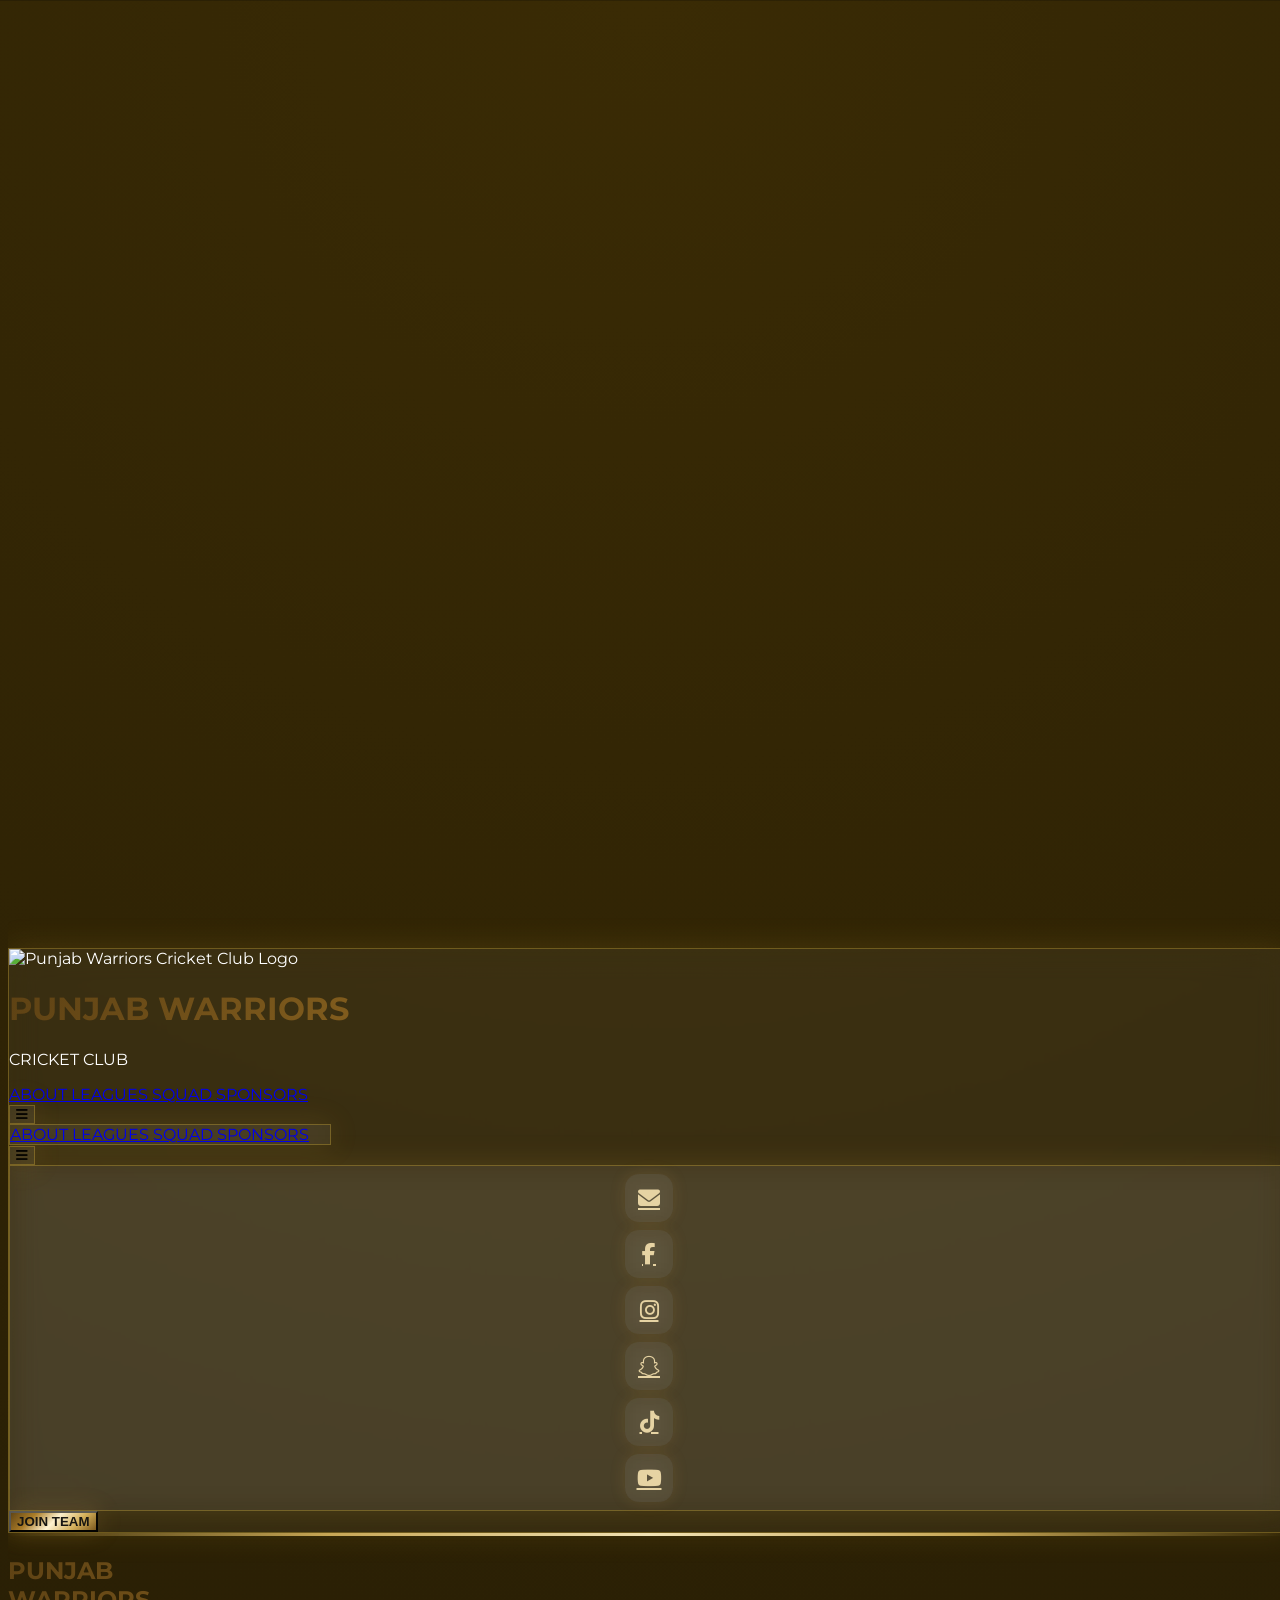
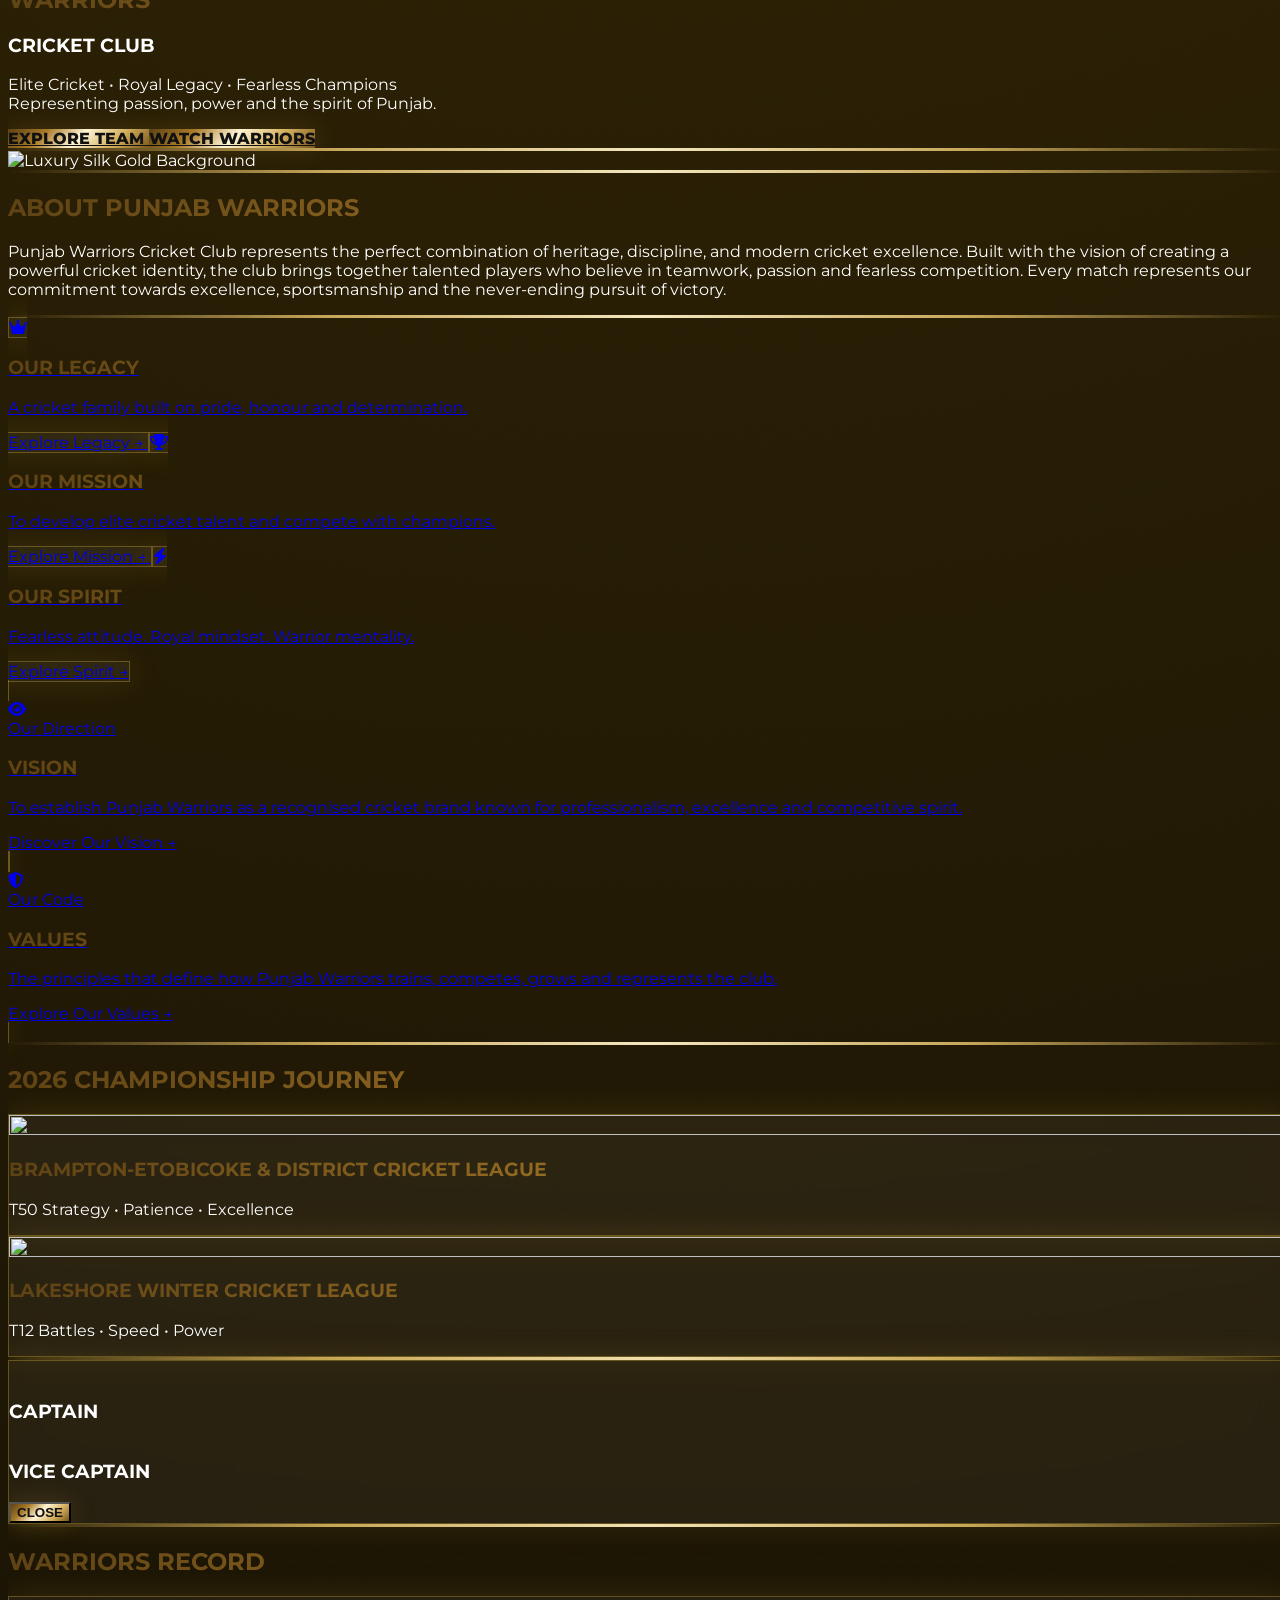
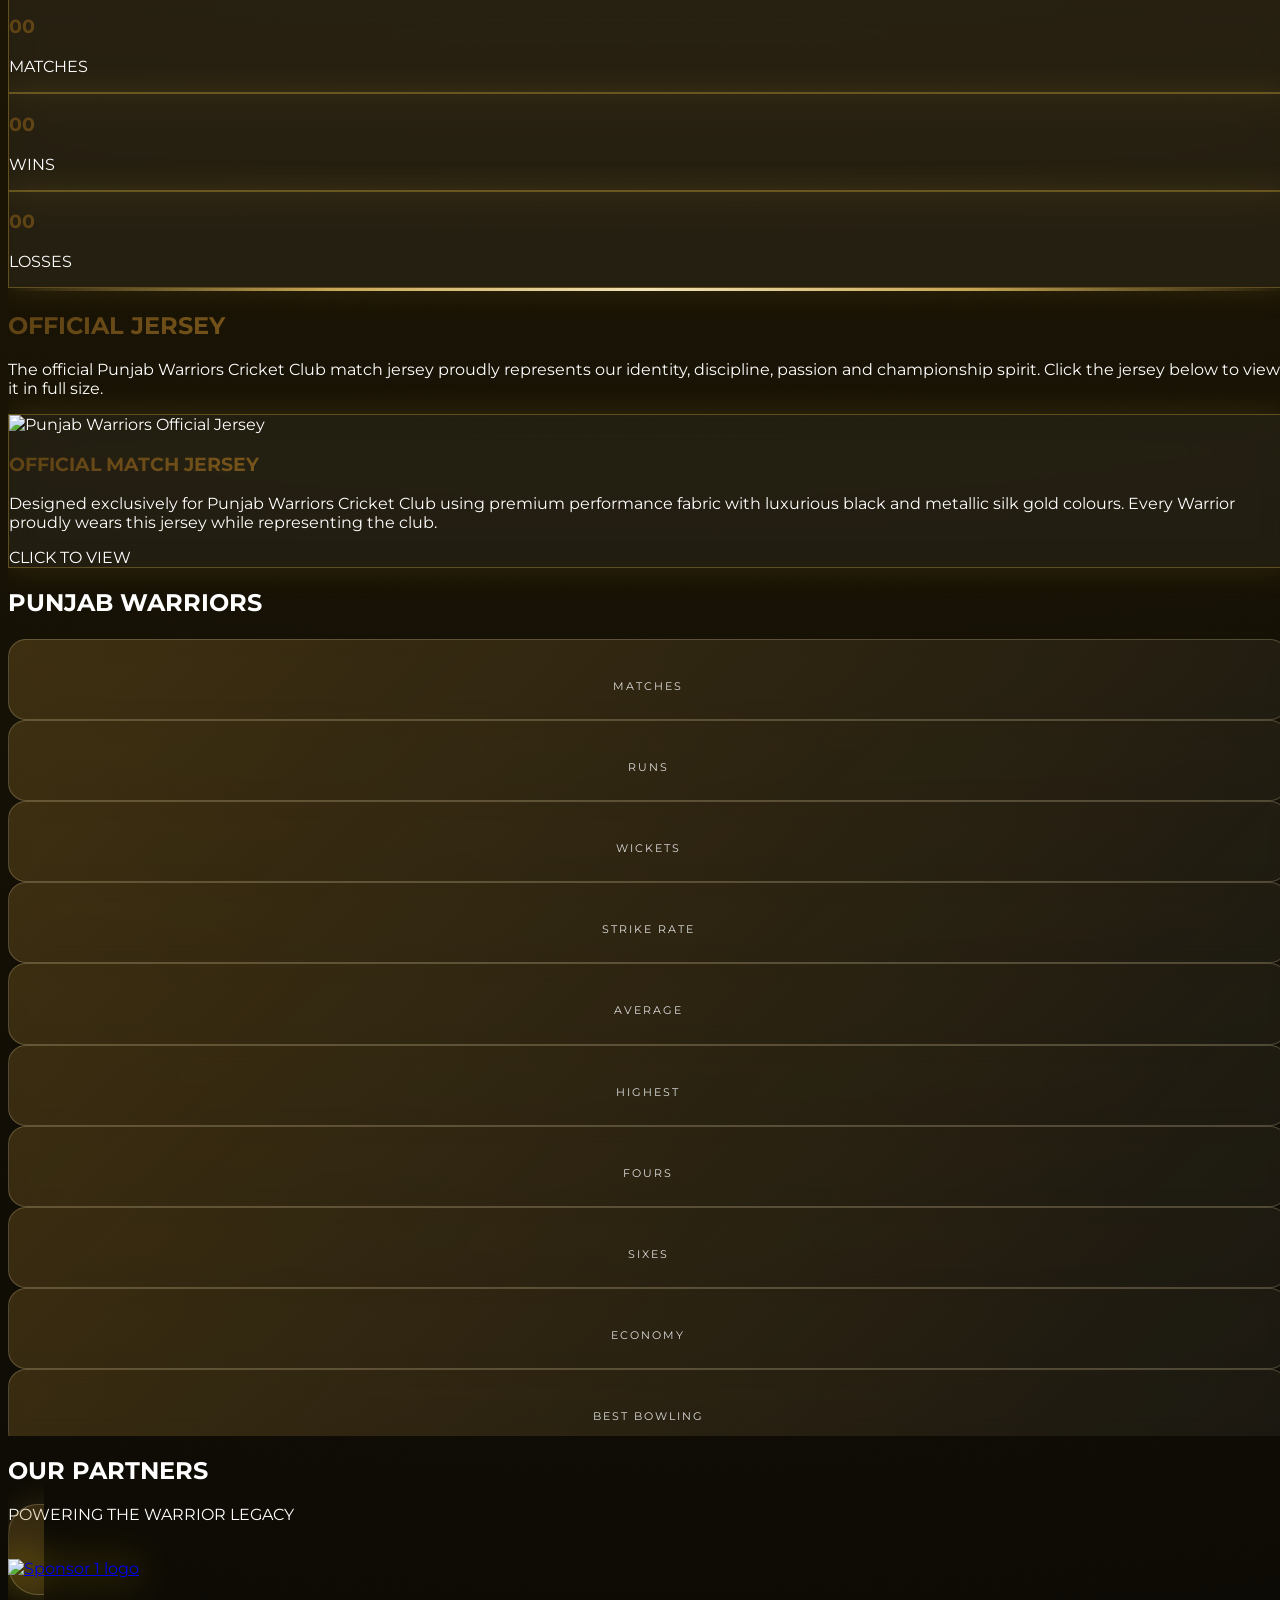
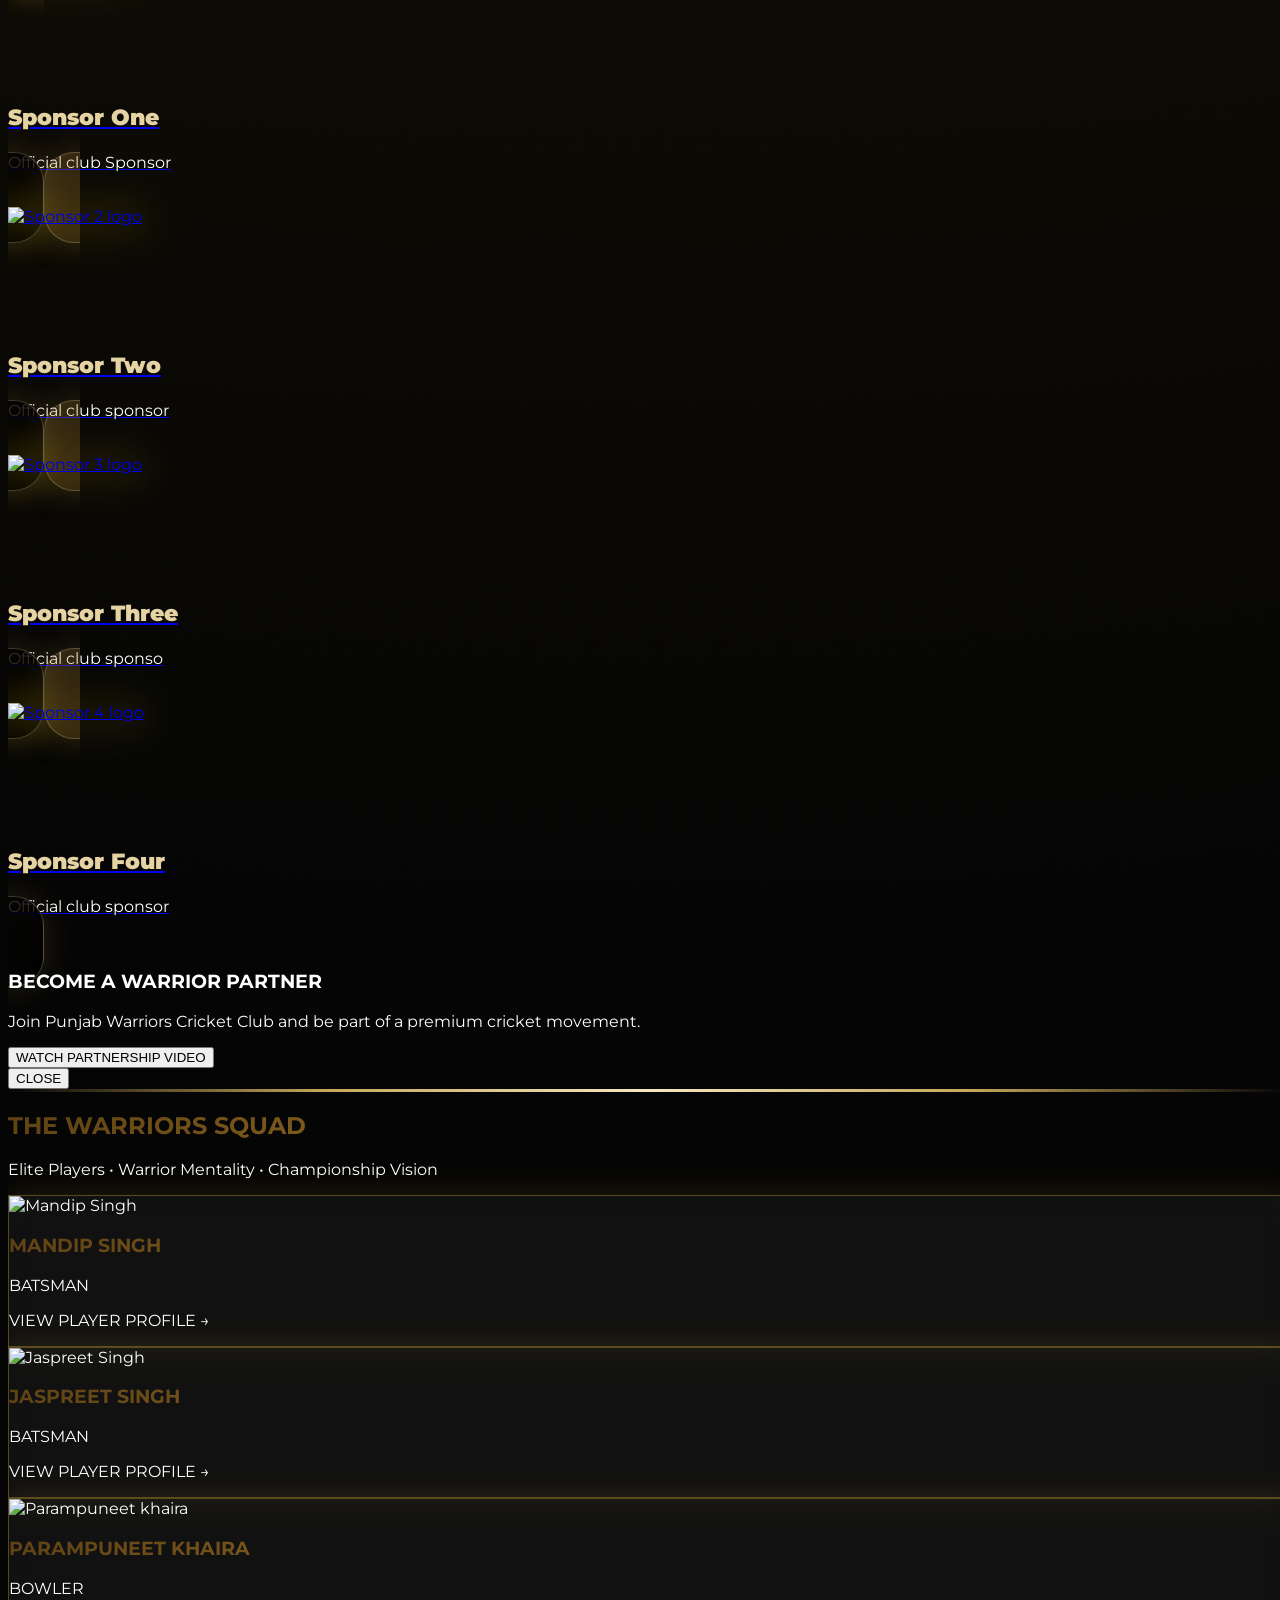
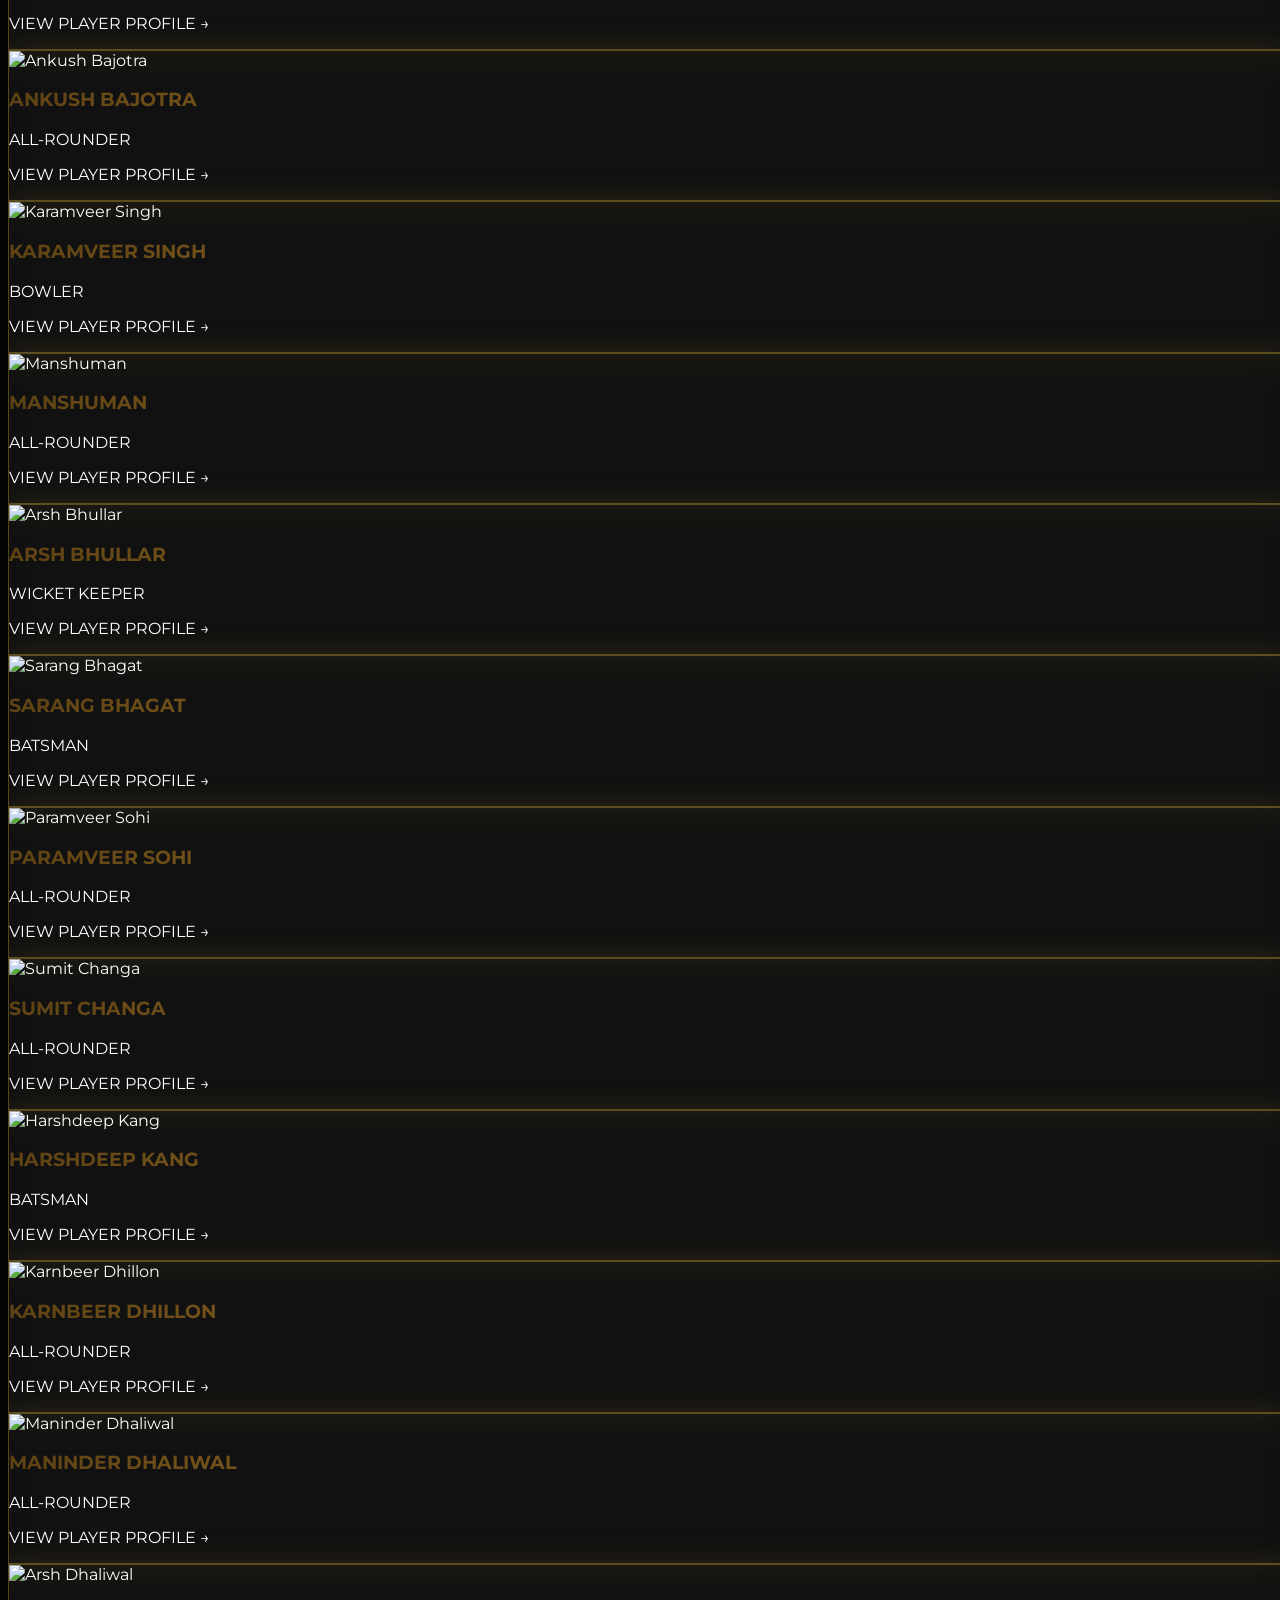
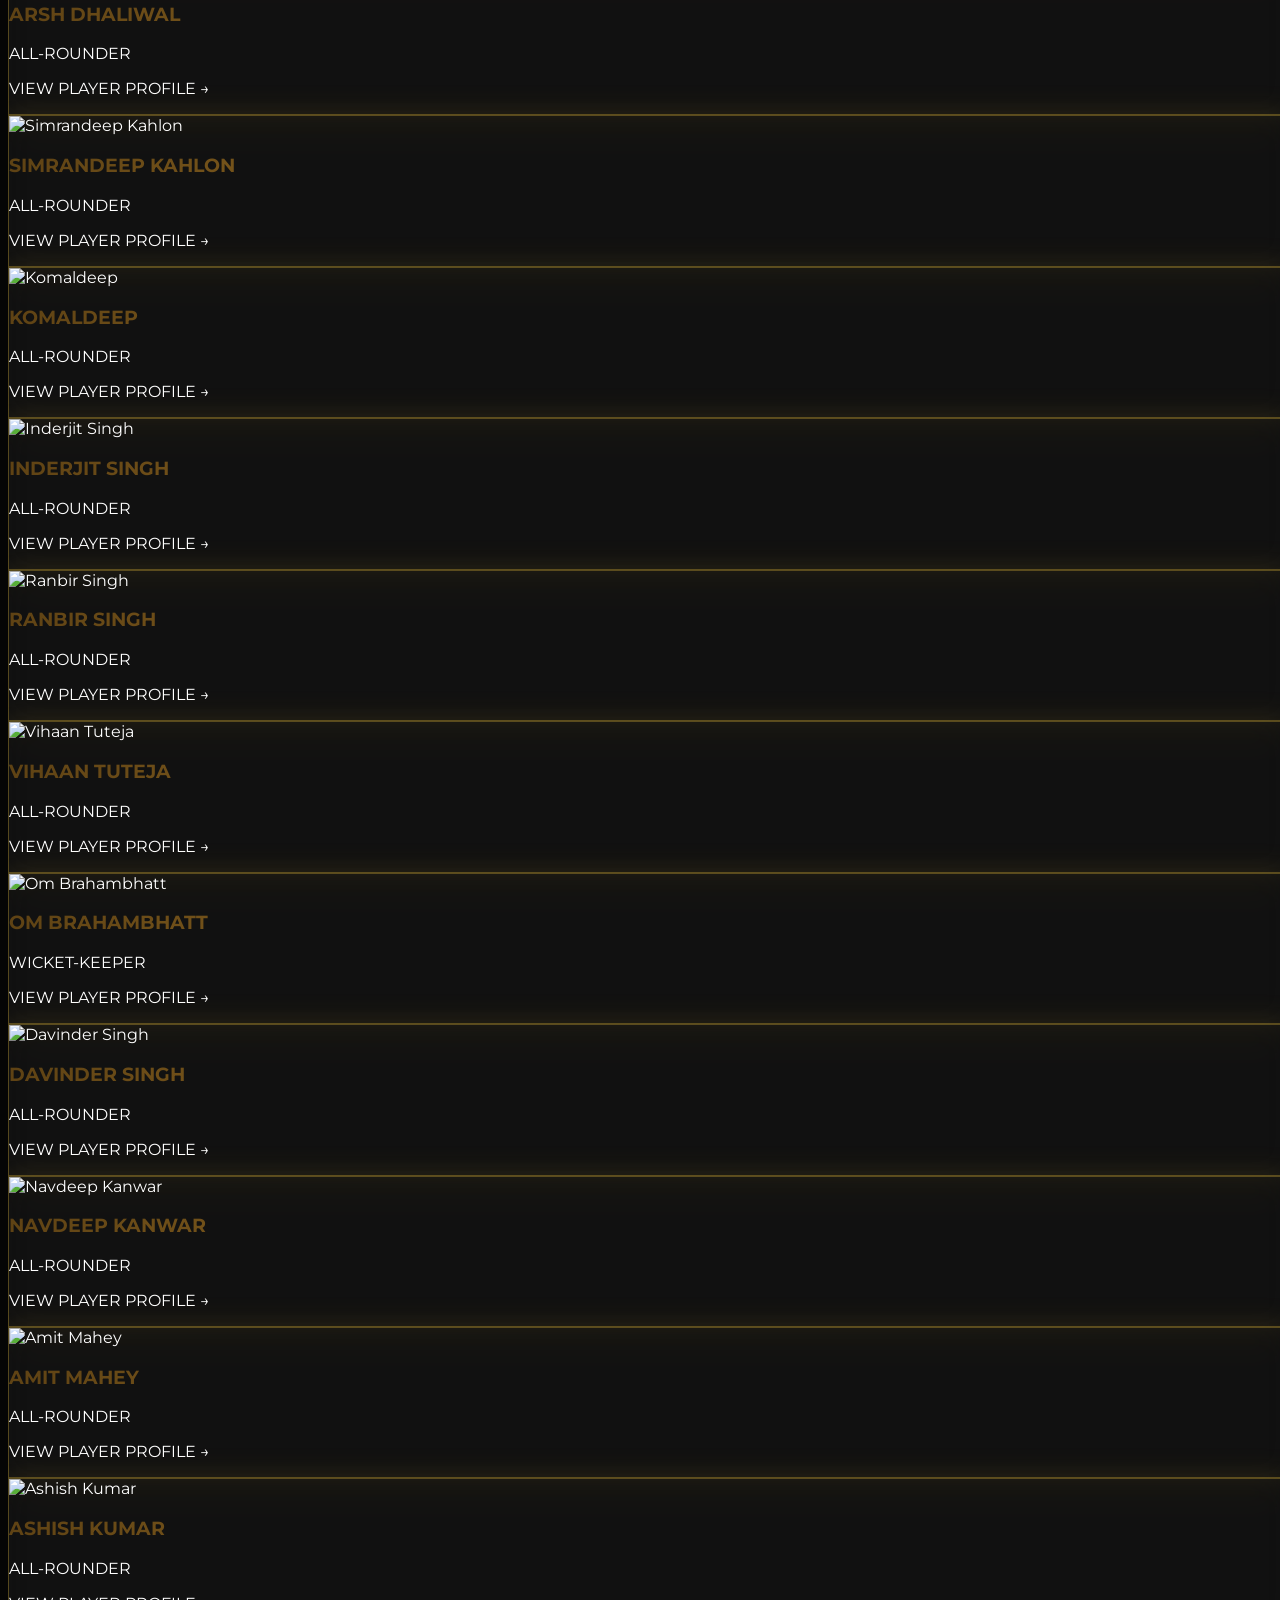
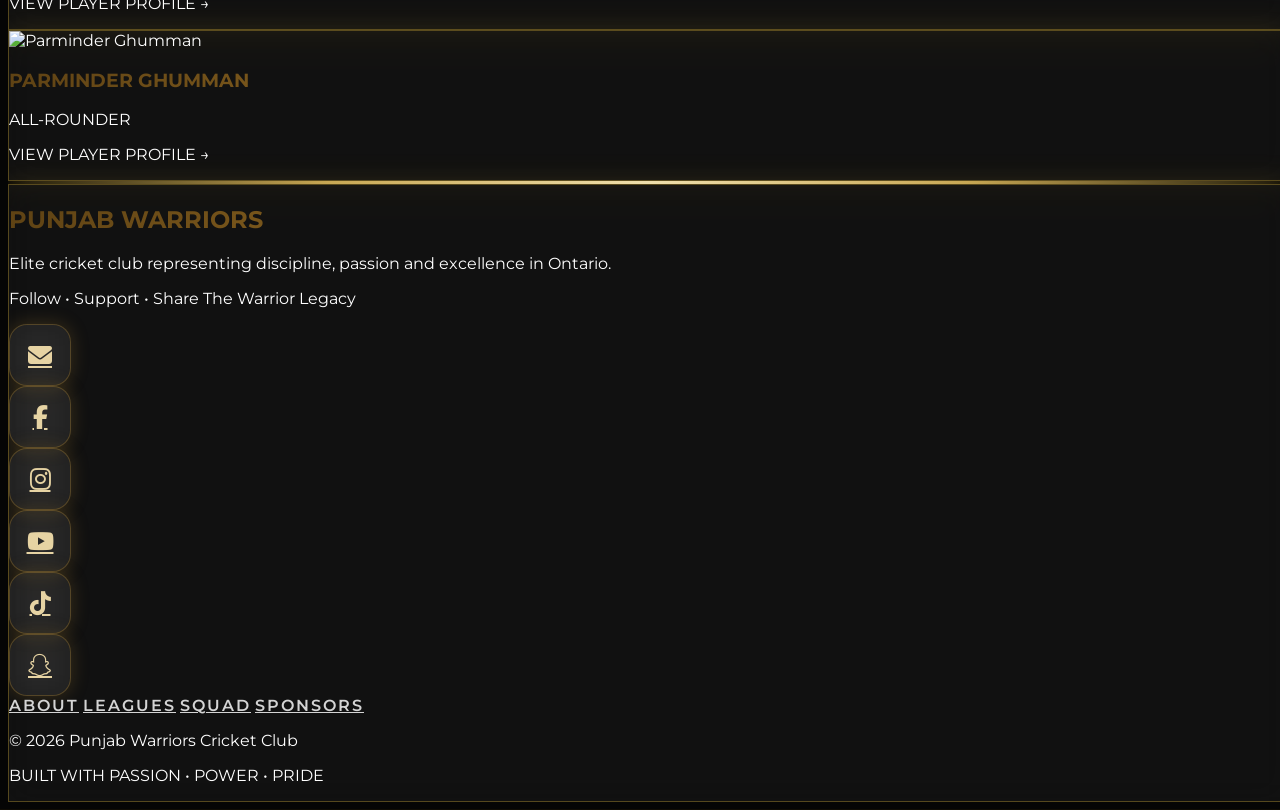
==== index.html @ 19f7982b "Update index.html" ====
<!DOCTYPE html>
<html lang="en">

<head>

<meta charset="UTF-8">
<meta name="viewport" content="width=device-width, initial-scale=1.0">
<title>
Punjab Warriors Cricket Club | Elite Cricket Legacy |Brampton,Ontario
</title>


<meta name="description" content="
Punjab Warriors Cricket Club - A premium cricket club built on passion,
discipline, power and excellence.
">


<meta name="keywords" content="
Punjab Warriors Cricket Club,
Punjab Cricket,
Elite Cricket,
T20 Cricket,
Cricket Club
">


<!-- Google Fonts -->
<link rel="preconnect" href="https://fonts.googleapis.com">

<link rel="preconnect" href="https://fonts.gstatic.com" crossorigin>


<link href="
https://fonts.googleapis.com/css2?family=Cinzel:wght@500;600;700;800;900&family=Montserrat:wght@300;400;500;600;700;800&family=Playfair+Display:wght@600;700;800&display=swap
"
rel="stylesheet">



<!-- Tailwind -->
<script src="https://cdn.tailwindcss.com"></script>



<!-- Icons -->
<link
rel="stylesheet"
href="
https://cdnjs.cloudflare.com/ajax/libs/font-awesome/6.5.0/css/all.min.css
">



<script>

tailwind.config = {

theme: {

extend: {


colors:{
gold:"#B68A35",
goldLight:"#F6E7B8",
goldDark:"#6E4F16",
champagne:"#FFF2CC",
brass:"#9B7228",
silk:"#EAD8A6",
silver:"#D7D7D7",
blacklux:"#050505"
}


fontFamily:{


luxury:[
"Cinzel",
"serif"
],


modern:[
"Montserrat",
"sans-serif"
]

}


}

}

}


</script>





<style>


/* ============================
GLOBAL
============================ */


html{

scroll-behavior:smooth;

}



body{

background:

radial-gradient(
circle at top,
#3a2b05,
#050505 55%
);

color:white;

font-family:
'Montserrat',
sans-serif;

overflow-x:hidden;

}

/* ============================
METALLIC GOLD TEXT
============================ */

.gold-text{

background:
linear-gradient(
120deg,

#5E4214 0%,

#A87A28 20%,

#FFF4D5 40%,

#EAD8A6 50%,

#C89B3C 65%,

#6B4C1A 100%

);

background-size:300%;

-webkit-background-clip:text;
background-clip:text;

color:transparent;

animation:goldMove 7s linear infinite;

}


@keyframes goldMove{


0%{

background-position:0%;

}


100%{

background-position:200%;

}


}





/* ============================
LUXURY LOADER
============================ */


#loader{


background:

radial-gradient(

circle,

#4b3805,

#000

);


}



.loader-title{


font-family:
'Cinzel';


letter-spacing:5px;


animation:

loaderGlow 2s infinite alternate;


}



@keyframes loaderGlow{


from{

text-shadow:

0 0 12px rgba(207,166,74,.35),
0 0 25px rgba(234,216,166,.25),
0 0 45px rgba(182,138,53,.18)


}


to{

box-shadow:

0 0 25px rgba(234,216,166,.18),
0 0 40px rgba(182,138,53,.20);


}


}





/* ============================
GLASS EFFECT
============================ */


.glass{


background:

rgba(255,255,255,0.05);


backdrop-filter:

blur(15px);


border:

1px solid rgba(212,175,55,.35);


box-shadow:

0 0 30px rgba(212,175,55,.15);


}





/* ============================
GOLD BUTTON
============================ */


.gold-btn{

background:

linear-gradient(

135deg,

#5E4214,
#A87A28,
#FFF4D5,
#D3AF5C,
#7A571E

);

color:#111;

font-weight:800;

box-shadow:

0 0 25px rgba(182,138,53,.22);

transition:.45s;

}


font-weight:800;


border-radius:14px;


box-shadow:

0 0 20px rgba(212,175,55,.5);


transition:.4s;


}



.gold-btn:hover{

transform:

translateY(-4px)
scale(1.05);

box-shadow:

0 0 45px rgba(234,216,166,.28);

}
/* ============================
METALLIC BORDER
============================ */


.metal-border{

border:2px solid transparent;

background:
linear-gradient(#050505,#050505) padding-box,
linear-gradient(135deg,#B68A35,silver,#B68A35) border-box;

}


linear-gradient(

135deg,

#C7A75A,
#F4E7C0,
#C7A75A

)

border-box;



}





/* ============================
GOLD PARTICLES
============================ */


.particle{


position:absolute;


width:5px;

height:5px;


background:#EAD8A6;


border-radius:50%;


box-shadow:
0 0 8px rgba(182,138,53,.35);


animation:

floatParticle linear infinite;


}



@keyframes floatParticle{


from{


transform:

translateY(100vh);


opacity:0;


}


50%{


opacity:1;


}


to{


transform:

translateY(-10vh);


opacity:0;


}


}





/* ============================
SHINE LINE
============================ */


.gold-line{


height:3px;


width:100%;


background:

linear-gradient(
90deg,
transparent,
#C7A75A,
#F4E7C0,
#C7A75A,
transparent
);

animation:

lineMove 3s infinite;


}



@keyframes lineMove{


0%{

background-position:-500px;

}


100%{

background-position:500px;

}


}




/* ============================
PLAYER IMAGE
============================ */


.player-img{


object-fit:cover;


transition:.5s;


}



.player-card:hover .player-img{


transform:

scale(1.08);


}





/* ============================
HIDE SCROLLBAR
============================ */


::-webkit-scrollbar{


width:8px;


}


::-webkit-scrollbar-thumb{


background:

linear-gradient(
gold,
black
);


border-radius:20px;


}
  /* LUXURY PLAYER POPUP */

.lux-stat{

background:
linear-gradient(
135deg,
rgba(182,138,53,.25),
rgba(255,255,255,.05)
);

border:

1px solid rgba(230,211,163,.25);

border-radius:18px;

padding:15px;

text-align:center;

backdrop-filter:blur(10px);

}


.lux-stat h3{

font-size:1.5rem;

font-weight:900;

color:#E6D3A3;

}


.lux-stat p{

font-size:.7rem;

letter-spacing:2px;

color:#ddd;

margin-top:5px;

}
  /* ==================================
LUXURY STORE DESIGN
================================== */


.store-card{


background:

linear-gradient(

135deg,

rgba(182,138,53,.20),

rgba(0,0,0,.8)

);


border:

1px solid rgba(230,211,163,.25);


border-radius:25px;


padding:25px;


text-align:center;


transition:.4s;


}



.store-card:hover{


transform:

translateY(-12px)
scale(1.05);


box-shadow:

0 0 35px rgba(199,167,90,.18);

}



.store-icon{


font-size:45px;

margin-bottom:15px;


}



.store-card h3{


color:#E6D3A3;

font-size:20px;

font-weight:900;


}



.store-card p{


color:white;

margin-top:8px;


}
/* ===================================
SPONSOR LUXURY DESIGN
=================================== */


.sponsor-card{


background:

linear-gradient(

145deg,

rgba(182,138,53,.25),

rgba(0,0,0,.9)

);


border:

1px solid rgba(230,211,163,.25);


border-radius:30px;


padding:35px;


transition:.5s;


box-shadow:

0 0 35px rgba(199,167,90,.18);


}



.sponsor-card:hover{


transform:

translateY(-15px);


box-shadow:

0 0 35px rgba(199,167,90,.18);


}



.sponsor-logo{


height:120px;


width:100%;


object-fit:contain;


margin:auto;


filter:

drop-shadow(0 0 20px gold);


transition:.4s;


}



.sponsor-card:hover img{


transform:

scale(1.12);


}



.sponsor-card h3{


margin-top:25px;


font-size:22px;


font-weight:900;


color:#E6D3A3;


}



.sponsor-card p{


color:white;


margin-top:10px;


}
  /* Luxury Social Icons */

.social-icon{

display:flex;
justify-content:center;
align-items:center;

width:48px;
height:48px;

margin:8px auto;

border-radius:14px;

color:#E6D3A3;

font-size:22px;

transition:.35s;

background:rgba(255,255,255,.05);

backdrop-filter:blur(10px);

box-shadow:0 0 15px rgba(182,138,53,.18);

}

.social-icon:hover{

transform:translateX(10px) scale(1.18);

background:rgba(182,138,53,.12);

box-shadow:
0 0 20px gold,
0 0 35px rgba(182,138,53,.6);

color:white;

}

.social-icon:nth-child(even):hover{

transform:translateX(-10px) scale(1.18);

}
  /* PREMIUM INTRO */

#logoIntro{

opacity:0;

transition:1s;

background:
radial-gradient(circle,#1D1406,#000);

}

.introLogo{

width:380px;

max-width:80vw;

filter:

drop-shadow(0 0 10px rgba(182,138,53,.25))
drop-shadow(0 0 28px rgba(234,216,166,.18));

animation:

logoLuxury 5s forwards;

}
@keyframes logoLuxury{

0%{

transform:

perspective(900px)
rotateY(-360deg)
scale(.1);

opacity:0;

}

25%{

opacity:1;

}

50%{

transform:

perspective(900px)
rotateY(0deg)
scale(1.25);

}

70%{

transform:

scale(1);

}

100%{

transform:

scale(1);

opacity:1;

}

}
/*==============================
FOOTER SOCIAL ICONS
==============================*/

.footerSocial{

width:60px;
height:60px;

display:flex;
justify-content:center;
align-items:center;

border-radius:18px;

background:rgba(255,255,255,.05);

border:1px solid rgba(182,138,53,.35);

backdrop-filter:blur(14px);

font-size:24px;

color:#E6D3A3;

transition:.45s;

box-shadow:0 0 18px rgba(182,138,53,.25);

}

.footerSocial:hover{

transform:translateY(-8px) scale(1.15);

background:rgba(182,138,53,.15);

box-shadow:
0 0 35px gold,
0 0 60px rgba(182,138,53,.5);

color:white;

}

/*==============================
FOOTER LINKS
==============================*/

.footerLink{

color:#d4d4d4;

font-weight:600;

letter-spacing:2px;

transition:.35s;

position:relative;

}

.footerLink:hover{

color:#E6D3A3;

}

.footerLink::after{

content:"";

position:absolute;

left:0;

bottom:-6px;

width:0%;

height:2px;

background:gold;

transition:.4s;

}

.footerLink:hover::after{

width:100%;

}
  .text-metal{
color:#EAD8A6;
}

.border-metal{
border-color:#B68A35;
}

.bg-metal{
background:#B68A35;
}

  /* ==============================
   MOBILE RESPONSIVE SYSTEM
   Punjab Warriors CC
================================ */

@media (max-width: 768px) {


/* Prevent horizontal scrolling */
html, body {
    width:100%;
    overflow-x:hidden;
}


/* Hero title */
.loader-title,
.font-luxury {
    letter-spacing:2px;
}


/* Main headings */
.text-8xl {
    font-size:3rem !important;
}

.text-6xl {
    font-size:2.4rem !important;
}

.text-5xl {
    font-size:2rem !important;
}


/* Navigation */
header {
    padding-left:15px;
    padding-right:15px;
}


/* Logo */
header img {
    width:60px;
    height:60px;
}


/* Mobile menu spacing */
#socialMenu {
    right:10px;
}


/* Hero section */
.hero {
  height:100vh;
   height:100svh;
    padding-left:20px;
    padding-right:20px;
}


/* Buttons */
.gold-btn,
button {
    max-width:100%;
}


/* About cards */
.grid {
    gap:20px;
}


/* Glass cards */
.glass {
    border-radius:20px;
}


/* League cards */
.group img {
    max-height:120px;
}


/* Modal fixes */
#leagueModal,
#playerModal,
#jerseyModal {

    padding:15px;

}


/* Player modal */
#playerCardImage {

    height:auto;
    max-height:450px;

}


/* Sponsor logos */
.sponsor-logo {

    max-width:180px;
    margin:auto;

}


/* Footer */

footer {

    padding-bottom:30px;

}


}
  /* ===========================
   GLOBAL IMAGE RESPONSIVENESS
=========================== */

img{
    max-width:100%;
    height:auto;
    display:block;
}


/* =========================================================
   PUNJAB WARRIORS - CROSS DEVICE RESPONSIVE PATCH
   Keeps the same visual system while preventing mobile overflow.
   ========================================================= */

html {
    width: 100%;
    min-width: 0;
    overflow-x: hidden;
    scroll-padding-top: 90px;
}

body {
    width: 100%;
    max-width: 100%;
    min-width: 0;
    overflow-x: hidden;
    -webkit-text-size-adjust: 100%;
    text-rendering: optimizeLegibility;
}

*, *::before, *::after {
    min-width: 0;
}

section, header, footer, main {
    width: 100%;
    max-width: 100%;
}

header {
    isolation: isolate;
}

header > div {
    min-width: 0;
}

header img {
    flex: 0 0 auto;
}

#mobileMenu {
    max-width: min(92vw, 320px);
    max-height: calc(100svh - 90px);
    overflow-y: auto;
    -webkit-overflow-scrolling: touch;
}

#socialMenu {
    z-index: 10000;
}

#loader,
#logoIntro {
    width: 100%;
    min-height: 100svh;
    padding: 20px;
}

#loader {
    transition: opacity .45s ease, visibility .45s ease;
}

#logoIntro {
    transition: opacity .7s ease;
}

.introLogo {
    width: min(72vw, 420px);
    max-height: 55svh;
    object-fit: contain;
}

img, video, iframe, canvas {
    max-width: 100%;
}

p, h1, h2, h3, h4, h5, h6, a, button {
    overflow-wrap: anywhere;
}

button, a {
    -webkit-tap-highlight-color: transparent;
}

@media (max-width: 767px) {

    header {
        padding: 10px 12px !important;
    }

    header > div.max-w-7xl {
        display: grid !important;
        grid-template-columns: minmax(0, 1fr) auto auto;
        gap: 7px;
        align-items: center;
    }

    header > div.max-w-7xl > div:first-child {
        min-width: 0;
        gap: 9px !important;
    }

    header > div.max-w-7xl > div:first-child img {
        width: 48px !important;
        height: 48px !important;
    }

    header > div.max-w-7xl > div:first-child h1 {
        font-size: clamp(.72rem, 3.4vw, .95rem) !important;
        letter-spacing: .08em !important;
        line-height: 1.15;
        white-space: nowrap;
    }

    header > div.max-w-7xl > div:first-child p {
        font-size: .46rem !important;
        letter-spacing: .12em !important;
        line-height: 1.1;
    }

    header > div.max-w-7xl > div:nth-of-type(2) {
        display: block !important;
    }

    header > div.max-w-7xl > div:nth-of-type(2) > button {
        width: 40px !important;
        height: 40px !important;
    }

    header > div.max-w-7xl > div:last-child {
        gap: 5px !important;
    }

    #socialBtn {
        width: 40px !important;
        height: 40px !important;
    }

    header .gold-btn {
        padding: .55rem .65rem !important;
        font-size: .62rem !important;
        line-height: 1;
    }

    #mobileMenu {
        position: fixed !important;
        top: 70px !important;
        right: 12px !important;
        left: 12px !important;
        width: auto !important;
        max-width: none !important;
        padding: 14px 18px !important;
        border-radius: 18px !important;
    }

    #mobileMenu a {
        min-height: 44px;
        display: flex;
        align-items: center;
        font-size: .85rem;
        letter-spacing: .08em;
    }

    .hero {
        min-height: 100svh !important;
        padding-left: 16px !important;
        padding-right: 16px !important;
    }

    .hero h1,
    section h1 {
        max-width: 100%;
        line-height: 1.05;
    }

    .grid {
        grid-template-columns: 1fr !important;
    }

    .glass {
        max-width: 100%;
    }

    .gold-btn {
        min-height: 42px;
    }

    #playerModal > div,
    #leagueModal > div,
    #jerseyModal > div {
        width: 100% !important;
        max-width: 100% !important;
        max-height: calc(100svh - 24px);
        overflow-y: auto;
    }

 #playerCardImage {
    width: 100%;
    height: auto;
    max-height: 75svh;
    object-fit: contain;
    object-position: center;
}

    .sponsor-logo {
        width: min(70vw, 180px);
        max-width: 100%;
    }

    footer .flex {
        gap: 14px !important;
    }
}

@media (min-width: 768px) and (max-width: 1199px) {

    header > div.max-w-7xl {
        gap: 12px;
    }

    header > div.max-w-7xl > div:first-child img {
        width: 62px;
        height: 62px;
    }

    header .gold-btn {
        padding-left: .8rem;
        padding-right: .8rem;
    }

}

@media (min-width: 1600px) {

    .max-w-7xl {
        max-width: 1400px !important;
    }

    header {
        padding-left: 32px;
        padding-right: 32px;
    }

}

@media (prefers-reduced-motion: reduce) {

    *, *::before, *::after {
        animation-duration: .01ms !important;
        animation-iteration-count: 1 !important;
        scroll-behavior: auto !important;
        transition-duration: .01ms !important;
    }

}
  
/* Full-screen photo viewer: desktop + mobile */
.image-viewer {
    display: none;
    position: fixed;
    inset: 0;
    z-index: 10050;
    background: rgba(0, 0, 0, 0.96);
    padding: 64px 16px 24px;
    align-items: center;
    justify-content: center;
    flex-direction: column;
    overflow: auto;
    overscroll-behavior: contain;
}

.image-viewer.is-open {
    display: flex;
}

#fullSizeImage {
    display: block;
    width: auto;
    height: auto;
    max-width: 100%;
    max-height: calc(100vh - 120px);
    max-height: calc(100dvh - 120px);
    object-fit: contain;
    margin: auto;
}

.image-viewer-close {
    position: fixed;
    top: 12px;
    right: 16px;
    z-index: 10051;
    width: 48px;
    height: 48px;
    border: 1px solid rgba(255, 215, 0, 0.8);
    border-radius: 50%;
    background: #171717;
    color: #fff;
    font-size: 34px;
    line-height: 1;
    cursor: pointer;
    display: flex;
    align-items: center;
    justify-content: center;
}

.image-viewer-close:hover {
    background: #b89435;
    color: #000;
}

.image-viewer-caption {
    color: #fff;
    text-align: center;
    margin: 12px 0 0;
    font-size: 14px;
}

body.image-viewer-open {
    overflow: hidden;
}

/* Make profile content scroll instead of running off-screen */
#playerModal {
    overflow-y: auto;
    overscroll-behavior: contain;
}

#playerModal > div.relative {
    max-height: calc(100vh - 32px);
    max-height: calc(100dvh - 32px);
    overflow-y: auto;
    -webkit-overflow-scrolling: touch;
}

@media (max-width: 767px) {
    .image-viewer {
        padding: 70px 8px 20px;
    }

    #fullSizeImage {
        max-width: 100%;
        max-height: calc(100vh - 110px);
        max-height: calc(100dvh - 110px);
    }

    .image-viewer-close {
        top: 10px;
        right: 10px;
        width: 46px;
        height: 46px;
    }

    #playerModal {
        align-items: flex-start;
        padding: 8px;
    }

    #playerModal > div.relative {
        width: 100%;
        max-width: 100%;
        max-height: calc(100vh - 16px);
        max-height: calc(100dvh - 16px);
        padding: 16px;
        border-radius: 16px;
    }
}
  @media (max-width: 767px) {
    .image-viewer {
        padding: 64px 8px 12px;
        overflow-y: auto;
    }

    #fullSizeImage {
        width: 100%;
        height: auto;
        max-width: 100%;
        max-height: calc(100dvh - 100px);
        object-fit: contain;
        object-position: center;
    }
}

/* Mobile player photo fix */
@media (max-width: 767px) {
    .player-card .player-img,
    .player-img {
        width: 100% !important;
        height: 100% !important;
        object-fit: contain !important;
        object-position: center top !important;
        transform: none !important;
    }

    .player-card .h-64 {
        height: 420px !important;
        overflow: hidden;
        background: #080808;
    }
}
  @media (max-width: 767px) {
    .player-card .h-64 {
        height: auto !important;
        overflow: visible !important;
        background: #080808;
    }

    .player-card .player-img {
        display: block !important;
        width: 100% !important;
        height: auto !important;
        max-height: none !important;
        object-fit: contain !important;
        object-position: center !important;
        transform: none !important;
    }
}
/* LEAGUE LOGOS — DESKTOP AND MOBILE */
#leagues .grid > div > div img {
    width: 100% !important;
    height: 100% !important;
    max-height: none !important;
    object-fit: contain !important;
    object-position: center !important;
    display: block;
}

</style>


</head>



<body>



<!-- ==========================
LUXURY LOADER
========================== -->


<div id="loader"

class="
fixed inset-0
z-[9999]
flex
items-center
justify-center
">


<div class="text-center">


<h1

class="
loader-title
text-4xl
md:text-6xl
font-bold
gold-text
">

PUNJAB WARRIORS

</h1>


<p

class="
mt-4
tracking-[8px]
text-gray-300
">

CRICKET CLUB

</p>
  </div>


</div>
  <!-- PREMIUM LOGO INTRO -->

<div id="logoIntro"

class="fixed inset-0 z-[9998]
flex items-center justify-center
bg-black hidden">

<div class="text-center">

<img

src="DETAILED LOGO.png"
class="introLogo mx-auto">

<h2 class="gold-text text-4xl font-bold mt-8">

PUNJAB WARRIORS

</h2>

<p class="tracking-[10px] text-gray-300 mt-3">

CRICKET CLUB

</p>

</div>

</div>
  <!-- ==========================
LUXURY GOLD PARTICLE BACKGROUND
========================== -->

<div class="fixed inset-0 pointer-events-none overflow-hidden -z-10">

<span class="particle left-[10%]" style="animation-duration:12s"></span>
<span class="particle left-[25%]" style="animation-duration:18s"></span>
<span class="particle left-[40%]" style="animation-duration:15s"></span>
<span class="particle left-[60%]" style="animation-duration:20s"></span>
<span class="particle left-[75%]" style="animation-duration:13s"></span>
<span class="particle left-[90%]" style="animation-duration:17s"></span>

</div>




<!-- ==========================
LUXURY HEADER
========================== -->


<header

class="
fixed
top-0
left-0
w-full
z-50
px-5
py-4
glass
">

<div class="max-w-7xl mx-auto flex justify-between items-center">


<!-- LOGO AREA -->

<div class="flex items-center gap-4">

<img
src="https://raw.githubusercontent.com/PUNJABWARRIORSCRICKETCLUB/TEAM-PWCC/main/final-logo.png"
onclick="openTeamLogo()"
class="
w-20
h-20
rounded-full
cursor-pointer
border-2
border-yellow-500
shadow-[0_0_30px_gold]
hover:scale-110
transition
object-cover
"
alt="Punjab Warriors Cricket Club Logo"
>


<div>


<h1

class="
font-luxury
text-sm
sm:text-lg
md:text-3xl
font-bold
gold-text
tracking-wider
">

PUNJAB WARRIORS

</h1>


<p

class="
text-[9px]
sm:text-xs
md:text-sm
text-gray-300
tracking-[2px]
md:tracking-[4px]
">

CRICKET CLUB

</p>


</div>



</div>





<!-- NAV BUTTONS -->


<div class="hidden md:flex gap-8">

<a href="#about"
   class="hidden md:block text-gray-200 hover:text-metal-400 transition">
    ABOUT
</a>

<a href="#leagues"
   class="hidden md:block text-gray-200 hover:text-metal-400 transition">
    LEAGUES
</a>

<a href="#squad"
   class="hidden md:block text-gray-200 hover:text-metal-400 transition">
    SQUAD
</a>

<a href="#sponsors"
   class="hidden md:block text-gray-200 hover:text-metal-400 transition">
    SPONSORS
</a>

</div>
  <div class="md:hidden">

<button 
onclick="toggleMobileMenu()"

class="
glass
w-12
h-12
rounded-xl
border
border-metal-500
flex
items-center
justify-center
">

<i class="fa-solid fa-bars text-metal-400"></i>

</button>

</div>
  <div id="mobileMenu"

class="
hidden
fixed
top-24
right-5
glass
rounded-2xl
border
border-metal-500
p-6
z-[9999]
">

<a href="#about" class="block py-3 text-white" onclick="closeMobileMenu()">
ABOUT
</a>

<a href="#leagues" class="block py-3 text-white" onclick="closeMobileMenu()">
LEAGUES
</a>

<a href="#squad" class="block py-3 text-white" onclick="closeMobileMenu()">
SQUAD
</a>

<a href="#sponsors" class="block py-3 text-white" onclick="closeMobileMenu()">
SPONSORS
</a>

</div>





<!-- JOIN BUTTON -->


<div class="flex items-center gap-3">

  <!-- SOCIAL MENU -->
<div class="relative">

    <button
        id="socialBtn"
        onclick="toggleSocialMenu()"
        class="glass w-12 h-12 rounded-xl border border-metal-500
               flex items-center justify-center
               hover:scale-110 transition
               shadow-[0_0_20px_rgba(255,215,0,.35)]">

        <i class="fa-solid fa-bars text-metal-400 text-lg"></i>

    </button>

    <div id="socialMenu"

         class="hidden absolute right-0 mt-3
                w-20
                glass
                rounded-2xl
                border border-metal-500
                shadow-[0_0_40px_rgba(255,215,0,.45)]
                p-3">

        <!-- Email -->
        <a href="mailto:teampunjabwarriors@gmail.com"
           class="social-icon">

            <i class="fa-solid fa-envelope"></i>

        </a>

        <!-- Facebook -->
        <a href="https://www.facebook.com/profile.php?id=61593089097508"
           target="_blank"
           class="social-icon">

            <i class="fab fa-facebook-f"></i>

        </a>

        <!-- Instagram -->
        <a href="https://www.instagram.com/punjabwarriors_cc/"
           target="_blank"
           class="social-icon">

            <i class="fab fa-instagram"></i>

        </a>

        <!-- Snapchat -->
        <a href="https://snapchat.com/t/pSPeTXd0"
           target="_blank"
           class="social-icon">

            <i class="fab fa-snapchat"></i>

        </a>

        <!-- TikTok -->
        <a href="https://www.tiktok.com/@punjab.warriors.c?lang=en"
           target="_blank"
           class="social-icon">

            <i class="fab fa-tiktok"></i>

        </a>

        <!-- YouTube -->
        <a href="https://www.youtube.com/@PUNJABWARRIORSCRICKETCLUB"
           target="_blank"
           class="social-icon">

            <i class="fab fa-youtube"></i>

        </a>

    </div>

</div>

    <!-- JOIN BUTTON -->

   <button
onclick="window.open('https://docs.google.com/forms/d/e/1FAIpQLSdOBBSJ1fkvtsM-4A34RAxqgZl9VwymNo0kwcr1wdmJ264JQw/viewform?usp=header','_blank')"
class="gold-btn px-3 py-2 text-xs md:px-5 md:py-3 md:text-base whitespace-nowrap">

    JOIN TEAM

</button>
</div>



</div>


</header>
  
 <!-- ==========================
HERO SECTION
========================== -->


<section
class="
min-h-screen min-h-[100svh]
flex
items-center
justify-center
relative
pt-32
px-6
overflow-hidden
">


<!-- STADIUM LIGHT EFFECT -->

<div class="
absolute
inset-0
bg-gradient-to-b
from-yellow-900/20
via-black
to-black
">
</div>
<div

class="
relative
z-10
text-center
max-w-5xl
">


<div class="gold-line mb-10"></div>



<h2

class="
font-luxury
text-5xl
md:text-8xl
font-black
gold-text
leading-tight
">

PUNJAB

<br>

WARRIORS

</h2>




<h3

class="
mt-6
text-2xl
md:text-4xl
font-semibold
text-white
tracking-widest
">

CRICKET CLUB

</h3>





<p

class="
mt-8
text-gray-300
text-lg
md:text-xl
tracking-wide
max-w-3xl
mx-auto
">

Elite Cricket • Royal Legacy • Fearless Champions

<br>

Representing passion, power and the spirit of Punjab.

</p>
<div class="mt-10 flex justify-center gap-5 flex-wrap">

    <!-- EXPLORE TEAM -->
    <a
        href="team.html"
        class="gold-btn min-w-[190px] px-8 py-4 rounded-xl inline-flex items-center justify-center"
    >
        EXPLORE TEAM
    </a>

    <!-- WATCH WARRIORS -->
    <a
        href="https://www.youtube.com/@PUNJABWARRIORSCRICKETCLUB"
        target="_blank"
        rel="noopener noreferrer"
        class="gold-btn min-w-[190px] px-8 py-4 rounded-xl inline-flex items-center justify-center"
    >
        WATCH WARRIORS
    </a>

</div>

<div class="gold-line mt-12"></div>

</div>


<!-- SILK GOLD BLURRED BACKGROUND -->

<div class="
absolute
inset-0
z-0
overflow-hidden
">

<img
src=" DETAILED LOGO.PNG "
alt="Luxury Silk Gold Background"
class="
absolute
w-full
h-full
object-cover
blur-3xl
scale-110
opacity-40
"
/>


<div class="
absolute
inset-0
bg-gradient-to-b
from-black/40
via-black/70
to-black
">
</div>

</div>




</section>
  <!-- ==========================
ABOUT SECTION
========================== -->

<section

id="about"

class="
py-24
px-6
relative
">

<div class="max-w-6xl mx-auto text-center">


<div class="gold-line mb-10"></div>



<h2

class="
font-luxury
text-4xl
md:text-6xl
font-bold
gold-text
mb-8
">

ABOUT PUNJAB WARRIORS

</h2>




<p

class="
text-gray-300
text-lg
leading-relaxed
max-w-4xl
mx-auto
">

Punjab Warriors Cricket Club represents the perfect combination of
heritage, discipline, and modern cricket excellence.

Built with the vision of creating a powerful cricket identity,
the club brings together talented players who believe in teamwork,
passion and fearless competition.

Every match represents our commitment towards excellence,
sportsmanship and the never-ending pursuit of victory.

</p>




<div class="gold-line mt-10"></div>



</div>





<!-- LUXURY IDENTITY CARDS -->


<div

class="
max-w-6xl
mx-auto
grid
md:grid-cols-3
gap-8
mt-16
">


<!-- CARD 1 — OUR LEGACY -->

<a
    href="legacy.html"
    class="
        glass
        rounded-3xl
        p-8
        text-center
        hover:scale-105
        transition
        block
        cursor-pointer
        group
    "
>

    <i
        class="
            fa-solid
            fa-crown
            text-5xl
            text-metal-400
            mb-5
            group-hover:scale-110
            transition
        "
    ></i>

    <h3
        class="
            font-luxury
            text-2xl
            gold-text
            mb-4
        "
    >
        OUR LEGACY
    </h3>

    <p class="text-gray-300">
        A cricket family built on pride,
        honour and determination.
    </p>

    <span
        class="
            inline-block
            mt-6
            text-sm
            tracking-widest
            text-metal-400
            uppercase
        "
    >
        Explore Legacy →
    </span>

</a>






<!-- CARD 2 — OUR MISSION -->

<a
    href="mission.html"
    class="
        glass
        rounded-3xl
        p-8
        text-center
        hover:scale-105
        transition
        block
        cursor-pointer
        group
    "
>

    <i
        class="
            fa-solid
            fa-trophy
            text-5xl
            text-metal-400
            mb-5
            group-hover:scale-110
            transition
        "
    ></i>

    <h3
        class="
            font-luxury
            text-2xl
            gold-text
            mb-4
        "
    >
        OUR MISSION
    </h3>

    <p class="text-gray-300">
        To develop elite cricket talent
        and compete with champions.
    </p>

    <span
        class="
            inline-block
            mt-6
            text-sm
            tracking-widest
            text-metal-400
            uppercase
        "
    >
        Explore Mission →
    </span>

</a>






<!-- CARD 3 — OUR SPIRIT -->

<a
    href="spirit.html"
    class="
        glass
        rounded-3xl
        p-8
        text-center
        hover:scale-105
        transition
        block
        cursor-pointer
        group
    "
>

    <i
        class="
            fa-solid
            fa-bolt
            text-5xl
            text-metal-400
            mb-5
            group-hover:scale-110
            transition
        "
    ></i>

    <h3
        class="
            font-luxury
            text-2xl
            gold-text
            mb-4
        "
    >
        OUR SPIRIT
    </h3>

    <p class="text-gray-300">
        Fearless attitude.
        Royal mindset.
        Warrior mentality.
    </p>

    <span
        class="
            inline-block
            mt-6
            text-sm
            tracking-widest
            text-metal-400
            uppercase
        "
    >
        Explore Spirit →
    </span>

</a>




</div>



</section>





<!-- ==========================
CLUB VALUES SECTION
========================== -->


<section

class="
py-20
px-6
bg-black/40
">


<div

class="
max-w-5xl
mx-auto
grid
md:grid-cols-2
gap-10
">



<!-- =========================
     VISION CARD
========================= -->

<a
    href="vision.html"
    class="
        glass
        rounded-3xl
        p-10
        block
        cursor-pointer
        group
        hover:scale-[1.03]
        transition-all
        duration-500
        border
        border-transparent
        hover:border-[#C7A75A]
        hover:shadow-[0_0_45px_rgba(199,167,90,.25)]
    "
>

    <div
        class="
            flex
            items-center
            justify-between
            mb-6
        "
    >

        <div
            class="
                w-14
                h-14
                rounded-2xl
                border
                border-[#C7A75A]
                flex
                items-center
                justify-center
                group-hover:rotate-6
                transition
            "
        >

            <i
                class="
                    fa-solid
                    fa-eye
                    text-2xl
                    text-metal-400
                "
            ></i>

        </div>

        <span
            class="
                text-metal-400
                text-xs
                tracking-[3px]
                uppercase
            "
        >
            Our Direction
        </span>

    </div>


    <h3
        class="
            font-luxury
            text-3xl
            gold-text
            mb-5
        "
    >
        VISION
    </h3>


    <p
        class="
            text-gray-300
            leading-relaxed
        "
    >
        To establish Punjab Warriors as a recognised cricket brand
        known for professionalism, excellence and competitive spirit.
    </p>


    <div
        class="
            mt-7
            text-metal-400
            text-sm
            tracking-widest
            uppercase
            group-hover:tracking-[4px]
            transition-all
        "
    >
        Discover Our Vision →
    </div>

</a>




<!-- =========================
     VALUES CARD
========================= -->

<a
    href="values.html"
    class="
        glass
        rounded-3xl
        p-10
        block
        cursor-pointer
        group
        hover:scale-[1.03]
        transition-all
        duration-500
        border
        border-transparent
        hover:border-[#C7A75A]
        hover:shadow-[0_0_45px_rgba(199,167,90,.25)]
    "
>

    <div
        class="
            flex
            items-center
            justify-between
            mb-6
        "
    >

        <div
            class="
                w-14
                h-14
                rounded-2xl
                border
                border-[#C7A75A]
                flex
                items-center
                justify-center
                group-hover:-rotate-6
                transition
            "
        >

            <i
                class="
                    fa-solid
                    fa-shield-halved
                    text-2xl
                    text-metal-400
                "
            ></i>

        </div>


        <span
            class="
                text-metal-400
                text-xs
                tracking-[3px]
                uppercase
            "
        >
            Our Code
        </span>

    </div>


    <h3
        class="
            font-luxury
            text-3xl
            gold-text
            mb-5
        "
    >
        VALUES
    </h3>


    <p
        class="
            text-gray-300
            leading-relaxed
        "
    >
        The principles that define how
        Punjab Warriors trains, competes,
        grows and represents the club.
    </p>


    <div
        class="
            mt-7
            text-metal-400
            text-sm
            tracking-widest
            uppercase
            group-hover:tracking-[4px]
            transition-all
        "
    >
        Explore Our Values →
    </div>

</a>


</div>


</section>
  <!-- ==========================
LEAGUES SECTION
========================== -->


<section

id="leagues"

class="
py-24
px-6
">

<div class="max-w-6xl mx-auto text-center">


<div class="gold-line mb-10"></div>



<h2

class="
font-luxury
text-4xl
md:text-6xl
font-bold
gold-text
mb-12
">

2026 CHAMPIONSHIP JOURNEY

</h2>



<div

class="
grid
md:grid-cols-2
gap-10
max-w-4xl
mx-auto
">





<!-- BEDCL CARD -->


<div

onclick="openLeague('bedcl')"

class="
glass
rounded-3xl
p-8
cursor-pointer
hover:scale-105
transition
group
">


<div

class="
h-48
flex
items-center
justify-center
mb-6
">


<img src="https://raw.githubusercontent.com/PUNJABWARRIORSCRICKETCLUB/TEAM-PWCC/main/bedcl-logo.jpg"

class="
max-h-40
object-contain
group-hover:scale-110
transition
"

>


</div>



<h3

class="
font-luxury
text-3xl
gold-text
">

BRAMPTON-ETOBICOKE & DISTRICT CRICKET LEAGUE

</h3>


<p class="text-gray-300 mt-3">

T50 Strategy • Patience • Excellence

</p>



</div>







<!-- LCL CARD -->


<div

onclick="openLeague('lcl')"

class="
glass
rounded-3xl
p-8
cursor-pointer
hover:scale-105
transition
group
">


<div

class="
h-48
flex
items-center
justify-center
mb-6
">


<img src="https://raw.githubusercontent.com/PUNJABWARRIORSCRICKETCLUB/TEAM-PWCC/main/lakeshore.png"

class="
max-h-40
object-contain
group-hover:scale-110
transition
"

>


</div>




<h3

class="
font-luxury
text-3xl
gold-text
">

LAKESHORE WINTER CRICKET LEAGUE

</h3>


<p class="text-gray-300 mt-3">

T12 Battles • Speed • Power

</p>



</div>




</div>


<div class="gold-line mt-12"></div>


</div>

</section>





<!-- ==========================
LEAGUE POPUP
========================== -->


<div

id="leagueModal"

class="
fixed
hidden
inset-0
z-[999]
bg-black/95
items-center
justify-center
p-5
overflow-y-auto
">


<div

class="
glass
rounded-3xl
max-w-5xl
w-full
p-8
text-center
">



<h2

id="bedcl"

class="
font-luxury
text-4xl
gold-text
">

</h2>



<p

id="lcl"

class="
text-gray-300
mt-3
">

</p>




<div

class="
grid
md:grid-cols-2
gap-10
mt-10
">





<!-- CAPTAIN -->


<div>

<img

id="jaspreet.jpeg"

class="
w-full
max-h-[500px]
object-contain
rounded-2xl
border
border-yellow-500
mx-auto
"

>


<h3

class="
text-yellow-400
text-xl
font-bold
mt-5
">

CAPTAIN

</h3>


<p

id="JASPREET SINGH"

class="
text-white
text-lg
">

</p>


</div>








<!-- VICE CAPTAIN -->


<div>


<img

id="karndhillon.jpeg"

class="
w-full
max-h-[500px]
object-contain
rounded-2xl
border
border-yellow-500
mx-auto
"

>



<h3

class="
text-yellow-400
text-xl
font-bold
mt-5
">

VICE CAPTAIN

</h3>


<p

id="KARNBEER DHILLON"

class="
text-white
text-lg
">

</p>



</div>






</div>





<p

id="leagueLine1"

class="
gold-text
text-xl
font-bold
mt-10
">

</p>



<p

id="leagueLine2"

class="
text-gray-300
mt-3
">

</p>





<button

onclick="closeLeague()"

class="
gold-btn
px-8
py-3
mt-8
">

CLOSE

</button>



</div>


</div>
  <!-- ==========================
TEAM STATS SECTION
========================== -->


<section id="sponsors"

class="
py-24
px-6
bg-black/40
">


<div class="max-w-5xl mx-auto text-center">


<div class="gold-line mb-10"></div>



<h2

class="
font-luxury
text-4xl
md:text-6xl
gold-text
mb-12
">

WARRIORS RECORD

</h2>





<div

class="
grid
grid-cols-1
md:grid-cols-3
gap-8
">



<div class="glass rounded-3xl p-8">

<h3

class="
text-5xl
font-bold
gold-text
">

00

</h3>

<p class="text-gray-300 mt-3">

MATCHES

</p>

</div>





<div class="glass rounded-3xl p-8">

<h3

class="
text-5xl
font-bold
gold-text
">

00

</h3>

<p class="text-gray-300 mt-3">

WINS

</p>

</div>





<div class="glass rounded-3xl p-8">

<h3

class="
text-5xl
font-bold
gold-text
">

00

</h3>

<p class="text-gray-300 mt-3">

LOSSES

</p>

</div>



</div>


</div>


</section>







<!-- =====================================
PUNJAB WARRIORS
OFFICIAL JERSEY
===================================== -->

<section
class="
py-24
px-6
bg-gradient-to-b
from-black
via-gray-900
to-[#241907]
">

<div class="max-w-6xl mx-auto">

<div class="text-center mb-16">

<div class="gold-line mb-8"></div>

<h2
class="
font-luxury
text-4xl
md:text-6xl
font-black
gold-text
tracking-wider
">

OFFICIAL JERSEY

</h2>

<p
class="
mt-6
text-[#D9D9D9]
text-lg
leading-relaxed
max-w-3xl
mx-auto
">

The official Punjab Warriors Cricket Club match jersey proudly represents
our identity, discipline, passion and championship spirit.

Click the jersey below to view it in full size.

</p>

</div>



<div

onclick="openJersey()"

class="
max-w-xl
mx-auto

glass

rounded-[35px]

p-10

cursor-pointer

border

border-[#C7A75A]

shadow-[0_0_60px_rgba(199,167,90,.28)]

hover:shadow-[0_0_90px_rgba(230,211,163,.40)]

hover:scale-105

transition-all

duration-500

">

<img
src="https://raw.githubusercontent.com/PUNJABWARRIORSCRICKETCLUB/TEAM-PWCC/main/jersey.jpeg"

alt="Punjab Warriors Official Jersey"

class="
mx-auto
w-full
max-w-sm
object-contain

drop-shadow-[0_0_35px_rgba(199,167,90,.35)]

transition

duration-500

hover:scale-110

"

>



<h3

class="
mt-10

text-3xl

font-bold

gold-text

tracking-wide

text-center

">

OFFICIAL MATCH JERSEY

</h3>



<p

class="
mt-6

text-center

text-[#D6D6D6]

leading-8

">

Designed exclusively for Punjab Warriors Cricket Club using
premium performance fabric with luxurious black and metallic silk gold colours.

Every Warrior proudly wears this jersey while representing the club.

</p>



<div class="mt-10 text-center">

<span

class="
inline-block

px-8

py-3

rounded-full

border

border-[#C7A75A]

bg-white/5

text-[#E6D3A3]

tracking-[5px]

font-semibold

backdrop-blur-md

shadow-[0_0_25px_rgba(199,167,90,.25)]

transition

duration-500

hover:translate-y-[-3px]

hover:shadow-[0_0_40px_rgba(230,211,163,.45)]

">

CLICK TO VIEW

</span>

</div>

</div>

</div>

</section>

  <!-- =====================================
LUXURY PLAYER PROFILE POPUP
PUNJAB WARRIORS CRICKET CLUB
===================================== -->


<div

id="playerModal"

class="
fixed
inset-0
hidden
justify-center
items-center
bg-black/95
z-[999]
p-4
">


<!-- BACKGROUND PLAYER IMAGE -->


<img

id="playerBg"

class="
absolute
inset-0
w-full
h-full
object-contain
opacity-50
"

>




<!-- DARK CINEMATIC OVERLAY -->

<div

class="
absolute
inset-0
bg-gradient-to-b
from-black/80
via-black/50
to-black
">

</div>






<!-- MAIN CARD -->


<div

class="
relative
z-20
w-full
max-w-6xl
rounded-3xl
overflow-hidden
border
border-metal-400

shadow-[0_0_60px_rgba(255,215,0,0.5)]

bg-gradient-to-br

from-black

via-gray-900

to-yellow-900/40

p-6

">


<!-- TOP TITLE -->


<div class="text-center mb-8">


<h2

class="
text-metal-400
text-sm
tracking-[8px]
uppercase
">

PUNJAB WARRIORS

</h2>


<h1

id="playerName"

class="
text-4xl
md:text-6xl
font-extrabold
text-white
mt-3
">

</h1>



<p

id="playerRole"

class="
text-metal-300
text-xl
mt-2
">

</p>


</div>







<!-- CONTENT GRID -->


<div

class="
grid
md:grid-cols-2
gap-8
items-center
">







<!-- PLAYER IMAGE -->


<div

class="
flex
justify-center
">


<img id="playerCardImage" class="w-full h-auto max-h-[75svh] object-contain object-center rounded-3xl border border-metal-500 shadow-[0_0_40px_rgba(255,215,0,.4)]">

</div>


<!-- STATS -->


<div

class="
grid
grid-cols-2
gap-4
">







<div class="lux-stat">

<h3 id="matches"></h3>

<p>MATCHES</p>

</div>





<div class="lux-stat">

<h3 id="runs"></h3>

<p>RUNS</p>

</div>





<div class="lux-stat">

<h3 id="wickets"></h3>

<p>WICKETS</p>

</div>





<div class="lux-stat">

<h3 id="sr"></h3>

<p>STRIKE RATE</p>

</div>





<div class="lux-stat">

<h3 id="avg"></h3>

<p>AVERAGE</p>

</div>





<div class="lux-stat">

<h3 id="highest"></h3>

<p>HIGHEST</p>

</div>





<div class="lux-stat">

<h3 id="fours"></h3>

<p>FOURS</p>

</div>





<div class="lux-stat">

<h3 id="sixes"></h3>

<p>SIXES</p>

</div>





<div class="lux-stat">

<h3 id="economy"></h3>

<p>ECONOMY</p>

</div>





<div class="lux-stat">

<h3 id="bestBowling"></h3>

<p>BEST BOWLING</p>

</div>





<div class="lux-stat">

<h3 id="catches"></h3>

<p>CATCHES</p>

</div>





<div class="lux-stat">

<h3 id="stumpings"></h3>

<p>STUMPINGS</p>

</div>


</div>


</div>








<!-- IMPACT -->


<div

class="
mt-8
text-center
bg-black/50

border

border-metal-600

rounded-xl

p-5
">


<h3

class="
text-metal-400
font-bold
">

PLAYER IMPACT

</h3>


<p

id="impact"

class="
text-gray-200
mt-3
">

</p>


</div>







<!-- CLOSE BUTTON -->


<div

class="
text-center
mt-8
">


<button

onclick="closeProfile()"

class="
bg-gradient-to-r

from-metal-500

to-metal-700

text-black

font-bold

px-10

py-3

rounded-xl

hover:scale-110

transition

">

CLOSE PROFILE

</button>


</div>



</div>



</div>

  <!-- ==========================================
PUNJAB WARRIORS
LUXURY SPONSORS & PARTNERS SECTION
========================================== -->


<section

class="
py-24
px-6

bg-gradient-to-b

from-yellow-900/20

via-black

to-gray-950

">



<div class="max-w-7xl mx-auto text-center">



<h2

class="
text-4xl
md:text-6xl

font-black

text-metal-400

">

OUR PARTNERS

</h2>



<p

class="
text-metal-300

mt-4

tracking-widest

">

POWERING THE WARRIOR LEGACY

</p>





<!-- GOLD DIVIDER -->

<div

class="
h-1

w-48

bg-gradient-to-r

from-transparent

via-yellow-400

to-transparent

mx-auto

my-12

">

</div>










<!-- FOUR SPONSORS -->
<div class="grid grid-cols-1 sm:grid-cols-2 lg:grid-cols-4 gap-6">

    <!-- SPONSOR 1 -->
    <a href="https://www.thefipco.com/"
       target="_blank"
       rel="noopener noreferrer"
       class="sponsor-card">

        <img
           src="https://raw.githubusercontent.com/PUNJABWARRIORSCRICKETCLUB/TEAM-PWCC/407970461d9dd0e4b920b89e4266e6126ce5306a/sponsor1.jpeg"
             alt="Sponsor 1 logo"
             class="sponsor-logo">

        <h3>Sponsor One</h3>
        <p>Official club Sponsor</p>
    </a>

    <!-- SPONSOR 2 -->
    <a href="https://saiscanada.com/?utm_source=ig&utm_medium=social&utm_content=link_in_bio&fbclid=PAZXh0bgNhZW0CMTEAcGRvZgJzcnRjBmFwcF9pZA85MzY2MTk3NDMzOTI0NTkAAadromvVywLKr48LDtQEorrjp4duZ73XNSW2kx7RiAen3EvCqcBRp9wgSBVufg_aem_meF1ebBfdJMC1Al_oqWuJg"
       target="_blank"
       rel="noopener noreferrer"
       class="sponsor-card">

        <img src="https://raw.githubusercontent.com/PUNJABWARRIORSCRICKETCLUB/TEAM-PWCC/407970461d9dd0e4b920b89e4266e6126ce5306a/sponsor2.jpeg"
             alt="Sponsor 2 logo"
             class="sponsor-logo">

        <h3>Sponsor Two</h3>
        <p>Official club sponsor</p>
    </a>

    <!-- SPONSOR 3 -->
    <a href="https://www.instagram.com/finetouch_roofing_renovation/"
       target="_blank"
       rel="noopener noreferrer"
       class="sponsor-card">

        <img src="https://raw.githubusercontent.com/PUNJABWARRIORSCRICKETCLUB/TEAM-PWCC/407970461d9dd0e4b920b89e4266e6126ce5306a/sponsor3.jpeg"
             alt="Sponsor 3 logo"
             class="sponsor-logo">

        <h3>Sponsor Three</h3>
        <p>Official club sponso</p>
    </a>

    <!-- SPONSOR 4 -->
    <a href="https://www.instagram.com/investwithravneet/"
       target="_blank"
       rel="noopener noreferrer"
       class="sponsor-card">

        <img src="https://raw.githubusercontent.com/PUNJABWARRIORSCRICKETCLUB/TEAM-PWCC/407970461d9dd0e4b920b89e4266e6126ce5306a/sponsor4.jpeg"
             alt="Sponsor 4 logo"
             class="sponsor-logo">

        <h3>Sponsor Four</h3>
        <p>Official club sponsor</p>
    </a>

</div>






<!-- VIDEO / PROMOTION AREA -->


<div

class="
mt-20

bg-black/60

border

border-metal-500

rounded-3xl

p-10

">


<h3

class="
text-3xl

font-bold

text-metal-400

">

BECOME A WARRIOR PARTNER

</h3>


<p

class="
text-gray-300

mt-4

">

Join Punjab Warriors Cricket Club and be part of a premium cricket movement.

</p>



<button

onclick="openSponsorVideo()"

class="
mt-8

bg-metal-500

text-black

font-bold

px-10

py-3

rounded-xl

hover:scale-110

transition

">


WATCH PARTNERSHIP VIDEO


</button>


</div>





</div>


</section>







<!-- ==========================
JERSEY POPUP
========================== -->


<div

id="jerseyModal"

class="
fixed
hidden
inset-0
z-[999]
bg-black/95
items-center
justify-center
p-5
">


<img

id="jerseyImage"

class="
max-w-[95%]
max-h-[92%]
object-contain

rounded-3xl

border

border-[#C7A75A]

shadow-[0_0_70px_rgba(199,167,90,.45)]

">

<button

onclick="closeJersey()"

class="
absolute

top-8

right-8

px-8

py-3

rounded-xl

font-bold

text-black

bg-gradient-to-r

from-[#8F6B2E]

via-[#E6D3A3]

to-[#C7A75A]

shadow-[0_0_25px_rgba(199,167,90,.45)]

hover:scale-105

transition-all

duration-300

">

CLOSE

</button>


</div>








  <!-- ==========================
SQUAD SECTION
========================== -->

<section

id="squad"

class="
py-24
px-6
">


<div class="max-w-7xl mx-auto">



<div class="text-center mb-16">


<div class="gold-line mb-10"></div>


<h2

class="
font-luxury
text-4xl
md:text-6xl
gold-text
">

THE WARRIORS SQUAD

</h2>



<p class="text-gray-300 mt-5">

Elite Players • Warrior Mentality • Championship Vision

</p>



</div>





<div 
class="
grid
grid-cols-2
md:grid-cols-3
lg:grid-cols-4
gap-8
"
>


<!-- MANDIP SINGH -->
<div
    class="player-card glass rounded-3xl overflow-hidden cursor-pointer group"
    onclick="openProfile('mandip')"
>
    <div class="h-64 overflow-hidden">
        <img
           src="https://raw.githubusercontent.com/PUNJABWARRIORSCRICKETCLUB/TEAM-PWCC/407970461d9dd0e4b920b89e4266e6126ce5306a/mandip.jpeg"
            alt="Mandip Singh"
            class="player-img w-full h-full object-cover object-top"
        >
    </div>

    <div class="p-5 text-center">
        <h3 class="gold-text text-xl font-bold">
            MANDIP SINGH
        </h3>
        <p class="text-gray-300 mt-2">BATSMAN</p>
        <p class="text-metal-400 text-sm mt-3">
            VIEW PLAYER PROFILE →
        </p>
    </div>
</div>


<!-- JASPREET SINGH -->
<div
    class="player-card glass rounded-3xl overflow-hidden cursor-pointer group"
    onclick="openProfile('jaspreet')"
>
    <div class="h-64 overflow-hidden">
        <img
           src="https://raw.githubusercontent.com/PUNJABWARRIORSCRICKETCLUB/TEAM-PWCC/407970461d9dd0e4b920b89e4266e6126ce5306a/jaspreet.jpeg"
            alt="Jaspreet Singh"
            class="player-img w-full h-full object-cover object-top"
        >
    </div>

    <div class="p-5 text-center">
        <h3 class="gold-text text-xl font-bold">
            JASPREET SINGH
        </h3>
        <p class="text-gray-300 mt-2">BATSMAN</p>
        <p class="text-metal-400 text-sm mt-3">
            VIEW PLAYER PROFILE →
        </p>
    </div>
</div>


<!-- PARAMPUNEET KHAIRA -->
<div
    class="player-card glass rounded-3xl overflow-hidden cursor-pointer group"
    onclick="openProfile('parampuneet')"
>
    <div class="h-64 overflow-hidden">
        <img
           src="https://raw.githubusercontent.com/PUNJABWARRIORSCRICKETCLUB/TEAM-PWCC/407970461d9dd0e4b920b89e4266e6126ce5306a/parampaaji.jpeg"
            alt="Parampuneet khaira"
            class="player-img w-full h-full object-cover object-top"
        >
    </div>

    <div class="p-5 text-center">
        <h3 class="gold-text text-xl font-bold">
            PARAMPUNEET KHAIRA
        </h3>
        <p class="text-gray-300 mt-2">BOWLER</p>
        <p class="text-metal-400 text-sm mt-3">
            VIEW PLAYER PROFILE →
        </p>
    </div>
</div>


<!-- ANKUSH BAJOTRA -->
<div
    class="player-card glass rounded-3xl overflow-hidden cursor-pointer group"
    onclick="openProfile('ankush')"
>
    <div class="h-64 overflow-hidden">
        <img
           src="https://raw.githubusercontent.com/PUNJABWARRIORSCRICKETCLUB/TEAM-PWCC/407970461d9dd0e4b920b89e4266e6126ce5306a/ankush.jpeg"
            alt="Ankush Bajotra"
            class="player-img w-full h-full object-cover object-top"
        >
    </div>

    <div class="p-5 text-center">
        <h3 class="gold-text text-xl font-bold">
            ANKUSH BAJOTRA
        </h3>
        <p class="text-gray-300 mt-2">ALL-ROUNDER</p>
        <p class="text-metal-400 text-sm mt-3">
            VIEW PLAYER PROFILE →
        </p>
    </div>
</div>

<!-- KARAMVEER SINGH -->
<div
    class="player-card glass rounded-3xl overflow-hidden cursor-pointer group"
    onclick="openProfile('karamveer')"
>
    <div class="h-64 overflow-hidden">
        <img
           src="https://raw.githubusercontent.com/PUNJABWARRIORSCRICKETCLUB/TEAM-PWCC/407970461d9dd0e4b920b89e4266e6126ce5306a/karamveer.jpeg"
            alt="Karamveer Singh"
            class="player-img w-full h-full object-cover object-top"
        >
    </div>

    <div class="p-5 text-center">
        <h3 class="gold-text text-xl font-bold">
            KARAMVEER SINGH
        </h3>
        <p class="text-gray-300 mt-2">BOWLER</p>
        <p class="text-metal-400 text-sm mt-3">
            VIEW PLAYER PROFILE →
        </p>
    </div>
</div>



<!-- MANSHUMAN -->
<div
    class="player-card glass rounded-3xl overflow-hidden cursor-pointer group"
    onclick="openProfile('manshuman')"
>
    <div class="h-64 overflow-hidden">
        <img
           src="https://raw.githubusercontent.com/PUNJABWARRIORSCRICKETCLUB/TEAM-PWCC/407970461d9dd0e4b920b89e4266e6126ce5306a/manshuman.jpeg"
            alt="Manshuman"
            class="player-img w-full h-full object-cover object-top"
        >
    </div>

    <div class="p-5 text-center">
        <h3 class="gold-text text-xl font-bold">
            MANSHUMAN
        </h3>
        <p class="text-gray-300 mt-2">ALL-ROUNDER</p>
        <p class="text-metal-400 text-sm mt-3">
            VIEW PLAYER PROFILE →
        </p>
    </div>
</div>


<!-- ARSH BHULLAR -->
<div
    class="player-card glass rounded-3xl overflow-hidden cursor-pointer group"
    onclick="openProfile('arsh')"
>
    <div class="h-64 overflow-hidden">
        <img
           src="https://raw.githubusercontent.com/PUNJABWARRIORSCRICKETCLUB/TEAM-PWCC/407970461d9dd0e4b920b89e4266e6126ce5306a/arshbhullar.jpeg"
            alt="Arsh Bhullar"
            class="player-img w-full h-full object-cover object-top"
        >
    </div>

    <div class="p-5 text-center">
        <h3 class="gold-text text-xl font-bold">
            ARSH BHULLAR
        </h3>
        <p class="text-gray-300 mt-2">WICKET KEEPER</p>
        <p class="text-metal-400 text-sm mt-3">
            VIEW PLAYER PROFILE →
        </p>
    </div>
</div>


<!-- SARANG BHAGAT -->
<div
    class="player-card glass rounded-3xl overflow-hidden cursor-pointer group"
    onclick="openProfile('sarang')"
>
    <div class="h-64 overflow-hidden">
        <img
           src="https://raw.githubusercontent.com/PUNJABWARRIORSCRICKETCLUB/TEAM-PWCC/407970461d9dd0e4b920b89e4266e6126ce5306a/sarang.jpeg"
            alt="Sarang Bhagat"
            class="player-img w-full h-full object-cover object-top"
        >
    </div>

    <div class="p-5 text-center">
        <h3 class="gold-text text-xl font-bold">
            SARANG BHAGAT
        </h3>
        <p class="text-gray-300 mt-2">BATSMAN</p>
        <p class="text-metal-400 text-sm mt-3">
            VIEW PLAYER PROFILE →
        </p>
    </div>
</div>


<!-- PARAMVEER SOHI-->
<div
    class="player-card glass rounded-3xl overflow-hidden cursor-pointer group"
    onclick="openProfile('sohi')"
>
    <div class="h-64 overflow-hidden">
        <img
           src="https://raw.githubusercontent.com/PUNJABWARRIORSCRICKETCLUB/TEAM-PWCC/407970461d9dd0e4b920b89e4266e6126ce5306a/paramsohi.jpeg"
            alt="Paramveer Sohi"
            class="player-img w-full h-full object-cover object-top"
        >
    </div>

    <div class="p-5 text-center">
        <h3 class="gold-text text-xl font-bold">
            PARAMVEER SOHI
        </h3>
        <p class="text-gray-300 mt-2">ALL-ROUNDER</p>
        <p class="text-metal-400 text-sm mt-3">
            VIEW PLAYER PROFILE →
        </p>
    </div>
</div>
  
  <!-- SUMIT CHANGA -->
<div
    class="player-card glass rounded-3xl overflow-hidden cursor-pointer group"
    onclick="openProfile('sumit')"
>
    <div class="h-64 overflow-hidden">
        <img
           src="https://raw.githubusercontent.com/PUNJABWARRIORSCRICKETCLUB/TEAM-PWCC/407970461d9dd0e4b920b89e4266e6126ce5306a/sumit.jpeg"
            alt="Sumit Changa"
            class="player-img w-full h-full object-cover object-top"
        >
    </div>

    <div class="p-5 text-center">
        <h3 class="gold-text text-xl font-bold">
            SUMIT CHANGA
        </h3>
        <p class="text-gray-300 mt-2">ALL-ROUNDER</p>
        <p class="text-metal-400 text-sm mt-3">
            VIEW PLAYER PROFILE →
        </p>
    </div>
</div>

  <!-- HARSHDEEP SINGH KANG-->
<div
    class="player-card glass rounded-3xl overflow-hidden cursor-pointer group"
    onclick="openProfile('harshdeep')"
>
    <div class="h-64 overflow-hidden">
        <img
           src="https://raw.githubusercontent.com/PUNJABWARRIORSCRICKETCLUB/TEAM-PWCC/main/harsh.jpeg"
            alt="Harshdeep Kang"
            class="player-img w-full h-full object-cover object-top"
        >
    </div>

    <div class="p-5 text-center">
        <h3 class="gold-text text-xl font-bold">
            HARSHDEEP KANG
        </h3>
        <p class="text-gray-300 mt-2">BATSMAN</p>
        <p class="text-metal-400 text-sm mt-3">
            VIEW PLAYER PROFILE →
        </p>
    </div>
</div>
  
  
  <!-- KARNBEER DHILLON-->
<div
    class="player-card glass rounded-3xl overflow-hidden cursor-pointer group"
    onclick="openProfile('karnbeer')"
>
    <div class="h-64 overflow-hidden">
        <img
           src="https://raw.githubusercontent.com/PUNJABWARRIORSCRICKETCLUB/TEAM-PWCC/main/karnbeer.jpeg"
            alt="Karnbeer Dhillon"
            class="player-img w-full h-full object-cover object-top"
        >
    </div>

    <div class="p-5 text-center">
        <h3 class="gold-text text-xl font-bold">
            KARNBEER DHILLON
        </h3>
        <p class="text-gray-300 mt-2">ALL-ROUNDER</p>
        <p class="text-metal-400 text-sm mt-3">
            VIEW PLAYER PROFILE →
        </p>
    </div>
</div>


<!-- MANINDER DHALIWAL-->
<div
    class="player-card glass rounded-3xl overflow-hidden cursor-pointer group"
    onclick="openProfile('maninder')"
>
    <div class="h-64 overflow-hidden">
        <img
           src="https://raw.githubusercontent.com/PUNJABWARRIORSCRICKETCLUB/TEAM-PWCC/407970461d9dd0e4b920b89e4266e6126ce5306a/maninder.jpeg"
            alt="Maninder Dhaliwal"
            class="player-img w-full h-full object-cover object-top"
        >
    </div>

    <div class="p-5 text-center">
        <h3 class="gold-text text-xl font-bold">
            MANINDER DHALIWAL
        </h3>
        <p class="text-gray-300 mt-2">ALL-ROUNDER</p>
        <p class="text-metal-400 text-sm mt-3">
            VIEW PLAYER PROFILE →
        </p>
    </div>
</div>

<!-- ARSH DHALIWAL-->
<div
    class="player-card glass rounded-3xl overflow-hidden cursor-pointer group"
    onclick="openProfile('adhaliwal')"
>
    <div class="h-64 overflow-hidden">
        <img
           src="https://raw.githubusercontent.com/PUNJABWARRIORSCRICKETCLUB/TEAM-PWCC/407970461d9dd0e4b920b89e4266e6126ce5306a/adhaliwal.jpeg"
            alt="Arsh Dhaliwal"
            class="player-img w-full h-full object-cover object-top"
        >
    </div>

    <div class="p-5 text-center">
        <h3 class="gold-text text-xl font-bold">
            ARSH DHALIWAL
        </h3>
        <p class="text-gray-300 mt-2">ALL-ROUNDER</p>
        <p class="text-metal-400 text-sm mt-3">
            VIEW PLAYER PROFILE →
        </p>
    </div>
</div>


<!-- SIMRANDEEP-->
<div
    class="player-card glass rounded-3xl overflow-hidden cursor-pointer group"
    onclick="openProfile('simrandeep')"
>
    <div class="h-64 overflow-hidden">
        <img
           src="https://raw.githubusercontent.com/PUNJABWARRIORSCRICKETCLUB/TEAM-PWCC/main/simrandeep.jpeg"
            alt="Simrandeep Kahlon"
            class="player-img w-full h-full object-cover object-top"
        >
    </div>

    <div class="p-5 text-center">
        <h3 class="gold-text text-xl font-bold">
            SIMRANDEEP KAHLON
        </h3>
        <p class="text-gray-300 mt-2">ALL-ROUNDER</p>
        <p class="text-metal-400 text-sm mt-3">
            VIEW PLAYER PROFILE →
        </p>
    </div>
</div>


<!-- KOMALDEEP-->
<div
    class="player-card glass rounded-3xl overflow-hidden cursor-pointer group"
    onclick="openProfile('komaldeep')"
>
    <div class="h-64 overflow-hidden">
        <img
           src="https://raw.githubusercontent.com/PUNJABWARRIORSCRICKETCLUB/TEAM-PWCC/main/komaldeep.jpeg"
            alt="Komaldeep"
            class="player-img w-full h-full object-cover object-top"
        >
    </div>

    <div class="p-5 text-center">
        <h3 class="gold-text text-xl font-bold">
            KOMALDEEP
        </h3>
        <p class="text-gray-300 mt-2">ALL-ROUNDER</p>
        <p class="text-metal-400 text-sm mt-3">
            VIEW PLAYER PROFILE →
        </p>
    </div>
</div>


<!-- INDERJEET SINGH-->
<div
    class="player-card glass rounded-3xl overflow-hidden cursor-pointer group"
    onclick="openProfile('inderjit')"
>
    <div class="h-64 overflow-hidden">
        <img
           src="https://raw.githubusercontent.com/PUNJABWARRIORSCRICKETCLUB/TEAM-PWCC/main/inderjit.jpeg"
            alt="Inderjit Singh"
            class="player-img w-full h-full object-cover object-top"
        >
    </div>

    <div class="p-5 text-center">
        <h3 class="gold-text text-xl font-bold">
            INDERJIT SINGH
        </h3>
        <p class="text-gray-300 mt-2">ALL-ROUNDER</p>
        <p class="text-metal-400 text-sm mt-3">
            VIEW PLAYER PROFILE →
        </p>
    </div>
</div>


<!-- RANBIR SINGH-->
<div
    class="player-card glass rounded-3xl overflow-hidden cursor-pointer group"
    onclick="openProfile('ranbir')"
>
    <div class="h-64 overflow-hidden">
        <img
           src="https://raw.githubusercontent.com/PUNJABWARRIORSCRICKETCLUB/TEAM-PWCC/main/ranbir.jpeg"
            alt="Ranbir Singh"
            class="player-img w-full h-full object-cover object-top"
        >
    </div>

    <div class="p-5 text-center">
        <h3 class="gold-text text-xl font-bold">
            RANBIR SINGH
        </h3>
        <p class="text-gray-300 mt-2">ALL-ROUNDER</p>
        <p class="text-metal-400 text-sm mt-3">
            VIEW PLAYER PROFILE →
        </p>
    </div>
</div>

<!-- VIHAAN TUTEJA-->
<div
    class="player-card glass rounded-3xl overflow-hidden cursor-pointer group"
    onclick="openProfile('vihaan')"
>
    <div class="h-64 overflow-hidden">
        <img
          src="https://raw.githubusercontent.com/PUNJABWARRIORSCRICKETCLUB/TEAM-PWCC/main/vihaan.jpeg"
            alt="Vihaan Tuteja"
            class="player-img w-full h-full object-cover object-top"
        >
    </div>

    <div class="p-5 text-center">
        <h3 class="gold-text text-xl font-bold">
            VIHAAN TUTEJA
        </h3>
        <p class="text-gray-300 mt-2">ALL-ROUNDER</p>
        <p class="text-metal-400 text-sm mt-3">
            VIEW PLAYER PROFILE →
        </p>
    </div>
</div>

<!-- OM BRAHAMBHATT-->
<div
    class="player-card glass rounded-3xl overflow-hidden cursor-pointer group"
    onclick="openProfile('om')"
>
    <div class="h-64 overflow-hidden">
        <img
           src="https://raw.githubusercontent.com/PUNJABWARRIORSCRICKETCLUB/TEAM-PWCC/main/om.jpeg"
            alt="Om Brahambhatt"
            class="player-img w-full h-full object-cover object-top"
        >
    </div>

    <div class="p-5 text-center">
        <h3 class="gold-text text-xl font-bold">
            OM BRAHAMBHATT
        </h3>
        <p class="text-gray-300 mt-2">WICKET-KEEPER</p>
        <p class="text-metal-400 text-sm mt-3">
            VIEW PLAYER PROFILE →
        </p>
    </div>
</div>


<!-- DAVINDER SINGH-->
<div
    class="player-card glass rounded-3xl overflow-hidden cursor-pointer group"
    onclick="openProfile('davinder')"
>
    <div class="h-64 overflow-hidden">
        <img
           src="https://raw.githubusercontent.com/PUNJABWARRIORSCRICKETCLUB/TEAM-PWCC/main/davinder.jpeg"
            alt="Davinder Singh"
            class="player-img w-full h-full object-cover object-top"
        >
    </div>

    <div class="p-5 text-center">
        <h3 class="gold-text text-xl font-bold">
            DAVINDER SINGH
        </h3>
        <p class="text-gray-300 mt-2">ALL-ROUNDER</p>
        <p class="text-metal-400 text-sm mt-3">
            VIEW PLAYER PROFILE →
        </p>
    </div>
</div>
  
<!-- NAVDEEP KANWAR-->
<div
    class="player-card glass rounded-3xl overflow-hidden cursor-pointer group"
    onclick="openProfile('navdeep')"
>
    <div class="h-64 overflow-hidden">
        <img
           src="https://raw.githubusercontent.com/PUNJABWARRIORSCRICKETCLUB/TEAM-PWCC/main/navdeep.jpeg"
            alt="Navdeep Kanwar"
            class="player-img w-full h-full object-cover object-top"
        >
    </div>

    <div class="p-5 text-center">
        <h3 class="gold-text text-xl font-bold">
            NAVDEEP KANWAR
        </h3>
        <p class="text-gray-300 mt-2">ALL-ROUNDER</p>
        <p class="text-metal-400 text-sm mt-3">
            VIEW PLAYER PROFILE →
        </p>
    </div>
</div>
  
  <!-- AMIT MAHEY-->
<div
    class="player-card glass rounded-3xl overflow-hidden cursor-pointer group"
    onclick="openProfile('amit')"
>
    <div class="h-64 overflow-hidden">
        <img
           src="https://raw.githubusercontent.com/PUNJABWARRIORSCRICKETCLUB/TEAM-PWCC/main/amit.jpeg"
            alt="Amit Mahey"
            class="player-img w-full h-full object-cover object-top"
        >
    </div>

    <div class="p-5 text-center">
        <h3 class="gold-text text-xl font-bold">
            AMIT MAHEY
        </h3>
        <p class="text-gray-300 mt-2">ALL-ROUNDER</p>
        <p class="text-metal-400 text-sm mt-3">
            VIEW PLAYER PROFILE →
        </p>
    </div>
</div>
  <!-- ASHISH KUMAR-->
<div
    class="player-card glass rounded-3xl overflow-hidden cursor-pointer group"
    onclick="openProfile('ashish')"
>
    <div class="h-64 overflow-hidden">
        <img
           src="https://raw.githubusercontent.com/PUNJABWARRIORSCRICKETCLUB/TEAM-PWCC/main/ashish.jpeg"
            alt="Ashish Kumar"
            class="player-img w-full h-full object-cover object-top"
        >
    </div>

    <div class="p-5 text-center">
        <h3 class="gold-text text-xl font-bold">
            ASHISH KUMAR
        </h3>
        <p class="text-gray-300 mt-2">ALL-ROUNDER</p>
        <p class="text-metal-400 text-sm mt-3">
            VIEW PLAYER PROFILE →
        </p>
    </div>
</div>
  <!-- PARMINDER GHUMMAN-->
<div
    class="player-card glass rounded-3xl overflow-hidden cursor-pointer group"
    onclick="openProfile('parminder')"
>
    <div class="h-64 overflow-hidden">
        <img
          src="https://raw.githubusercontent.com/PUNJABWARRIORSCRICKETCLUB/TEAM-PWCC/main/parminder.jpeg"
            alt="Parminder Ghumman"
            class="player-img w-full h-full object-cover object-top"
        >
    </div>

    <div class="p-5 text-center">
        <h3 class="gold-text text-xl font-bold">
            PARMINDER GHUMMAN
        </h3>
        <p class="text-gray-300 mt-2">ALL-ROUNDER</p>
        <p class="text-metal-400 text-sm mt-3">
            VIEW PLAYER PROFILE →
        </p>
    </div>
</div>





</div>


</div>

</section>
  
  <script>
  // =====================================
// PUNJAB WARRIORS CRICKET CLUB
// PLAYER DATABASE
// PART 4A
// =====================================


const players = {

mandip:{


name:"MANDIP SINGH",

role:"BATSMAN",

img:
"https://raw.githubusercontent.com/PUNJABWARRIORSCRICKETCLUB/TEAM-PWCC/407970461d9dd0e4b920b89e4266e6126ce5306a/mandip.jpeg",

matches:0,

runs:0,

wickets:0,

sr:0,

avg:0,

highest:0,

fours:0,

sixes:0,

economy:0,

bestBowling:"-",

catches:0,

stumpings:0,

impact:
"Experienced top-order batsman with strong technique"

},

jaspreet:{


name:"JASPREET SINGH",

role:"ALL-ROUNDER",

img:
"https://raw.githubusercontent.com/PUNJABWARRIORSCRICKETCLUB/TEAM-PWCC/407970461d9dd0e4b920b89e4266e6126ce5306a/jaspreet.jpeg",


matches:0,

runs:0,

wickets:0,

sr:0,

avg:0,

highest:0,

fours:0,

sixes:0,

economy:0,

bestBowling:"-",

catches:0,

stumpings:0,

impact:
"Calm leader providing balance to the squad"

},

manshuman:{


name:"MANSHUMAN",

role:"ALL-ROUNDER",

img:
"https://raw.githubusercontent.com/PUNJABWARRIORSCRICKETCLUB/TEAM-PWCC/407970461d9dd0e4b920b89e4266e6126ce5306a/manshuman.jpeg",

matches:0,

runs:0,

wickets:0,

sr:0,

avg:0,

highest:0,

fours:0,

sixes:0,

economy:0,

bestBowling:"0",

catches:0,

stumpings:0,

impact:
"Effective contributor with all-round capabilities"

},
ankush:{


name:"ANKUSH BAJOTRA",

role:"BOWLER",

img:
"https://raw.githubusercontent.com/PUNJABWARRIORSCRICKETCLUB/TEAM-PWCC/407970461d9dd0e4b920b89e4266e6126ce5306a/ankush.jpeg",

matches:0,

runs:0,

wickets:0,

sr:0,

avg:0,

highest:0,

fours:0,

sixes:0,

economy:0,

bestBowling:"0",

catches:0,

stumpings:0,

impact:
"Fast bowling option adding strength to attack"

},
sohi:{


name:"PARAMVEER SOHI",

role:"ALL-ROUNDER",

img:
"https://raw.githubusercontent.com/PUNJABWARRIORSCRICKETCLUB/TEAM-PWCC/407970461d9dd0e4b920b89e4266e6126ce5306a/paramsohi.jpeg",

matches:0,

runs:0,

wickets:0,

sr:0,

avg:0,

highest:0,

fours:0,

sixes:0,

economy:0,

bestBowling:"-",

catches:0,

stumpings:0,

impact:
"Top order talent with attacking mindset"

},

karamveer:{


name:"KARAMVEER PURBA",

role:"ALL-ROUNDER",

img:
"https://raw.githubusercontent.com/PUNJABWARRIORSCRICKETCLUB/TEAM-PWCC/407970461d9dd0e4b920b89e4266e6126ce5306a/karamveer.jpeg",

matches:0,

runs:0,

wickets:0,

sr:0,

avg:0,

highest:0,

fours:0,

sixes:0,

economy:0,

bestBowling:"-",

catches:0,

stumpings:0,

impact:
"Flexible player providing squad depth"

},


parampuneet:{


name:"PARAMPUNEET KHAIRA",

role:"BOWLER",

img:
"https://raw.githubusercontent.com/PUNJABWARRIORSCRICKETCLUB/TEAM-PWCC/407970461d9dd0e4b920b89e4266e6126ce5306a/parampaaji.jpeg",

matches:0,

runs:0,

wickets:0,

sr:0,

avg:0,

highest:0,

fours:0,

sixes:0,

economy:0,

bestBowling:"-",

catches:0,

stumpings:0,

impact:
"Versatile performer ready for big moments"

},

harsh:{


name:"HARSHDEEP KANG",

role:"BATSMAN",

img:
"https://raw.githubusercontent.com/PUNJABWARRIORSCRICKETCLUB/TEAM-PWCC/main/harsh.jpeg",


matches:0,

runs:0,

wickets:0,

sr:0,

avg:0,

highest:0,

fours:0,

sixes:0,

economy:0,

bestBowling:"-",

catches:0,

stumpings:0,

impact:
"Dynamic player bringing energy and flexibility"

},

sumit:{


name:"SUMIT CHANGA",

role:"ALL-ROUNDER",

img:
"https://raw.githubusercontent.com/PUNJABWARRIORSCRICKETCLUB/TEAM-PWCC/407970461d9dd0e4b920b89e4266e6126ce5306a/sumit.jpeg",


matches:0,

runs:0,

wickets:0,

sr:0,

avg:0,

highest:0,

fours:0,

sixes:0,

economy:0,

bestBowling:"-",

catches:0,

stumpings:0,

impact:
"Dynamic player bringing energy and flexibility"

},

sarang:{


name:"SARANG BHAGAT",

role:"BATSMAN",

img:
"https://raw.githubusercontent.com/PUNJABWARRIORSCRICKETCLUB/TEAM-PWCC/407970461d9dd0e4b920b89e4266e6126ce5306a/sarang.jpeg",


matches:0,

runs:0,

wickets:0,

sr:0,

avg:0,

highest:0,

fours:0,

sixes:0,

economy:0,

bestBowling:"-",

catches:0,

stumpings:0,

impact:
"Promising batsman with attacking intent"


},

  
  karnbeer:{


name:"KARNBEER DHILLON",

role:"ALL-ROUNDER",

img:
"https://raw.githubusercontent.com/PUNJABWARRIORSCRICKETCLUB/TEAM-PWCC/main/karnbeer.jpeg",


matches:0,

runs:0,

wickets:0,

sr:0,

avg:0,

highest:0,

fours:0,

sixes:0,

economy:0,

bestBowling:"0",

catches:0,

stumpings:0,

impact:
"High impact player with aggressive approach"


},

  maninder:{


name:"MANINDER DHALIWAL",

role:"ALL-ROUNDER",

img:
"https://raw.githubusercontent.com/PUNJABWARRIORSCRICKETCLUB/TEAM-PWCC/407970461d9dd0e4b920b89e4266e6126ce5306a/maninder.jpeg",


matches:0,

runs:0,

wickets:0,

sr:0,

avg:0,

highest:0,

fours:0,

sixes:0,

economy:0,

bestBowling:"0",

catches:0,

stumpings:0,

impact:
"High impact player with aggressive approach"


},

    adhaliwal:{


name:"ARSH DHALIWAL",

role:"ALL-ROUNDER",

img:
"https://raw.githubusercontent.com/PUNJABWARRIORSCRICKETCLUB/TEAM-PWCC/main/adhaliwal.jpeg",


matches:0,

runs:0,

wickets:0,

sr:0,

avg:0,

highest:0,

fours:0,

sixes:0,

economy:0,

bestBowling:"0",

catches:0,

stumpings:0,

impact:
"High impact player with aggressive approach"


},

    simrandeep:{


name:"SIMRANDEEP KAHLON",

role:"ALL-ROUNDER",

img:
"https://raw.githubusercontent.com/PUNJABWARRIORSCRICKETCLUB/TEAM-PWCC/main/simrandeep.jpeg",


matches:0,

runs:0,

wickets:0,

sr:0,

avg:0,

highest:0,

fours:0,

sixes:0,

economy:0,

bestBowling:"0",

catches:0,

stumpings:0,

impact:
"High impact player with aggressive approach"


},
   

    komaldeep:{


name:"KOMALDEEP",

role:"ALL-ROUNDER",

img:
"https://raw.githubusercontent.com/PUNJABWARRIORSCRICKETCLUB/TEAM-PWCC/main/komaldeep.jpeg",


matches:0,

runs:0,

wickets:0,

sr:0,

avg:0,

highest:0,

fours:0,

sixes:0,

economy:0,

bestBowling:"0",

catches:0,

stumpings:0,

impact:
"High impact player with aggressive approach"


},

    inderjit:{


name:"INDERJIT SINGH",

role:"ALL-ROUNDER",

img:
"https://raw.githubusercontent.com/PUNJABWARRIORSCRICKETCLUB/TEAM-PWCC/main/inderjit.jpeg",


matches:0,

runs:0,

wickets:0,

sr:0,

avg:0,

highest:0,

fours:0,

sixes:0,

economy:0,

bestBowling:"0",

catches:0,

stumpings:0,

impact:
"High impact player with aggressive approach"


},

    ranbir:{


name:"RANBIR SINGH",

role:"ALL-ROUNDER",

img:
"https://raw.githubusercontent.com/PUNJABWARRIORSCRICKETCLUB/TEAM-PWCC/main/ranbir.jpeg",


matches:0,

runs:0,

wickets:0,

sr:0,

avg:0,

highest:0,

fours:0,

sixes:0,

economy:0,

bestBowling:"0",

catches:0,

stumpings:0,

impact:
"High impact player with aggressive approach"


},

    vihaan:{


name:"VIHAAN TUTEJAL",

role:"ALL-ROUNDER",

img:
"https://raw.githubusercontent.com/PUNJABWARRIORSCRICKETCLUB/TEAM-PWCC/main/vihaan.jpeg",


matches:0,

runs:0,

wickets:0,

sr:0,

avg:0,

highest:0,

fours:0,

sixes:0,

economy:0,

bestBowling:"0",

catches:0,

stumpings:0,

impact:
"High impact player with aggressive approach"


},


    om:{


name:"OM BRAHMBHATT",

role:"WICKET-KEEPER",

img:
"https://raw.githubusercontent.com/PUNJABWARRIORSCRICKETCLUB/TEAM-PWCC/main/om.jpeg",


matches:0,

runs:0,

wickets:0,

sr:0,

avg:0,

highest:0,

fours:0,

sixes:0,

economy:0,

bestBowling:"0",

catches:0,

stumpings:0,

impact:
"Dependable keeper option for the squad"


},

  davinder:{


name:"DAVINDER SINGH",

role:"ALL-ROUNDER",

img:
"https://raw.githubusercontent.com/PUNJABWARRIORSCRICKETCLUB/TEAM-PWCC/main/davinder.jpeg",


matches:0,

runs:0,

wickets:0,

sr:0,

avg:0,

highest:0,

fours:0,

sixes:0,

economy:0,

bestBowling:"0",

catches:0,

stumpings:0,

impact:
"High impact player with aggressive approach"


},

    navdeep:{


name:"NAVDEEP KANWAR",

role:"ALL-ROUNDER",

img:
"https://raw.githubusercontent.com/PUNJABWARRIORSCRICKETCLUB/TEAM-PWCC/main/navdeep.jpeg",


matches:0,

runs:0,

wickets:0,

sr:0,

avg:0,

highest:0,

fours:0,

sixes:0,

economy:0,

bestBowling:"0",

catches:0,

stumpings:0,

impact:
"High impact player with aggressive approach"


},

    amit:{


name:"AMIT MAHEY",

role:"ALL-ROUNDER",

img:
"https://raw.githubusercontent.com/PUNJABWARRIORSCRICKETCLUB/TEAM-PWCC/main/amit.jpeg",


matches:0,

runs:0,

wickets:0,

sr:0,

avg:0,

highest:0,

fours:0,

sixes:0,

economy:0,

bestBowling:"0",

catches:0,

stumpings:0,

impact:
"High impact player with aggressive approach"


},

    ashish:{


name:"ASHISH MAHEY",

role:"ALL-ROUNDER",

img:
"https://raw.githubusercontent.com/PUNJABWARRIORSCRICKETCLUB/TEAM-PWCC/main/ashish.jpeg",


matches:0,

runs:0,

wickets:0,

sr:0,

avg:0,

highest:0,

fours:0,

sixes:0,

economy:0,

bestBowling:"0",

catches:0,

stumpings:0,

impact:
"High impact player with aggressive approach"


},

    parminder:{


name:"PARMINDER GHUMMAN",

role:"ALL-ROUNDER",

img:
"https://raw.githubusercontent.com/PUNJABWARRIORSCRICKETCLUB/TEAM-PWCC/main/parminder.jpeg",


matches:0,

runs:0,

wickets:0,

sr:0,

avg:0,

highest:0,

fours:0,

sixes:0,

economy:0,

bestBowling:"0",

catches:0,

stumpings:0,

impact:
"High impact player with aggressive approach"


},













arsh:{


name:"ARSH BHULLAR",

role:"WICKET KEEPER",

img:
"https://raw.githubusercontent.com/PUNJABWARRIORSCRICKETCLUB/TEAM-PWCC/407970461d9dd0e4b920b89e4266e6126ce5306a/arshbhullar.jpeg",


matches:0,

runs:0,

wickets:0,

sr:0,

avg:0,

highest:0,

fours:0,

sixes:0,

economy:0,

bestBowling:"-",

catches:0,

stumpings:0,

impact:
"Dependable keeper option for the squad"


},

};
    
    function toggleSocialMenu(){

document
.getElementById("socialMenu")
.classList.toggle("hidden");

}
 
    
  function openProfile(id){


let p = players[id];


document
.getElementById("playerModal")
.classList
.remove("hidden");


document
.getElementById("playerModal")
.classList
.add("flex");



document.getElementById("playerName").innerText=p.name;

document.getElementById("playerRole").innerText=p.role;


document.getElementById("playerCardImage").src=p.img;
    document.getElementById("playerBg").src = p.img;  



document.getElementById("matches").innerText=p.matches;

document.getElementById("runs").innerText=p.runs;

document.getElementById("wickets").innerText=p.wickets;

document.getElementById("sr").innerText=p.sr;

document.getElementById("avg").innerText=p.avg;

document.getElementById("highest").innerText=p.highest;
    
document.getElementById("fours").innerText=p.fours;

document.getElementById("sixes").innerText=p.sixes;

document.getElementById("economy").innerText=p.economy;

document.getElementById("bestBowling").innerText=p.bestBowling;

document.getElementById("catches").innerText=p.catches;

document.getElementById("stumpings").innerText=p.stumpings;

document.getElementById("impact").innerText=p.impact;


}




function closeProfile(){


document

.getElementById("playerModal")

.classList

.add("hidden");


document

.getElementById("playerModal")

.classList

.remove("flex");


}
    function closeLeague(){

document
.getElementById("leagueModal")
.classList.add("hidden");

}


function openLeague(type){

let modal=document.getElementById("leagueModal");

modal.classList.remove("hidden");

modal.classList.add("flex");


}
document.addEventListener("DOMContentLoaded", function () {

    const loader = document.getElementById("loader");
    const intro = document.getElementById("logoIntro");

    if (!loader || !intro) return;

    /*
     * Navigation rule:
     * - Opening/refreshing index.html => show loader + intro.
     * - Coming back from one of the internal pages => skip the loader.
     */
    const skipLoader = sessionStorage.getItem("pw_skip_loader") === "1";

    if (skipLoader) {
        sessionStorage.removeItem("pw_skip_loader");
        loader.style.display = "none";
        intro.style.display = "none";
        document.body.classList.add("site-ready");
        return;
    }

    document.body.classList.add("site-loading");

    window.setTimeout(() => {
        loader.style.opacity = "0";
        loader.style.visibility = "hidden";
        loader.style.pointerEvents = "none";

        window.setTimeout(() => {
            loader.style.display = "none";
            intro.classList.remove("hidden");
            intro.style.opacity = "1";
        }, 450);
    }, 2000);

    window.setTimeout(() => {
        intro.style.opacity = "0";

        window.setTimeout(() => {
            intro.style.display = "none";
            document.body.classList.remove("site-loading");
            document.body.classList.add("site-ready");
        }, 700);
    }, 5000);
});
     function openTeamLogo() {
    window.open(
        "https://raw.githubusercontent.com/PUNJABWARRIORSCRICKETCLUB/TEAM-PWCC/main/final-logo.png",
        "_blank"
    );
}


function openJersey(){

document
.getElementById("jerseyModal")
.classList.remove("hidden");

}


function closeJersey(){

document
.getElementById("jerseyModal")
.classList.add("hidden");

}


function openSponsorVideo(){

alert("Sponsor video coming soon");

}
       </script><!-- =====================================
LUXURY FOOTER
===================================== -->

<footer class="relative mt-24 overflow-hidden">

    <!-- Gold Divider -->
    <div class="gold-line mb-10"></div>

    <div class="glass border-t border-metal-500/30">

        <div class="max-w-7xl mx-auto py-16 px-6 text-center">

            <!-- Club Name -->
            <h2 class="font-luxury text-4xl md:text-5xl gold-text font-black tracking-wider">
                PUNJAB WARRIORS
            </h2>

            <p class="text-gray-300 mt-5 max-w-3xl mx-auto leading-relaxed">
                Elite cricket club representing discipline, passion and excellence in Ontario.
            </p>

            <!-- Follow Text -->
            <p class="text-metal-400 tracking-[4px] uppercase text-sm mt-10">
                Follow • Support • Share The Warrior Legacy
            </p>

            <!-- =====================
            SOCIAL BAR
            ====================== -->

            <div class="flex justify-center flex-wrap gap-5 mt-8">

                <a href="mailto:teampunjabwarriors@gmail.com"
                   class="footerSocial">
                    <i class="fa-solid fa-envelope"></i>
                </a>

                <a href="https://www.facebook.com/profile.php?id=61593089097508
"
                   target="_blank"
                   class="footerSocial">
                    <i class="fab fa-facebook-f"></i>
                </a>

                <a href="https://www.instagram.com/punjabwarriors_cc/"
                   target="_blank"
                   class="footerSocial">
                    <i class="fab fa-instagram"></i>
                </a>

                <a href="https://www.youtube.com/@PUNJABWARRIORSCRICKETCLUB"
                   target="_blank"
                   class="footerSocial">
                    <i class="fab fa-youtube"></i>
                </a>

                <a href="https://www.tiktok.com/@punjab.warriors.c?lang=en"
                   target="_blank"
                   class="footerSocial">
                    <i class="fab fa-tiktok"></i>
                </a>

                <a href="https://snapchat.com/t/pSPeTXd0"
                   target="_blank"
                   class="footerSocial">
                    <i class="fab fa-snapchat-ghost"></i>
                </a>

            </div>

            <!-- =====================
            QUICK LINKS
            ====================== -->

            <div class="flex justify-center flex-wrap gap-8 mt-12">

                <a href="#about" class="footerLink">ABOUT</a>

                <a href="#leagues" class="footerLink">LEAGUES</a>

                <a href="#squad" class="footerLink">SQUAD</a>

                <a href="#sponsors" class="footerLink">SPONSORS</a>


            </div>

            <!-- Copyright -->

            <div class="mt-14">

                <p class="text-gray-500 text-sm">
                    © 2026 Punjab Warriors Cricket Club
                </p>

                <p class="text-gray-600 text-xs mt-2 tracking-widest">
                    BUILT WITH PASSION • POWER • PRIDE
                </p>

            </div>

        </div>

    </div>

</footer>
                     <script>

function toggleMobileMenu(){

    const menu = document.getElementById("mobileMenu");
    if (!menu) return;

    menu.classList.toggle("hidden");

}

function closeMobileMenu(){

    const menu = document.getElementById("mobileMenu");
    if (!menu) return;

    menu.classList.add("hidden");

}

document.addEventListener("click", function(event){

    const menu = document.getElementById("mobileMenu");
    const menuButton = event.target.closest('[onclick="toggleMobileMenu()"]');

    if (!menu || menu.classList.contains("hidden") || menuButton) return;

    if (!menu.contains(event.target)) {
        menu.classList.add("hidden");
    }

});
                       
function openImageViewer(src, caption = "Photo") {
    if (!src || src.startsWith("YOUR_")) return;

    const viewer = document.getElementById("imageViewer");
    const image = document.getElementById("fullSizeImage");
    const text = document.getElementById("fullSizeCaption");

    image.src = src;
    image.alt = caption;
    text.textContent = caption;

    viewer.classList.add("is-open");
    viewer.setAttribute("aria-hidden", "false");
    document.body.classList.add("image-viewer-open");

    document.querySelector(".image-viewer-close").focus();
}

function closeImageViewer() {
    const viewer = document.getElementById("imageViewer");

    viewer.classList.remove("is-open");
    viewer.setAttribute("aria-hidden", "true");
    document.body.classList.remove("image-viewer-open");

    document.getElementById("fullSizeImage").src = "";
}

document.addEventListener("keydown", function (event) {
    if (event.key === "Escape") {
        closeImageViewer();
    }
});

    

</script>
  
<!-- FULL-SCREEN PHOTO VIEWER -->
<div id="imageViewer"
     class="image-viewer"
     role="dialog"
     aria-modal="true"
     aria-label="Full-size photo"
     aria-hidden="true"
     onclick="if(event.target === this) closeImageViewer()">

    <button type="button"
            class="image-viewer-close"
            onclick="closeImageViewer()"
            aria-label="Close photo"
            title="Close photo">
        &times;
    </button>

    <img id="fullSizeImage"
         src=""
         alt="Full-size photo">

    <p id="fullSizeCaption" class="image-viewer-caption"></p>
</div>


    </body>
</html>
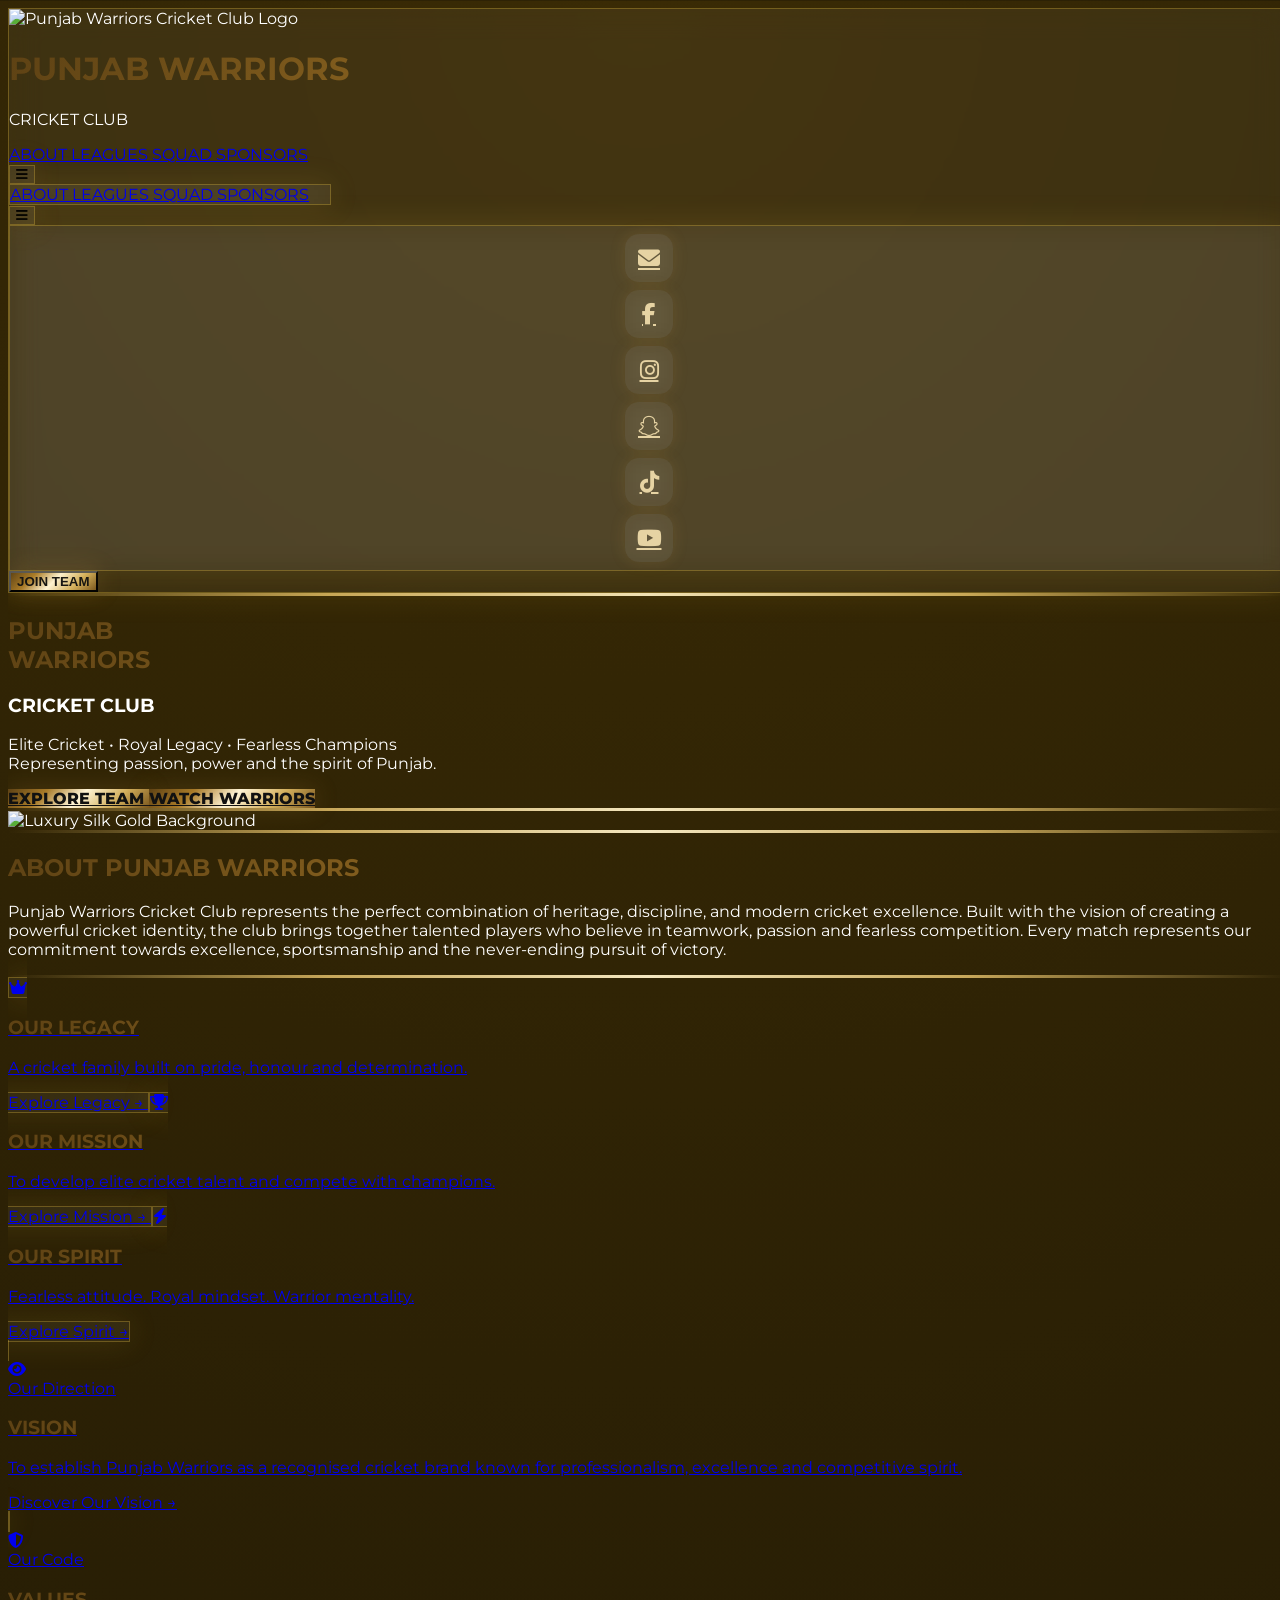
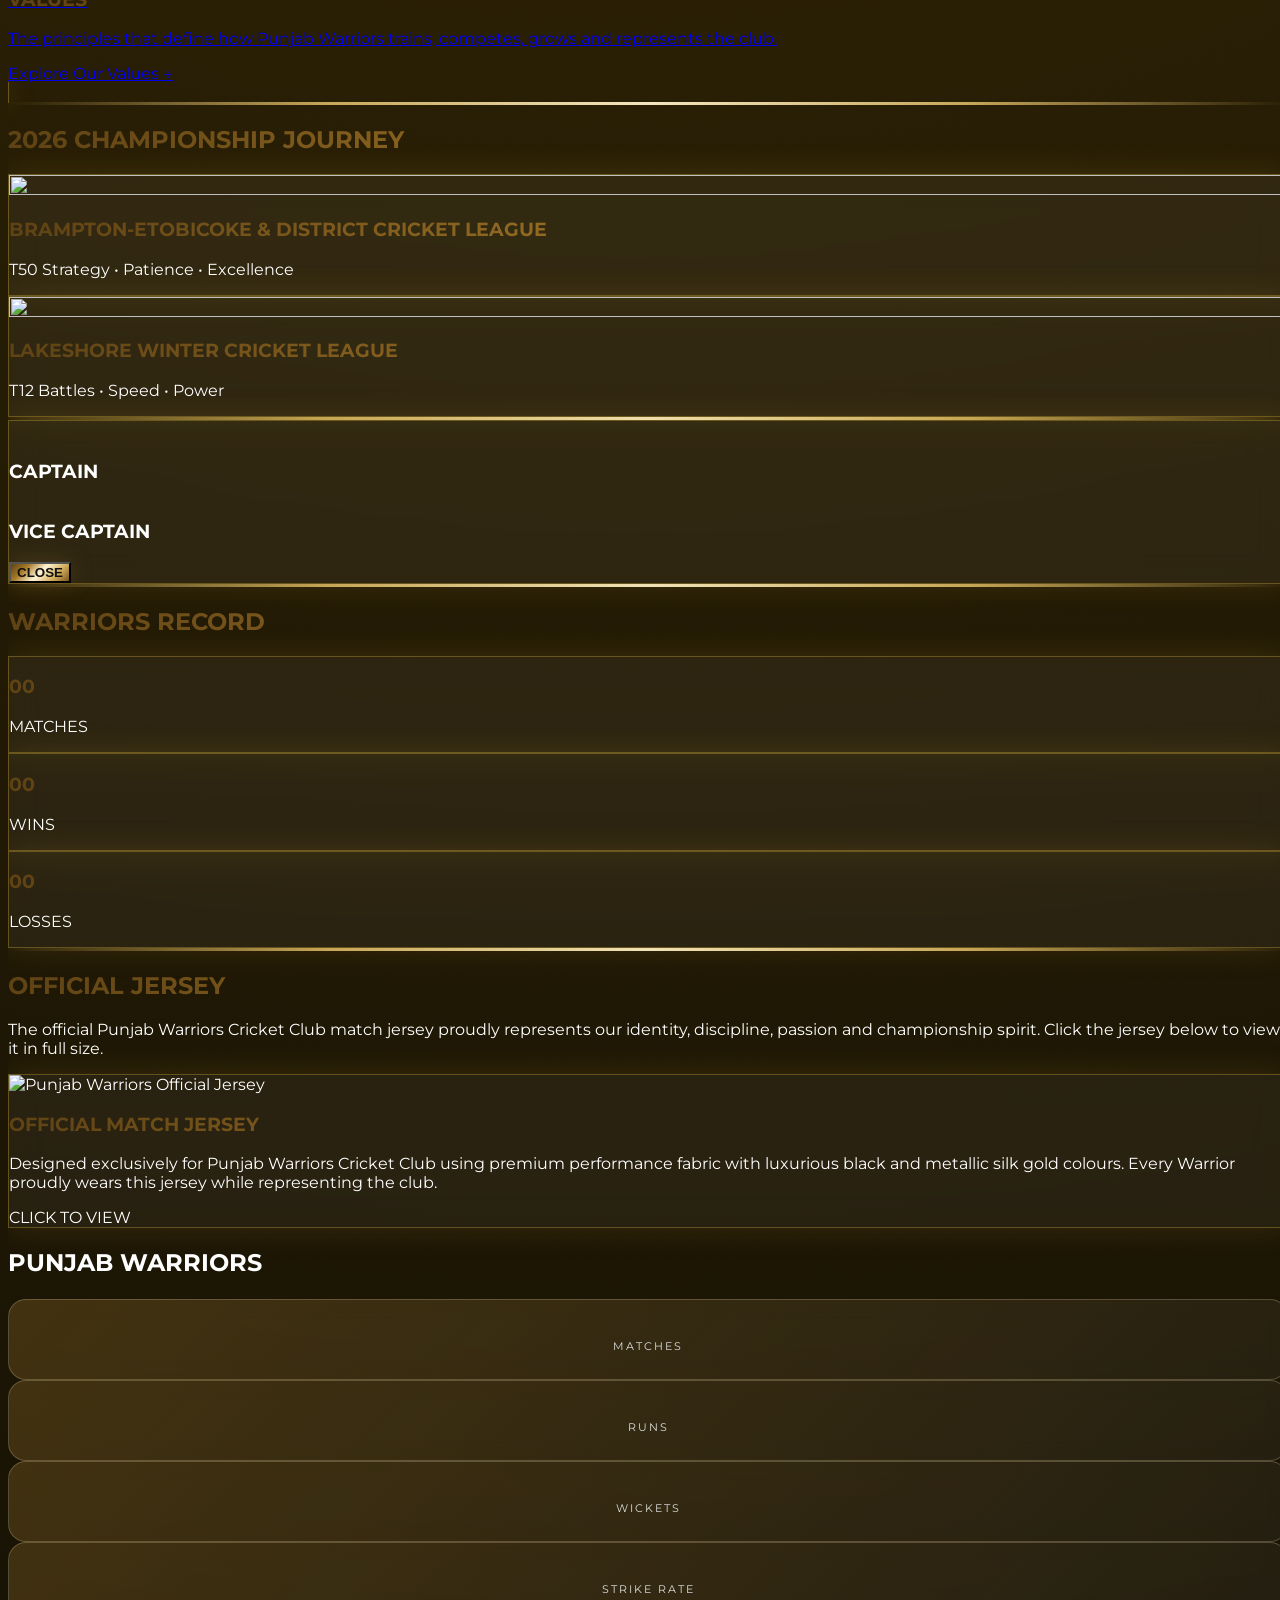
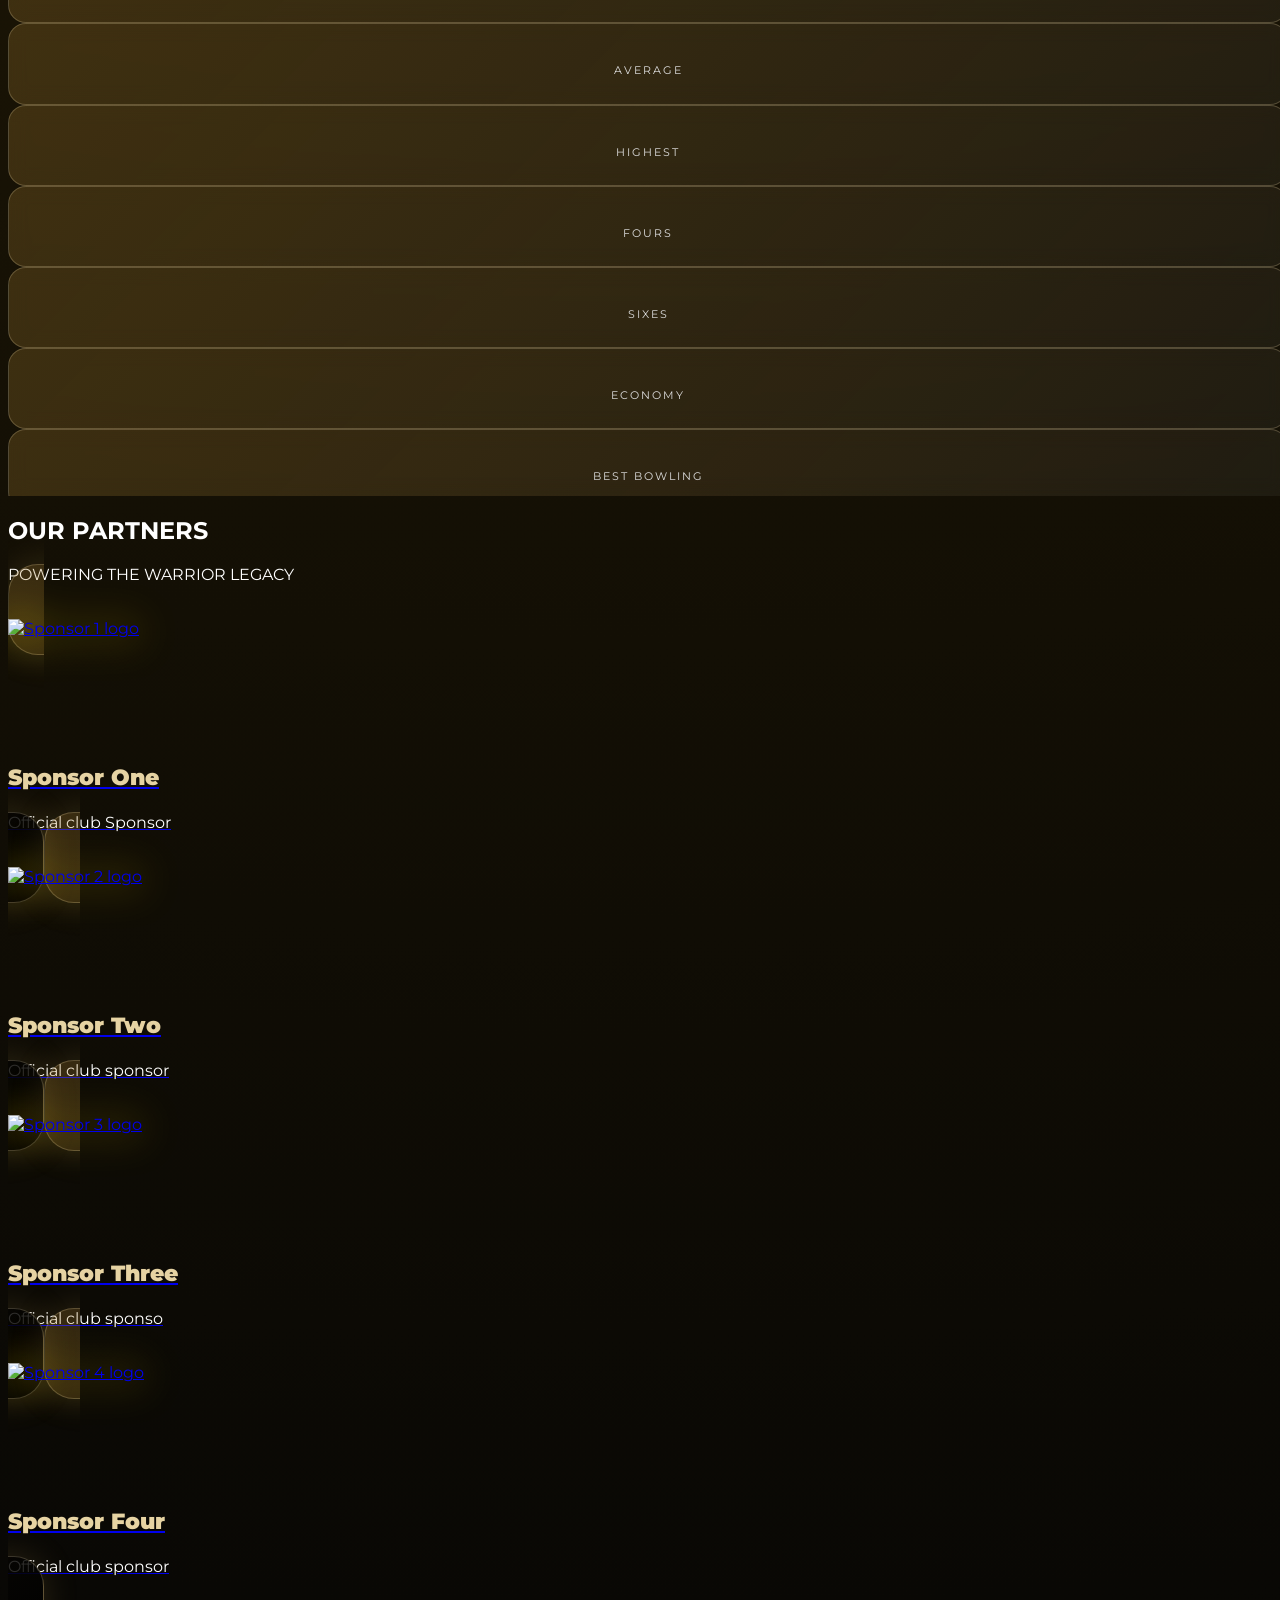
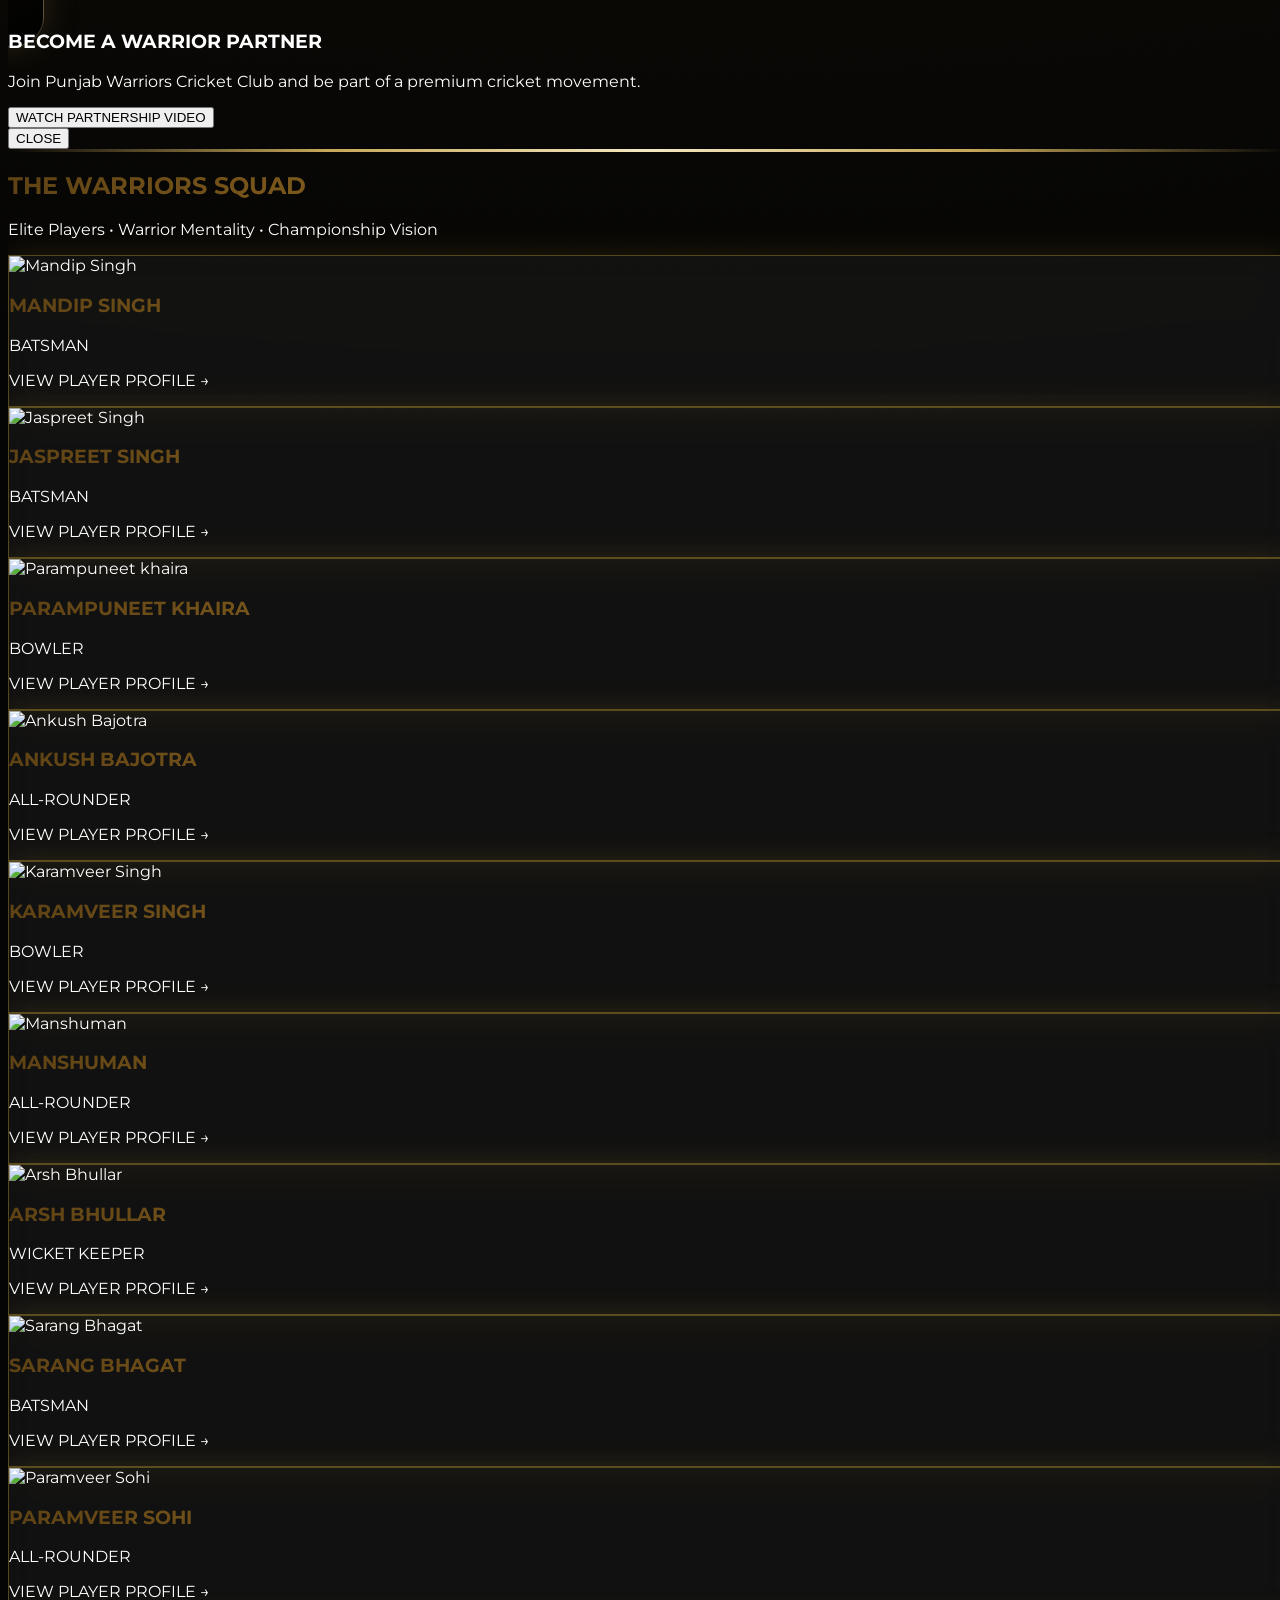
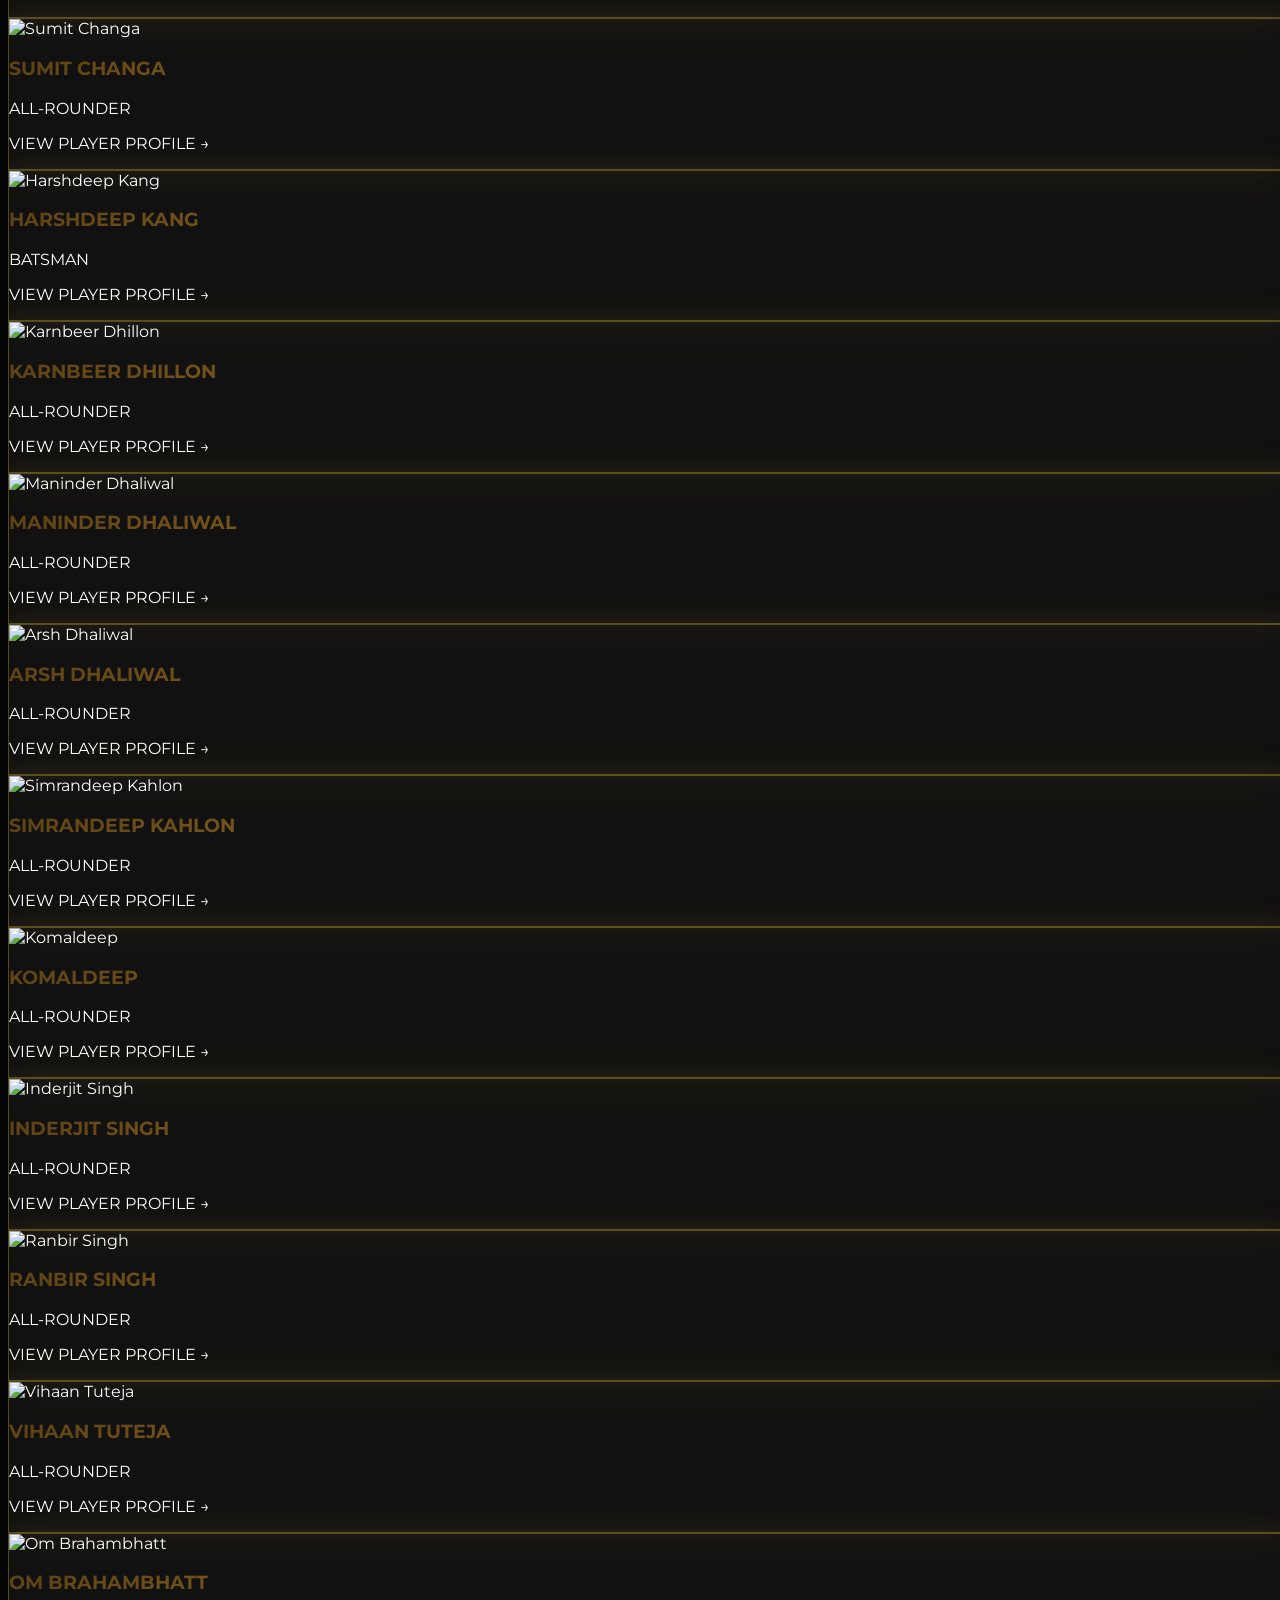
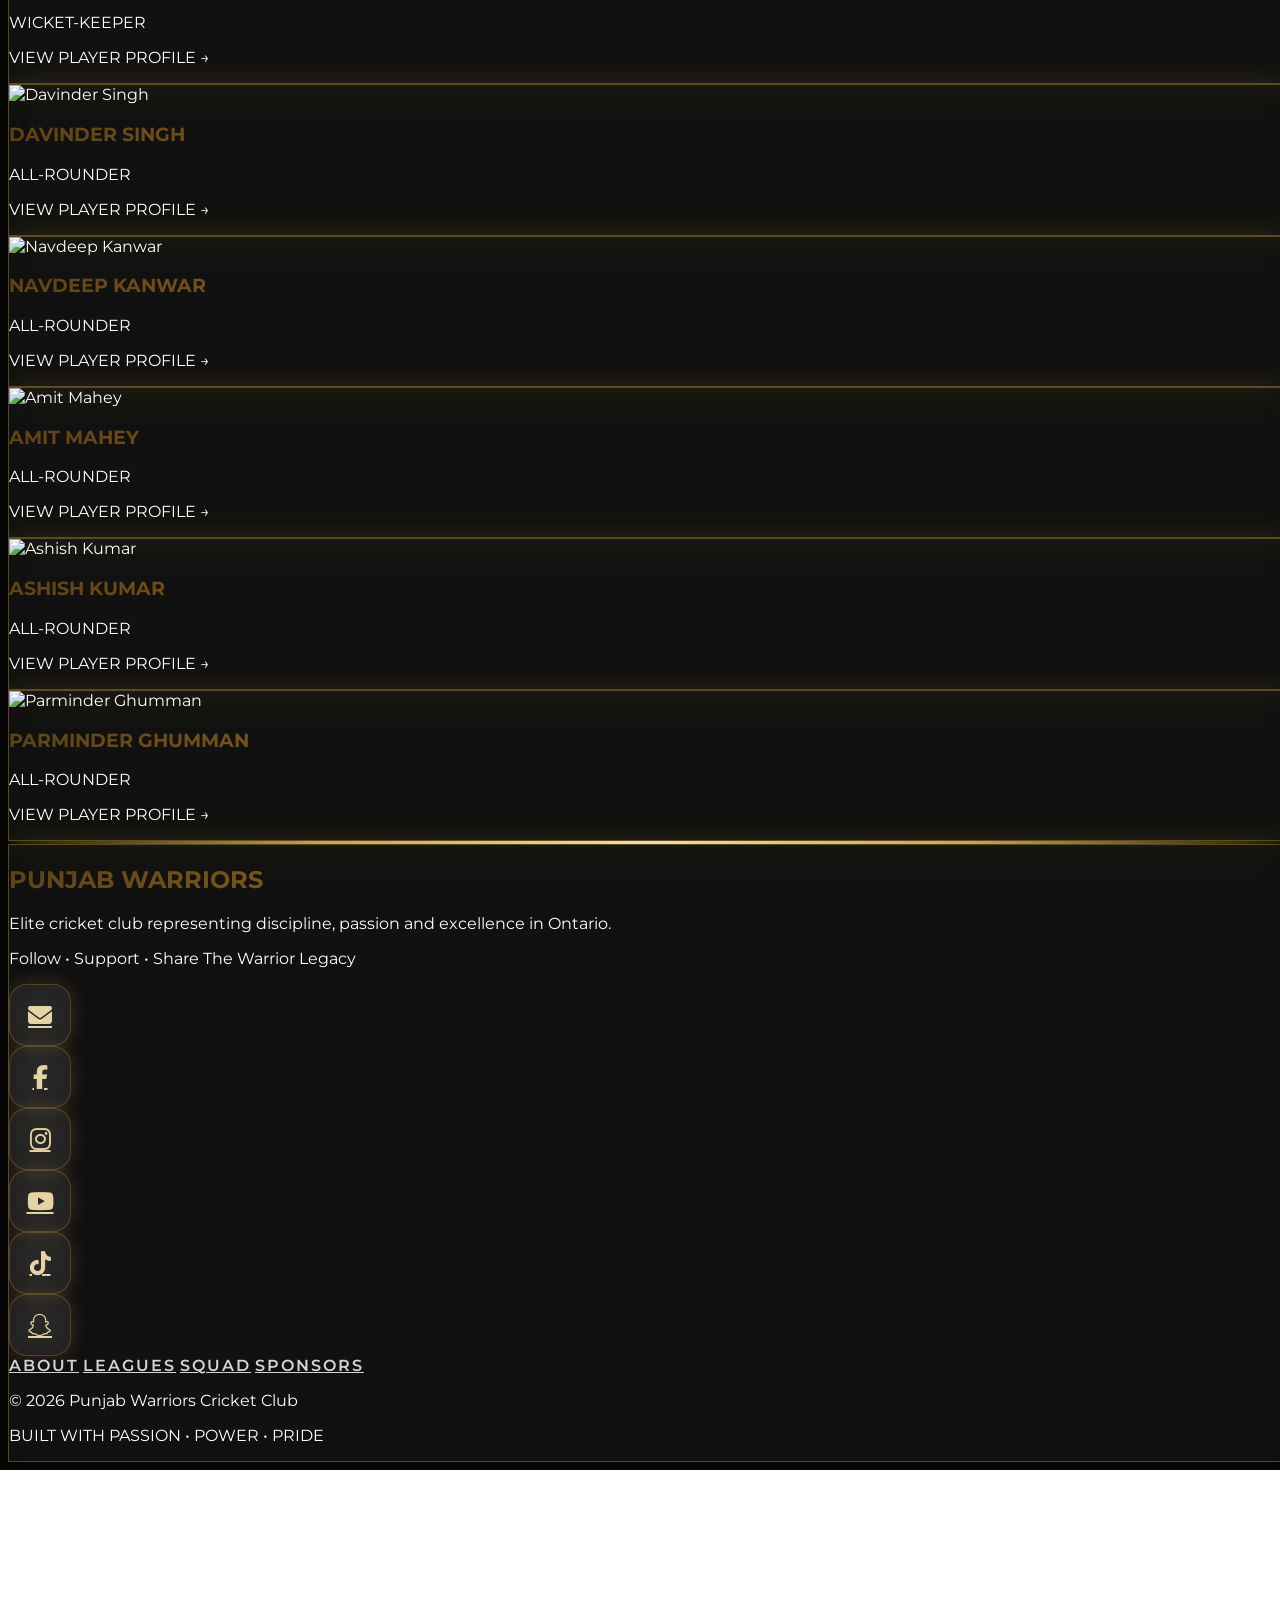
==== commit 69c9433f: "Update index.html" ====
--- a/index.html
+++ b/index.html
@@ -5797,7 +5797,7 @@
     vihaan:{
 
 
-name:"VIHAAN TUTEJAL",
+name:"VIHAAN TUTEJA",
 
 role:"ALL-ROUNDER",
 
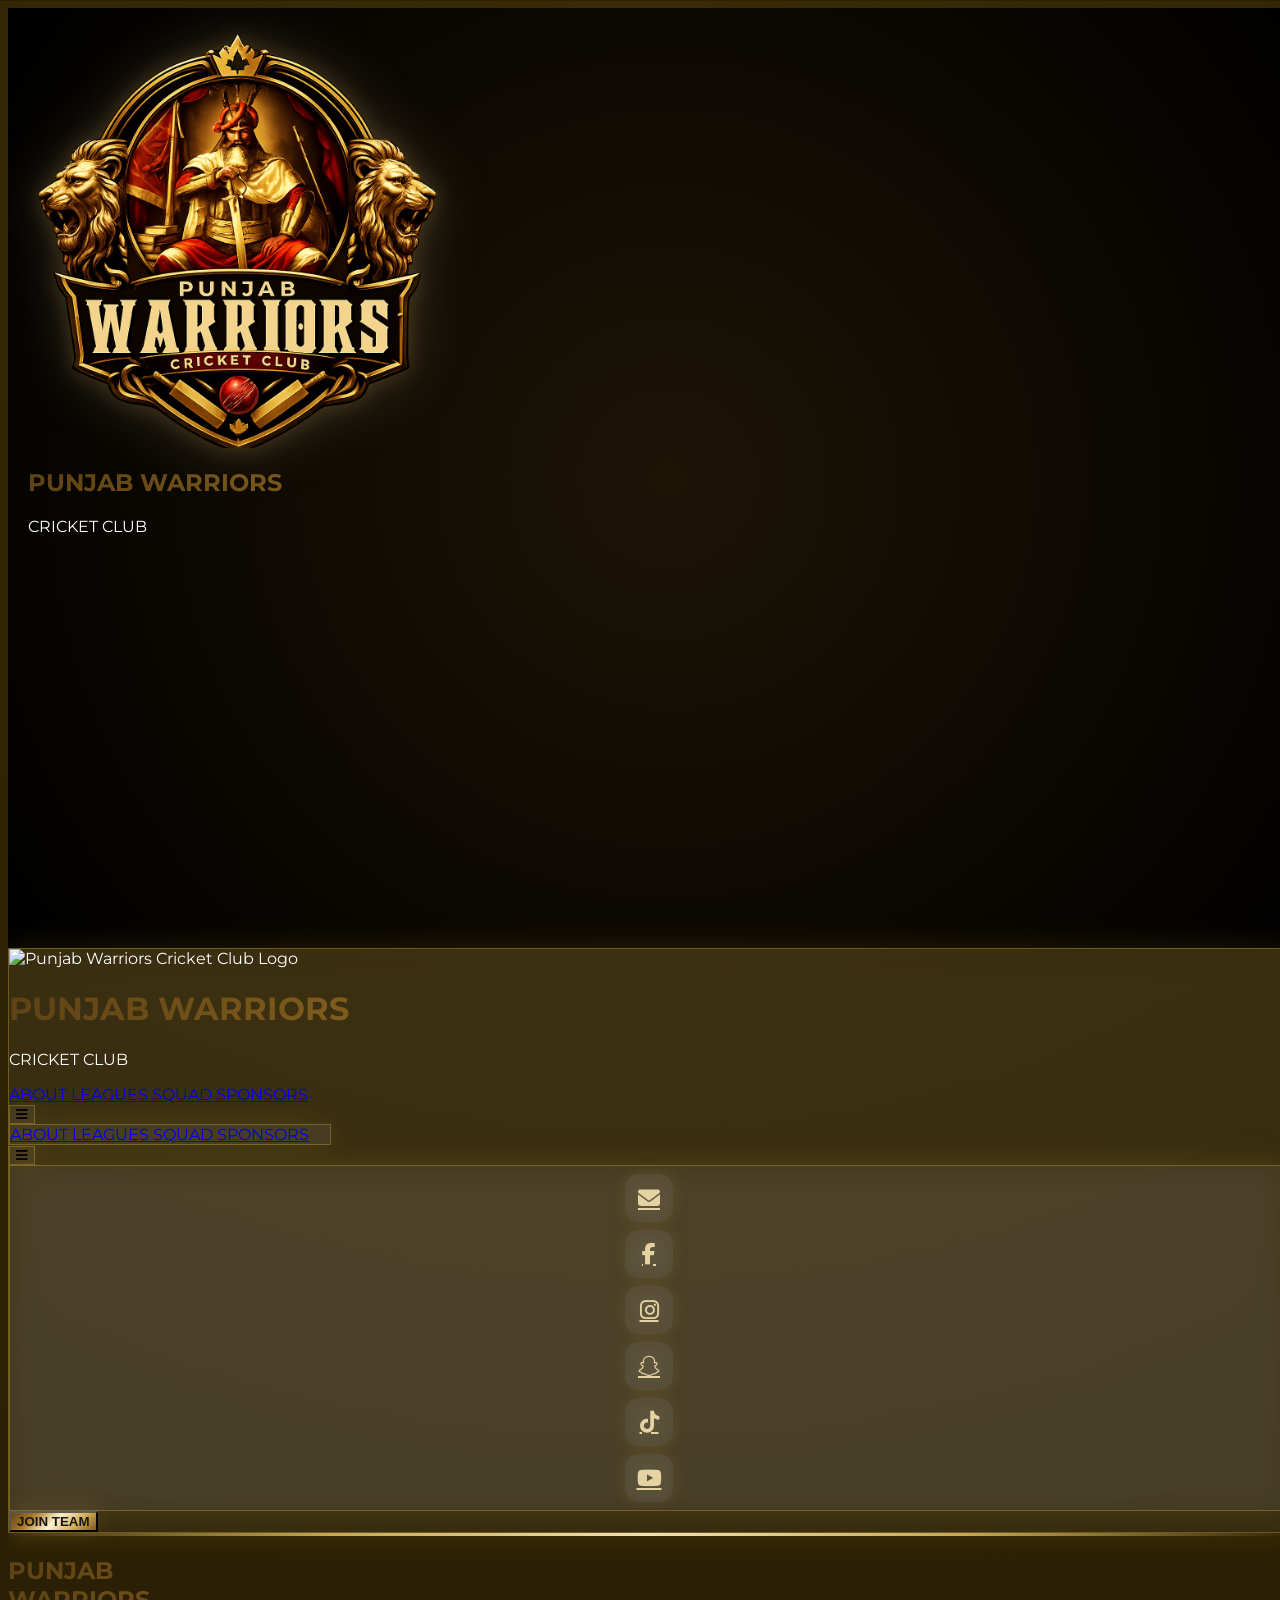
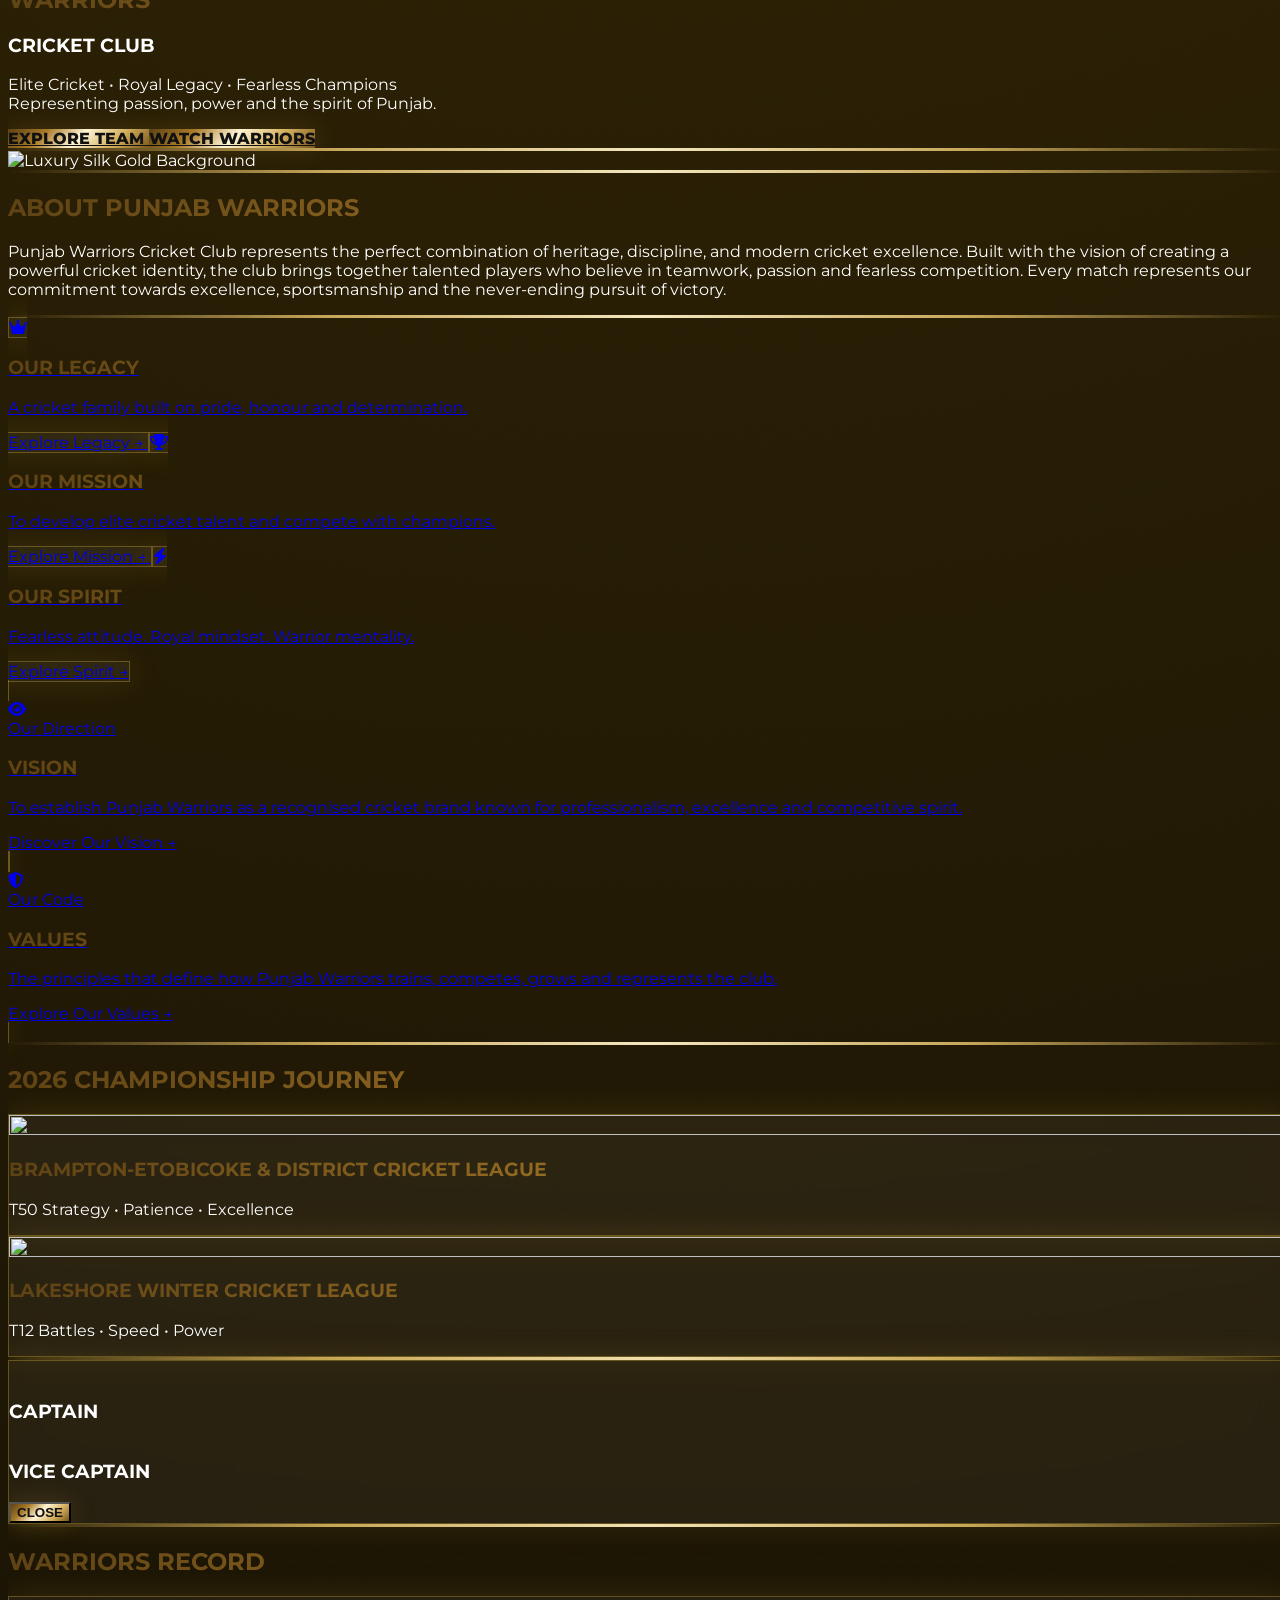
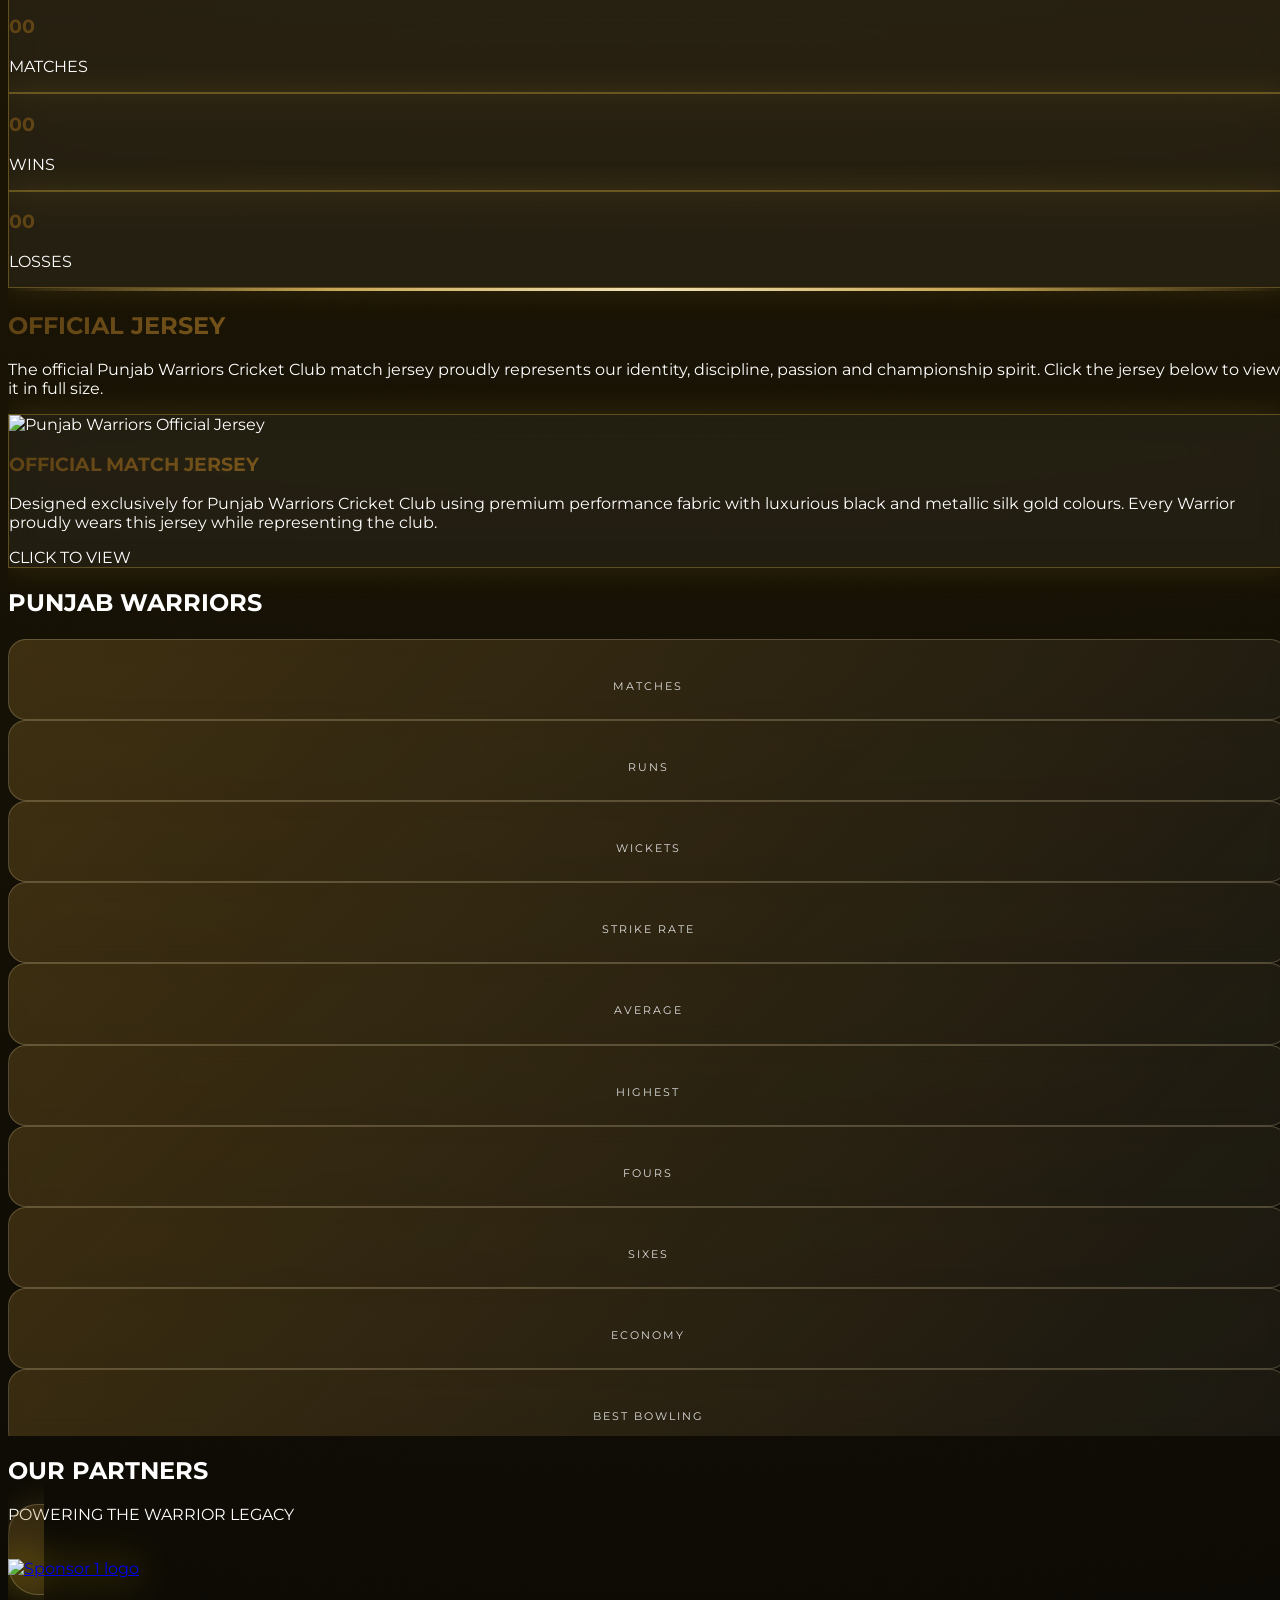
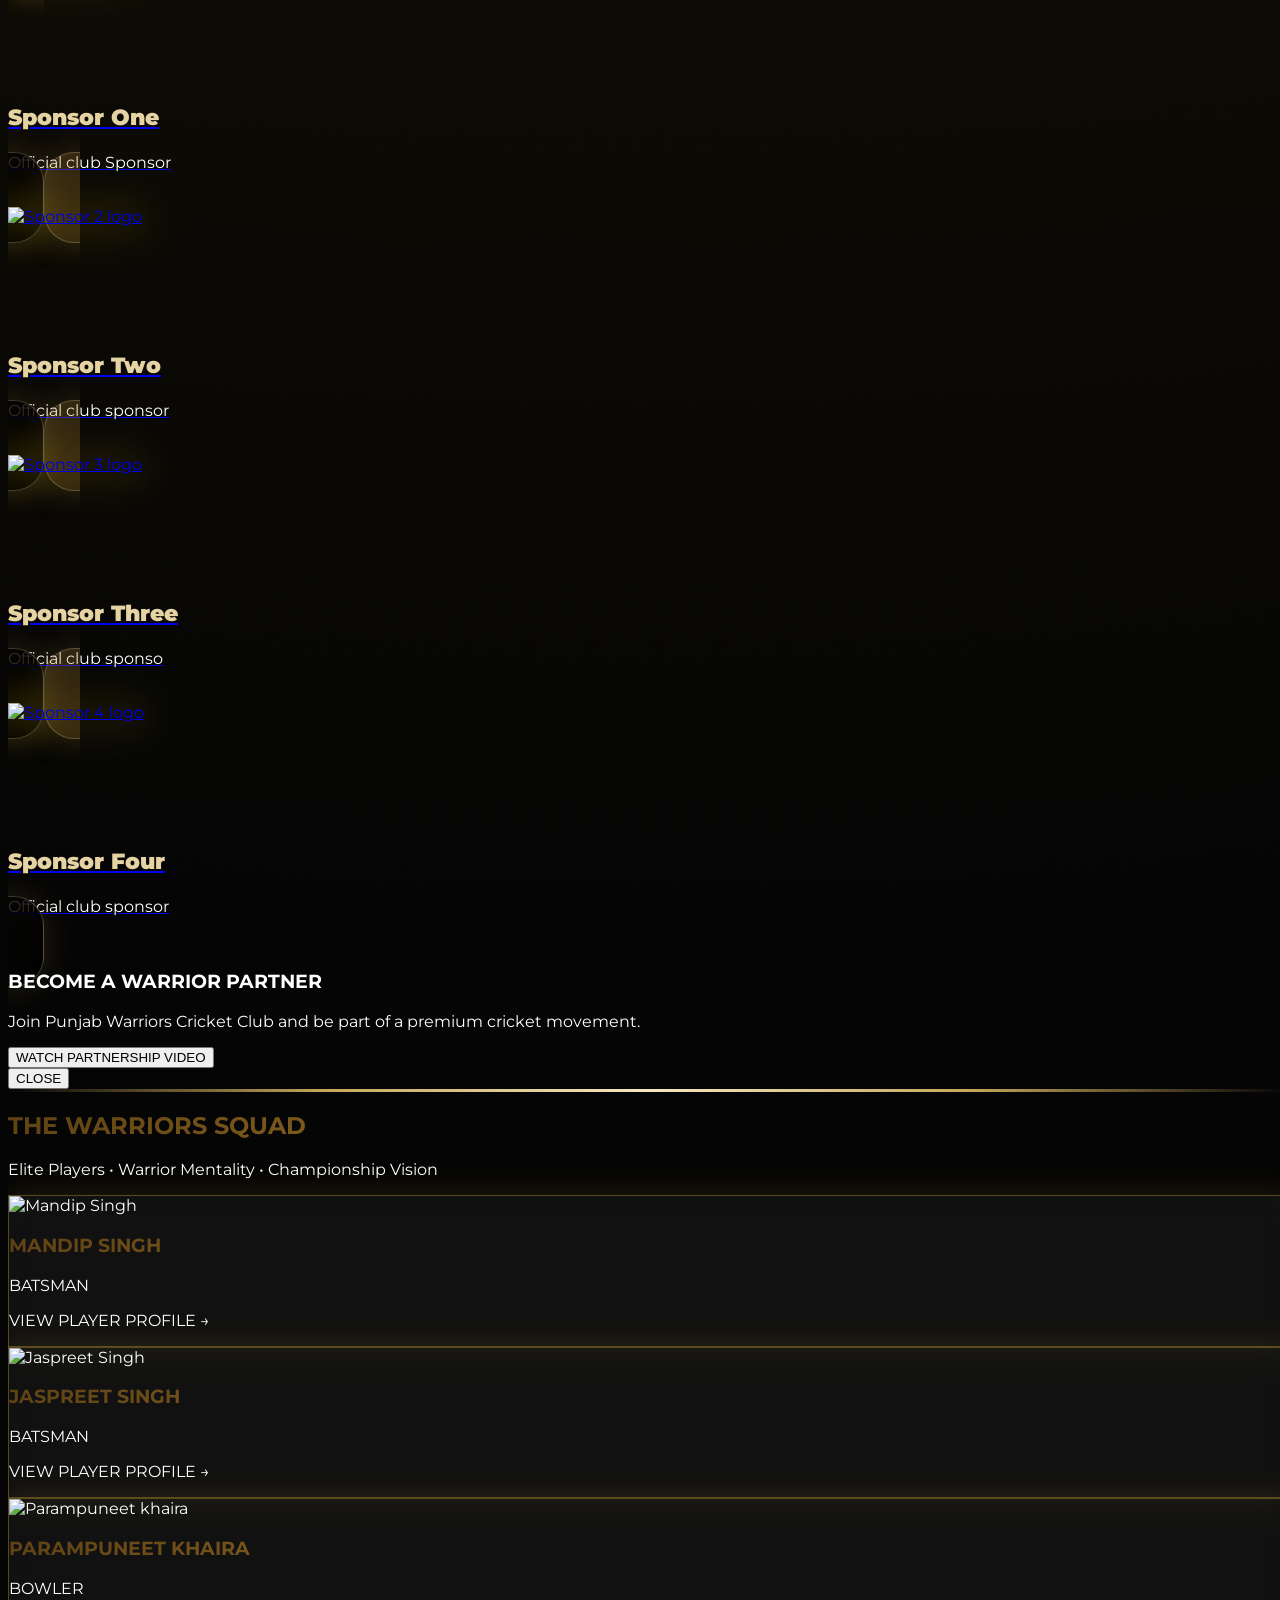
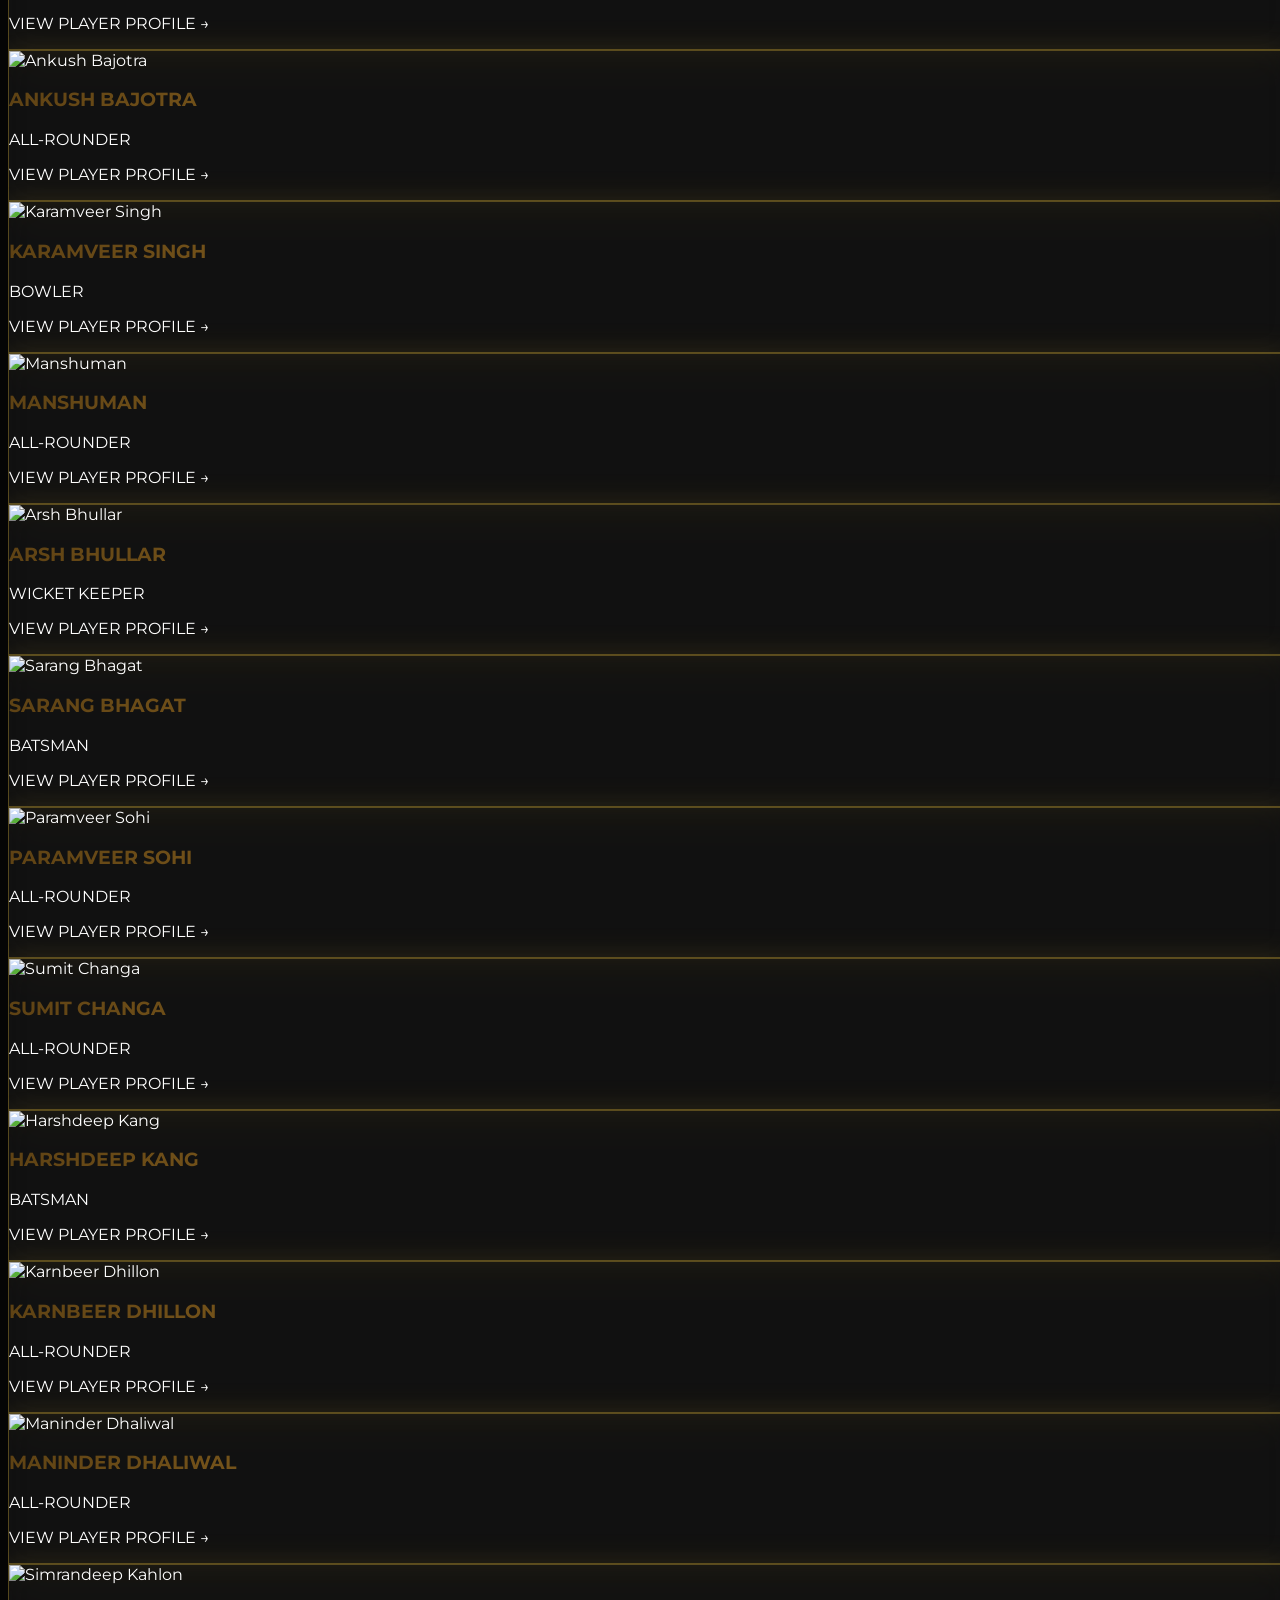
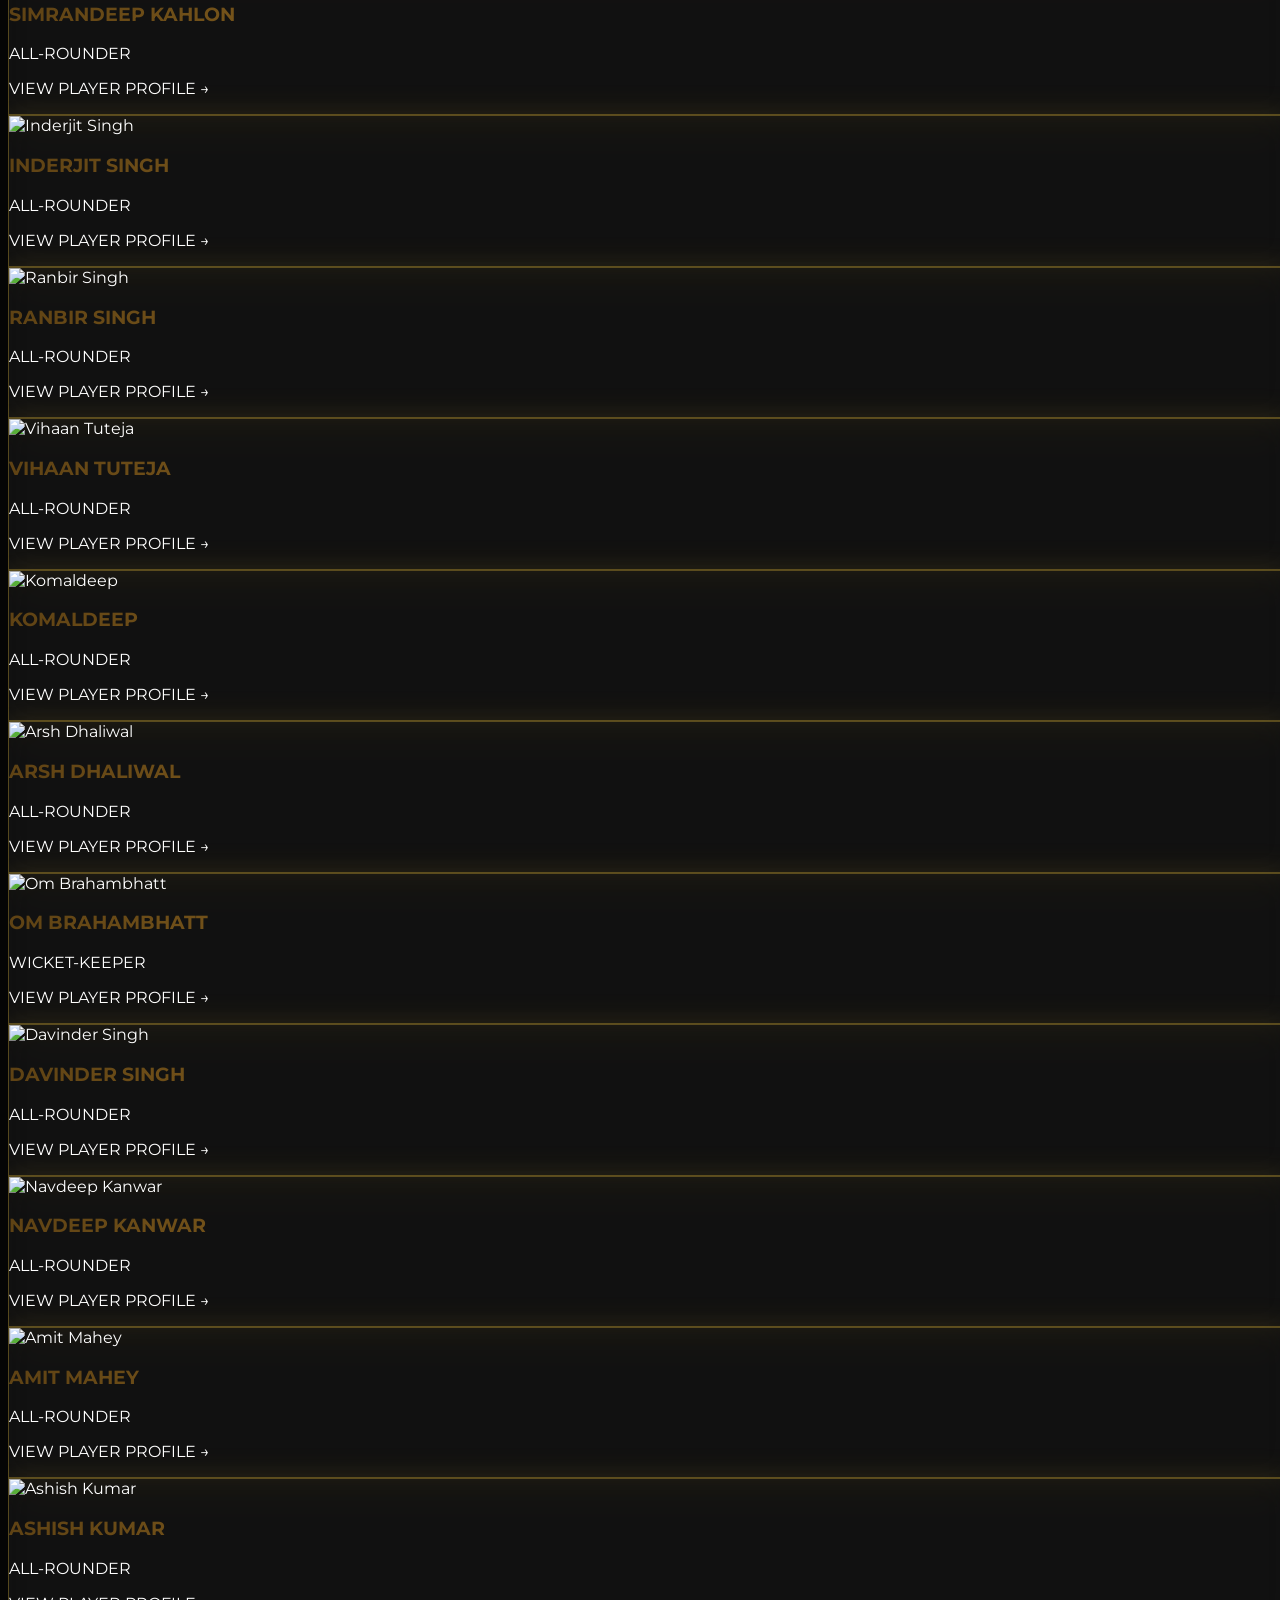
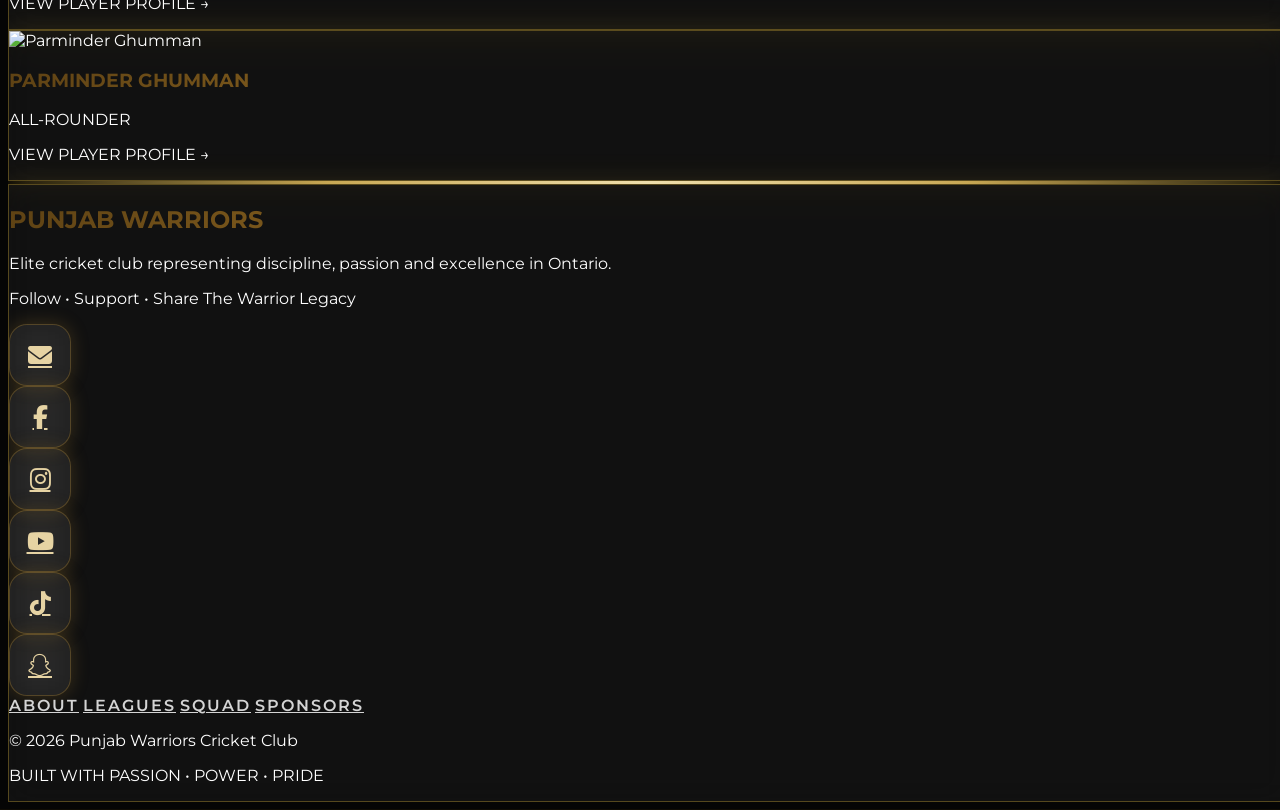
==== commit 58a34308: "Update index.html" ====
--- a/index.html
+++ b/index.html
@@ -4799,29 +4799,7 @@
     </div>
 </div>
 
-<!-- ARSH DHALIWAL-->
-<div
-    class="player-card glass rounded-3xl overflow-hidden cursor-pointer group"
-    onclick="openProfile('adhaliwal')"
->
-    <div class="h-64 overflow-hidden">
-        <img
-           src="https://raw.githubusercontent.com/PUNJABWARRIORSCRICKETCLUB/TEAM-PWCC/407970461d9dd0e4b920b89e4266e6126ce5306a/adhaliwal.jpeg"
-            alt="Arsh Dhaliwal"
-            class="player-img w-full h-full object-cover object-top"
-        >
-    </div>
-
-    <div class="p-5 text-center">
-        <h3 class="gold-text text-xl font-bold">
-            ARSH DHALIWAL
-        </h3>
-        <p class="text-gray-300 mt-2">ALL-ROUNDER</p>
-        <p class="text-metal-400 text-sm mt-3">
-            VIEW PLAYER PROFILE →
-        </p>
-    </div>
-</div>
+
 
 
 <!-- SIMRANDEEP-->
@@ -4849,29 +4827,6 @@
 </div>
 
 
-<!-- KOMALDEEP-->
-<div
-    class="player-card glass rounded-3xl overflow-hidden cursor-pointer group"
-    onclick="openProfile('komaldeep')"
->
-    <div class="h-64 overflow-hidden">
-        <img
-           src="https://raw.githubusercontent.com/PUNJABWARRIORSCRICKETCLUB/TEAM-PWCC/main/komaldeep.jpeg"
-            alt="Komaldeep"
-            class="player-img w-full h-full object-cover object-top"
-        >
-    </div>
-
-    <div class="p-5 text-center">
-        <h3 class="gold-text text-xl font-bold">
-            KOMALDEEP
-        </h3>
-        <p class="text-gray-300 mt-2">ALL-ROUNDER</p>
-        <p class="text-metal-400 text-sm mt-3">
-            VIEW PLAYER PROFILE →
-        </p>
-    </div>
-</div>
 
 
 <!-- INDERJEET SINGH-->
@@ -4946,6 +4901,54 @@
         </p>
     </div>
 </div>
+  <!-- KOMALDEEP-->
+<div
+    class="player-card glass rounded-3xl overflow-hidden cursor-pointer group"
+    onclick="openProfile('komaldeep')"
+>
+    <div class="h-64 overflow-hidden">
+        <img
+           src="https://raw.githubusercontent.com/PUNJABWARRIORSCRICKETCLUB/TEAM-PWCC/main/komaldeep.jpeg"
+            alt="Komaldeep"
+            class="player-img w-full h-full object-cover object-top"
+        >
+    </div>
+
+    <div class="p-5 text-center">
+        <h3 class="gold-text text-xl font-bold">
+            KOMALDEEP
+        </h3>
+        <p class="text-gray-300 mt-2">ALL-ROUNDER</p>
+        <p class="text-metal-400 text-sm mt-3">
+            VIEW PLAYER PROFILE →
+        </p>
+    </div>
+</div>
+
+  <!-- ARSH DHALIWAL-->
+<div
+    class="player-card glass rounded-3xl overflow-hidden cursor-pointer group"
+    onclick="openProfile('adhaliwal')"
+>
+    <div class="h-64 overflow-hidden">
+        <img
+           src="https://raw.githubusercontent.com/PUNJABWARRIORSCRICKETCLUB/TEAM-PWCC/407970461d9dd0e4b920b89e4266e6126ce5306a/adhaliwal.jpeg"
+            alt="Arsh Dhaliwal"
+            class="player-img w-full h-full object-cover object-top"
+        >
+    </div>
+
+    <div class="p-5 text-center">
+        <h3 class="gold-text text-xl font-bold">
+            ARSH DHALIWAL
+        </h3>
+        <p class="text-gray-300 mt-2">ALL-ROUNDER</p>
+        <p class="text-metal-400 text-sm mt-3">
+            VIEW PLAYER PROFILE →
+        </p>
+    </div>
+</div>
+
 
 <!-- OM BRAHAMBHATT-->
 <div
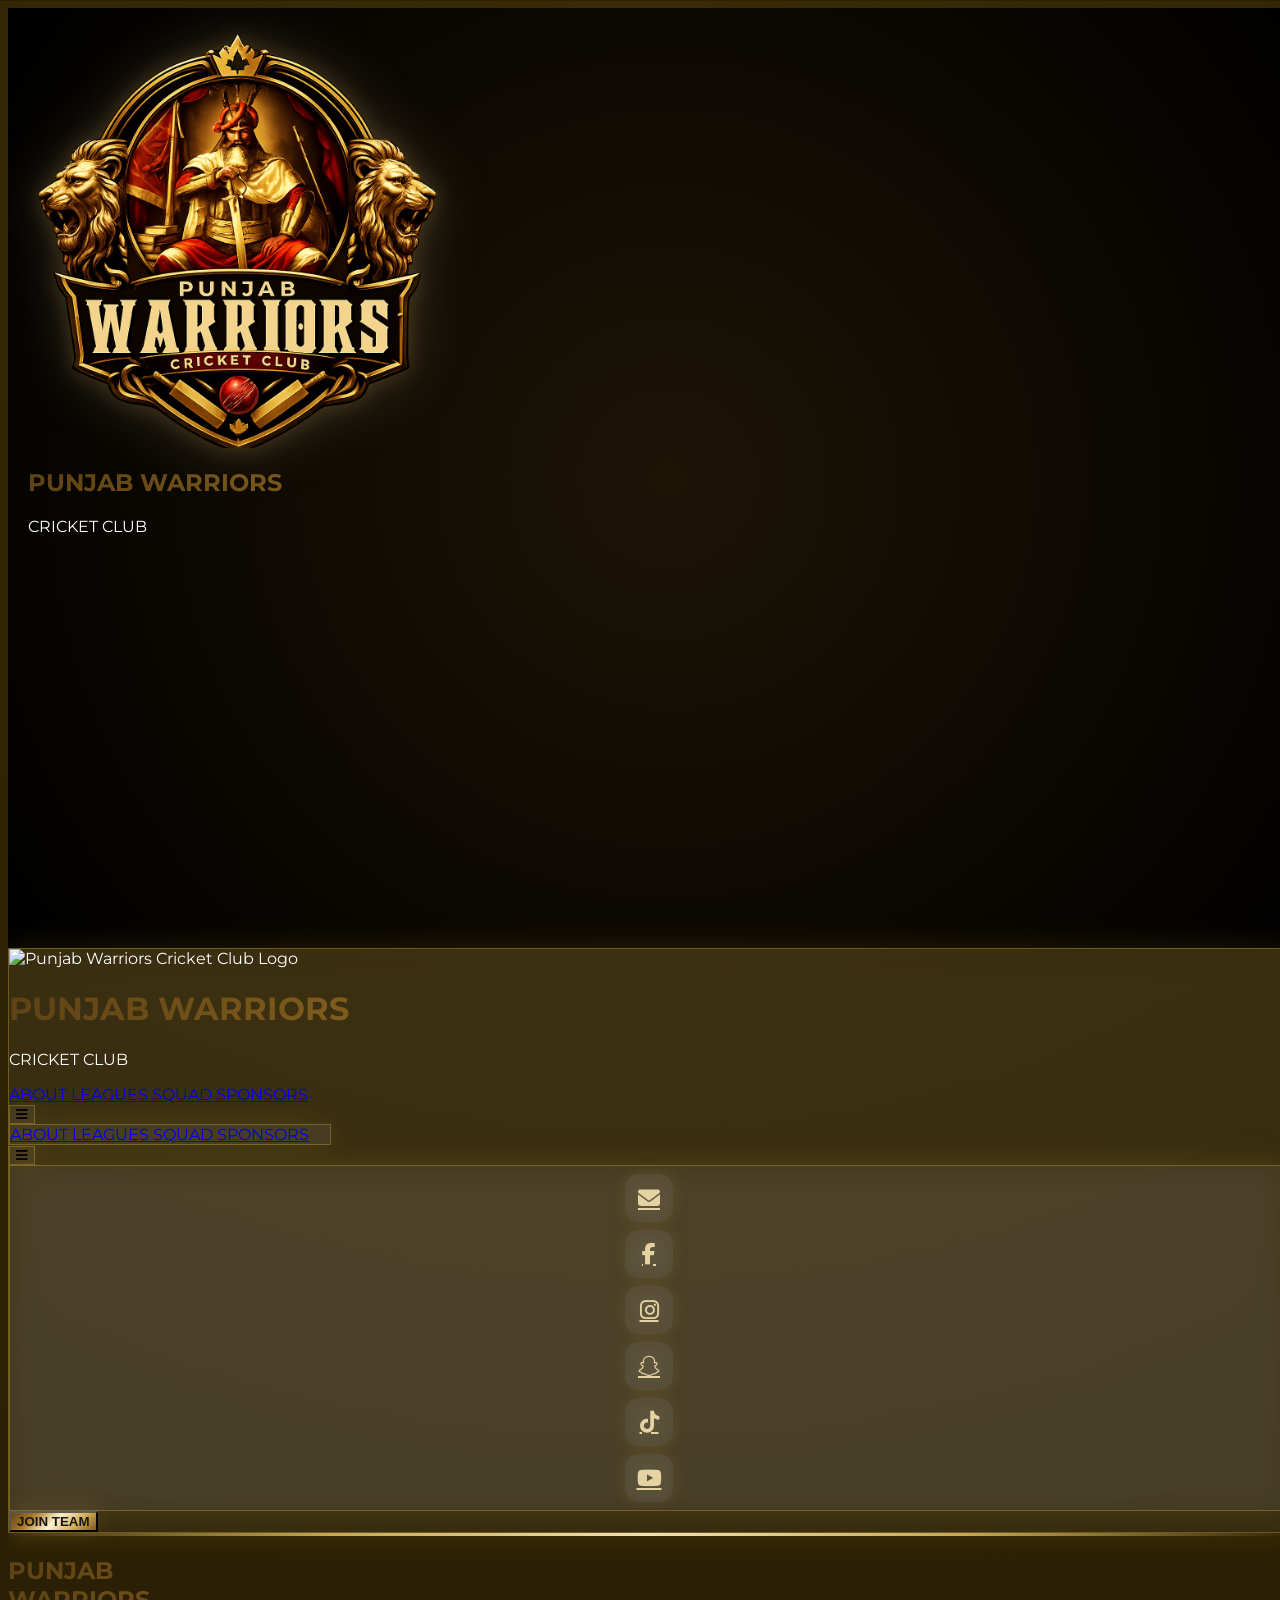
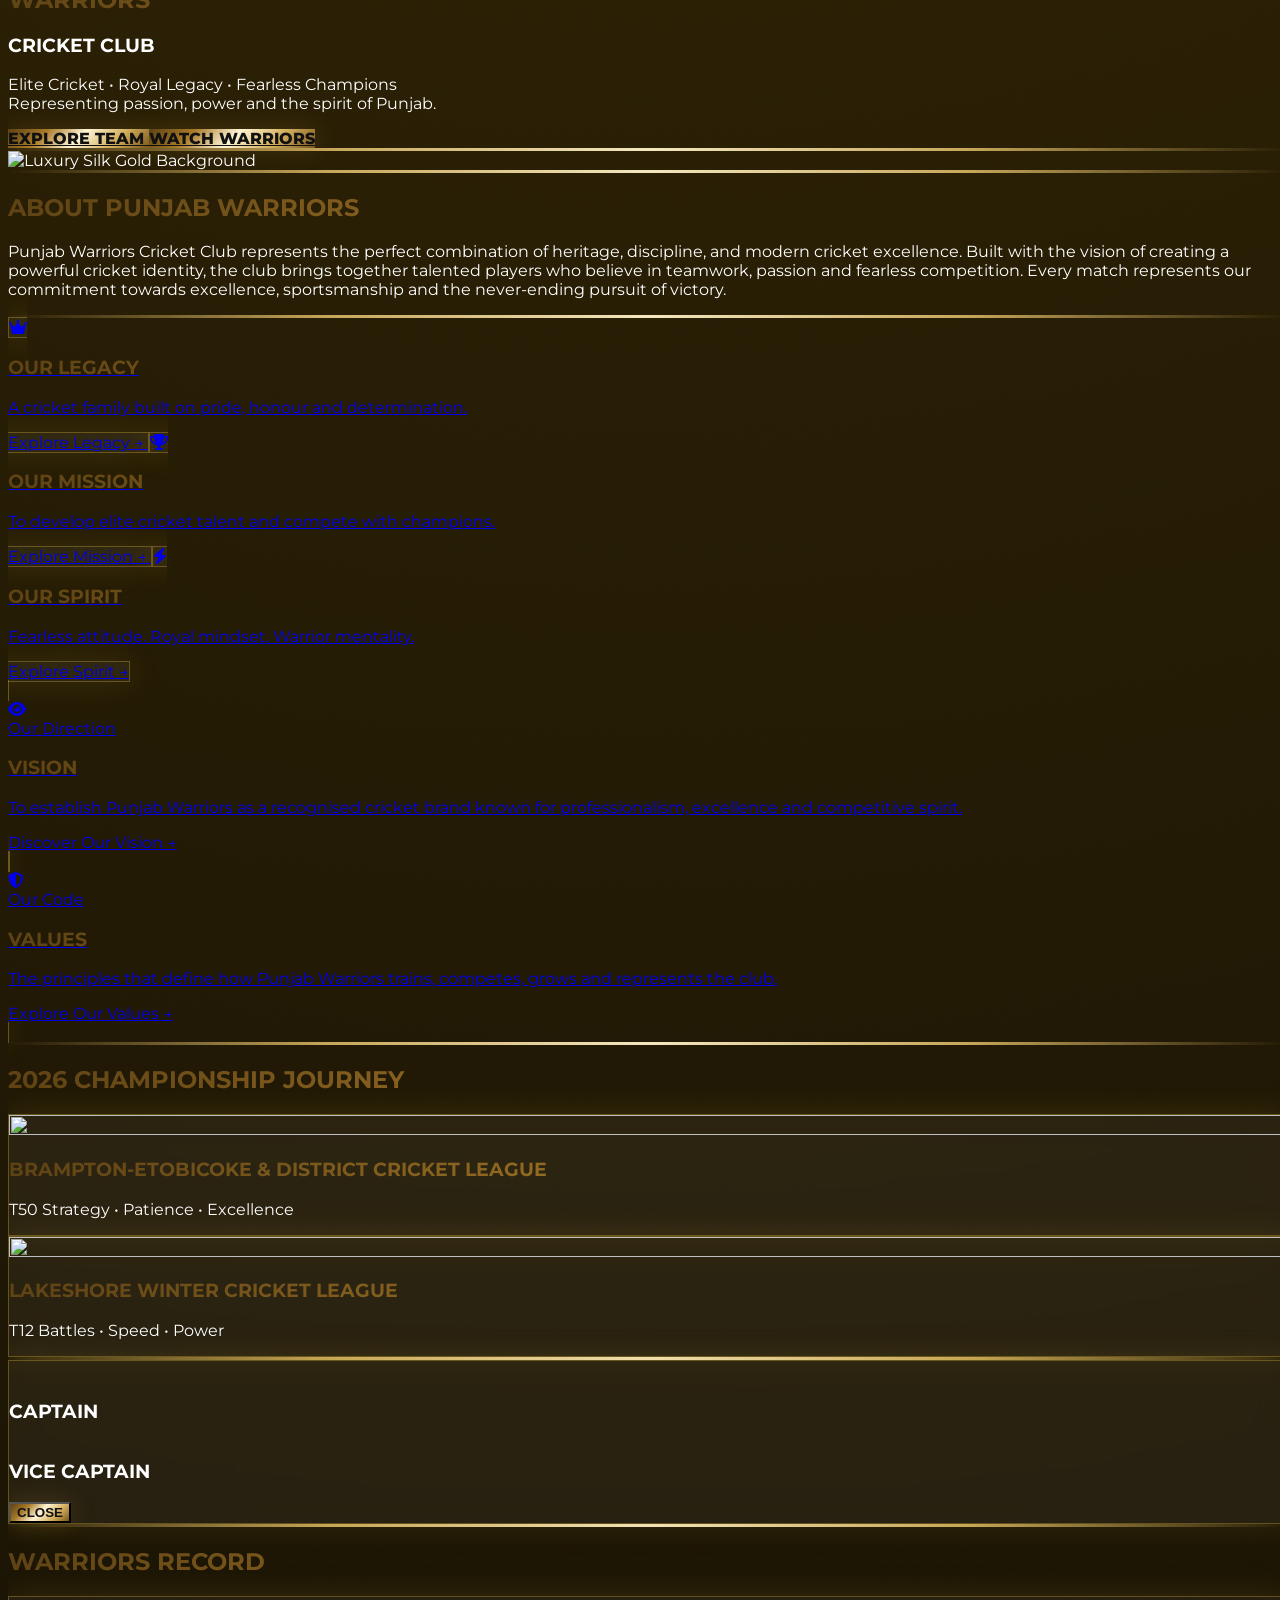
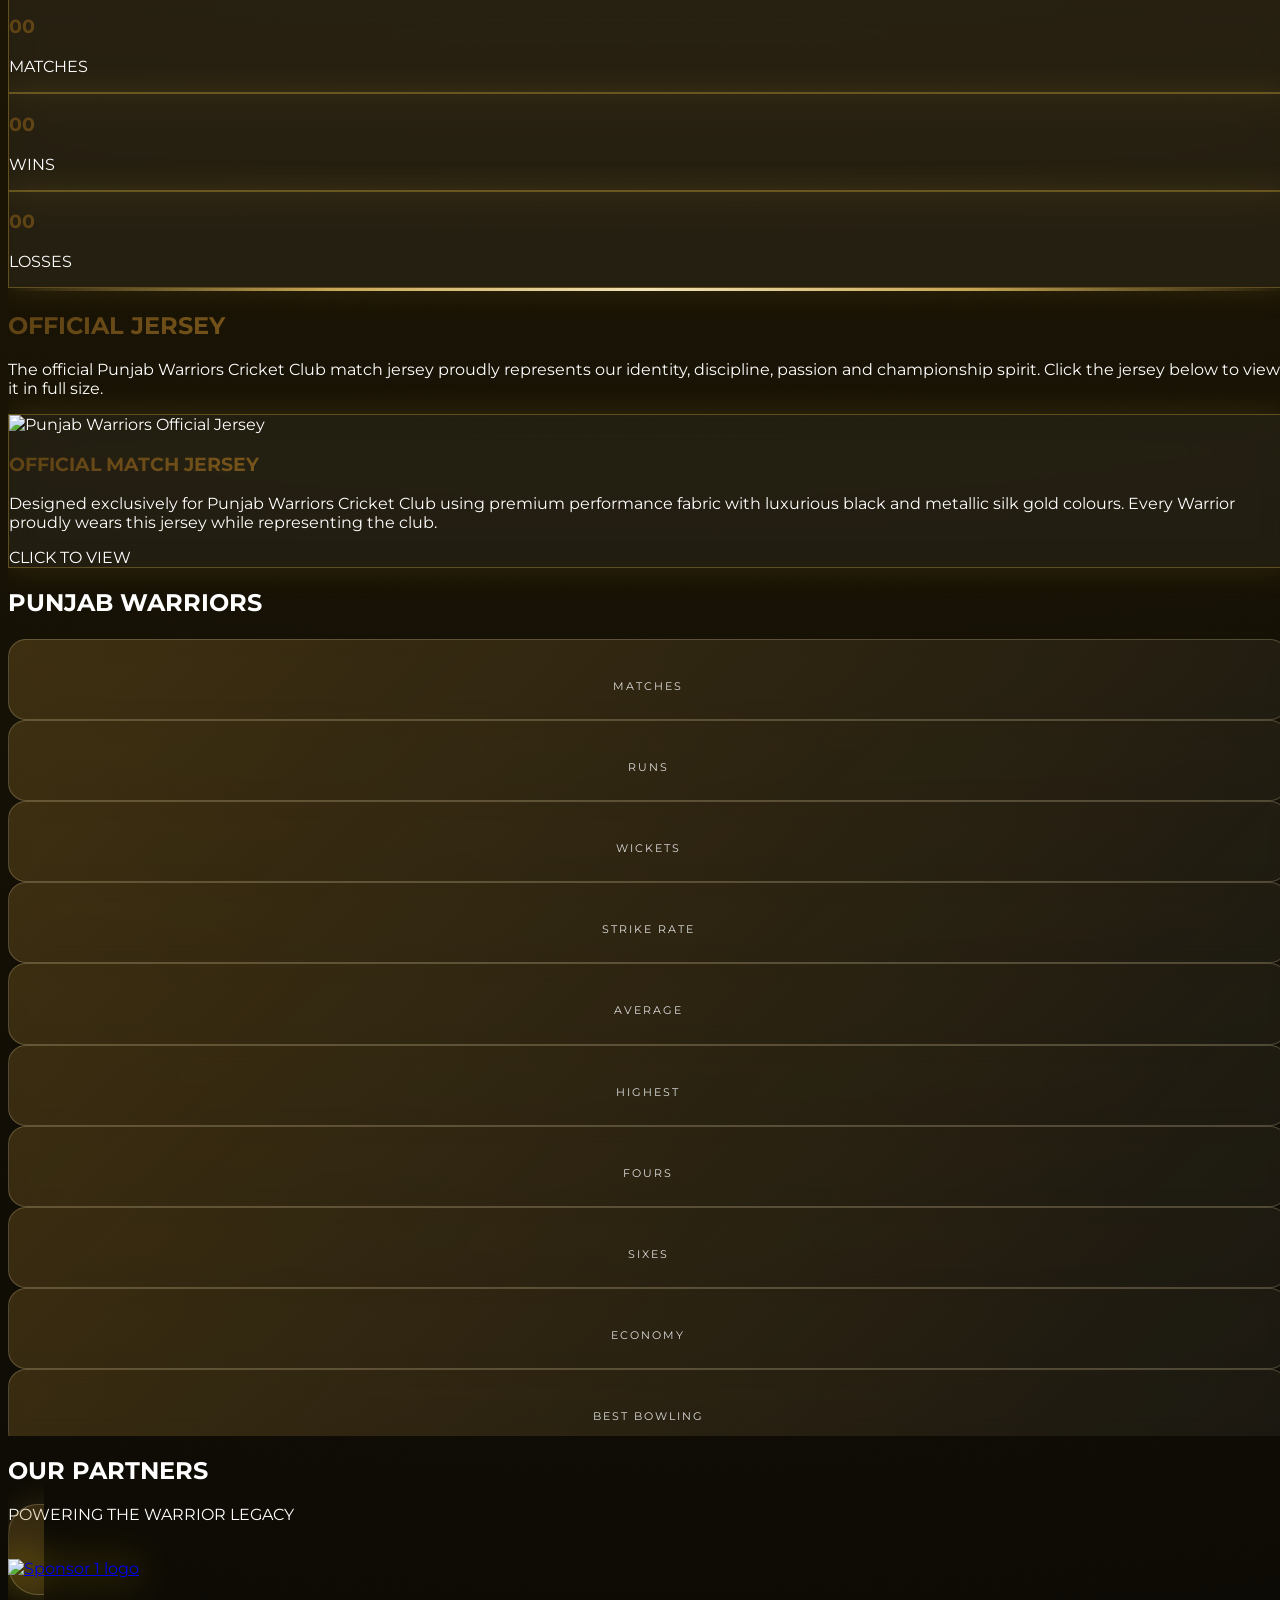
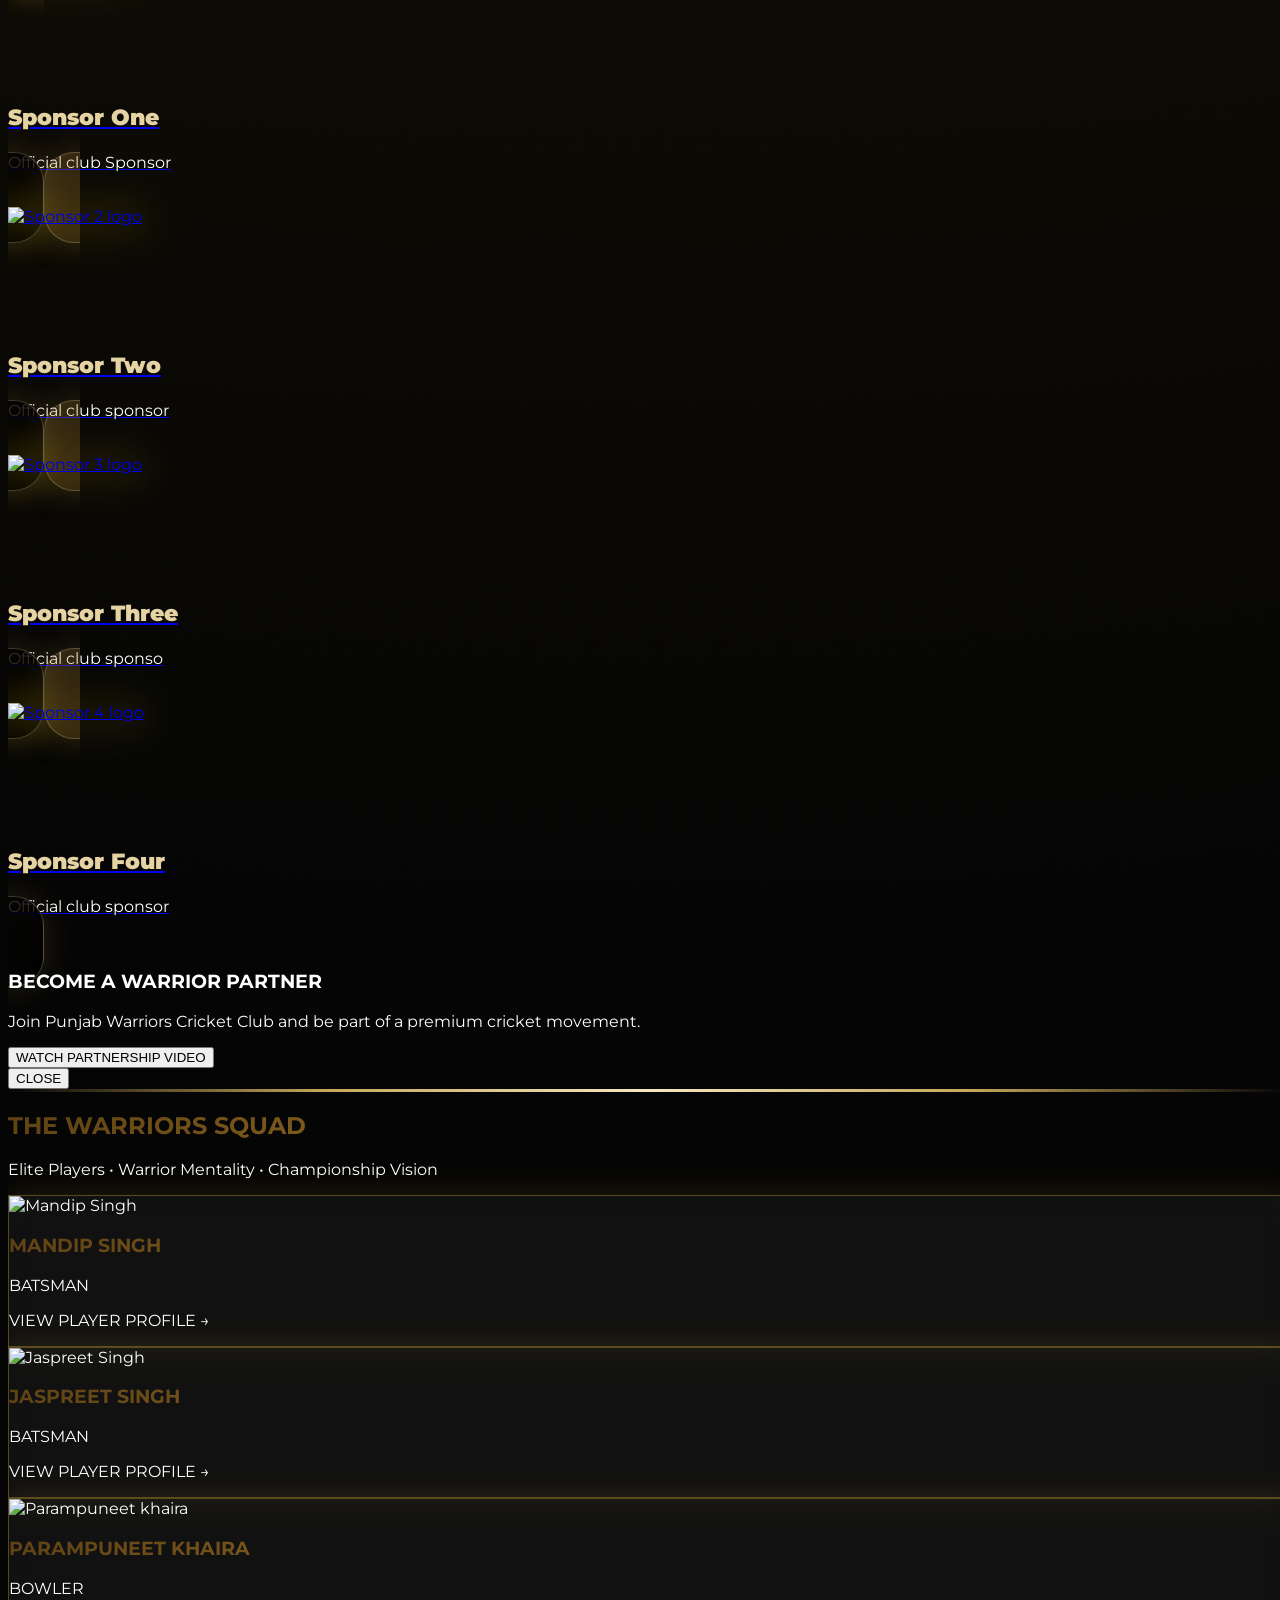
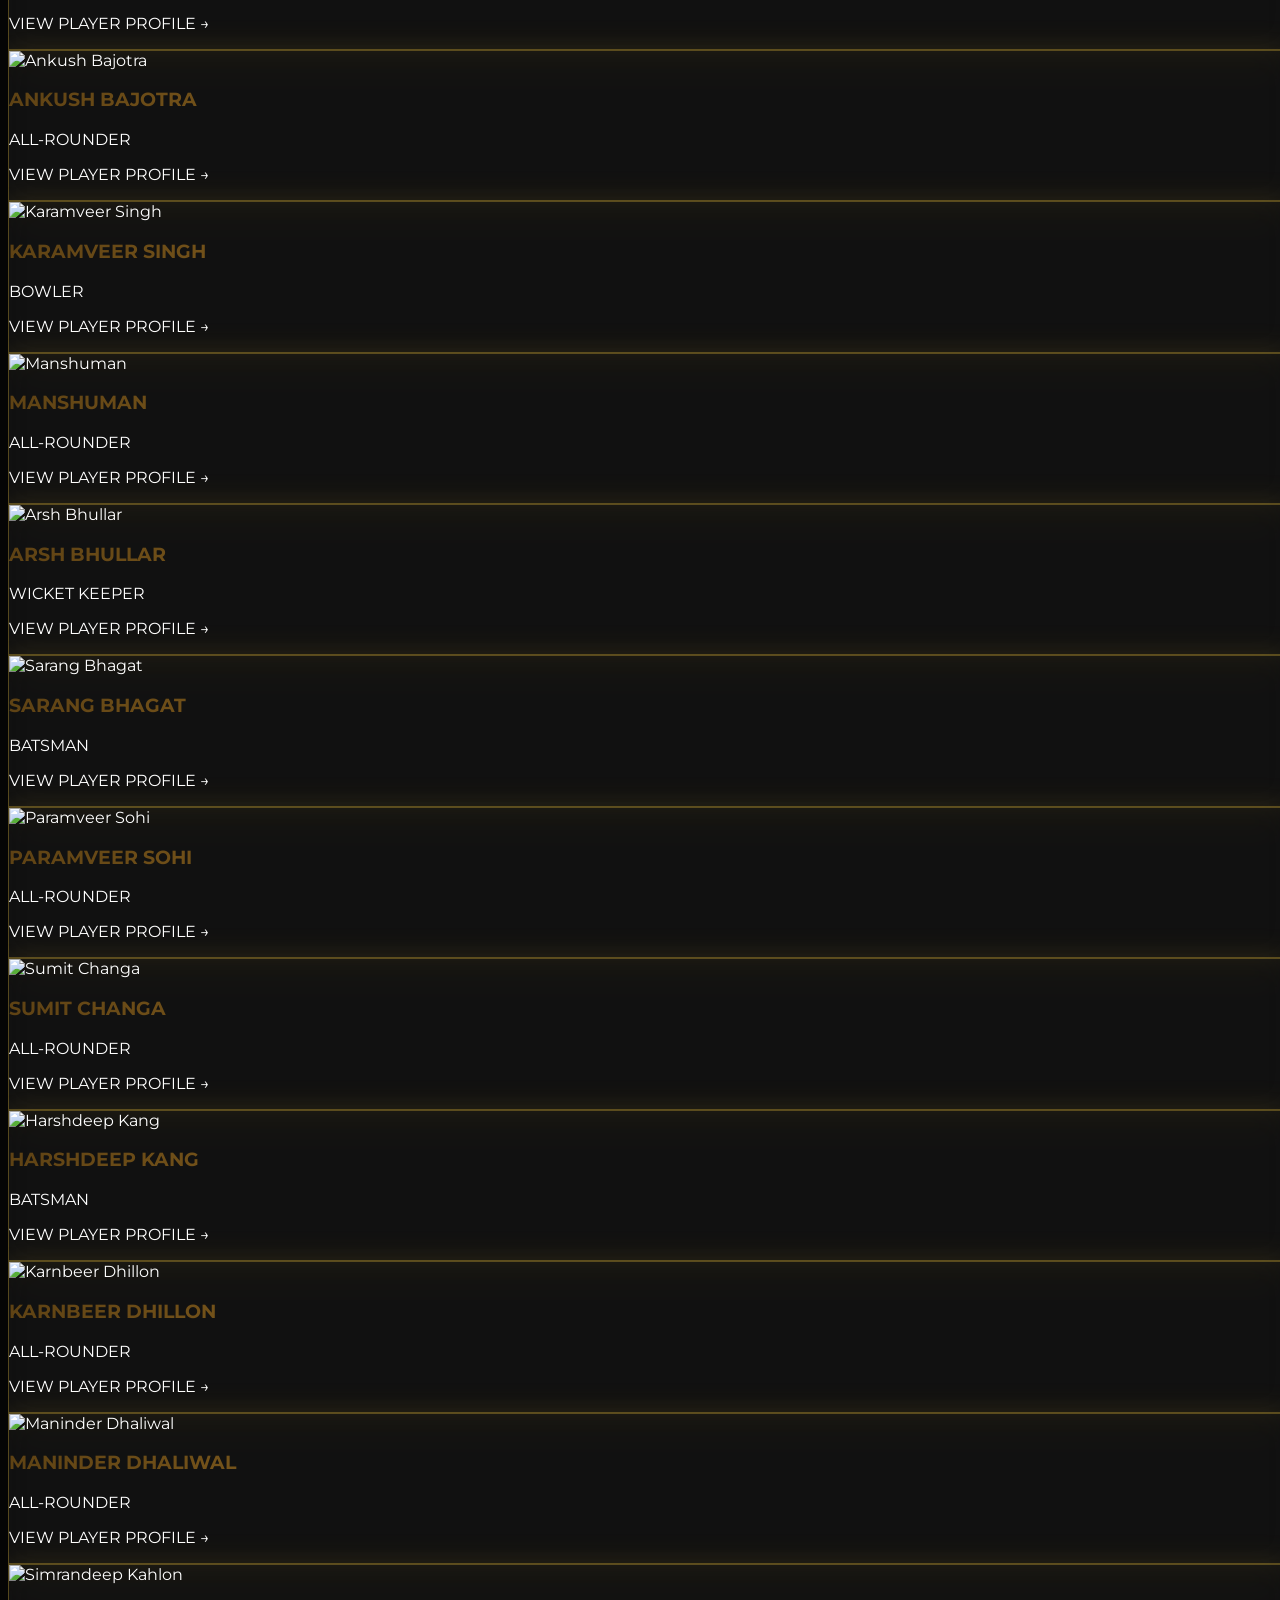
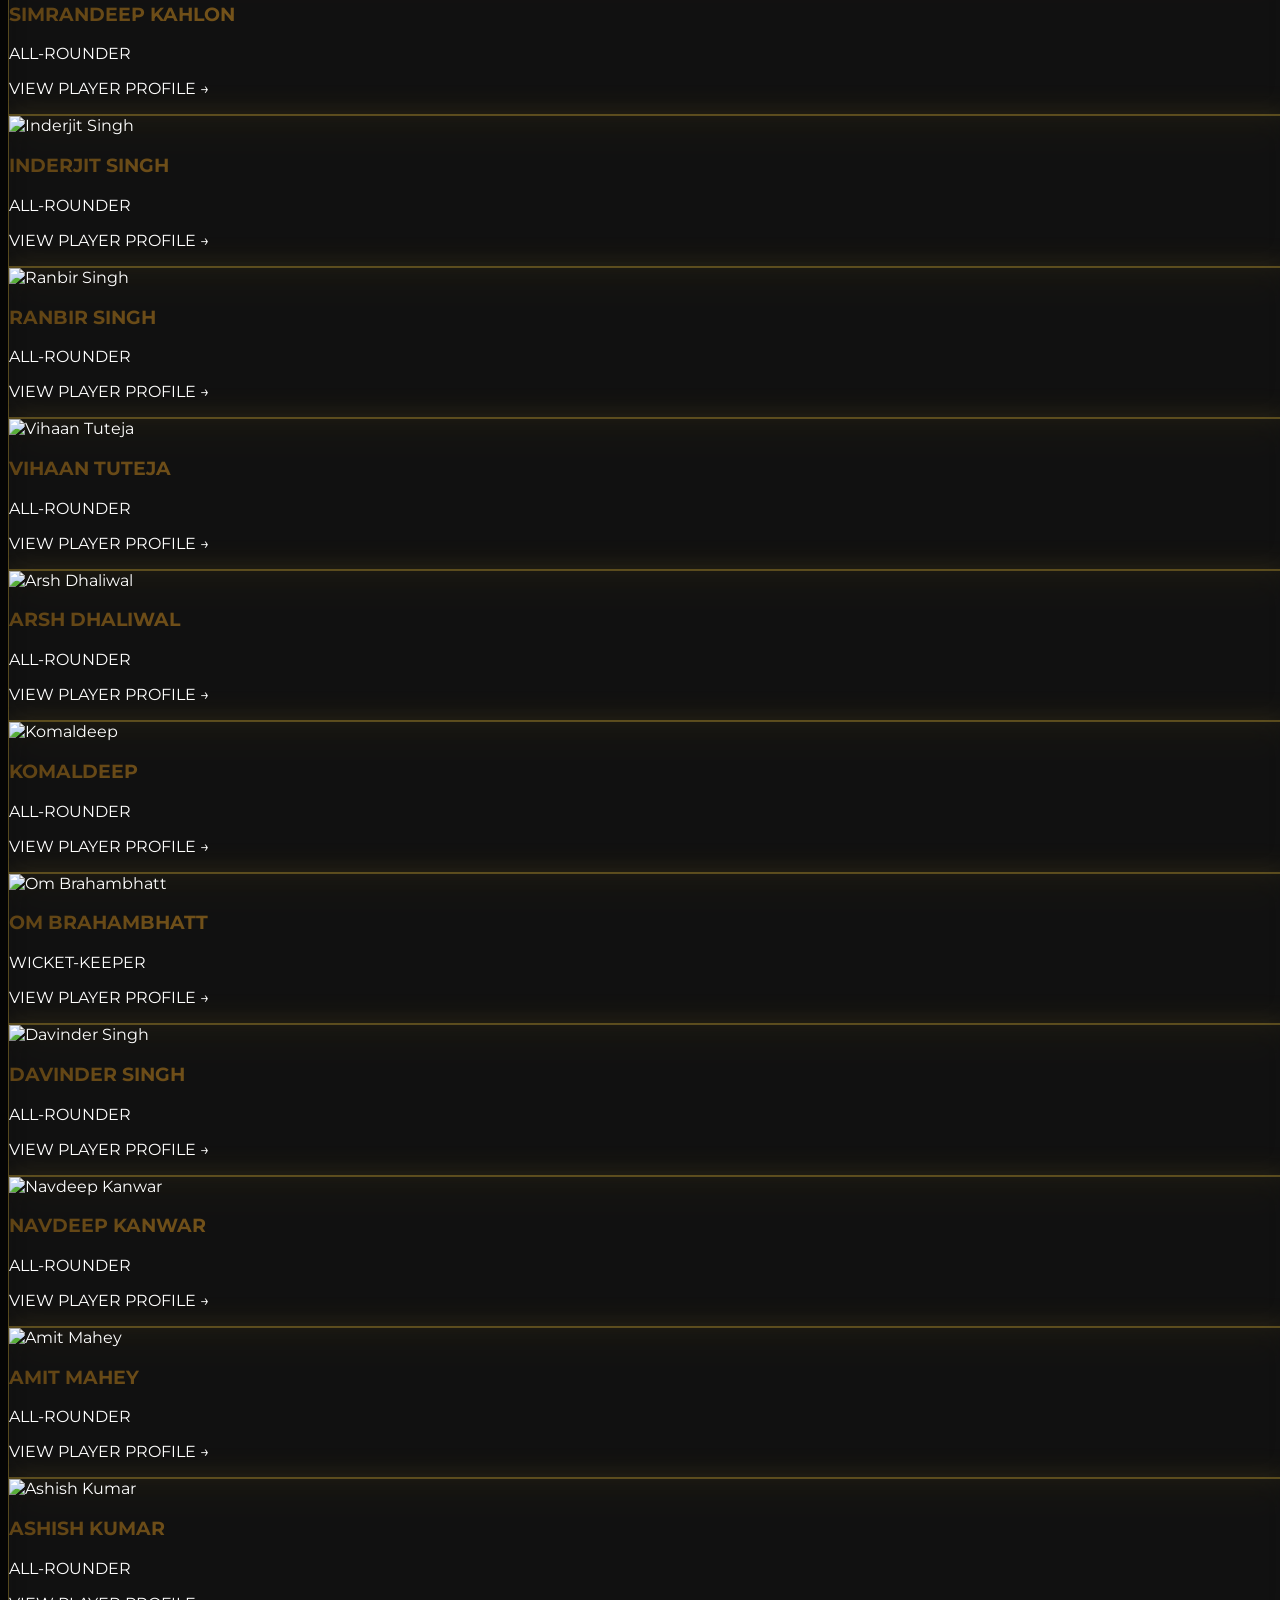
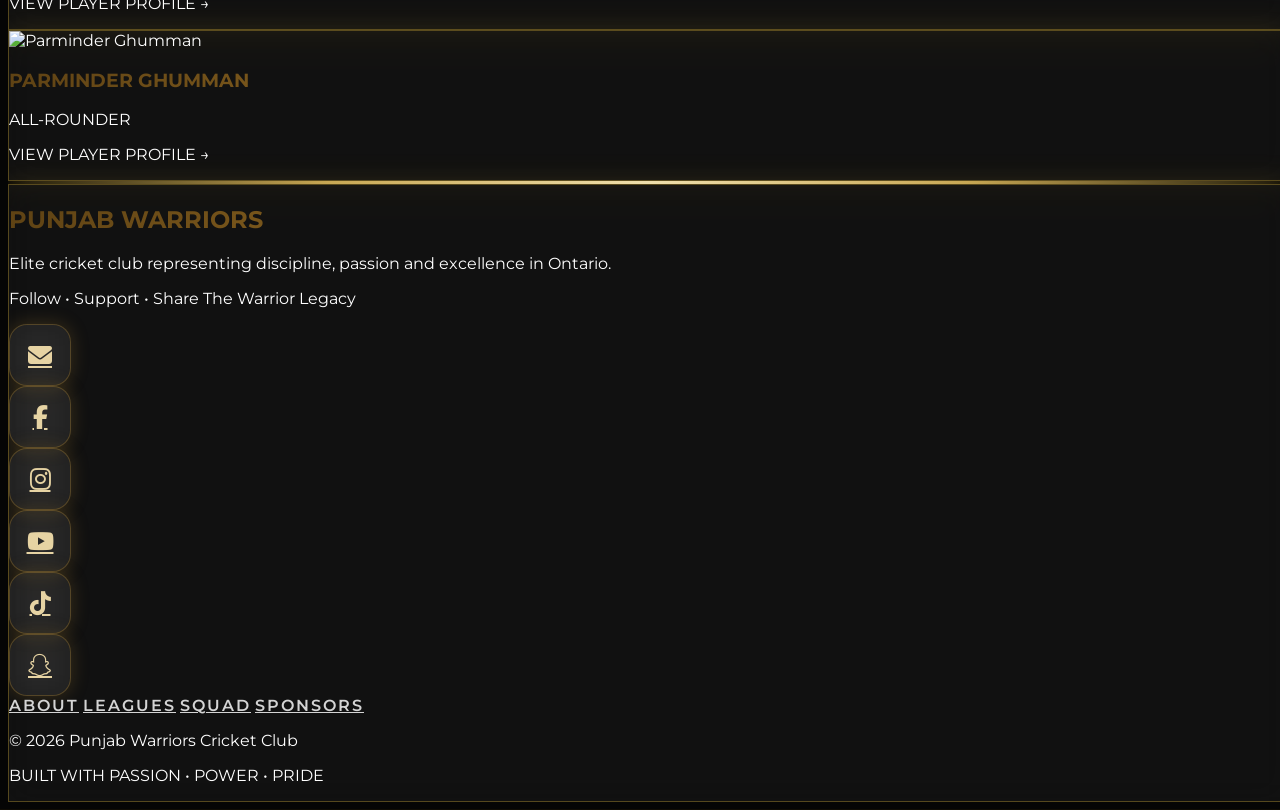
==== commit f8072cff: "Update index.html" ====
--- a/index.html
+++ b/index.html
@@ -4901,6 +4901,30 @@
         </p>
     </div>
 </div>
+
+   <!-- ARSH DHALIWAL-->
+<div
+    class="player-card glass rounded-3xl overflow-hidden cursor-pointer group"
+    onclick="openProfile('adhaliwal')"
+>
+    <div class="h-64 overflow-hidden">
+        <img
+           src="https://raw.githubusercontent.com/PUNJABWARRIORSCRICKETCLUB/TEAM-PWCC/main/adhaliwal.jpeg"
+            alt="Arsh Dhaliwal"
+            class="player-img w-full h-full object-cover object-top"
+        >
+    </div>
+
+    <div class="p-5 text-center">
+        <h3 class="gold-text text-xl font-bold">
+            ARSH DHALIWAL
+        </h3>
+        <p class="text-gray-300 mt-2">ALL-ROUNDER</p>
+        <p class="text-metal-400 text-sm mt-3">
+            VIEW PLAYER PROFILE →
+        </p>
+    </div>
+</div>
   <!-- KOMALDEEP-->
 <div
     class="player-card glass rounded-3xl overflow-hidden cursor-pointer group"
@@ -4925,29 +4949,7 @@
     </div>
 </div>
 
-  <!-- ARSH DHALIWAL-->
-<div
-    class="player-card glass rounded-3xl overflow-hidden cursor-pointer group"
-    onclick="openProfile('adhaliwal')"
->
-    <div class="h-64 overflow-hidden">
-        <img
-           src="https://raw.githubusercontent.com/PUNJABWARRIORSCRICKETCLUB/TEAM-PWCC/407970461d9dd0e4b920b89e4266e6126ce5306a/adhaliwal.jpeg"
-            alt="Arsh Dhaliwal"
-            class="player-img w-full h-full object-cover object-top"
-        >
-    </div>
-
-    <div class="p-5 text-center">
-        <h3 class="gold-text text-xl font-bold">
-            ARSH DHALIWAL
-        </h3>
-        <p class="text-gray-300 mt-2">ALL-ROUNDER</p>
-        <p class="text-metal-400 text-sm mt-3">
-            VIEW PLAYER PROFILE →
-        </p>
-    </div>
-</div>
+ 
 
 
 <!-- OM BRAHAMBHATT-->
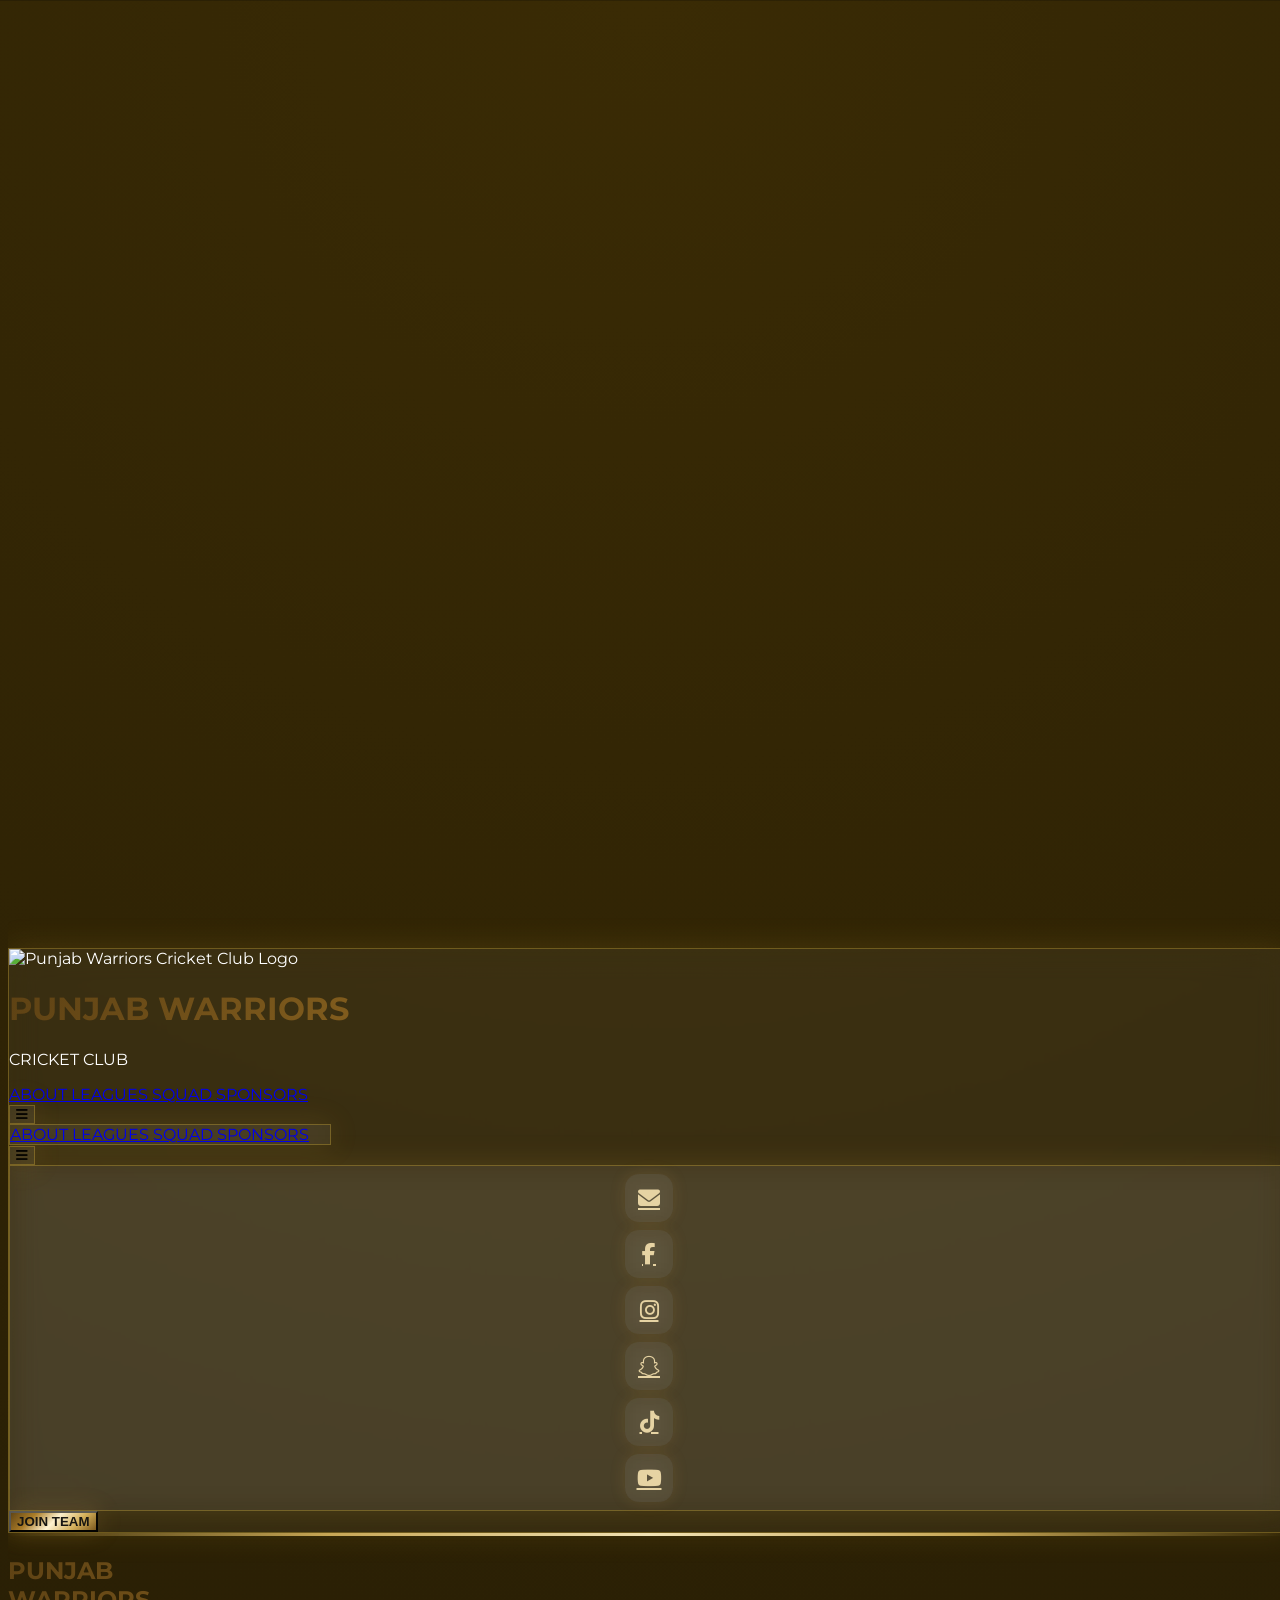
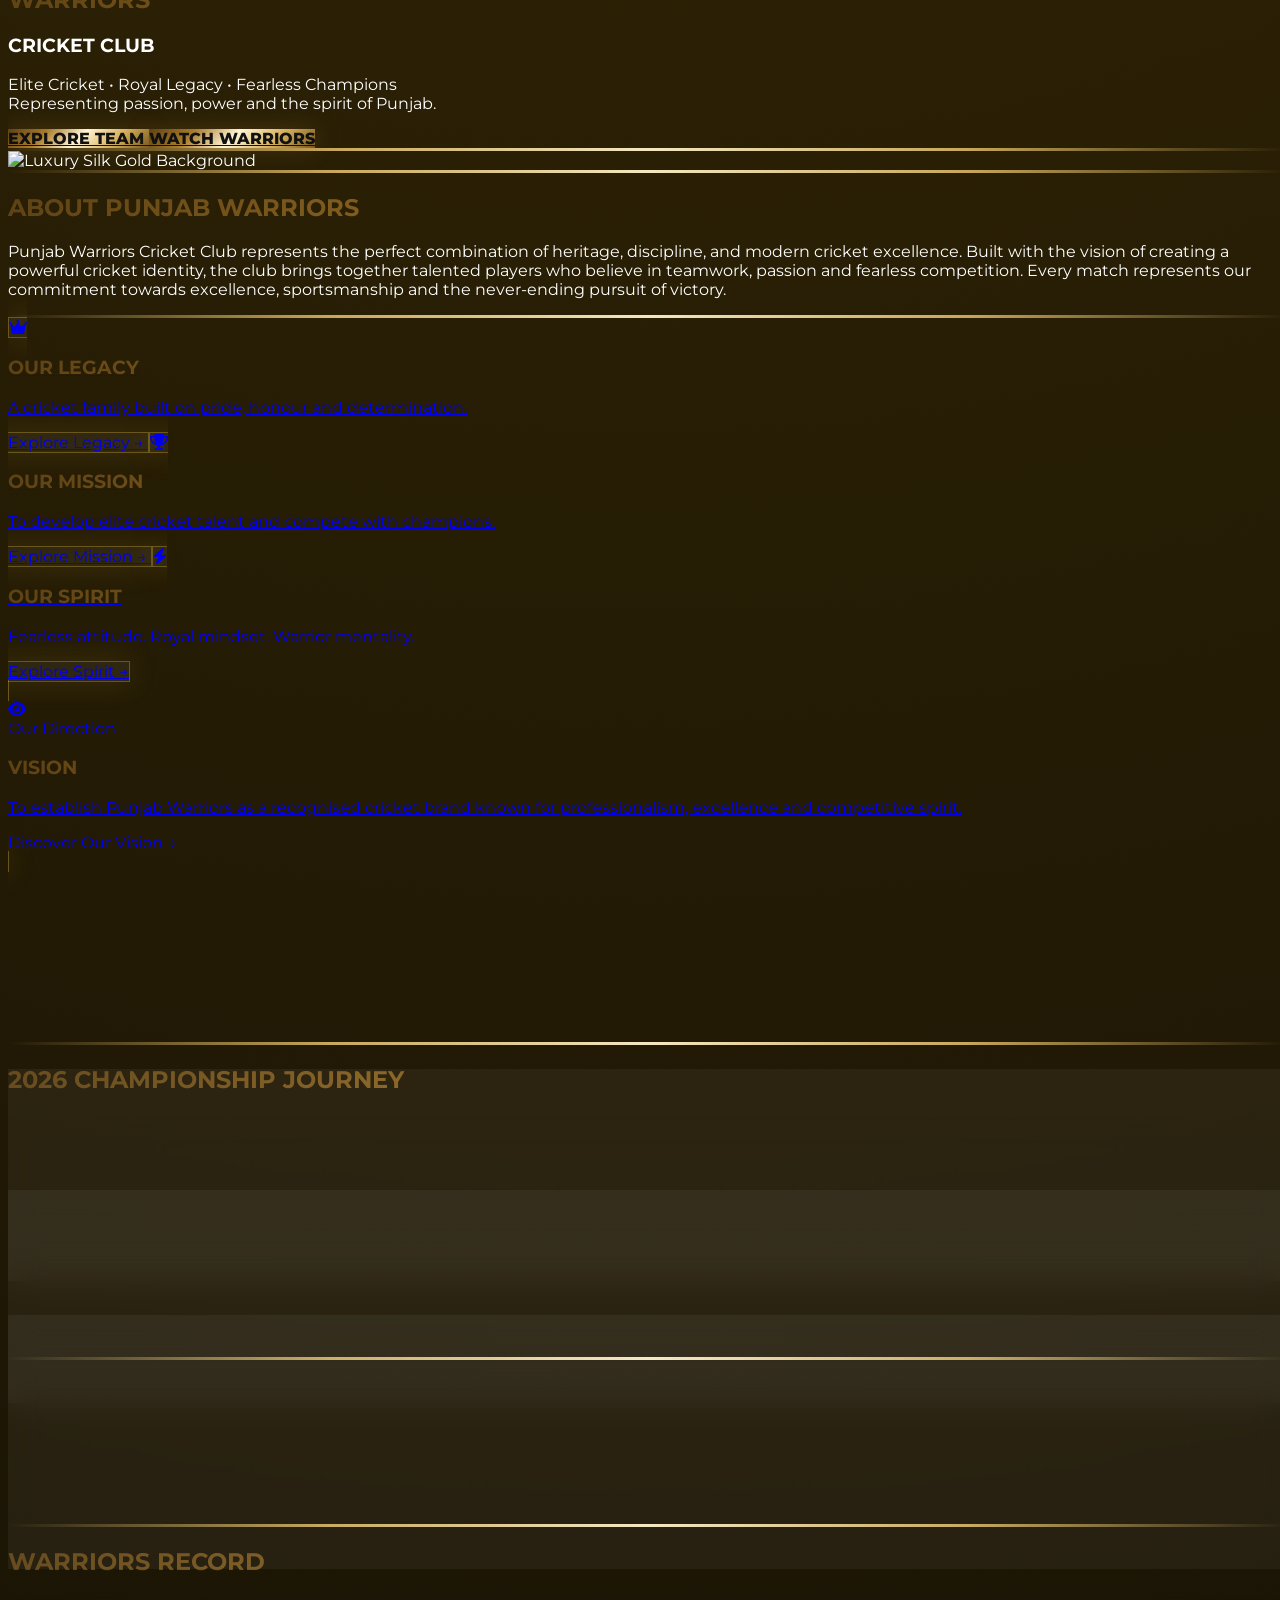
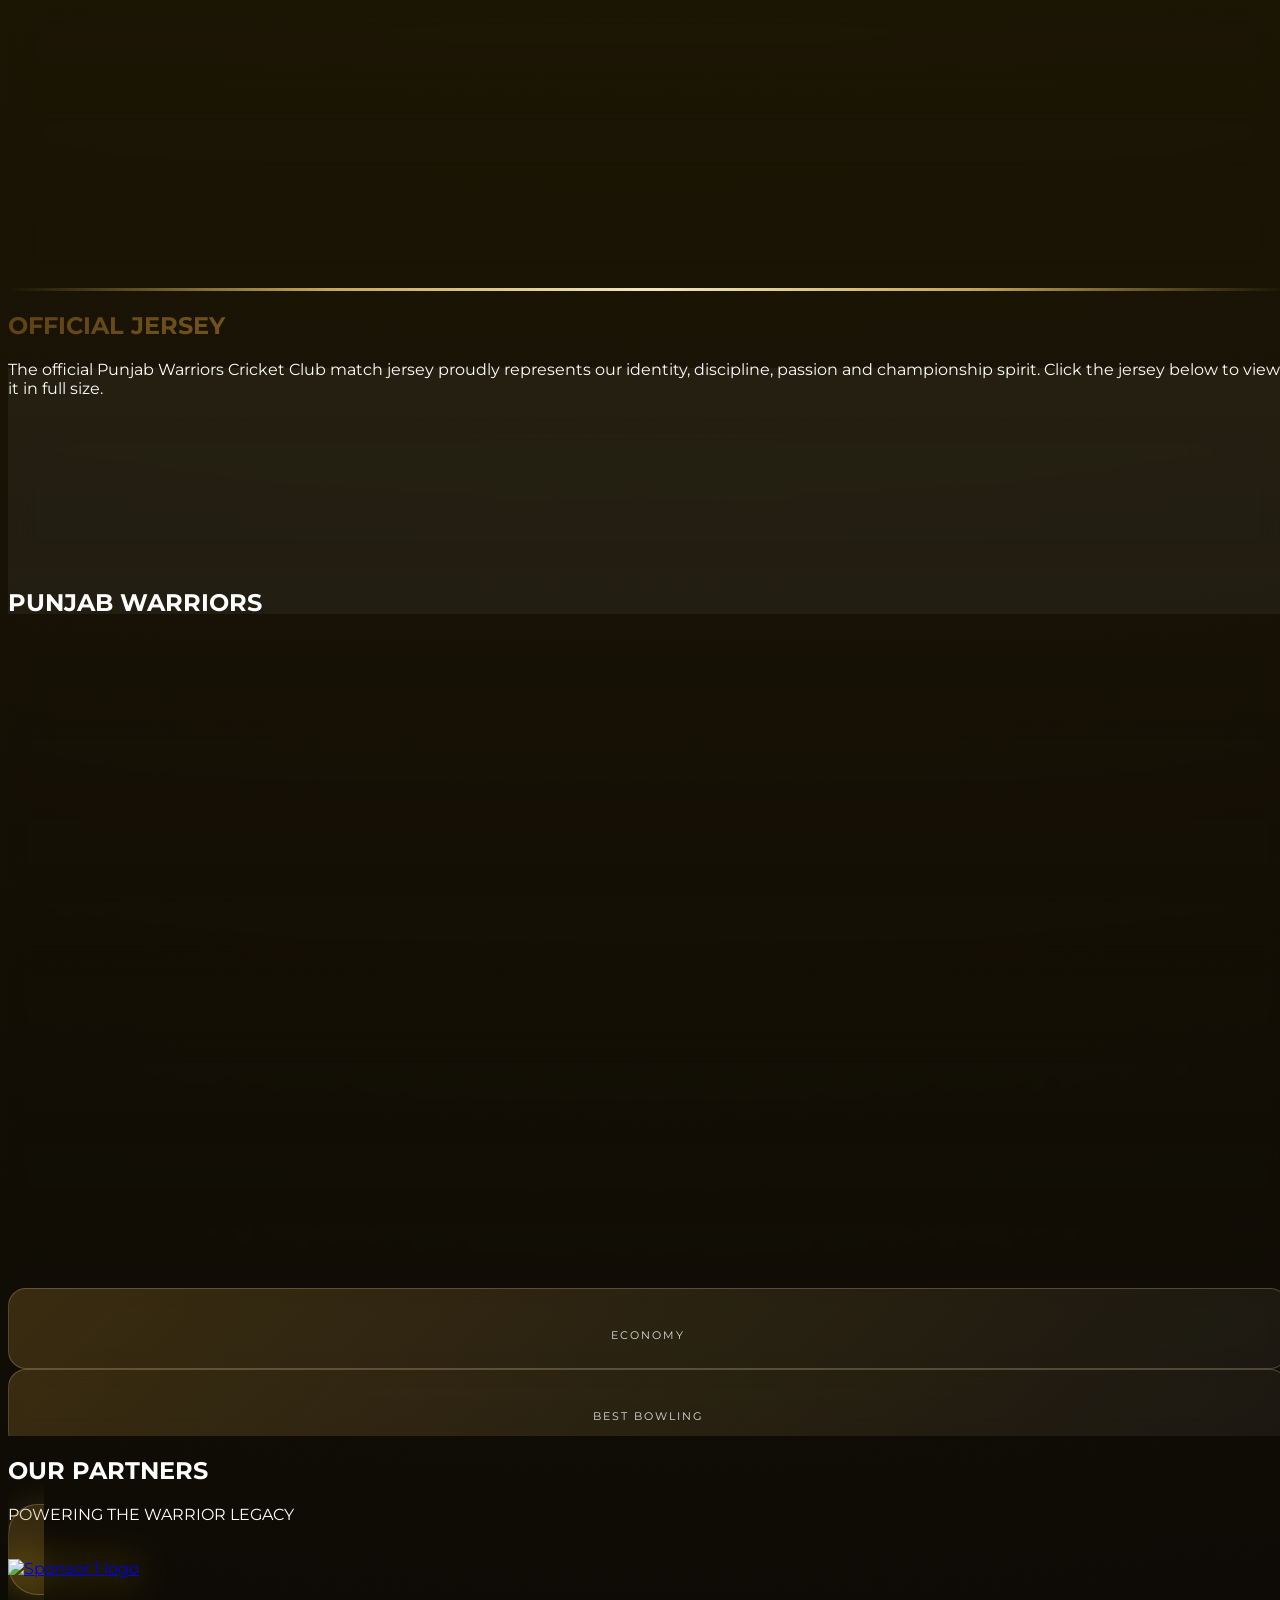
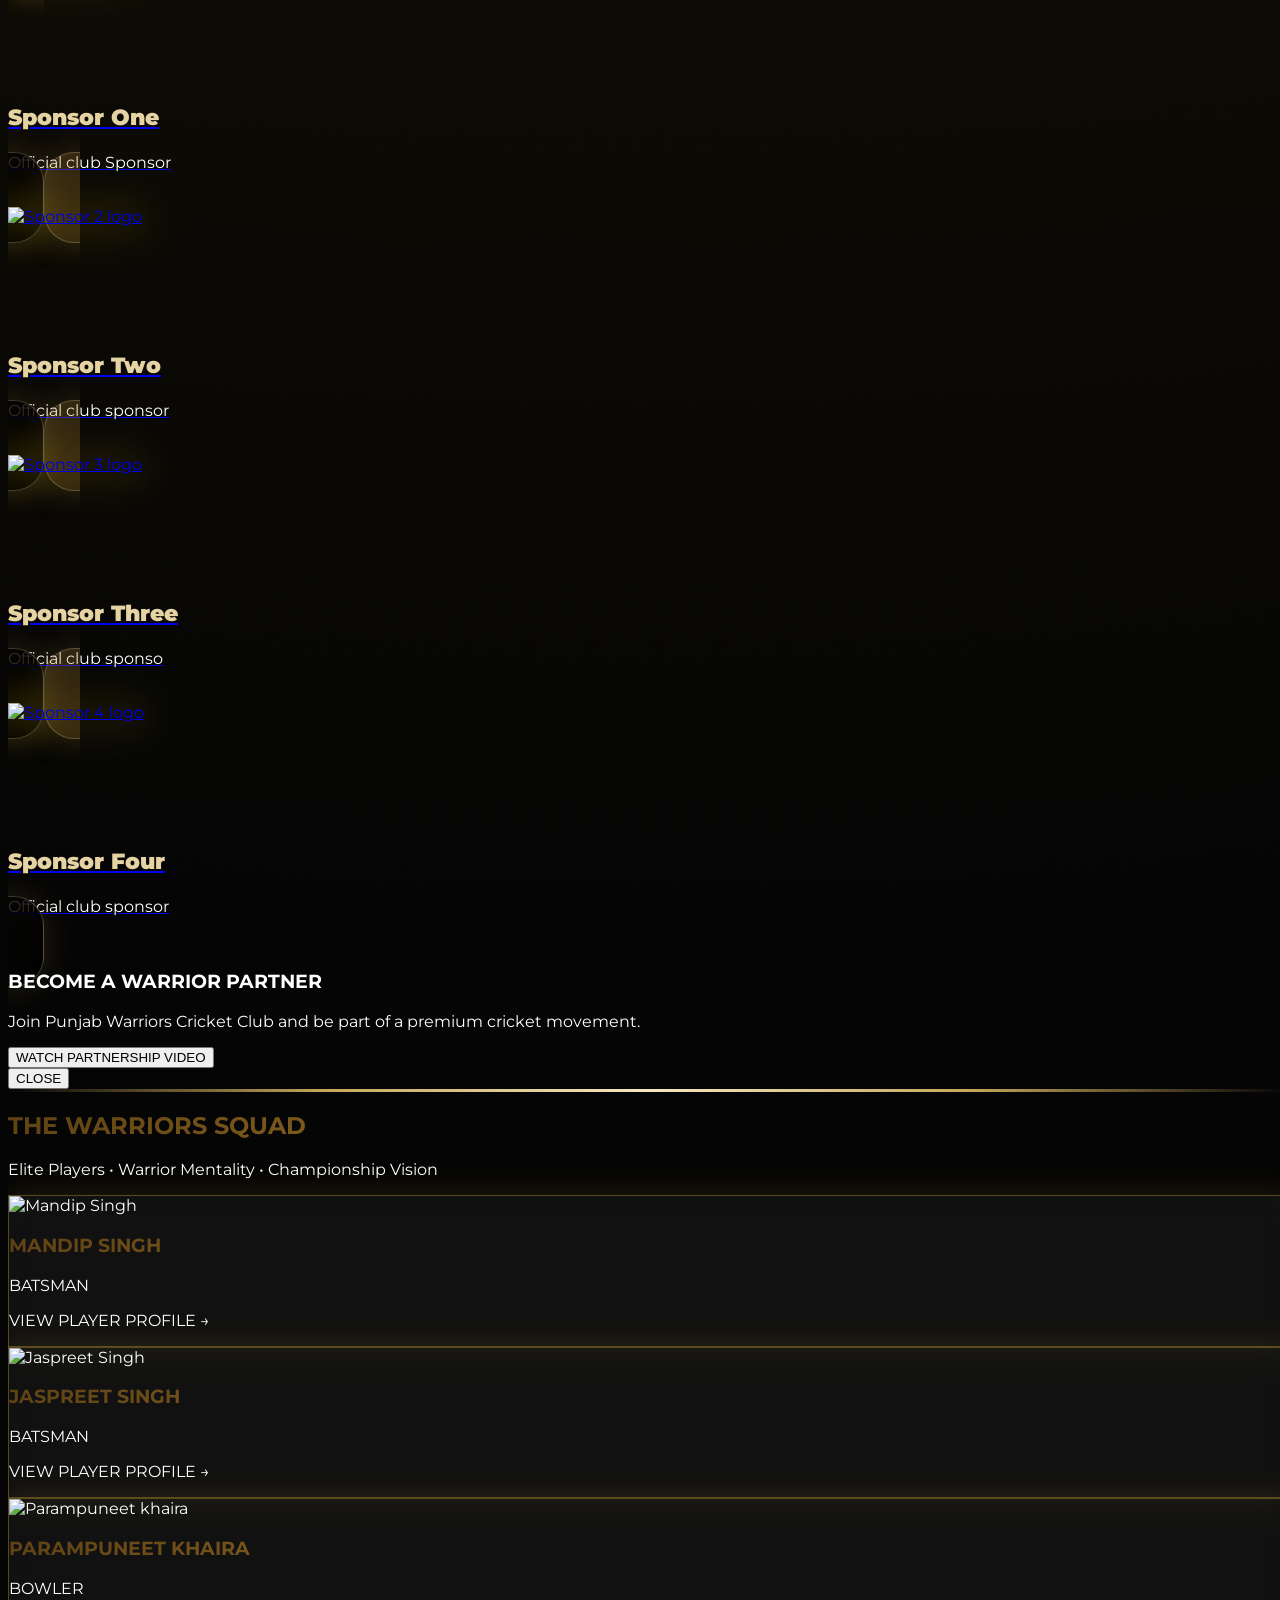
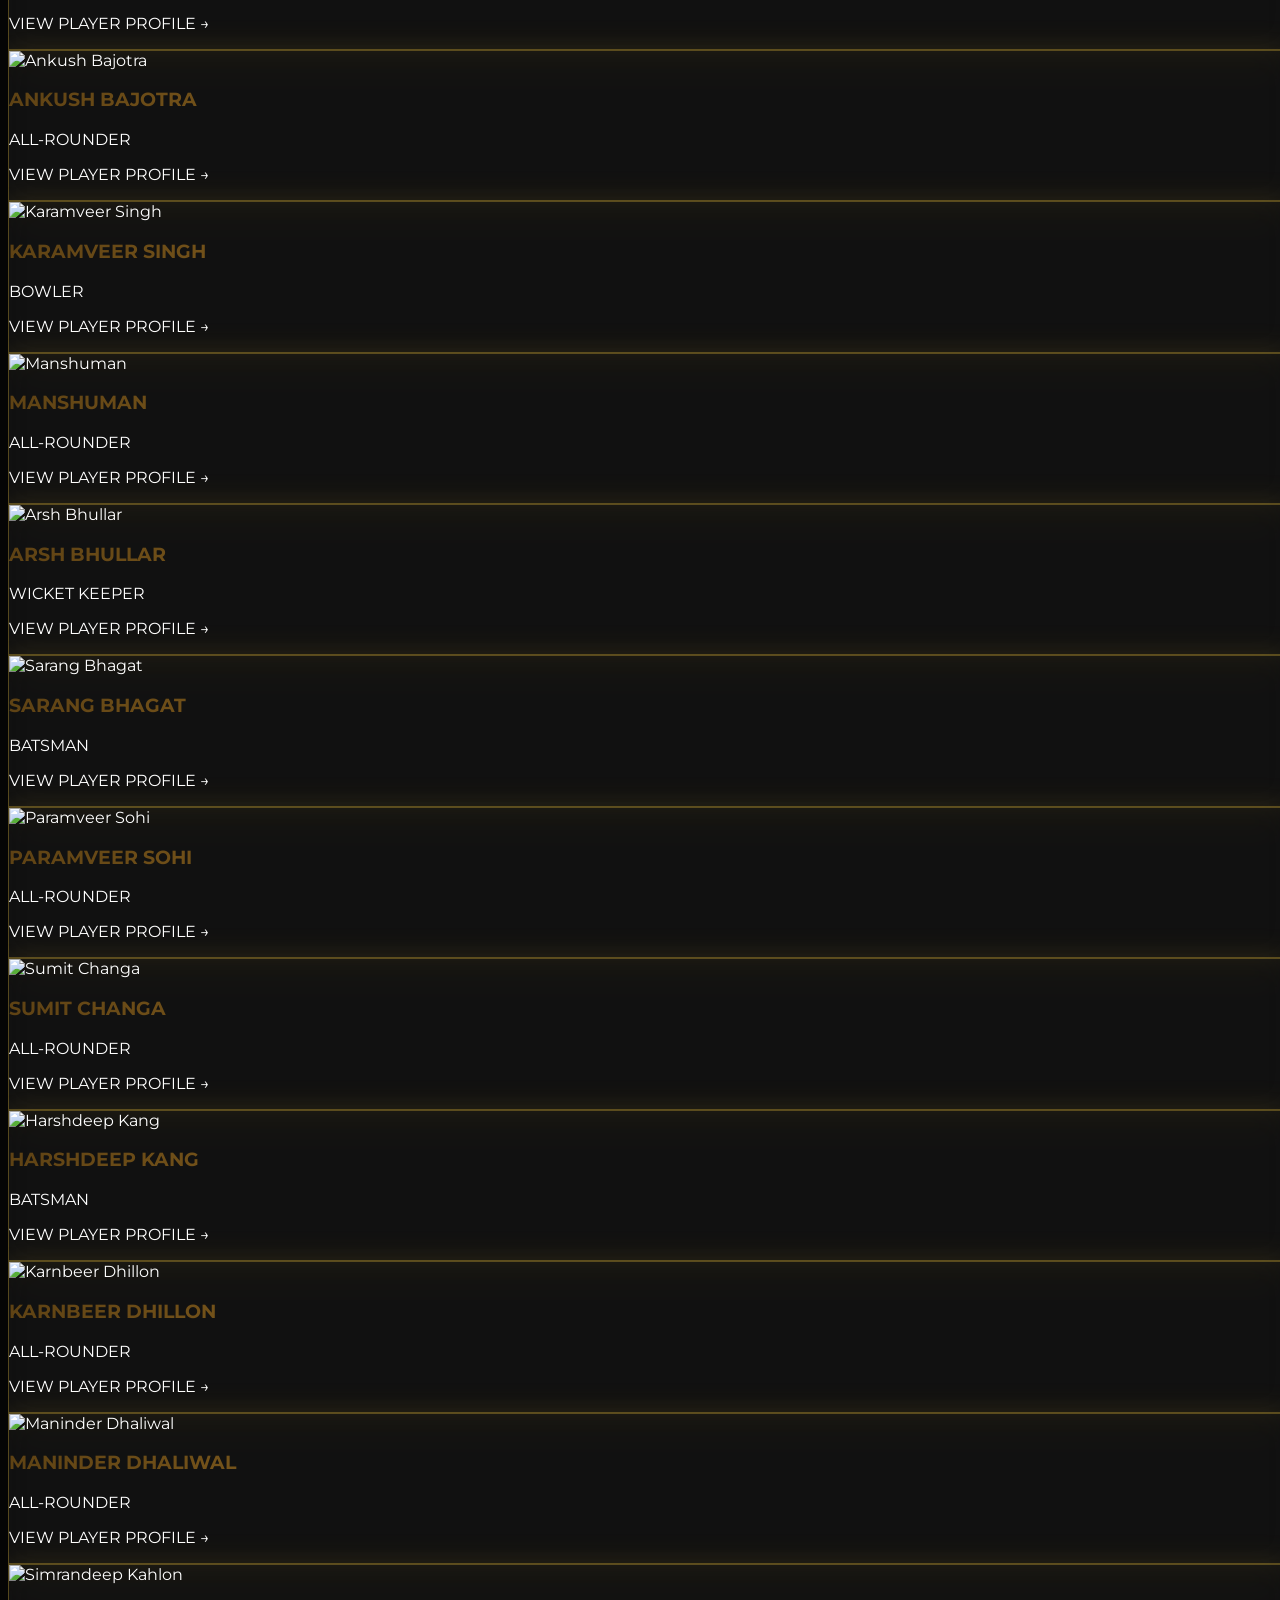
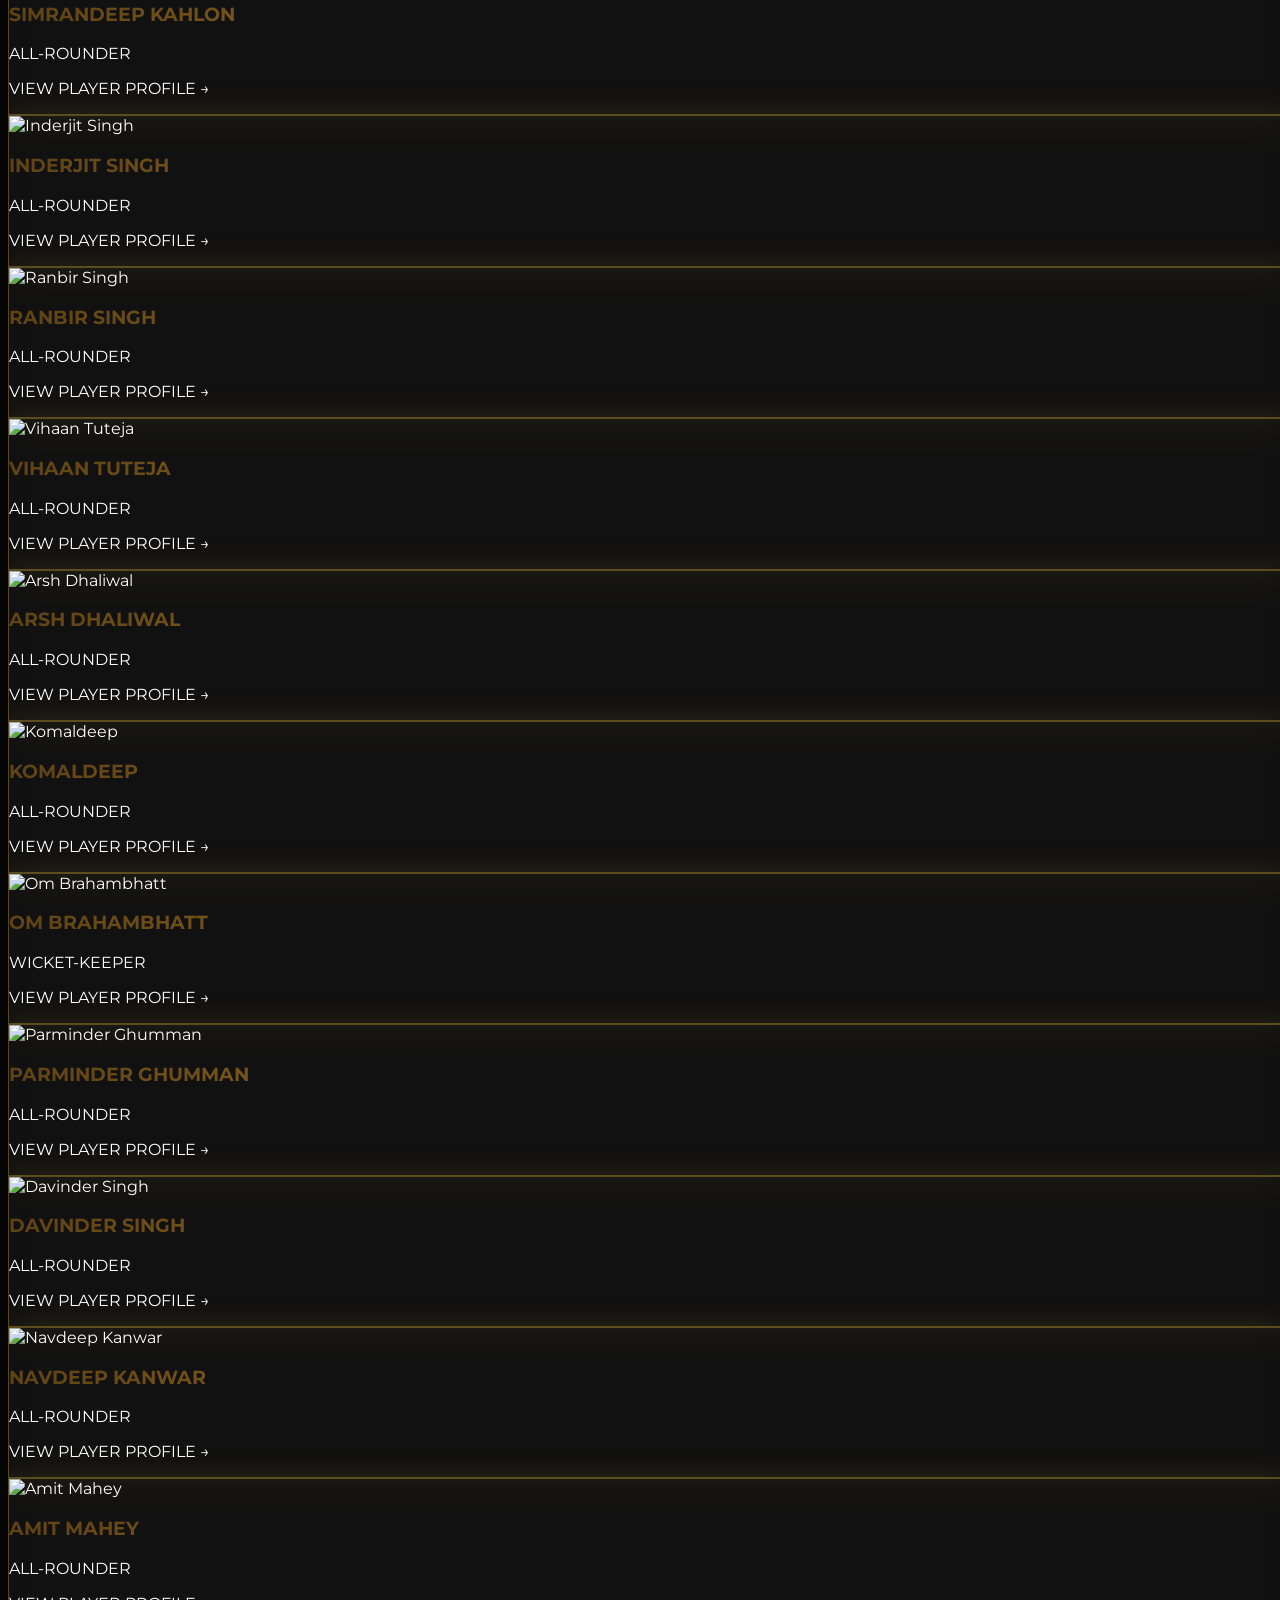
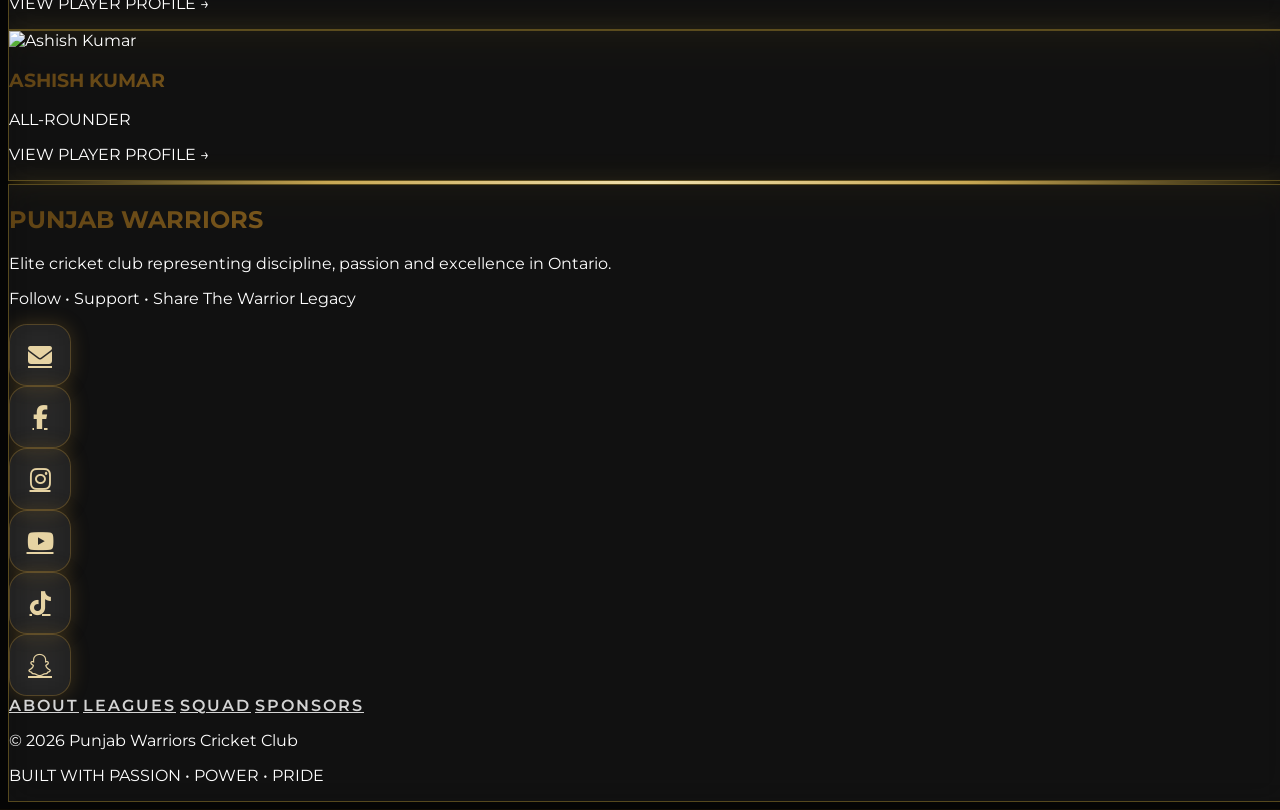
==== commit a09b5f40: "Update index.html" ====
--- a/index.html
+++ b/index.html
@@ -4975,6 +4975,30 @@
         </p>
     </div>
 </div>
+    <!-- PARMINDER GHUMMAN-->
+<div
+    class="player-card glass rounded-3xl overflow-hidden cursor-pointer group"
+    onclick="openProfile('parminder')"
+>
+    <div class="h-64 overflow-hidden">
+        <img
+          src="https://raw.githubusercontent.com/PUNJABWARRIORSCRICKETCLUB/TEAM-PWCC/main/parminder.jpeg"
+            alt="Parminder Ghumman"
+            class="player-img w-full h-full object-cover object-top"
+        >
+    </div>
+
+    <div class="p-5 text-center">
+        <h3 class="gold-text text-xl font-bold">
+            PARMINDER GHUMMAN
+        </h3>
+        <p class="text-gray-300 mt-2">ALL-ROUNDER</p>
+        <p class="text-metal-400 text-sm mt-3">
+            VIEW PLAYER PROFILE →
+        </p>
+    </div>
+</div>
+
 
 
 <!-- DAVINDER SINGH-->
@@ -5071,29 +5095,6 @@
         </p>
     </div>
 </div>
-  <!-- PARMINDER GHUMMAN-->
-<div
-    class="player-card glass rounded-3xl overflow-hidden cursor-pointer group"
-    onclick="openProfile('parminder')"
->
-    <div class="h-64 overflow-hidden">
-        <img
-          src="https://raw.githubusercontent.com/PUNJABWARRIORSCRICKETCLUB/TEAM-PWCC/main/parminder.jpeg"
-            alt="Parminder Ghumman"
-            class="player-img w-full h-full object-cover object-top"
-        >
-    </div>
-
-    <div class="p-5 text-center">
-        <h3 class="gold-text text-xl font-bold">
-            PARMINDER GHUMMAN
-        </h3>
-        <p class="text-gray-300 mt-2">ALL-ROUNDER</p>
-        <p class="text-metal-400 text-sm mt-3">
-            VIEW PLAYER PROFILE →
-        </p>
-    </div>
-</div>
 
 
 
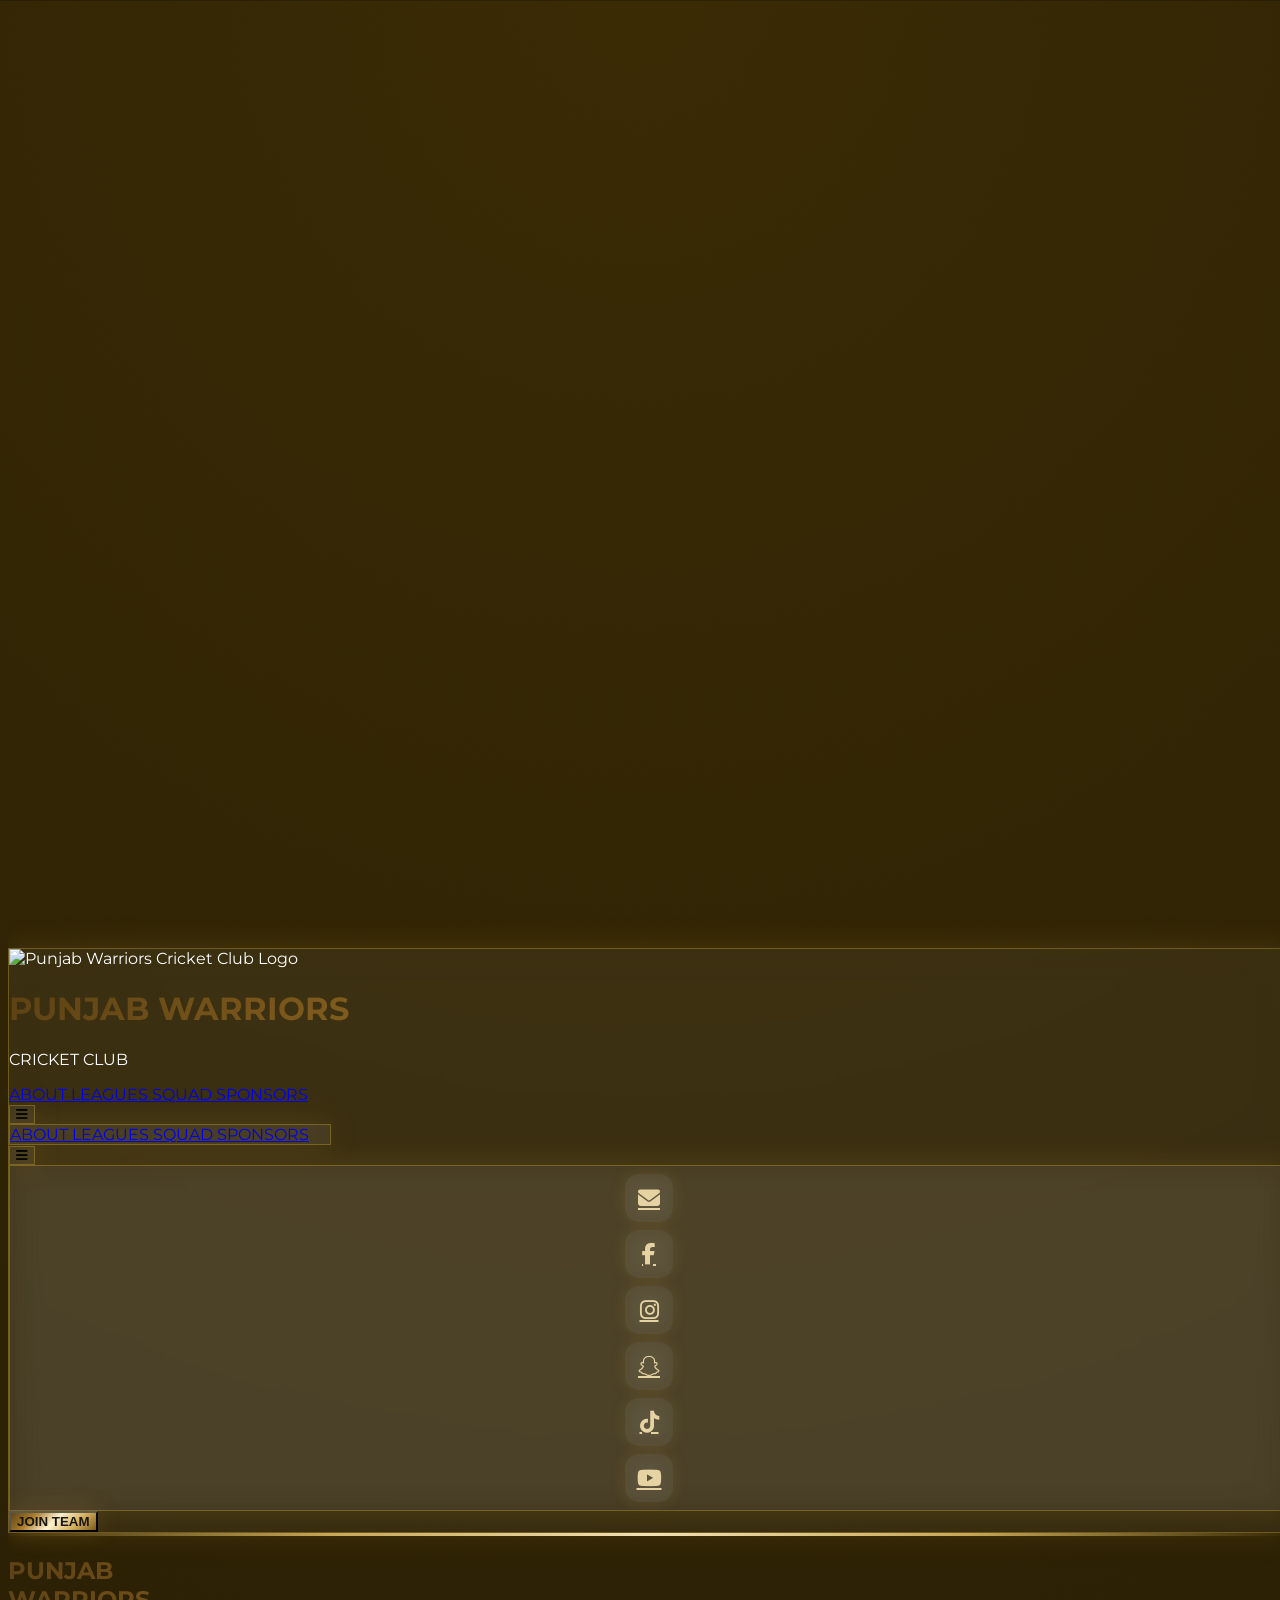
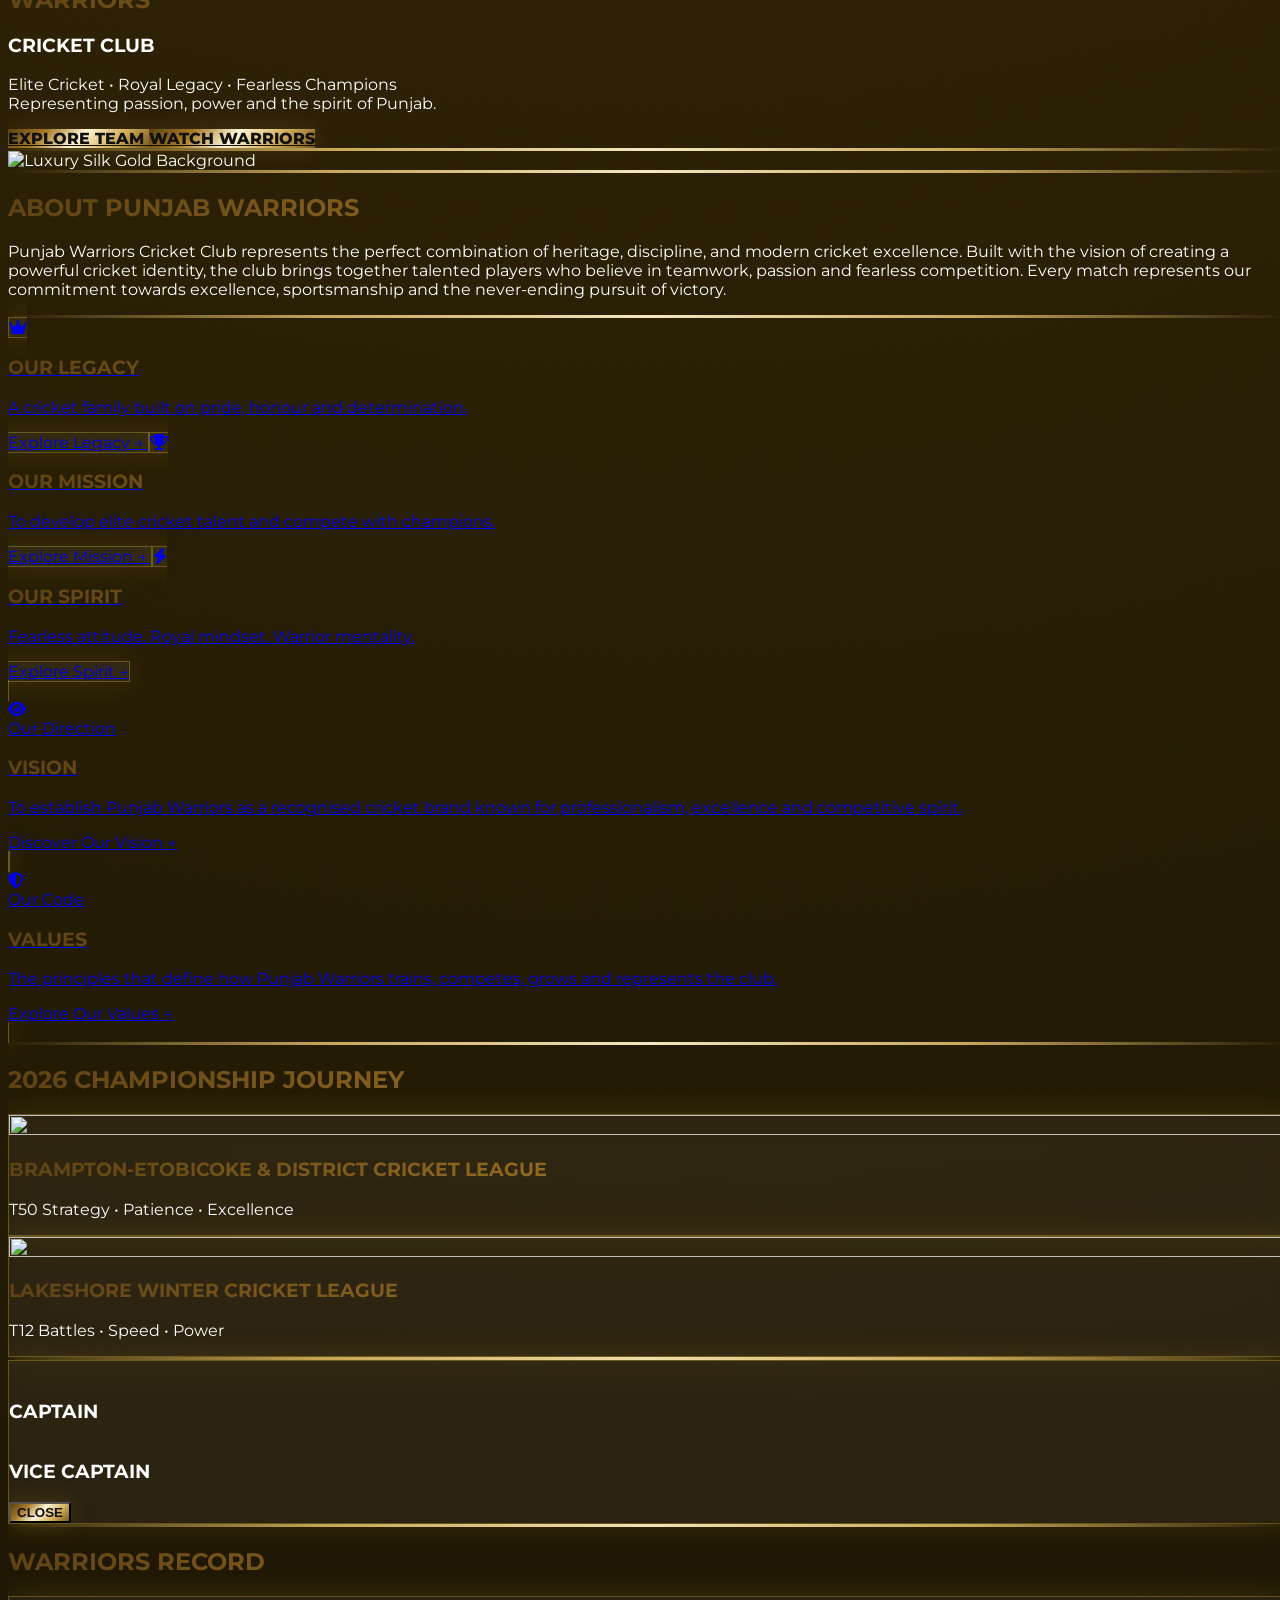
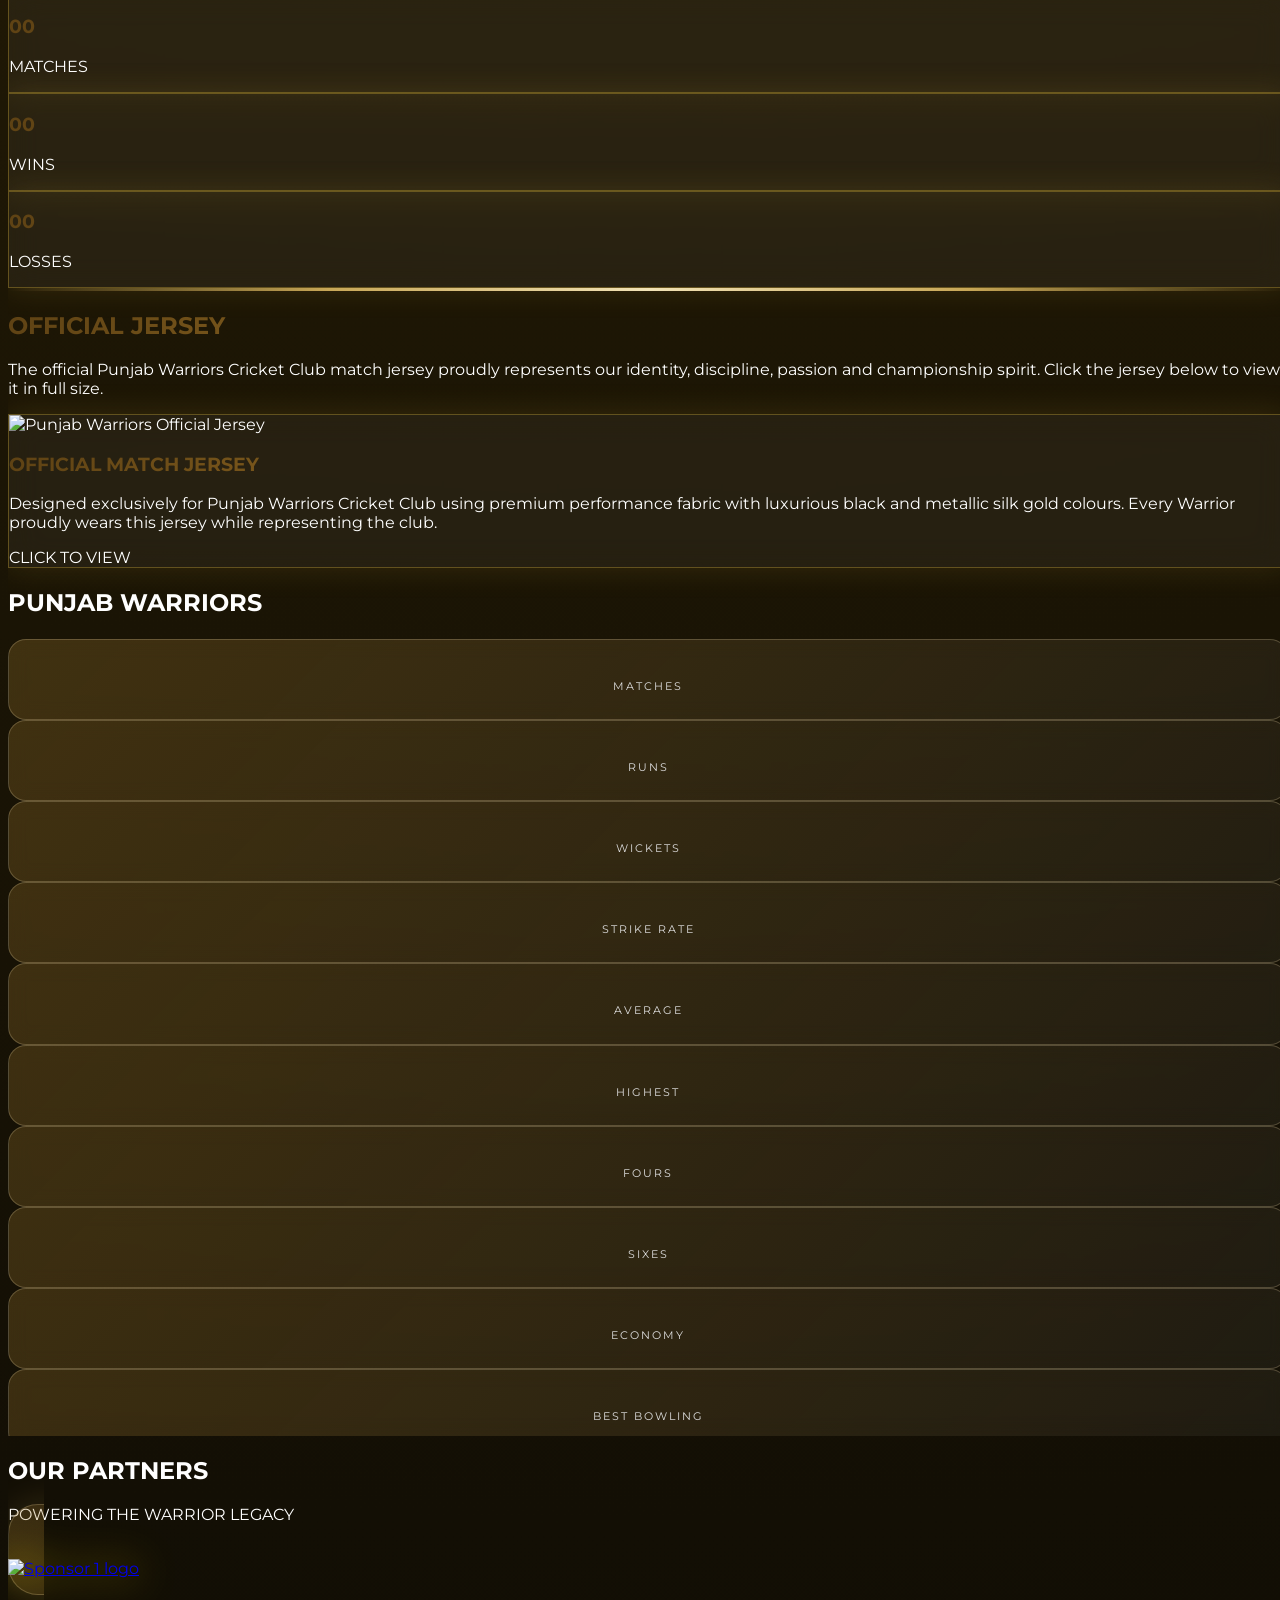
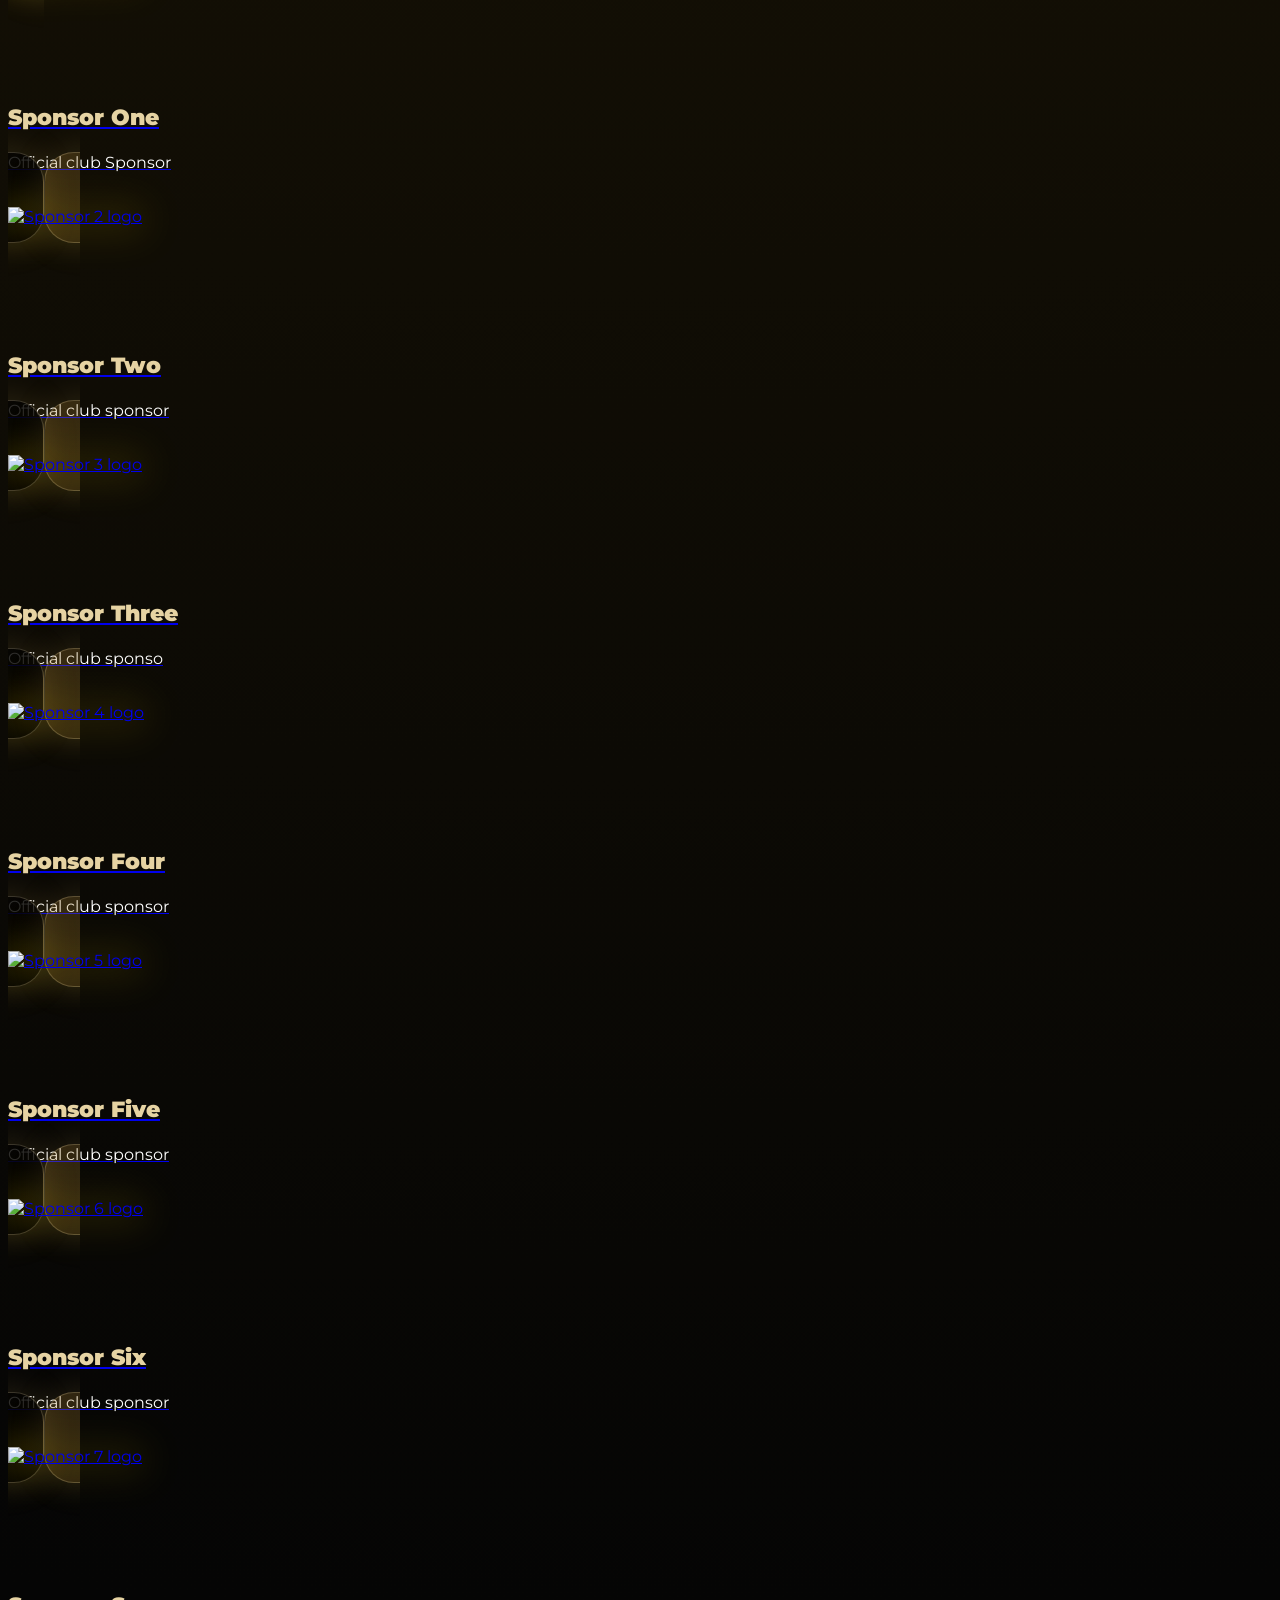
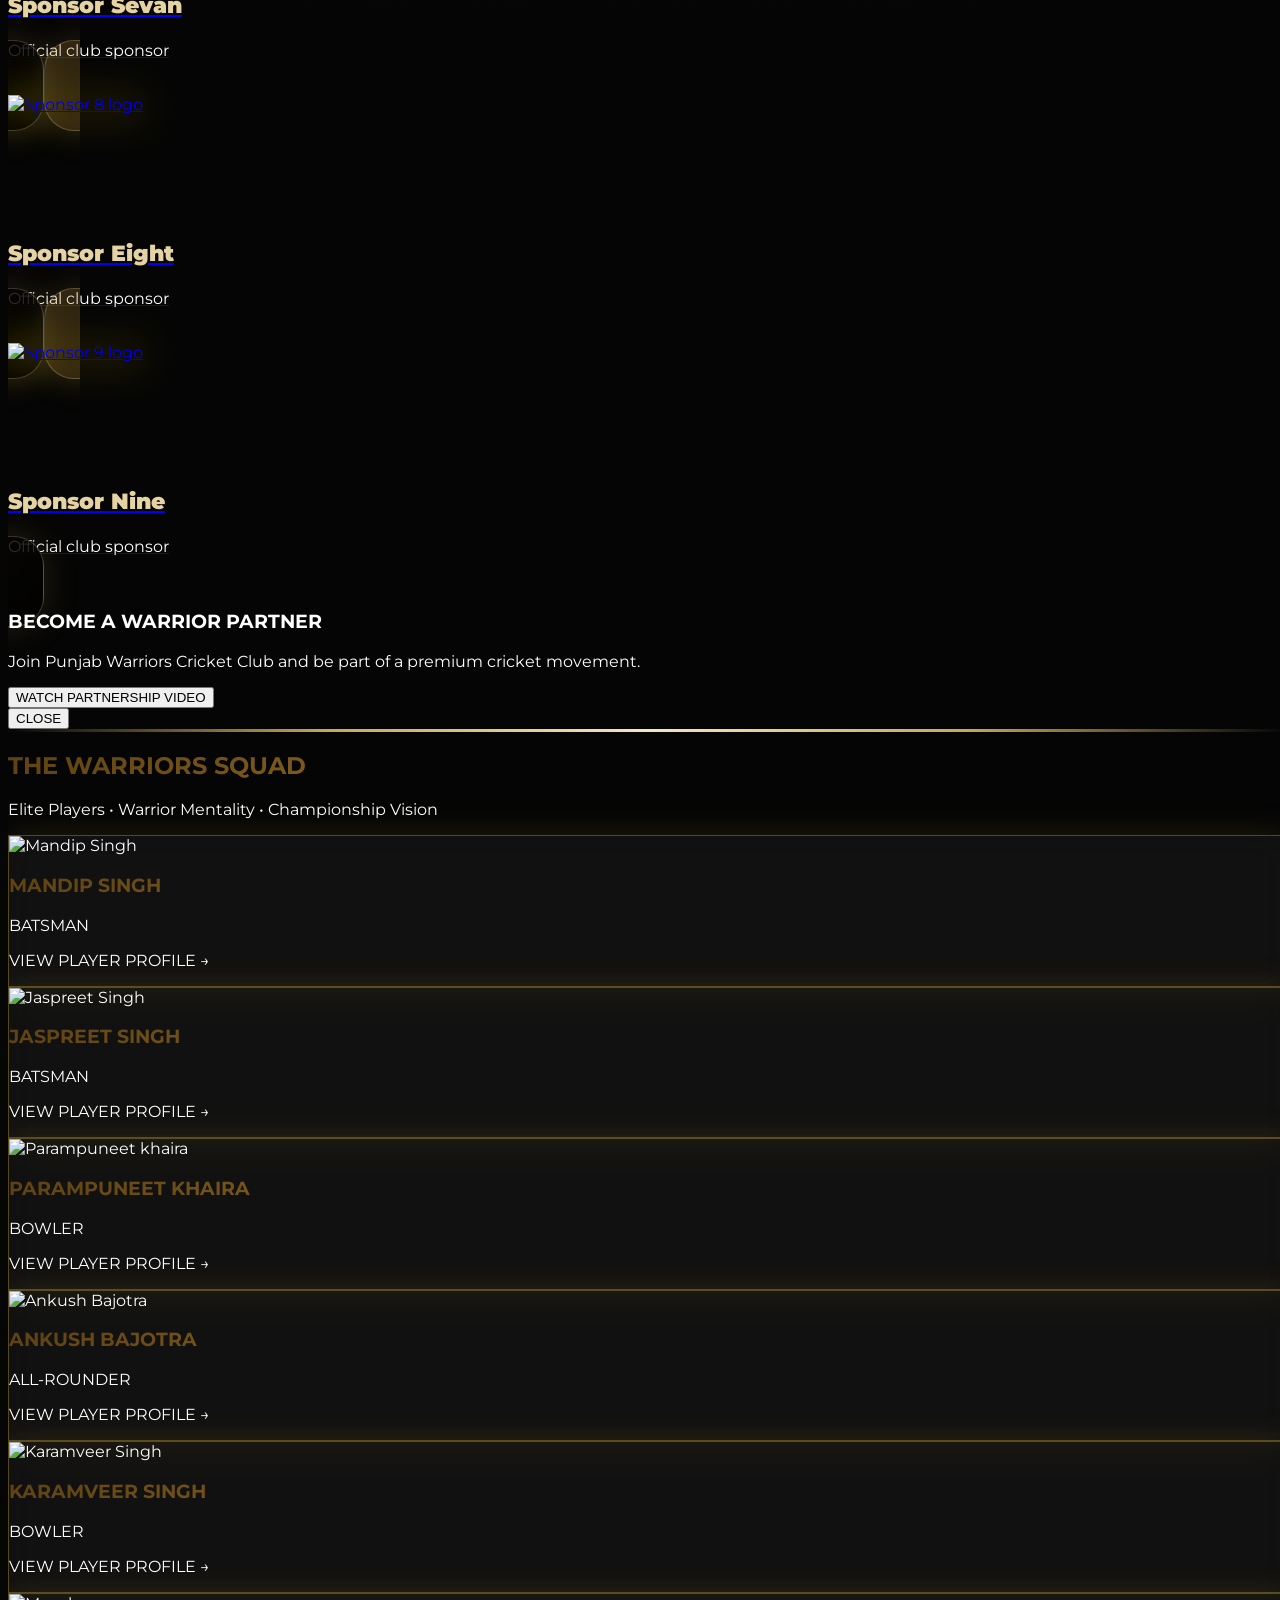
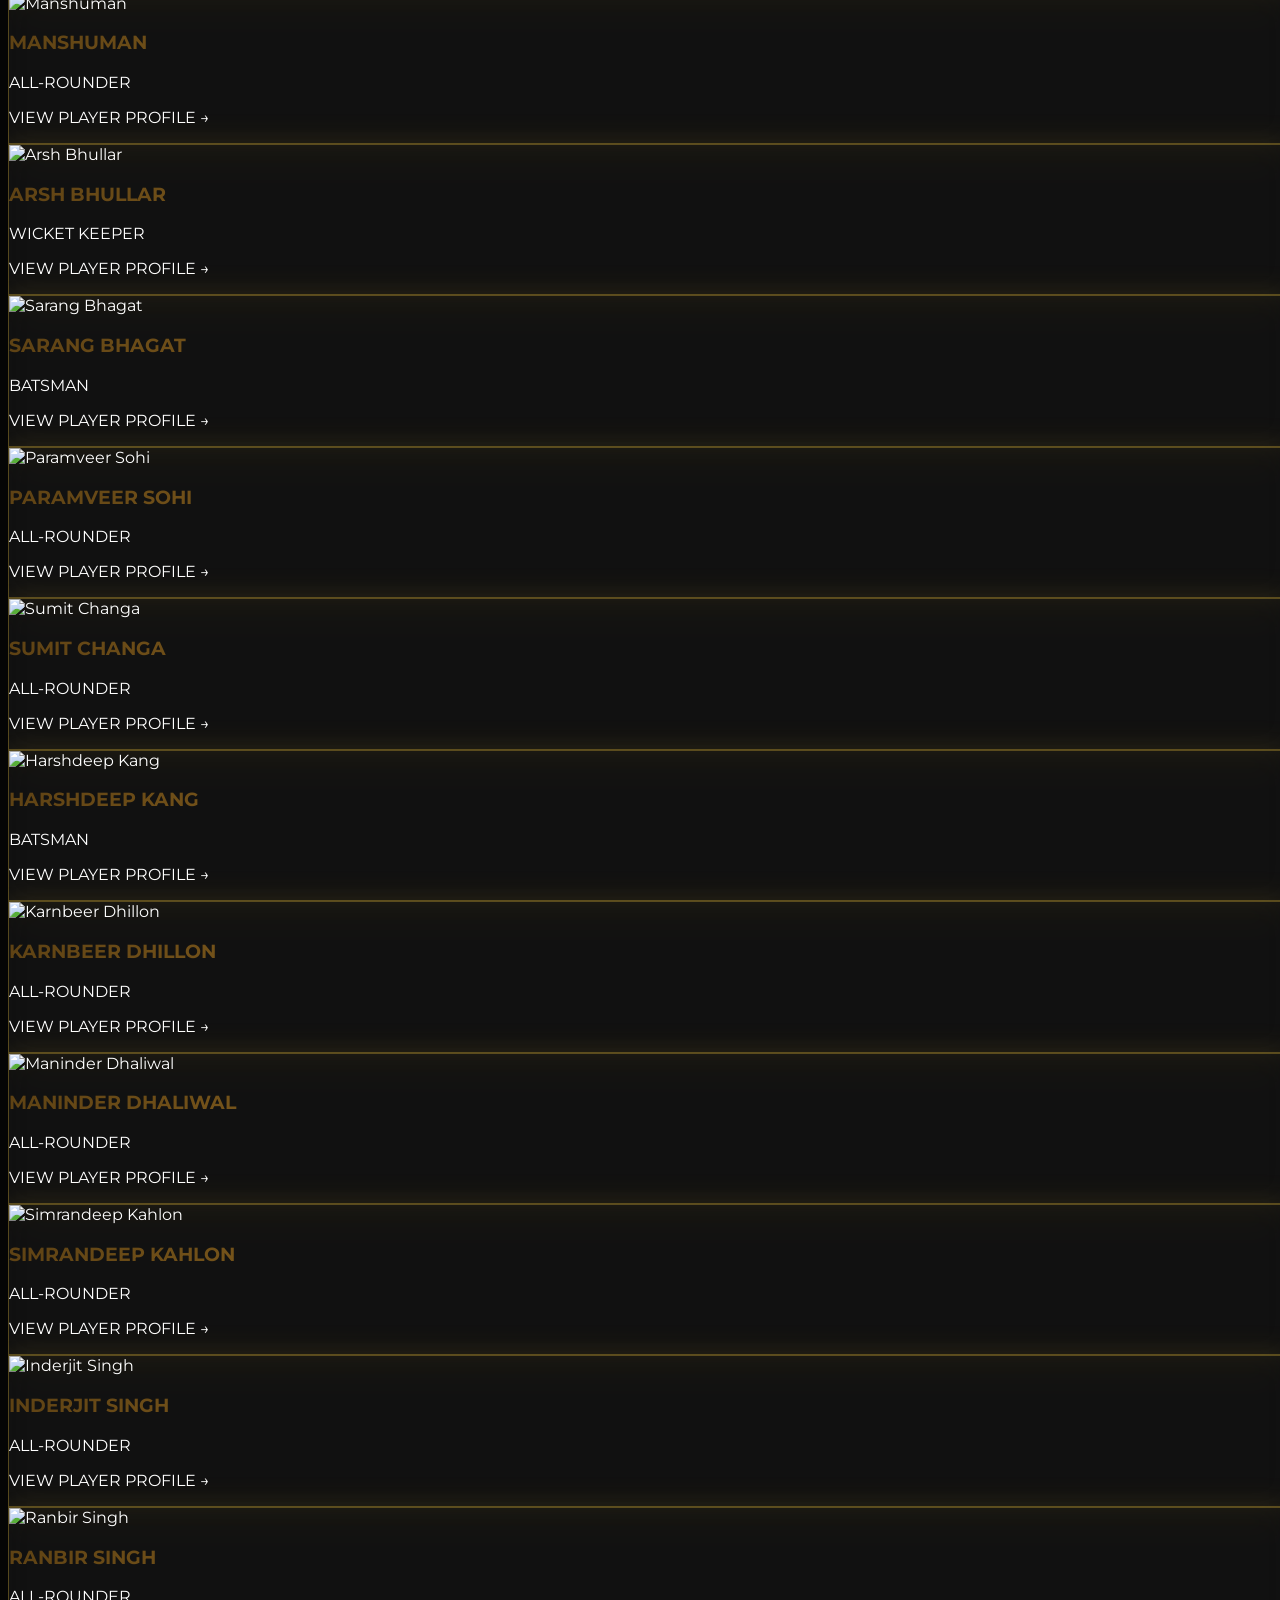
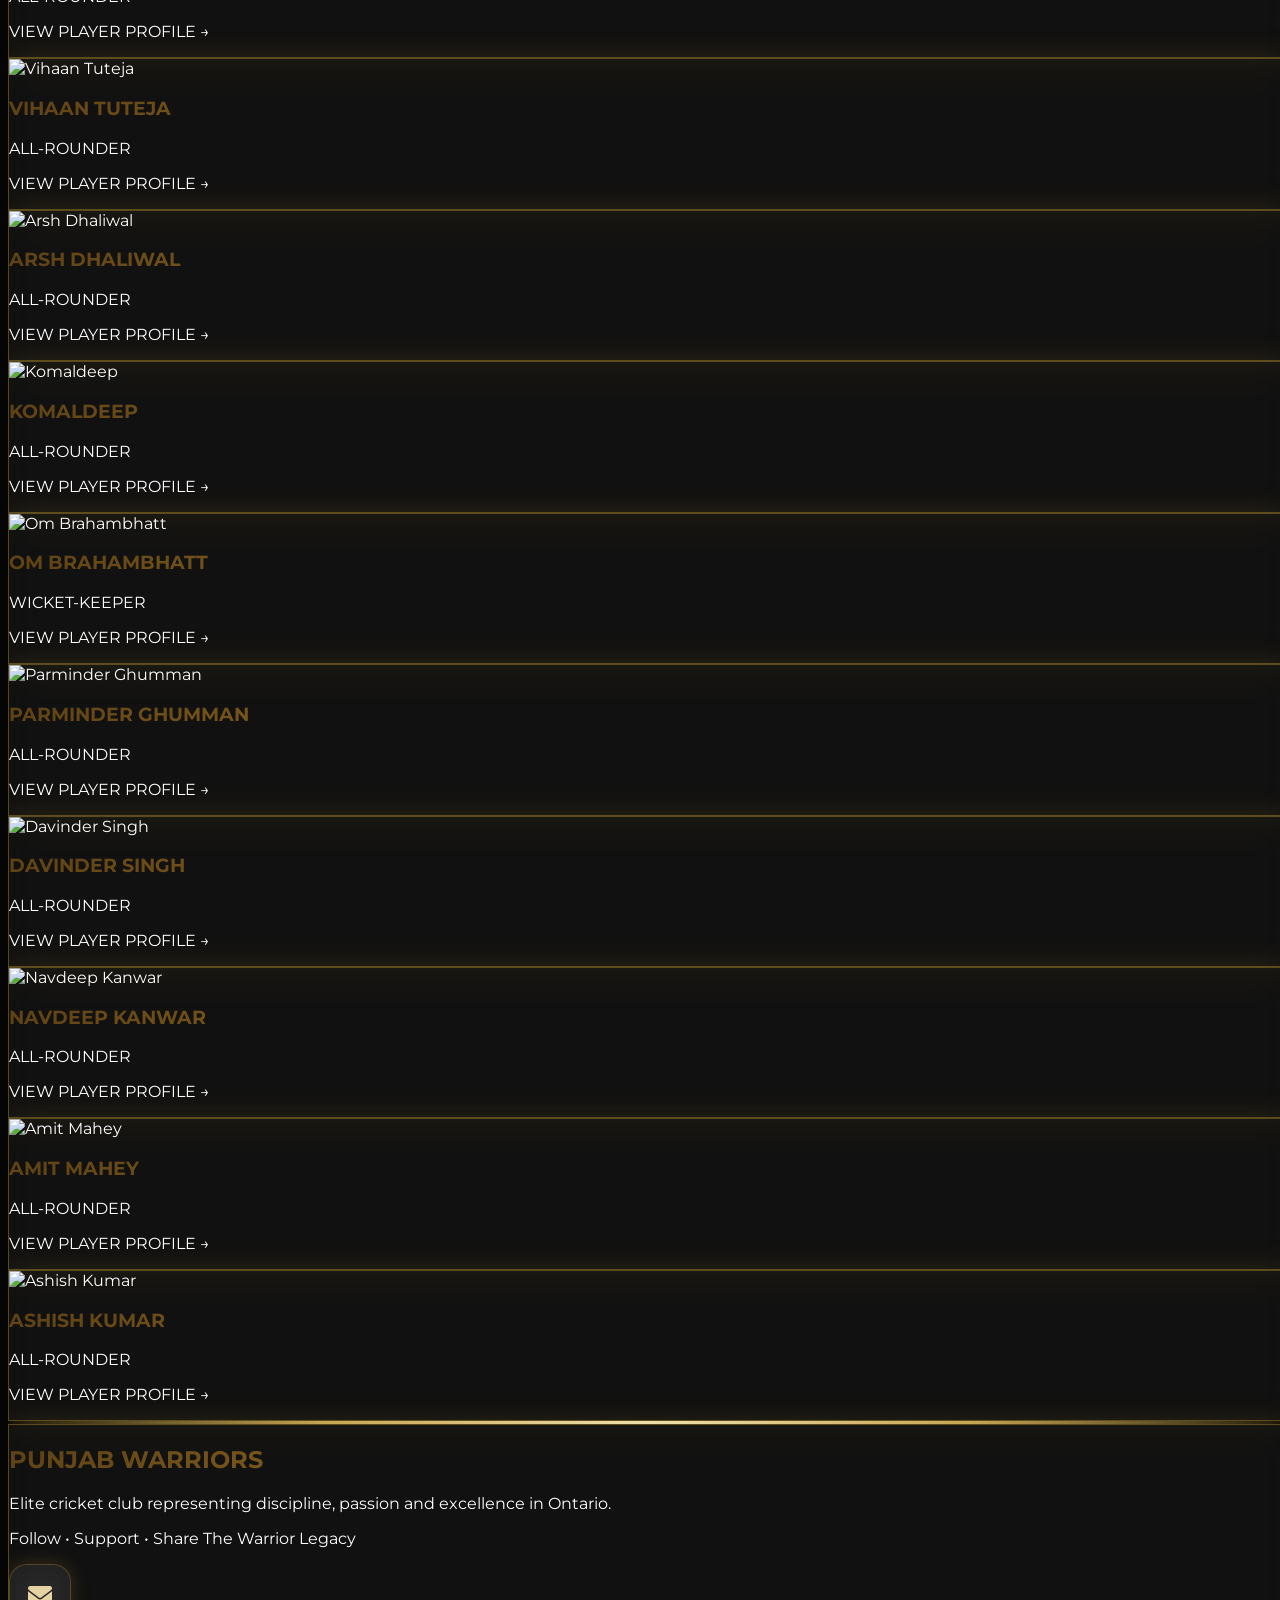
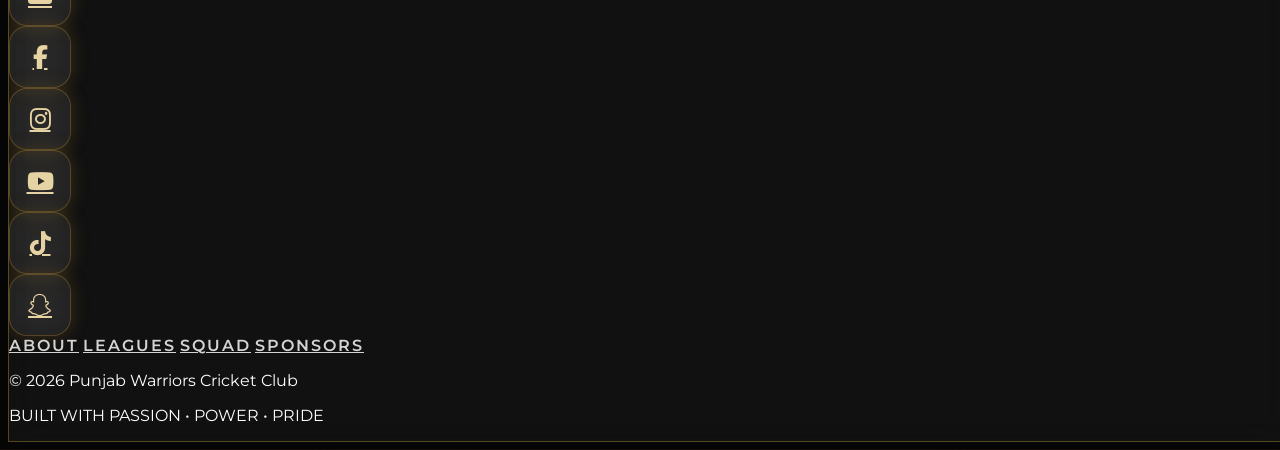
==== commit c0c24417: "Update index.html" ====
--- a/index.html
+++ b/index.html
@@ -4152,7 +4152,7 @@
 
 
 
-<!-- FOUR SPONSORS -->
+<!-- Nine  SPONSORS -->
 <div class="grid grid-cols-1 sm:grid-cols-2 lg:grid-cols-4 gap-6">
 
     <!-- SPONSOR 1 -->
@@ -4209,6 +4209,75 @@
              class="sponsor-logo">
 
         <h3>Sponsor Four</h3>
+        <p>Official club sponsor</p>
+    </a>
+
+   <!-- SPONSOR 5 -->
+    <a href="https://"
+       target="_blank"
+       rel="noopener noreferrer"
+       class="sponsor-card">
+
+        <img src="https://raw.githubusercontent.com/PUNJABWARRIORSCRICKETCLUB/TEAM-PWCC/407970461d9dd0e4b920b89e4266e6126ce5306a/sponsor5.jpeg"
+             alt="Sponsor 5 logo"
+             class="sponsor-logo">
+
+        <h3>Sponsor Five</h3>
+        <p>Official club sponsor</p>
+    </a>
+
+   <!-- SPONSOR 6 -->
+    <a href="https://www.instagram.com/rupinderkdhillon/"
+       target="_blank"
+       rel="noopener noreferrer"
+       class="sponsor-card">
+
+        <img src="https://raw.githubusercontent.com/PUNJABWARRIORSCRICKETCLUB/TEAM-PWCC/407970461d9dd0e4b920b89e4266e6126ce5306a/sponsor6.jpeg"
+             alt="Sponsor 6 logo"
+             class="sponsor-logo">
+
+        <h3>Sponsor Six</h3>
+        <p>Official club sponsor</p>
+    </a>
+
+   <!-- SPONSOR 7 -->
+    <a href="https://www.nav-accounting.com/"
+       target="_blank"
+       rel="noopener noreferrer"
+       class="sponsor-card">
+
+        <img src="https://raw.githubusercontent.com/PUNJABWARRIORSCRICKETCLUB/TEAM-PWCC/407970461d9dd0e4b920b89e4266e6126ce5306a/sponsor7.jpeg"
+             alt="Sponsor 7 logo"
+             class="sponsor-logo">
+
+        <h3>Sponsor Sevan</h3>
+        <p>Official club sponsor</p>
+    </a>
+   <!-- SPONSOR 8 -->
+    <a href="https://nationalautosales.ca/"
+       target="_blank"
+       rel="noopener noreferrer"
+       class="sponsor-card">
+
+        <img src="https://raw.githubusercontent.com/PUNJABWARRIORSCRICKETCLUB/TEAM-PWCC/407970461d9dd0e4b920b89e4266e6126ce5306a/sponsor8.jpeg"
+             alt="Sponsor 8 logo"
+             class="sponsor-logo">
+
+        <h3>Sponsor Eight</h3>
+        <p>Official club sponsor</p>
+    </a>
+  
+   <!-- SPONSOR 9 -->
+    <a href="https://mandipspurba.github.io/Mandip-singh/"
+       target="_blank"
+       rel="noopener noreferrer"
+       class="sponsor-card">
+
+        <img src="https://raw.githubusercontent.com/PUNJABWARRIORSCRICKETCLUB/TEAM-PWCC/407970461d9dd0e4b920b89e4266e6126ce5306a/sponsor9.jpeg"
+             alt="Sponsor 9 logo"
+             class="sponsor-logo">
+
+        <h3>Sponsor Nine</h3>
         <p>Official club sponsor</p>
     </a>
 
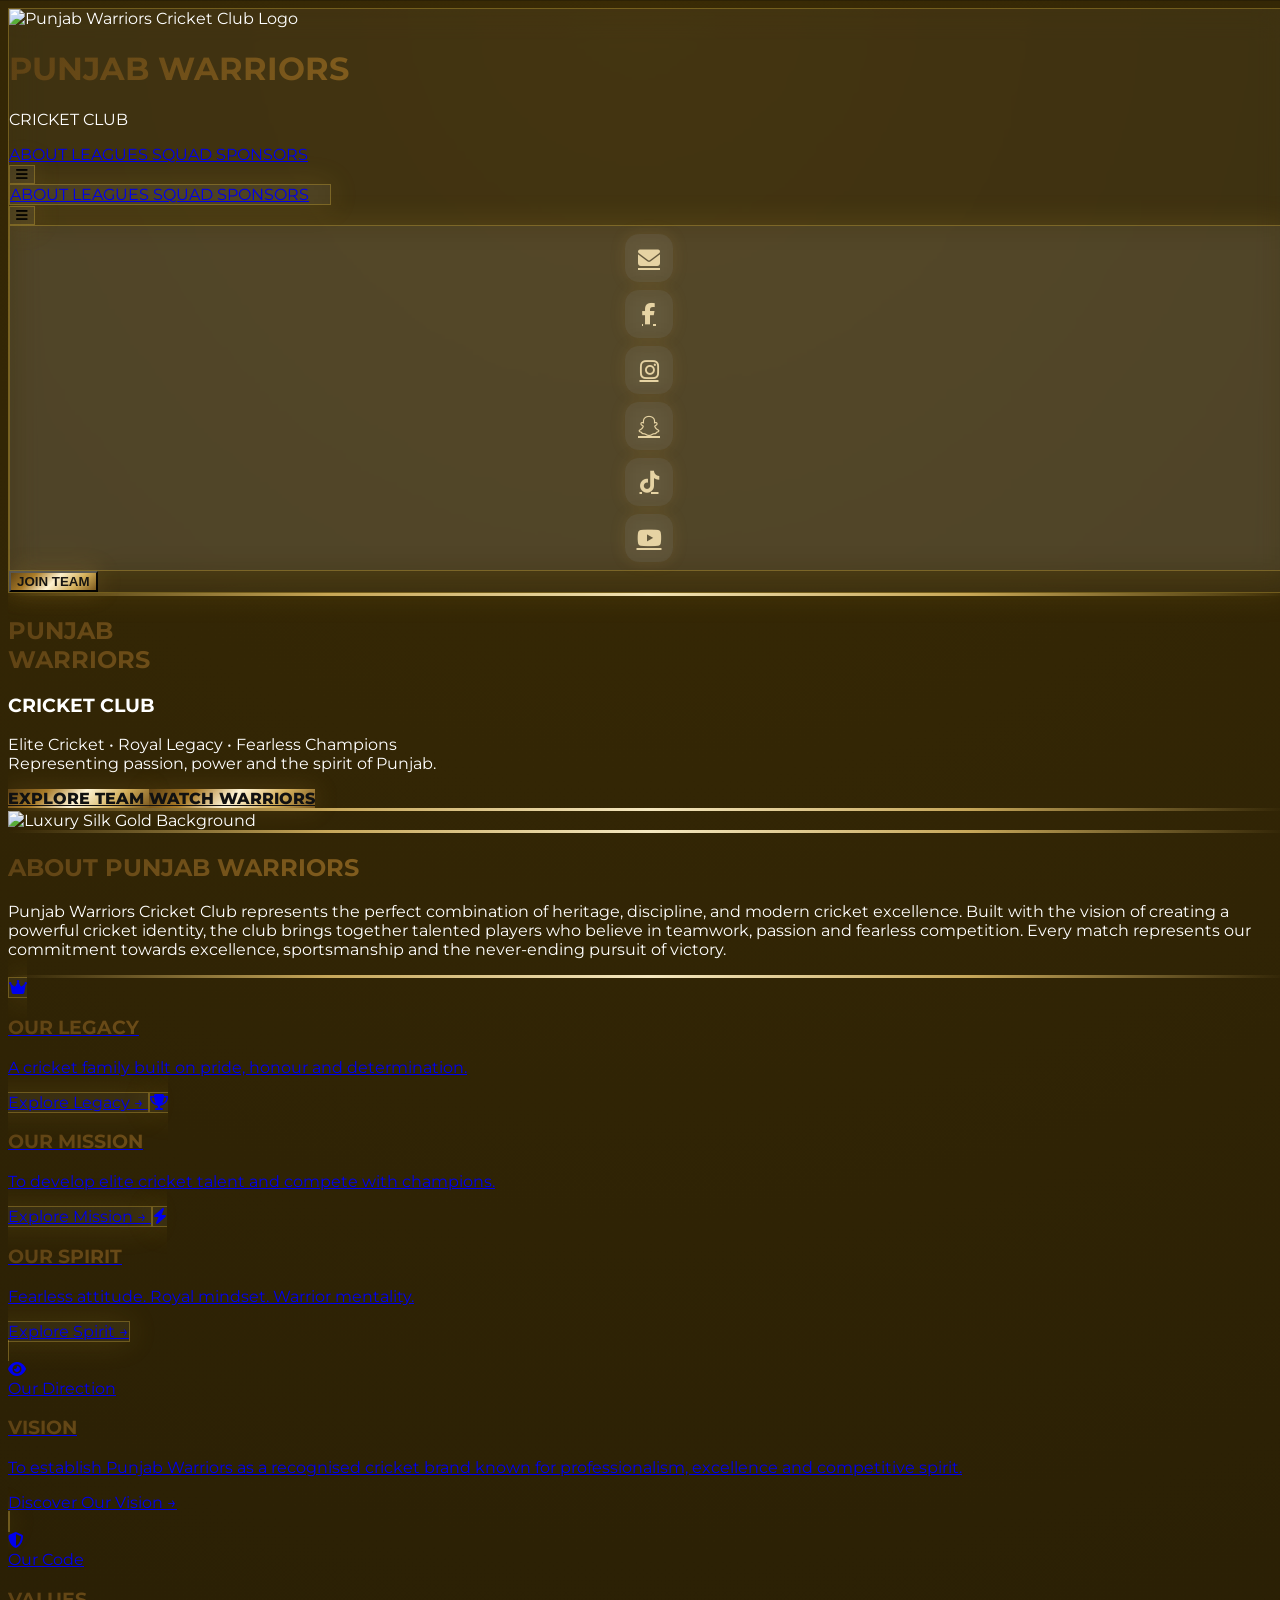
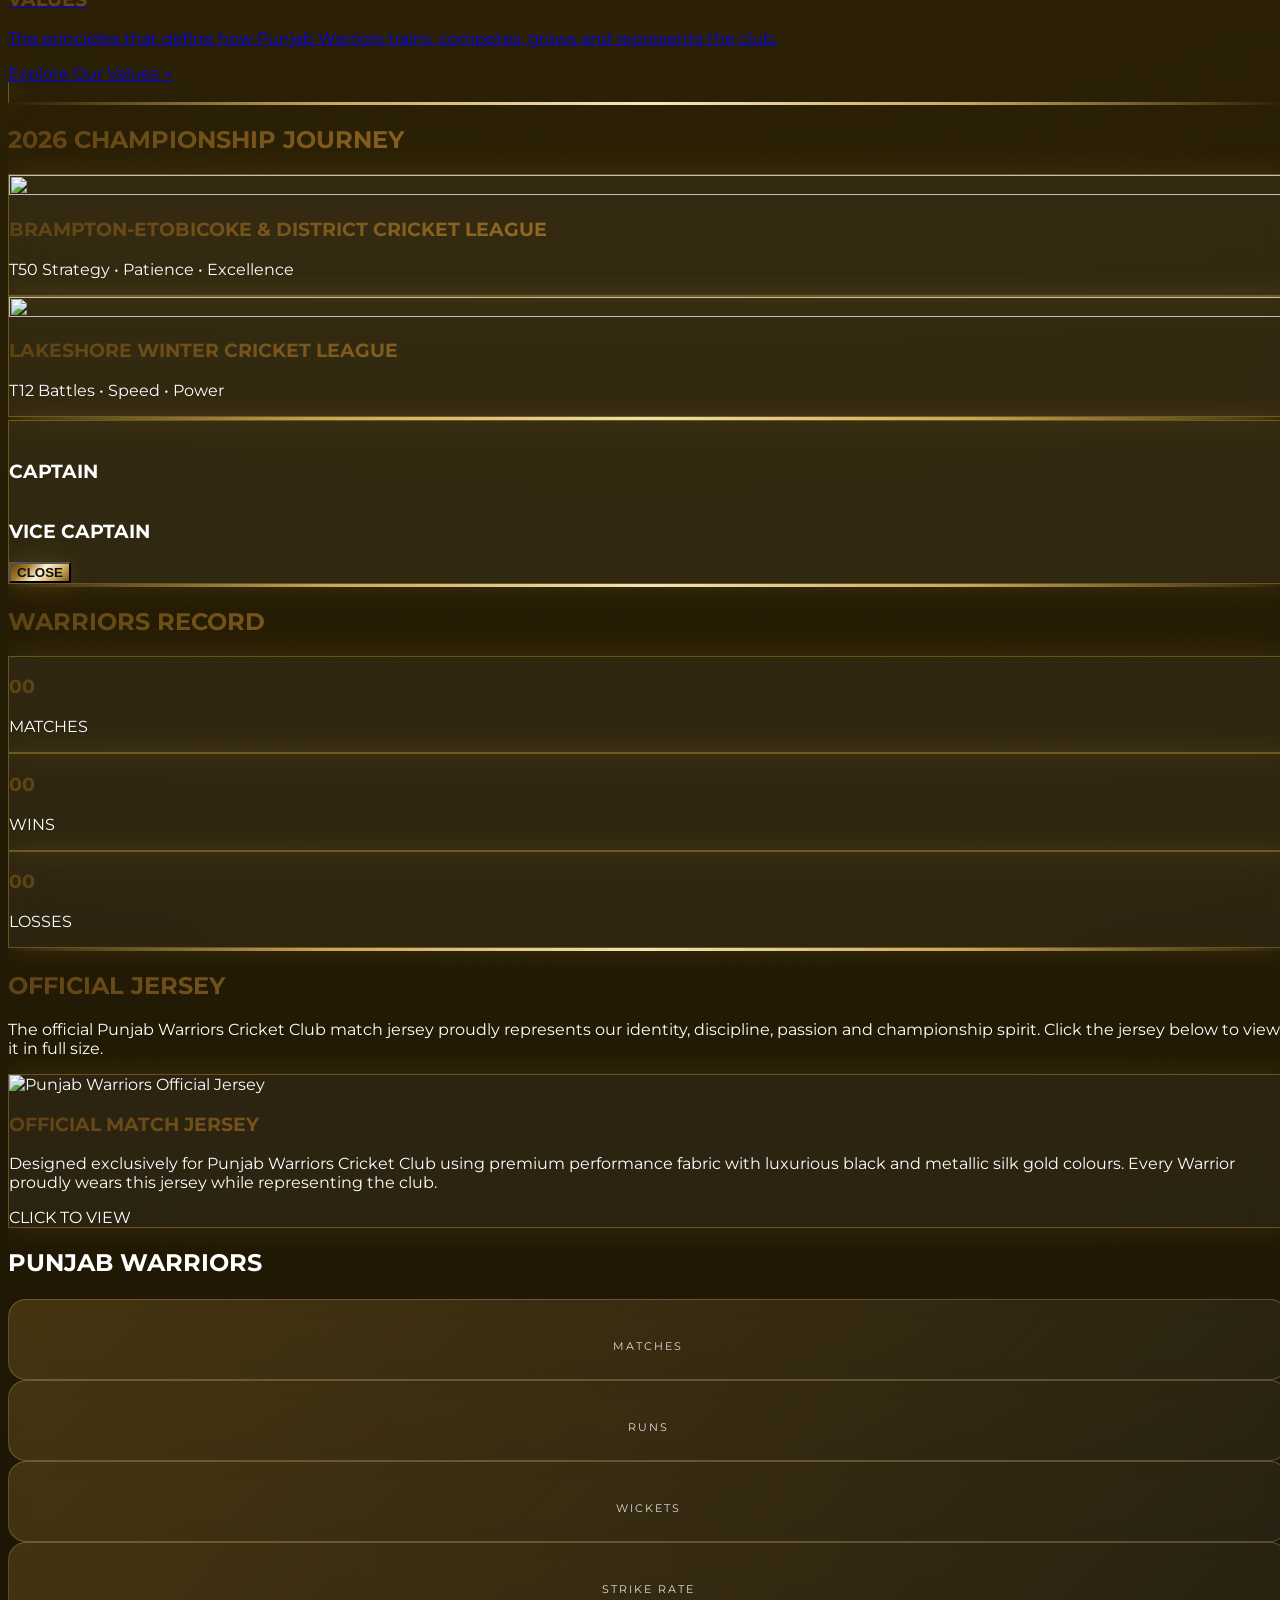
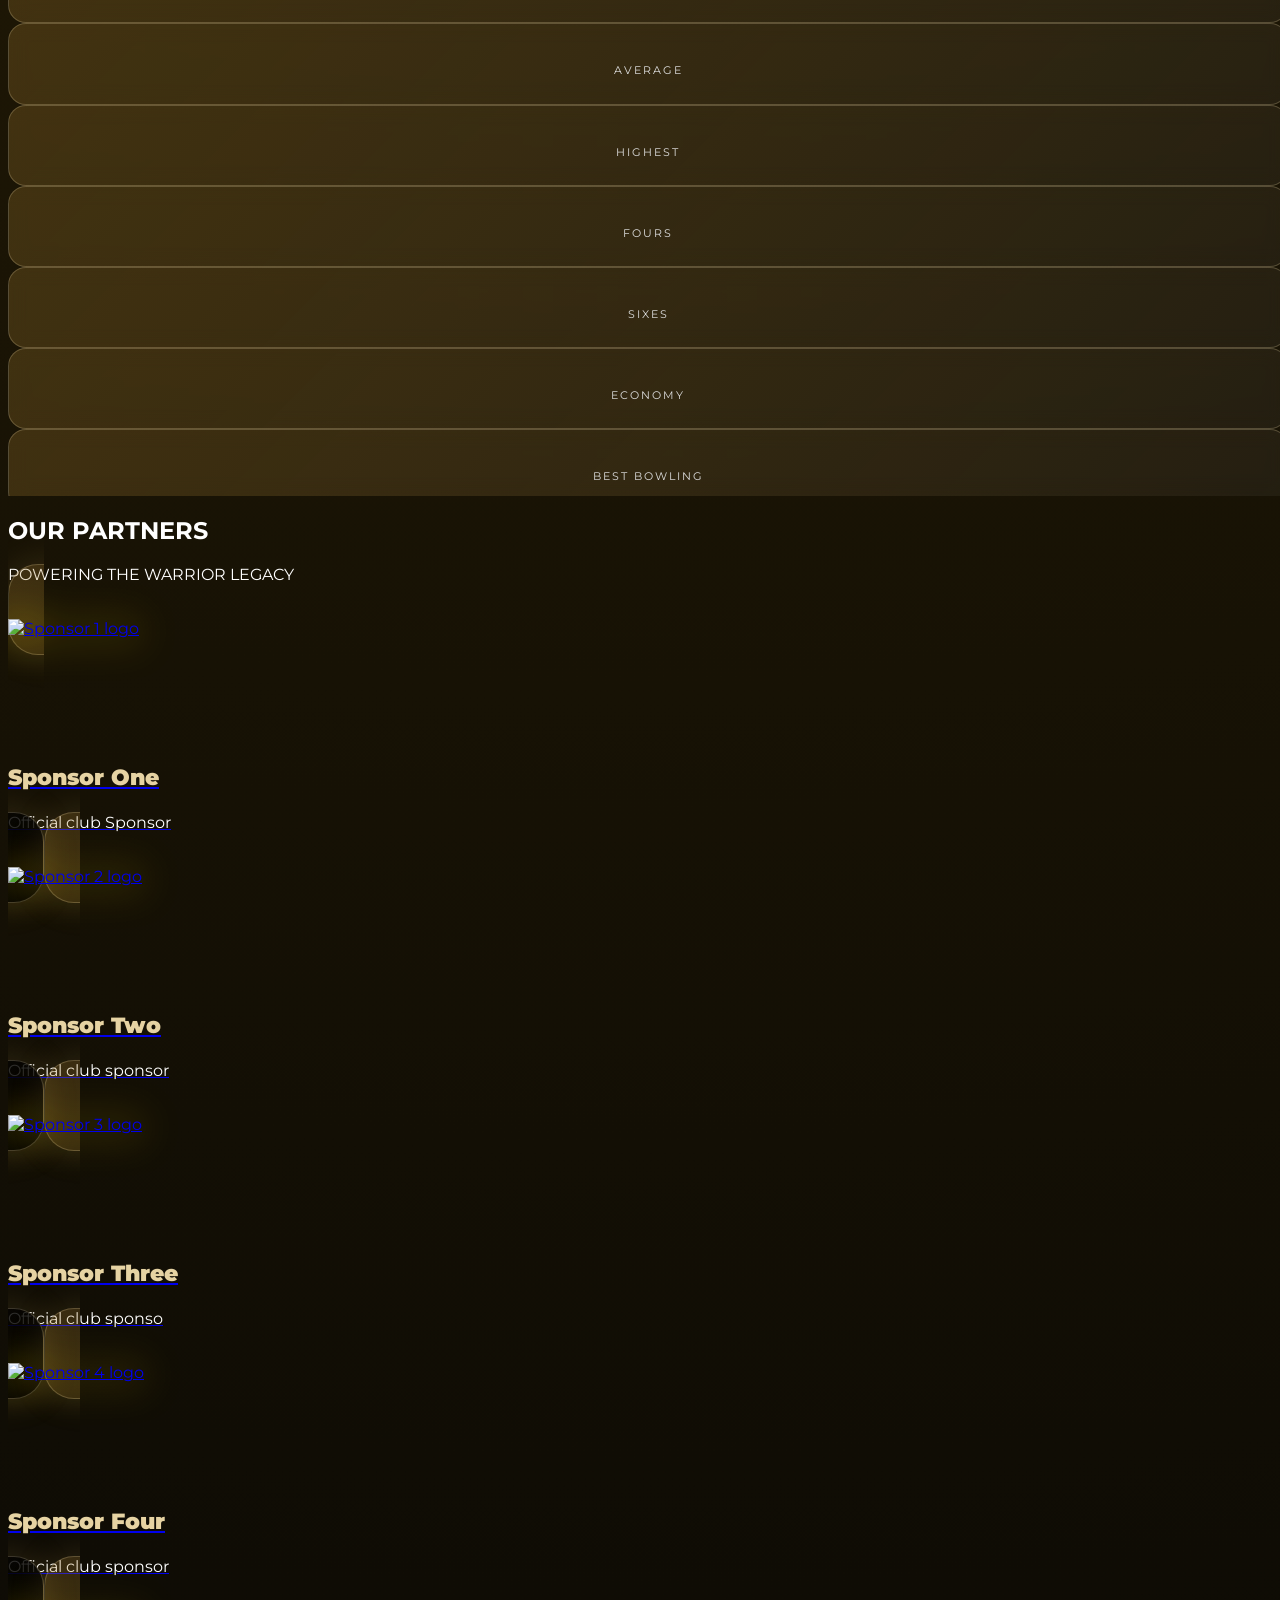
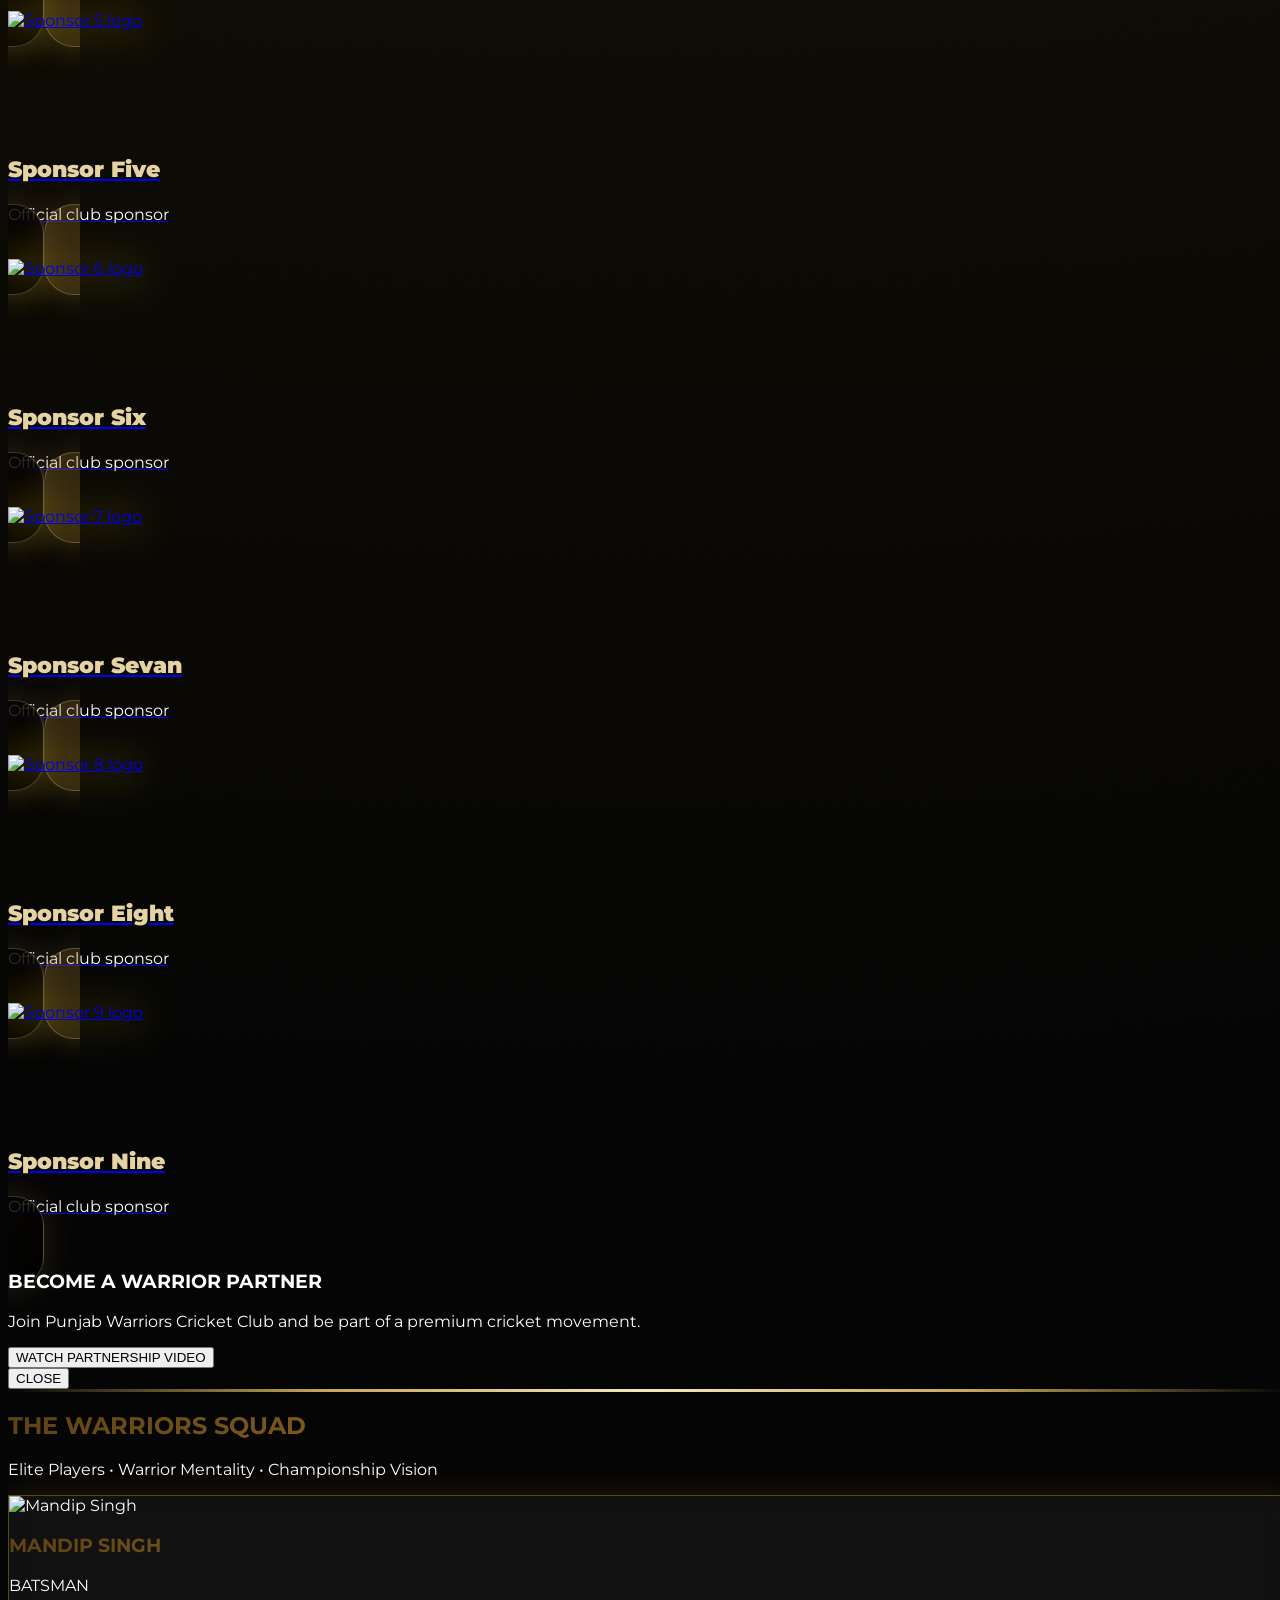
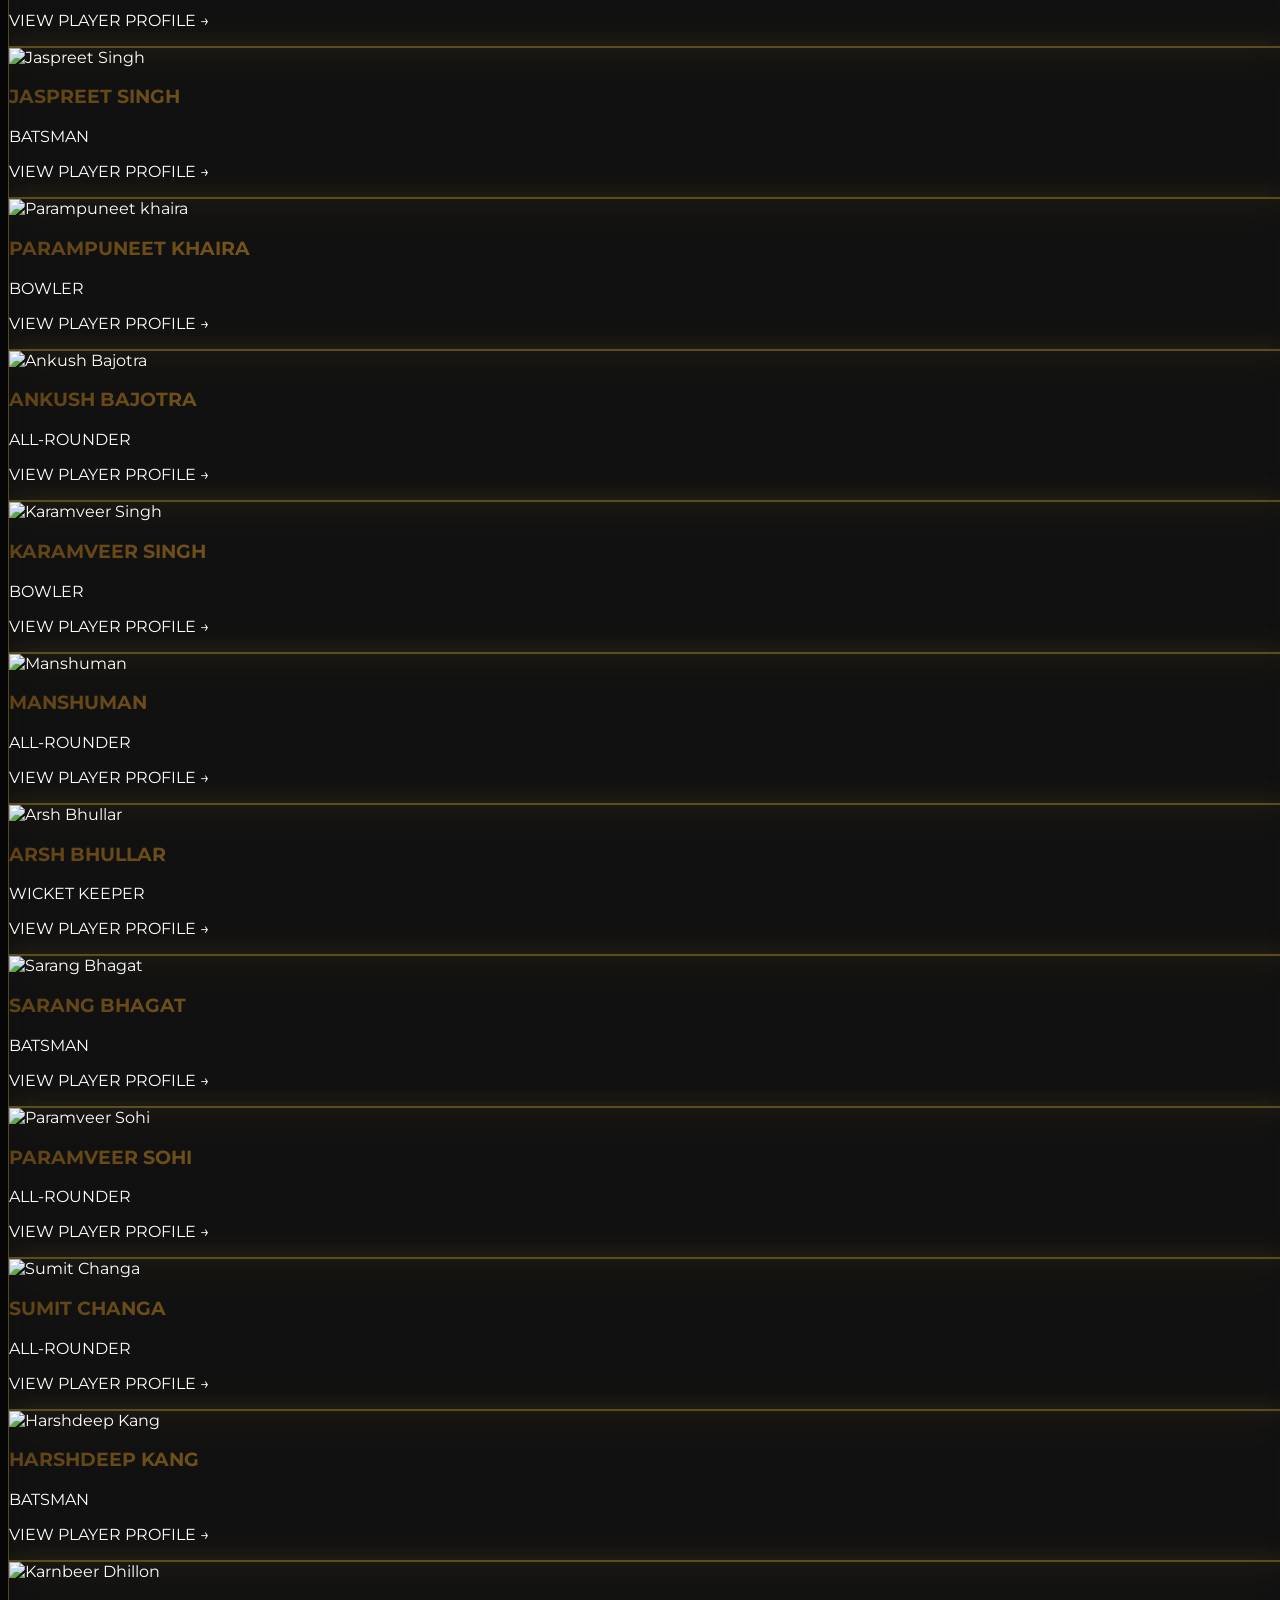
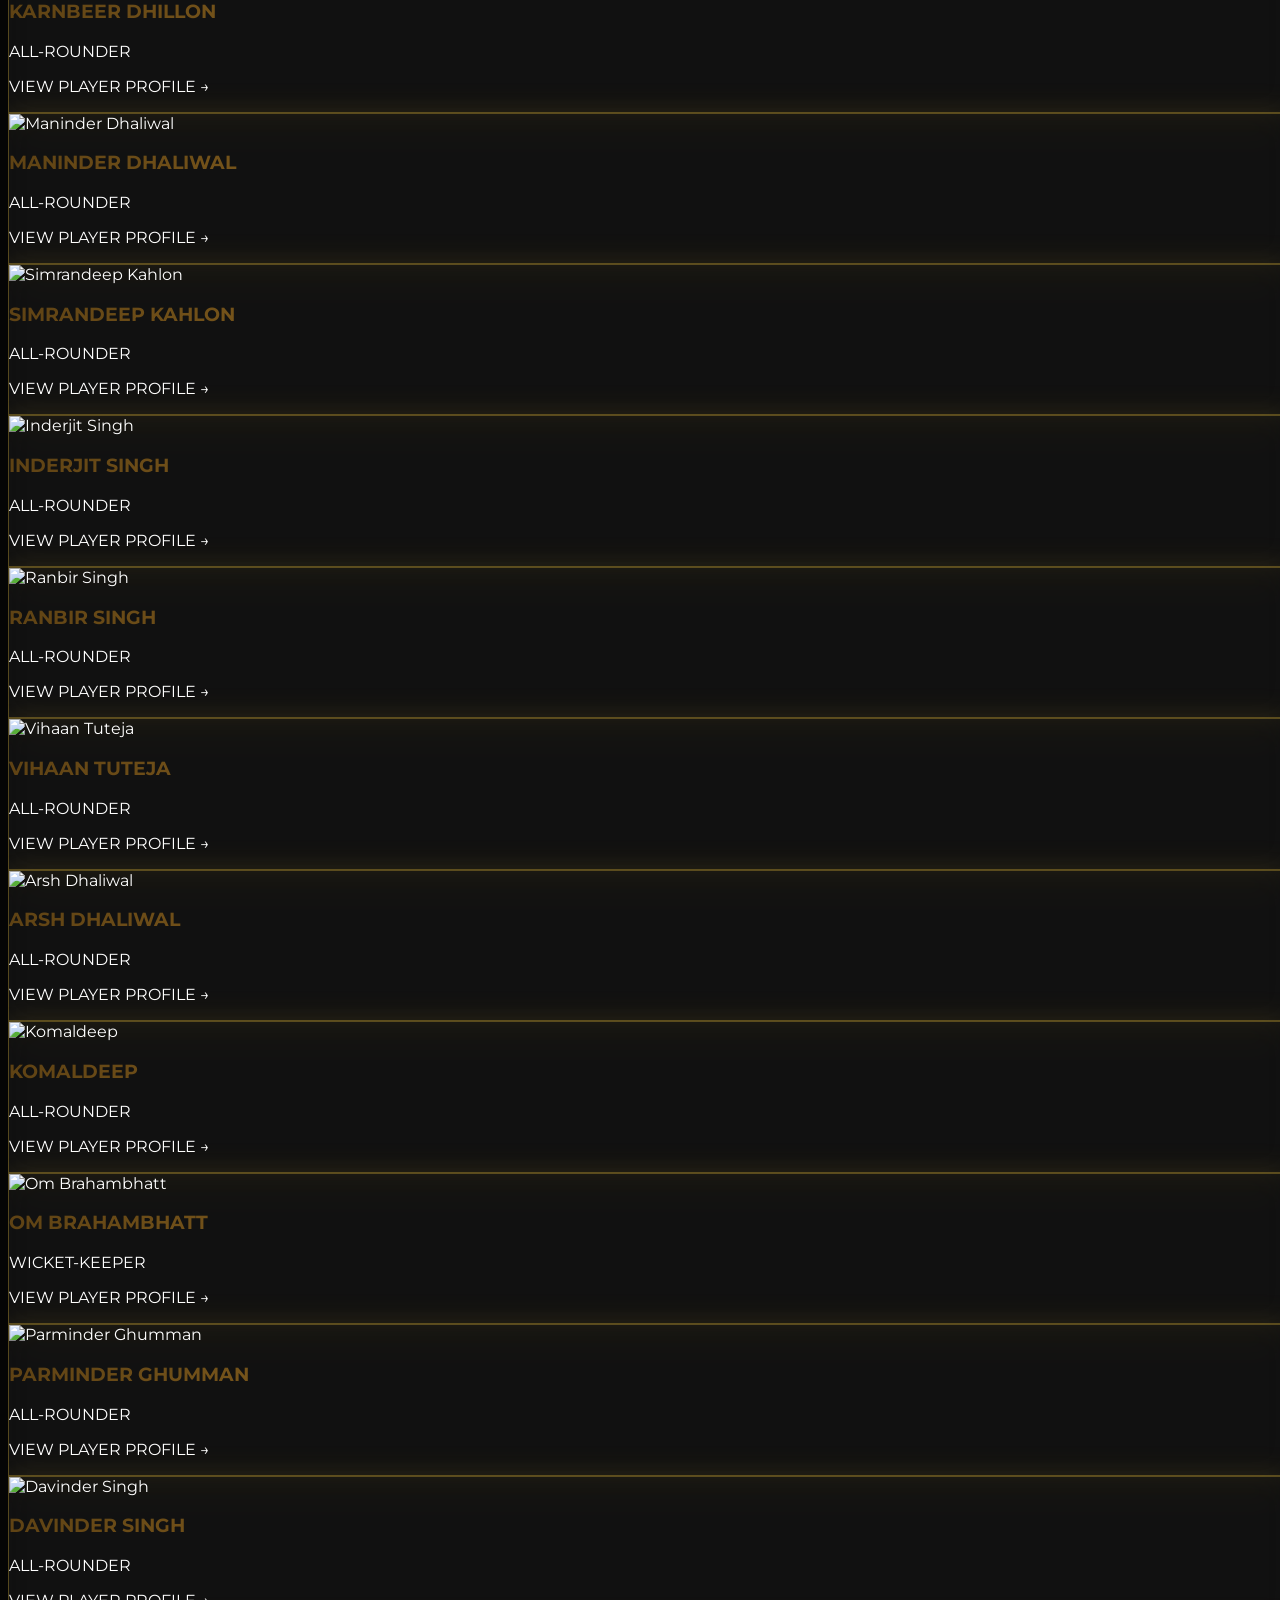
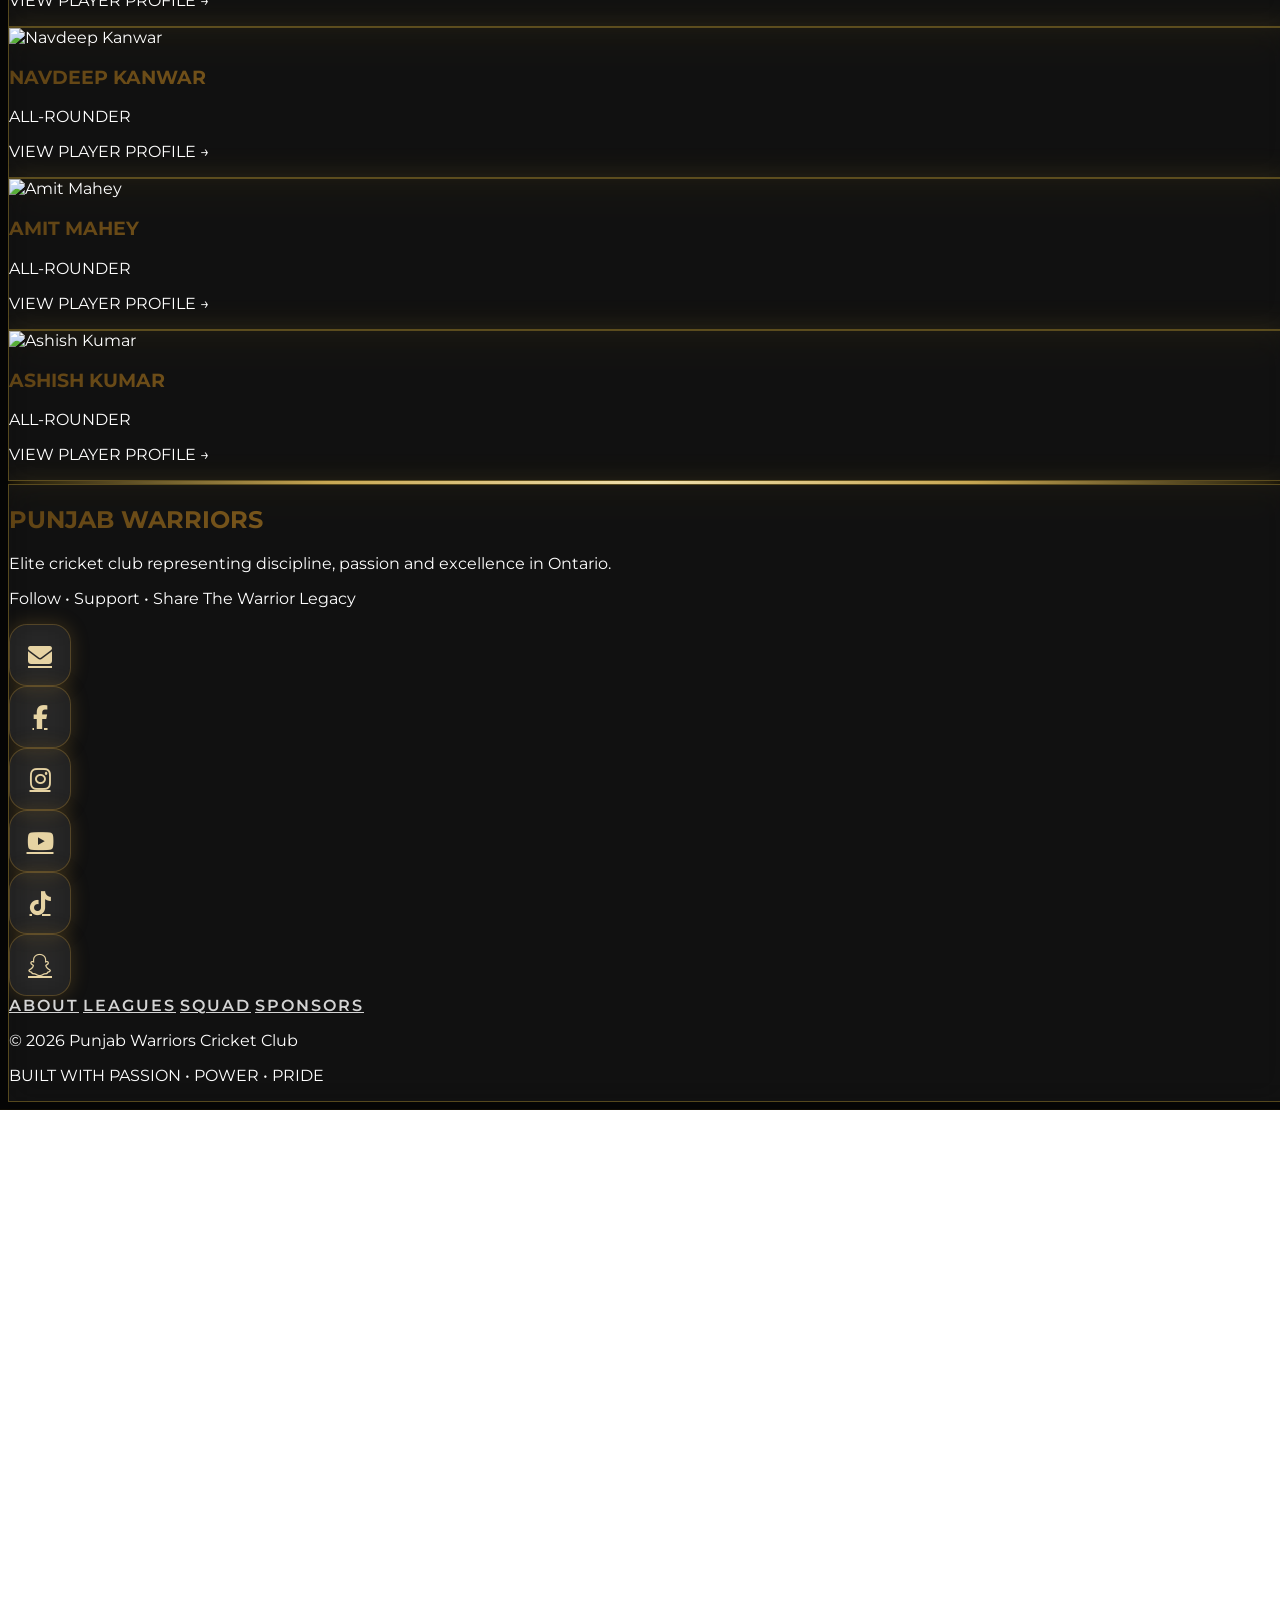
==== commit 9f978fbd: "Update index.html" ====
--- a/index.html
+++ b/index.html
@@ -4204,7 +4204,7 @@
        rel="noopener noreferrer"
        class="sponsor-card">
 
-        <img src="https://raw.githubusercontent.com/PUNJABWARRIORSCRICKETCLUB/TEAM-PWCC/407970461d9dd0e4b920b89e4266e6126ce5306a/sponsor4.jpeg"
+        <img src="https://raw.githubusercontent.com/PUNJABWARRIORSCRICKETCLUB/TEAM-PWCC/main/sponsor4.jpeg"
              alt="Sponsor 4 logo"
              class="sponsor-logo">
 
@@ -4218,7 +4218,7 @@
        rel="noopener noreferrer"
        class="sponsor-card">
 
-        <img src="https://raw.githubusercontent.com/PUNJABWARRIORSCRICKETCLUB/TEAM-PWCC/407970461d9dd0e4b920b89e4266e6126ce5306a/sponsor5.jpeg"
+        <img src="https://raw.githubusercontent.com/PUNJABWARRIORSCRICKETCLUB/TEAM-PWCC/main/sponsor5.jpeg"
              alt="Sponsor 5 logo"
              class="sponsor-logo">
 
@@ -4232,7 +4232,7 @@
        rel="noopener noreferrer"
        class="sponsor-card">
 
-        <img src="https://raw.githubusercontent.com/PUNJABWARRIORSCRICKETCLUB/TEAM-PWCC/407970461d9dd0e4b920b89e4266e6126ce5306a/sponsor6.jpeg"
+        <img src="https://raw.githubusercontent.com/PUNJABWARRIORSCRICKETCLUB/TEAM-PWCC/main/sponsor6.jpeg"
              alt="Sponsor 6 logo"
              class="sponsor-logo">
 
@@ -4246,7 +4246,7 @@
        rel="noopener noreferrer"
        class="sponsor-card">
 
-        <img src="https://raw.githubusercontent.com/PUNJABWARRIORSCRICKETCLUB/TEAM-PWCC/407970461d9dd0e4b920b89e4266e6126ce5306a/sponsor7.jpeg"
+        <img src="https://raw.githubusercontent.com/PUNJABWARRIORSCRICKETCLUB/TEAM-PWCC/main/sponsor7.jpeg"
              alt="Sponsor 7 logo"
              class="sponsor-logo">
 
@@ -4259,7 +4259,7 @@
        rel="noopener noreferrer"
        class="sponsor-card">
 
-        <img src="https://raw.githubusercontent.com/PUNJABWARRIORSCRICKETCLUB/TEAM-PWCC/407970461d9dd0e4b920b89e4266e6126ce5306a/sponsor8.jpeg"
+        <img src="https://raw.githubusercontent.com/PUNJABWARRIORSCRICKETCLUB/TEAM-PWCC/main/sponsor8.jpeg.jpeg"
              alt="Sponsor 8 logo"
              class="sponsor-logo">
 
@@ -4273,7 +4273,7 @@
        rel="noopener noreferrer"
        class="sponsor-card">
 
-        <img src="https://raw.githubusercontent.com/PUNJABWARRIORSCRICKETCLUB/TEAM-PWCC/407970461d9dd0e4b920b89e4266e6126ce5306a/sponsor9.jpeg"
+        <img src="https://raw.githubusercontent.com/PUNJABWARRIORSCRICKETCLUB/TEAM-PWCC/main/sponsor9.jpeg"
              alt="Sponsor 9 logo"
              class="sponsor-logo">
 
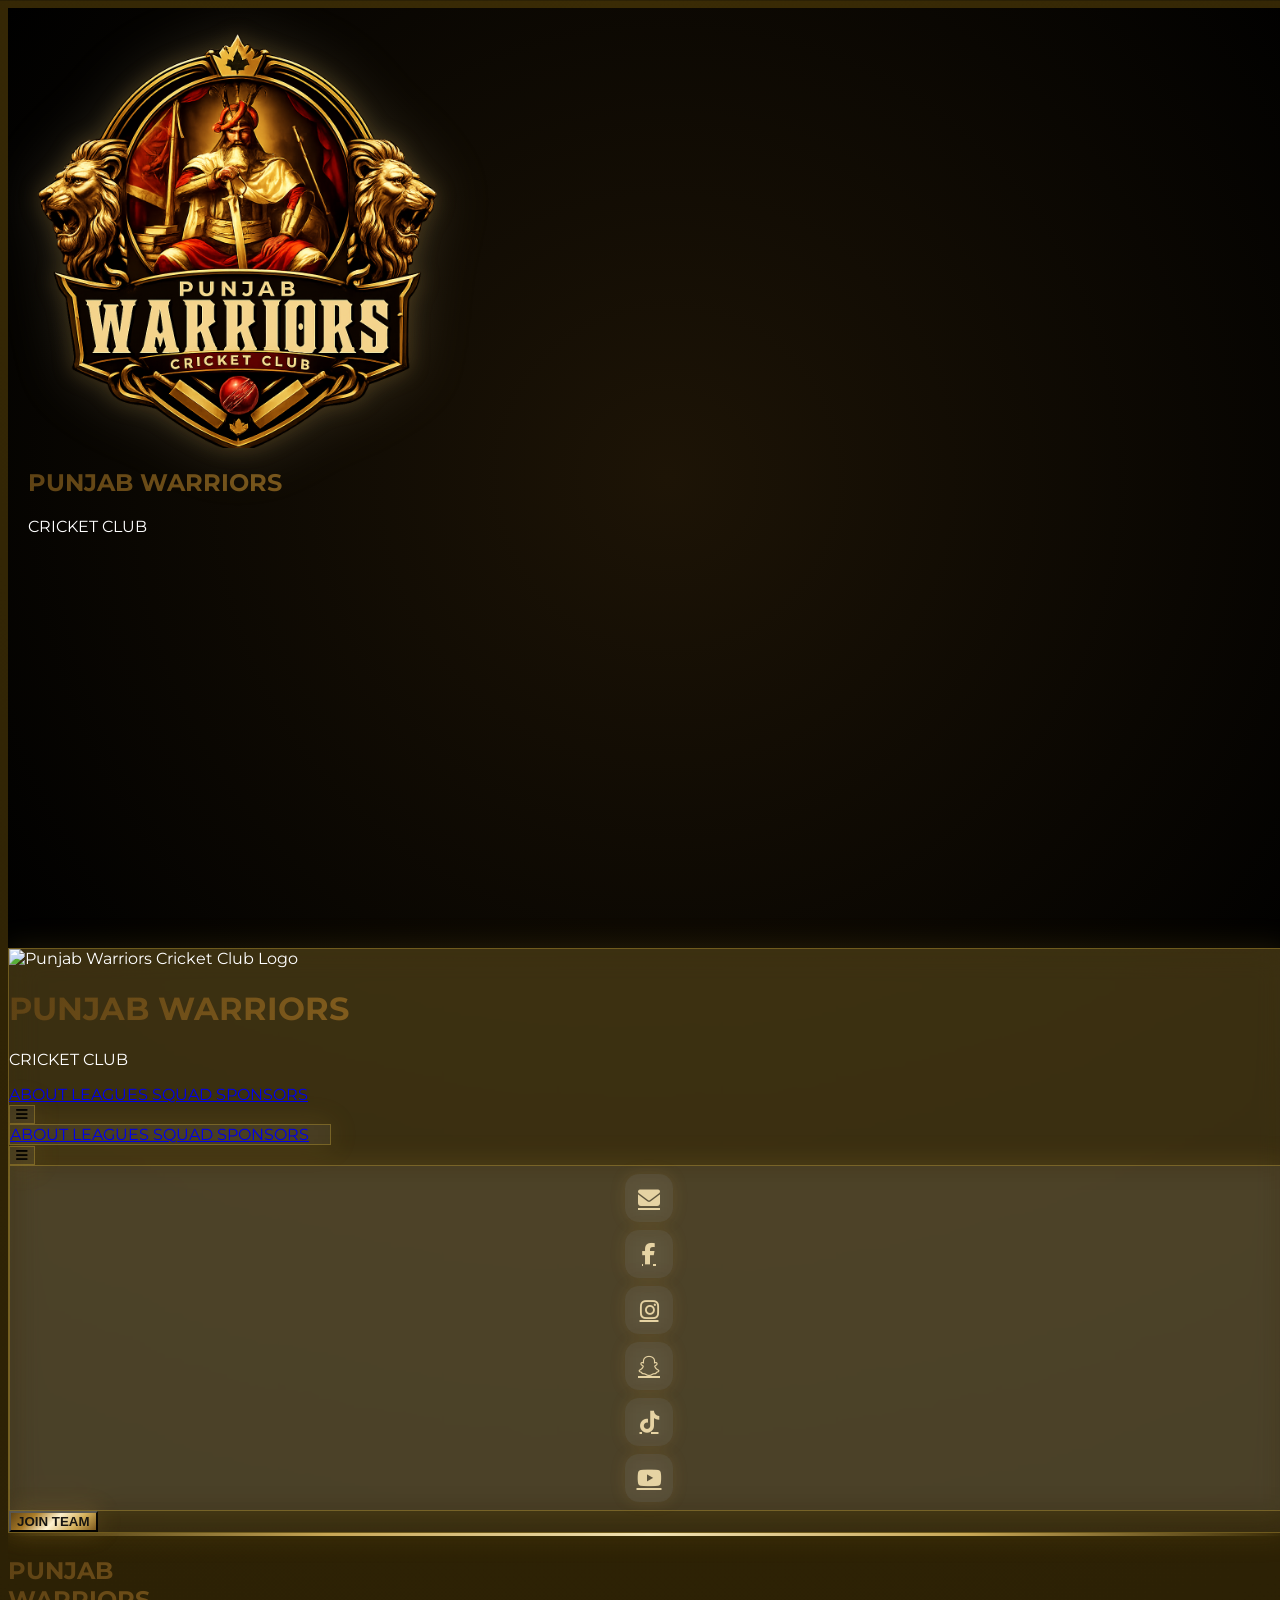
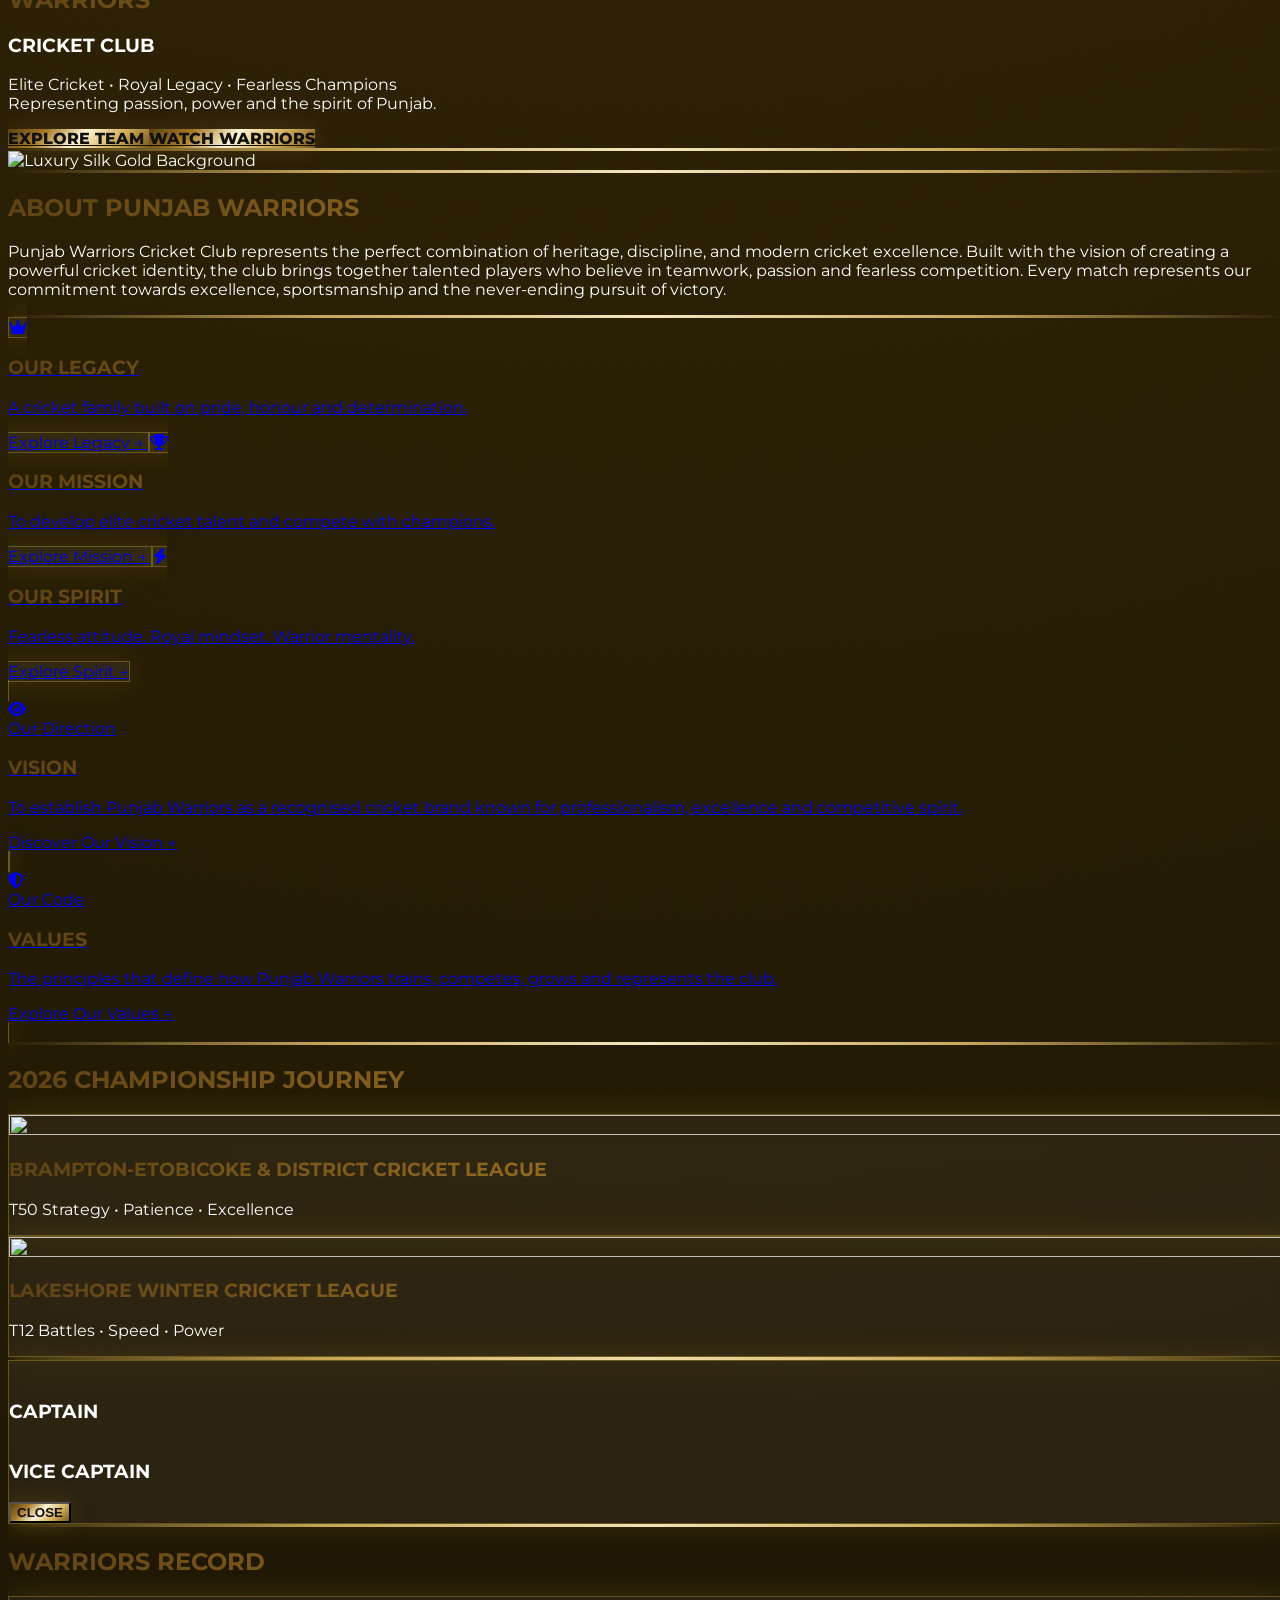
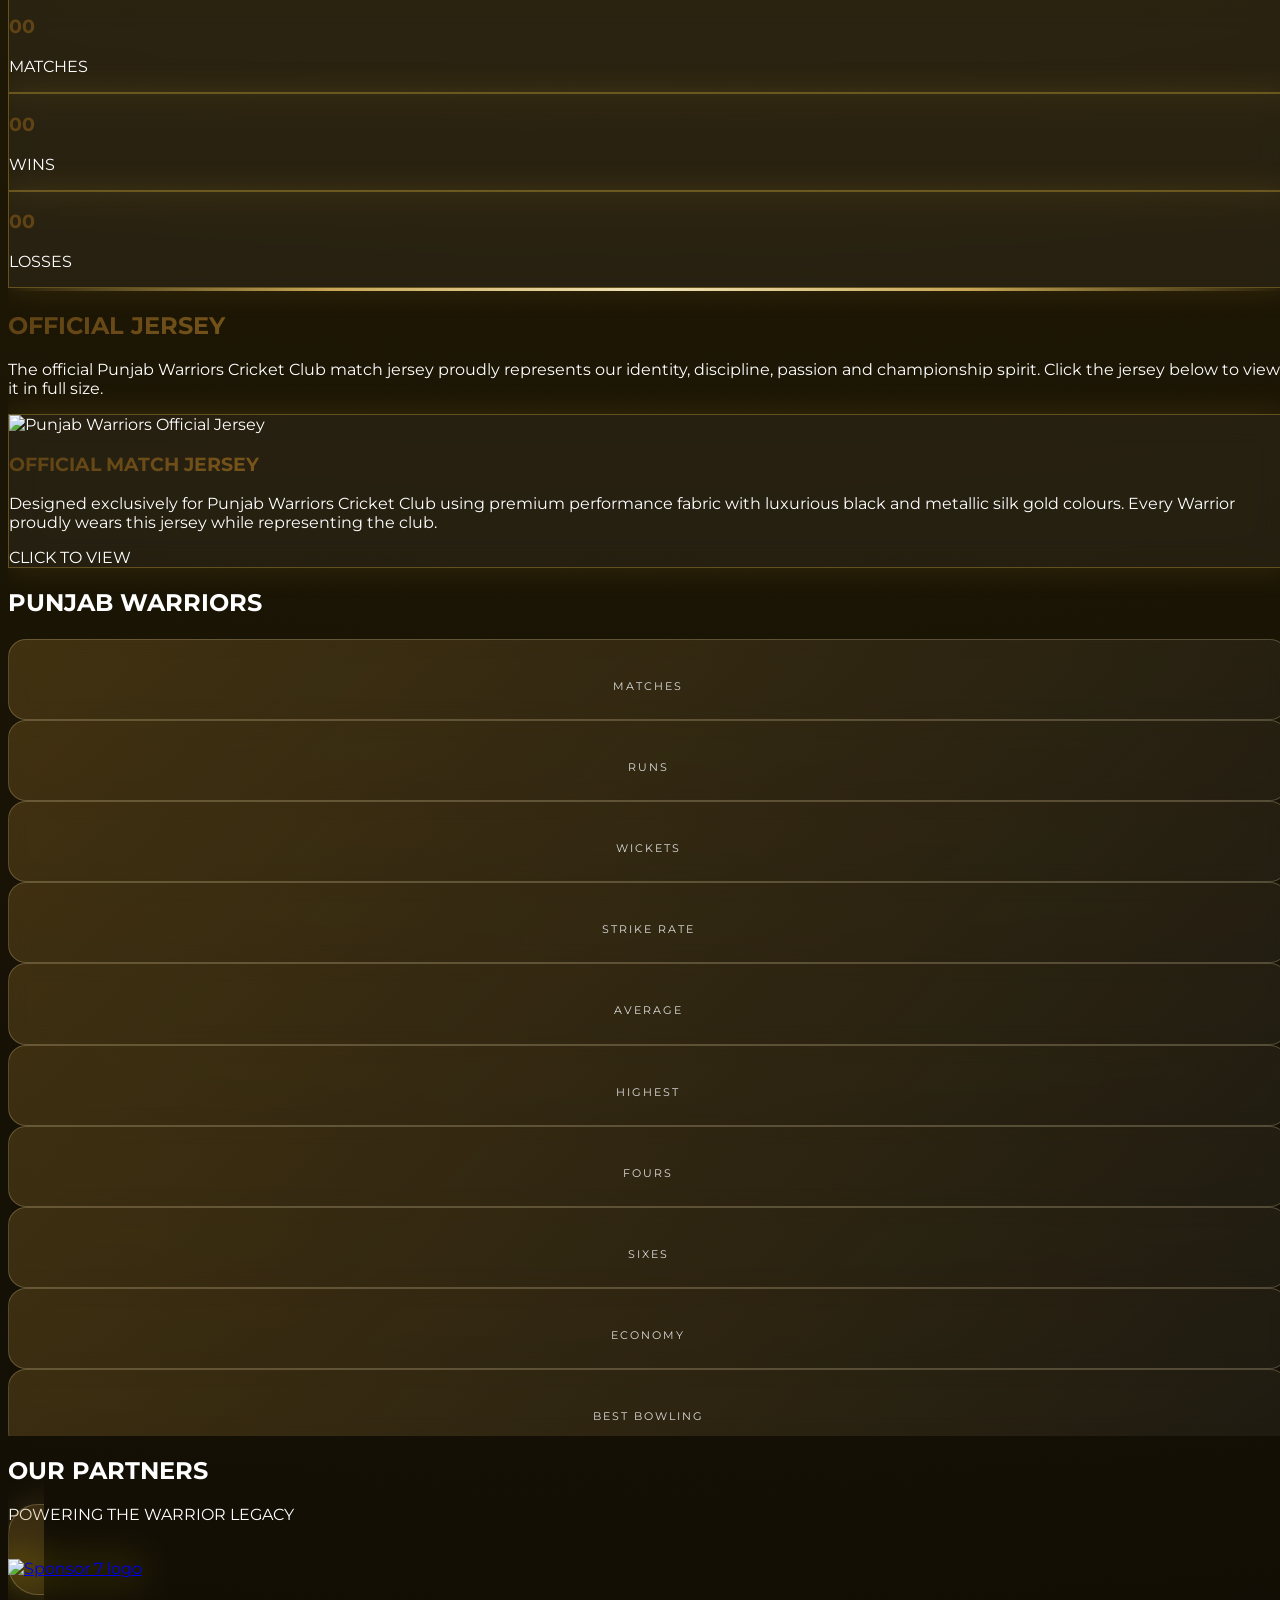
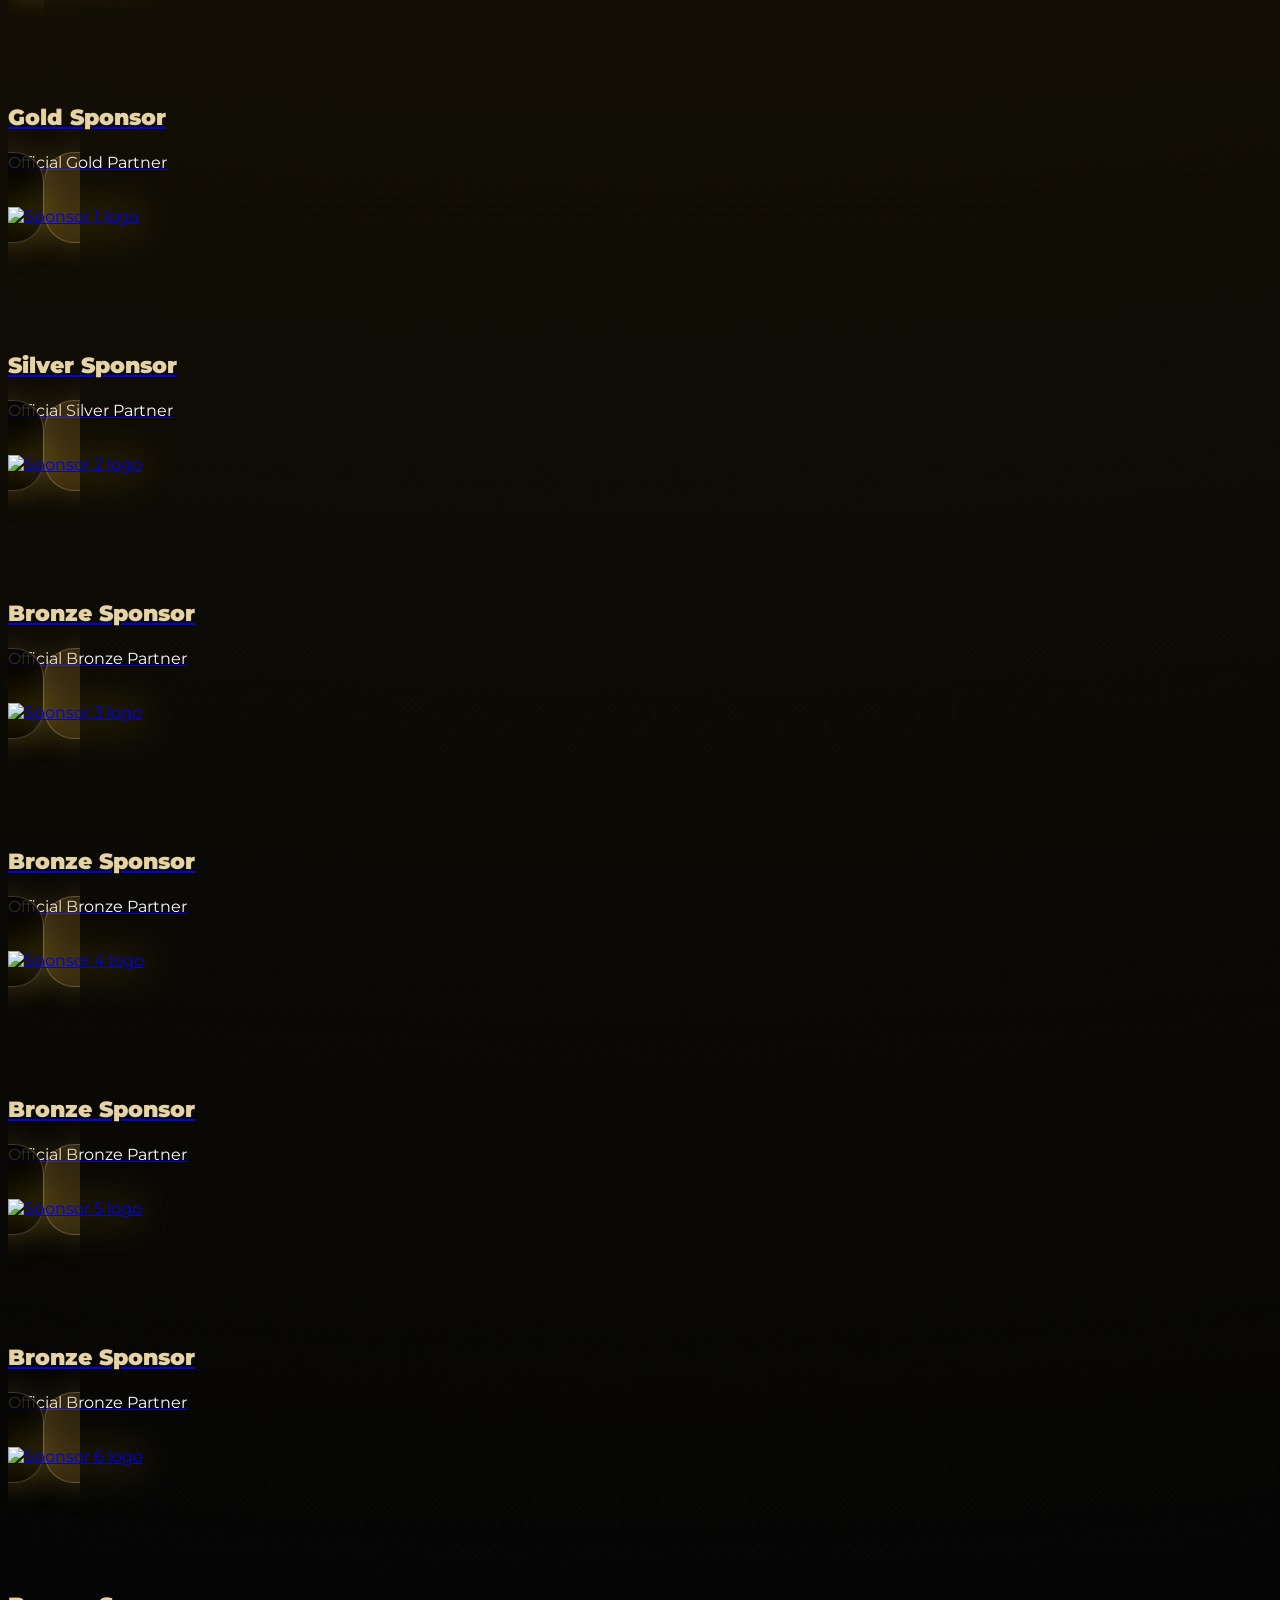
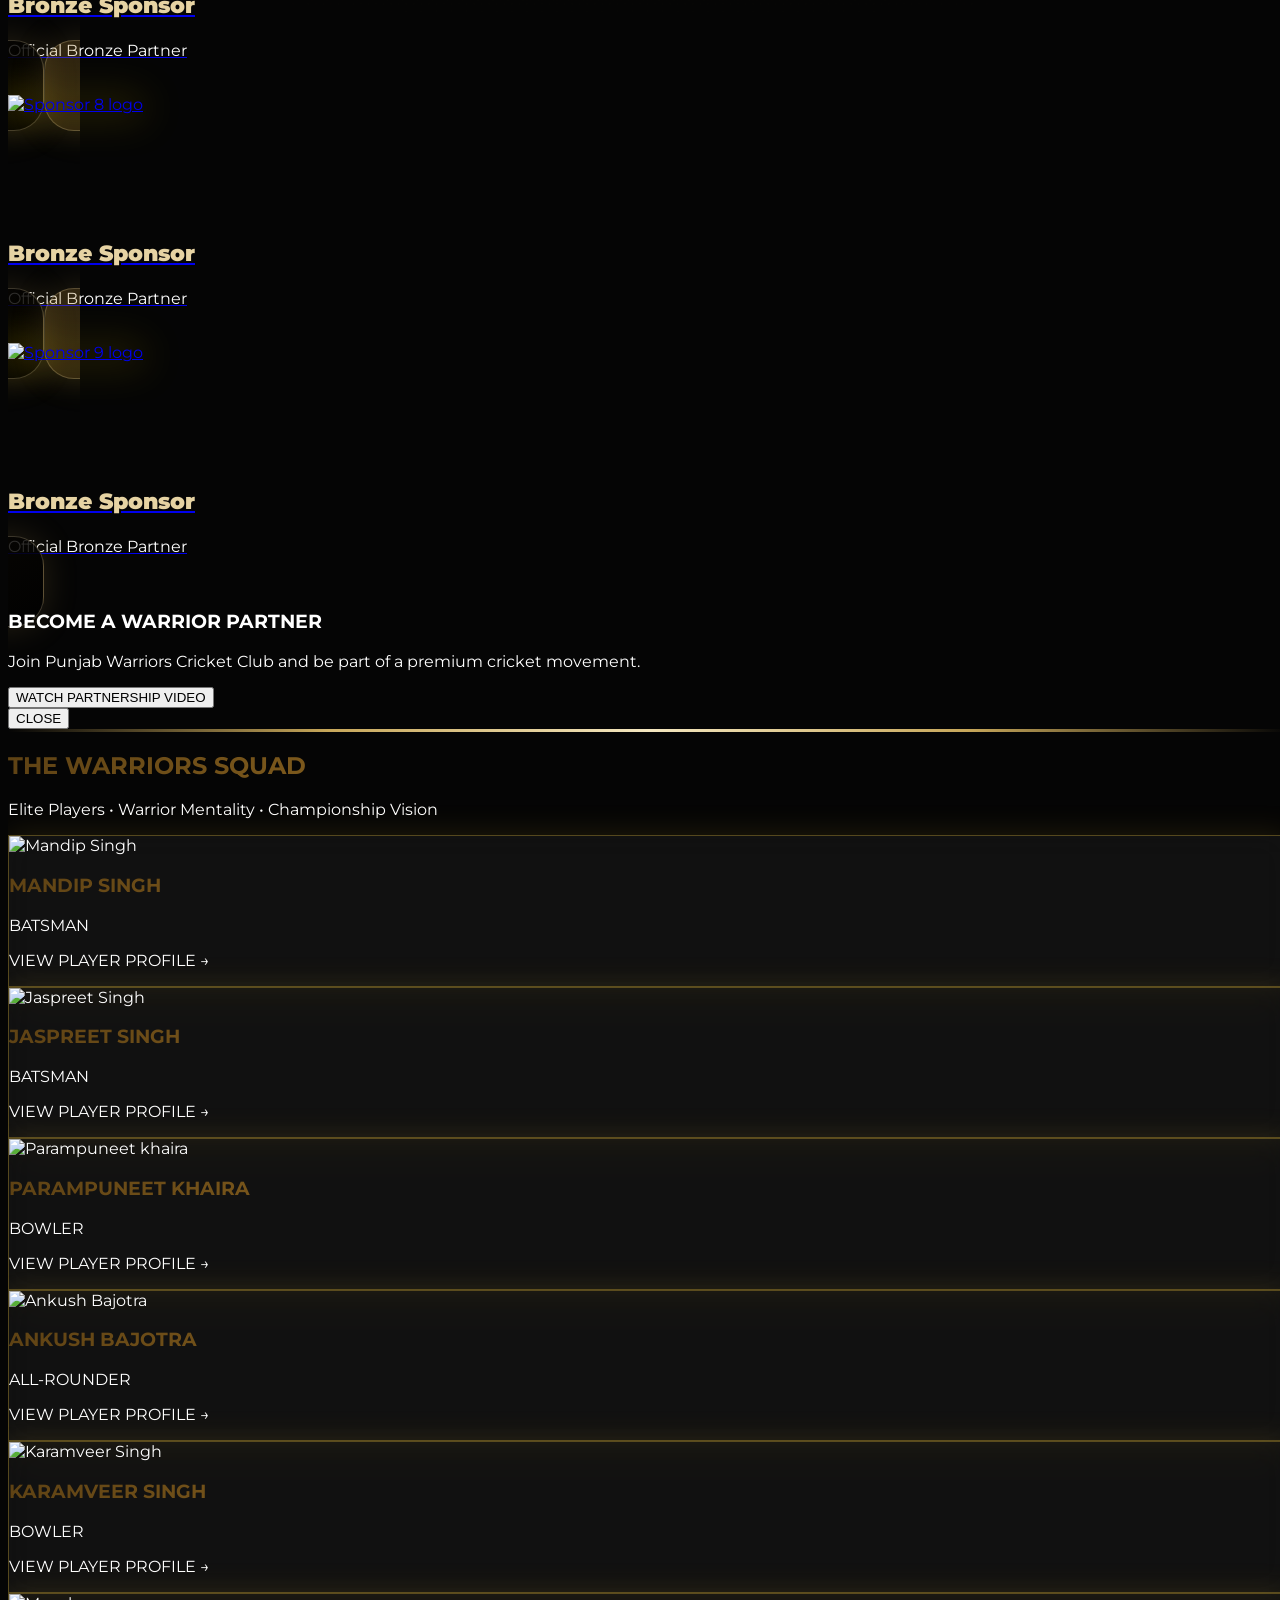
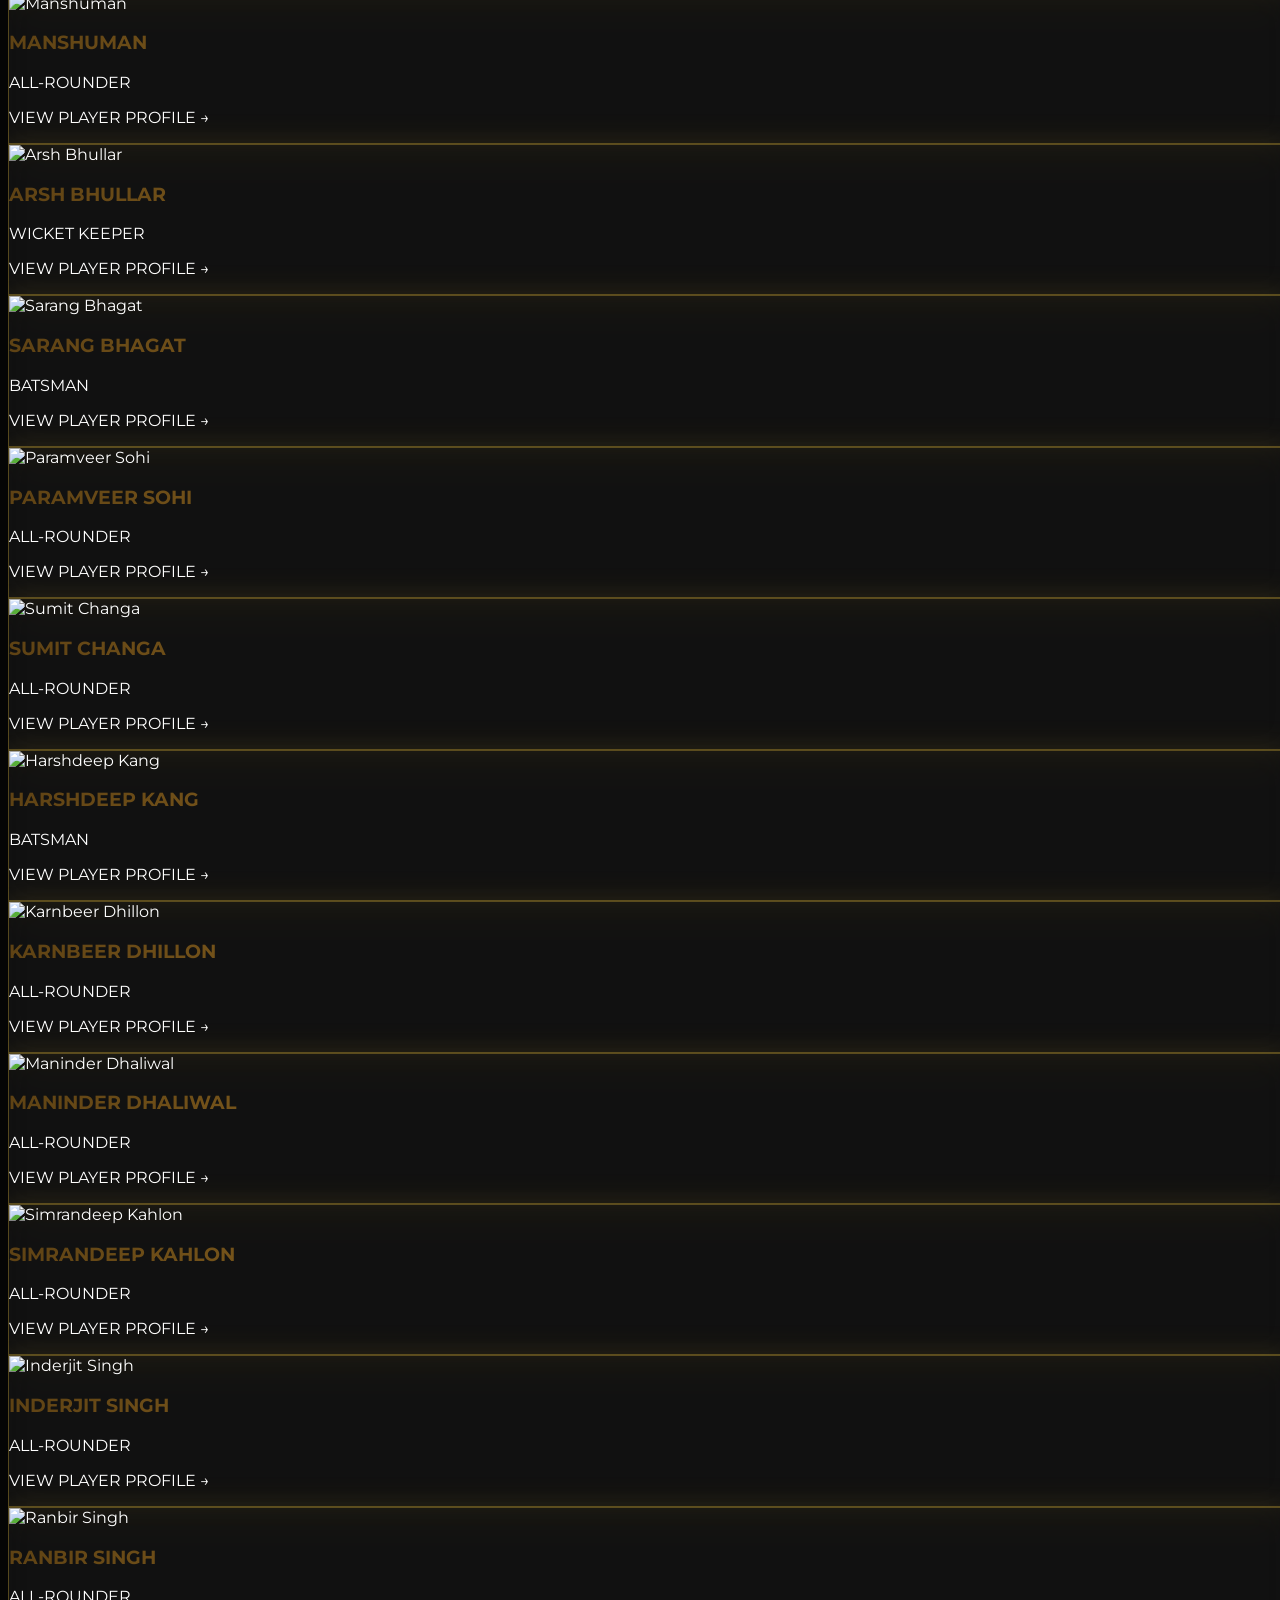
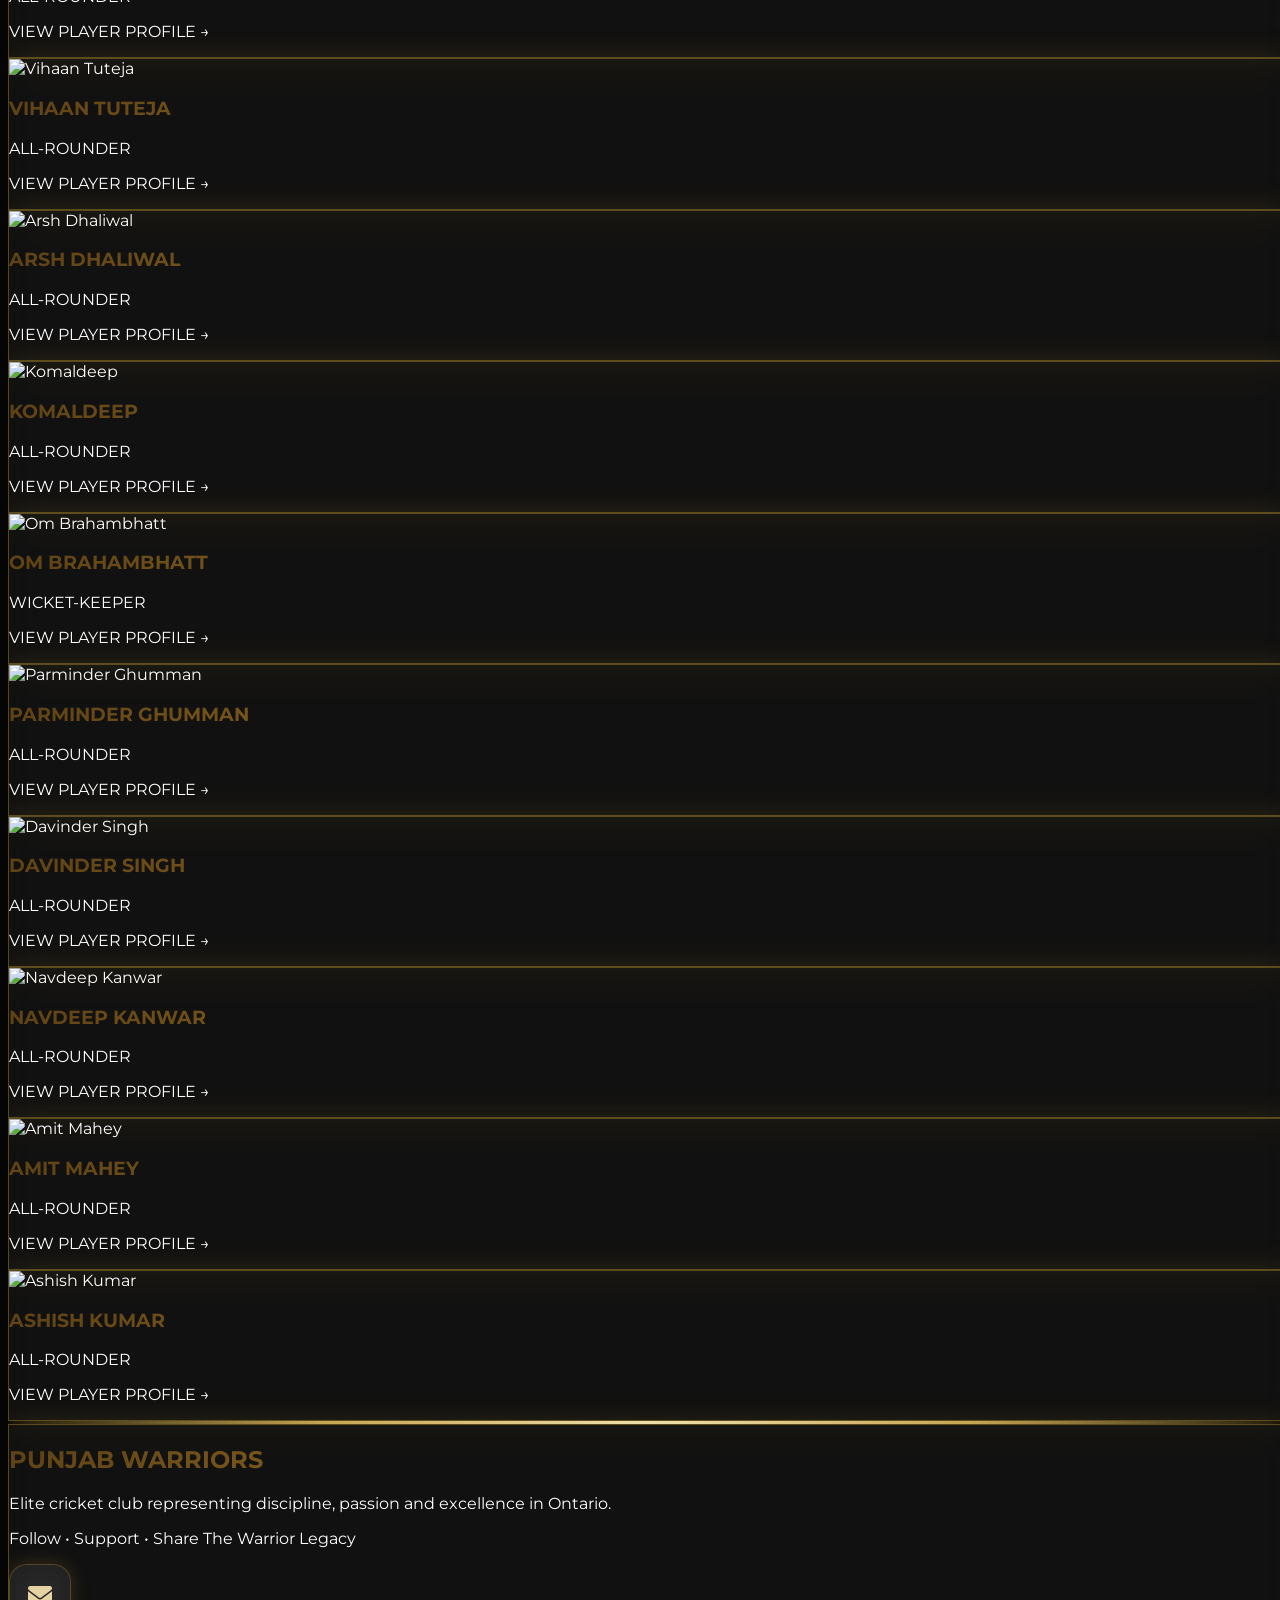
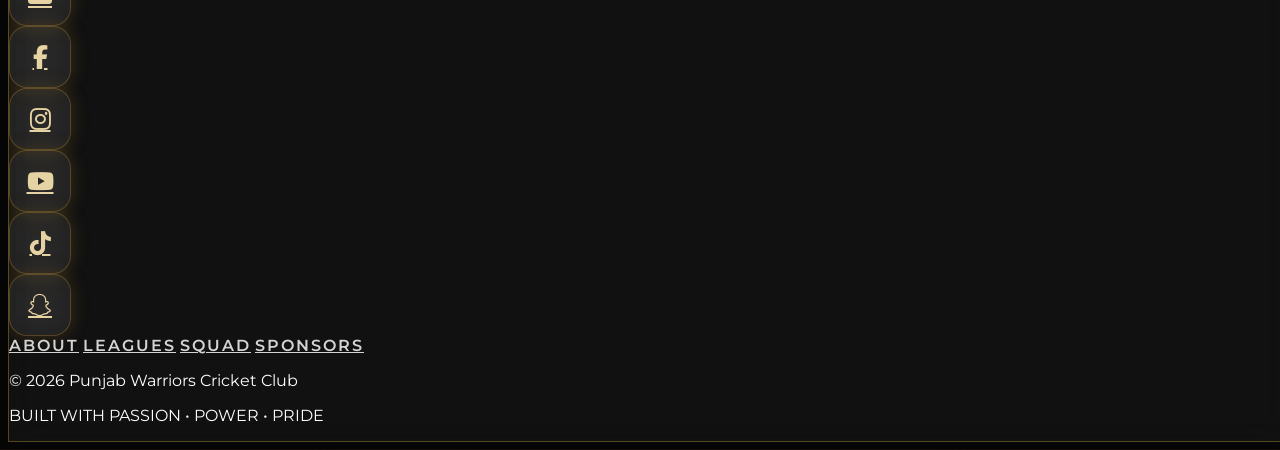
==== commit f801c2fd: "Update index.html" ====
--- a/index.html
+++ b/index.html
@@ -4155,6 +4155,20 @@
 <!-- Nine  SPONSORS -->
 <div class="grid grid-cols-1 sm:grid-cols-2 lg:grid-cols-4 gap-6">
 
+  <!-- SPONSOR 7 -->
+    <a href="https://www.nav-accounting.com/"
+       target="_blank"
+       rel="noopener noreferrer"
+       class="sponsor-card">
+
+        <img src="https://raw.githubusercontent.com/PUNJABWARRIORSCRICKETCLUB/TEAM-PWCC/main/sponsor7.jpeg"
+             alt="Sponsor 7 logo"
+             class="sponsor-logo">
+
+        <h3>Gold Sponsor</h3>
+        <p>Official Gold Partner</p>
+    </a>
+
     <!-- SPONSOR 1 -->
     <a href="https://www.thefipco.com/"
        target="_blank"
@@ -4166,8 +4180,8 @@
              alt="Sponsor 1 logo"
              class="sponsor-logo">
 
-        <h3>Sponsor One</h3>
-        <p>Official club Sponsor</p>
+        <h3>Silver Sponsor</h3>
+        <p>Official Silver Partner</p>
     </a>
 
     <!-- SPONSOR 2 -->
@@ -4180,8 +4194,8 @@
              alt="Sponsor 2 logo"
              class="sponsor-logo">
 
-        <h3>Sponsor Two</h3>
-        <p>Official club sponsor</p>
+        <h3>Bronze Sponsor</h3>
+        <p>Official Bronze Partner</p>
     </a>
 
     <!-- SPONSOR 3 -->
@@ -4194,8 +4208,8 @@
              alt="Sponsor 3 logo"
              class="sponsor-logo">
 
-        <h3>Sponsor Three</h3>
-        <p>Official club sponso</p>
+        <h3>Bronze Sponsor</h3>
+        <p>Official Bronze Partner</p>
     </a>
 
     <!-- SPONSOR 4 -->
@@ -4208,8 +4222,8 @@
              alt="Sponsor 4 logo"
              class="sponsor-logo">
 
-        <h3>Sponsor Four</h3>
-        <p>Official club sponsor</p>
+        <h3>Bronze Sponsor</h3>
+        <p>Official Bronze Partner</p>
     </a>
 
    <!-- SPONSOR 5 -->
@@ -4222,8 +4236,8 @@
              alt="Sponsor 5 logo"
              class="sponsor-logo">
 
-        <h3>Sponsor Five</h3>
-        <p>Official club sponsor</p>
+        <h3>Bronze Sponsor</h3>
+        <p>Official Bronze Partner</p>
     </a>
 
    <!-- SPONSOR 6 -->
@@ -4236,35 +4250,23 @@
              alt="Sponsor 6 logo"
              class="sponsor-logo">
 
-        <h3>Sponsor Six</h3>
-        <p>Official club sponsor</p>
+        <h3>Bronze Sponsor</h3>
+        <p>Official Bronze Partner</p>
     </a>
 
-   <!-- SPONSOR 7 -->
-    <a href="https://www.nav-accounting.com/"
-       target="_blank"
-       rel="noopener noreferrer"
-       class="sponsor-card">
-
-        <img src="https://raw.githubusercontent.com/PUNJABWARRIORSCRICKETCLUB/TEAM-PWCC/main/sponsor7.jpeg"
-             alt="Sponsor 7 logo"
-             class="sponsor-logo">
-
-        <h3>Sponsor Sevan</h3>
-        <p>Official club sponsor</p>
-    </a>
+   
    <!-- SPONSOR 8 -->
     <a href="https://nationalautosales.ca/"
        target="_blank"
        rel="noopener noreferrer"
        class="sponsor-card">
 
-        <img src="https://raw.githubusercontent.com/PUNJABWARRIORSCRICKETCLUB/TEAM-PWCC/main/sponsor8.jpeg.jpeg"
+        <img src="https://raw.githubusercontent.com/PUNJABWARRIORSCRICKETCLUB/TEAM-PWCC/main/sponsor8.jpeg"
              alt="Sponsor 8 logo"
              class="sponsor-logo">
 
-        <h3>Sponsor Eight</h3>
-        <p>Official club sponsor</p>
+        <h3>Bronze Sponsor</h3>
+        <p>Official Bronze Partner</p>
     </a>
   
    <!-- SPONSOR 9 -->
@@ -4277,8 +4279,8 @@
              alt="Sponsor 9 logo"
              class="sponsor-logo">
 
-        <h3>Sponsor Nine</h3>
-        <p>Official club sponsor</p>
+        <h3>Bronze Sponsor</h3>
+        <p>Official Bronze Partner</p>
     </a>
 
 </div>
